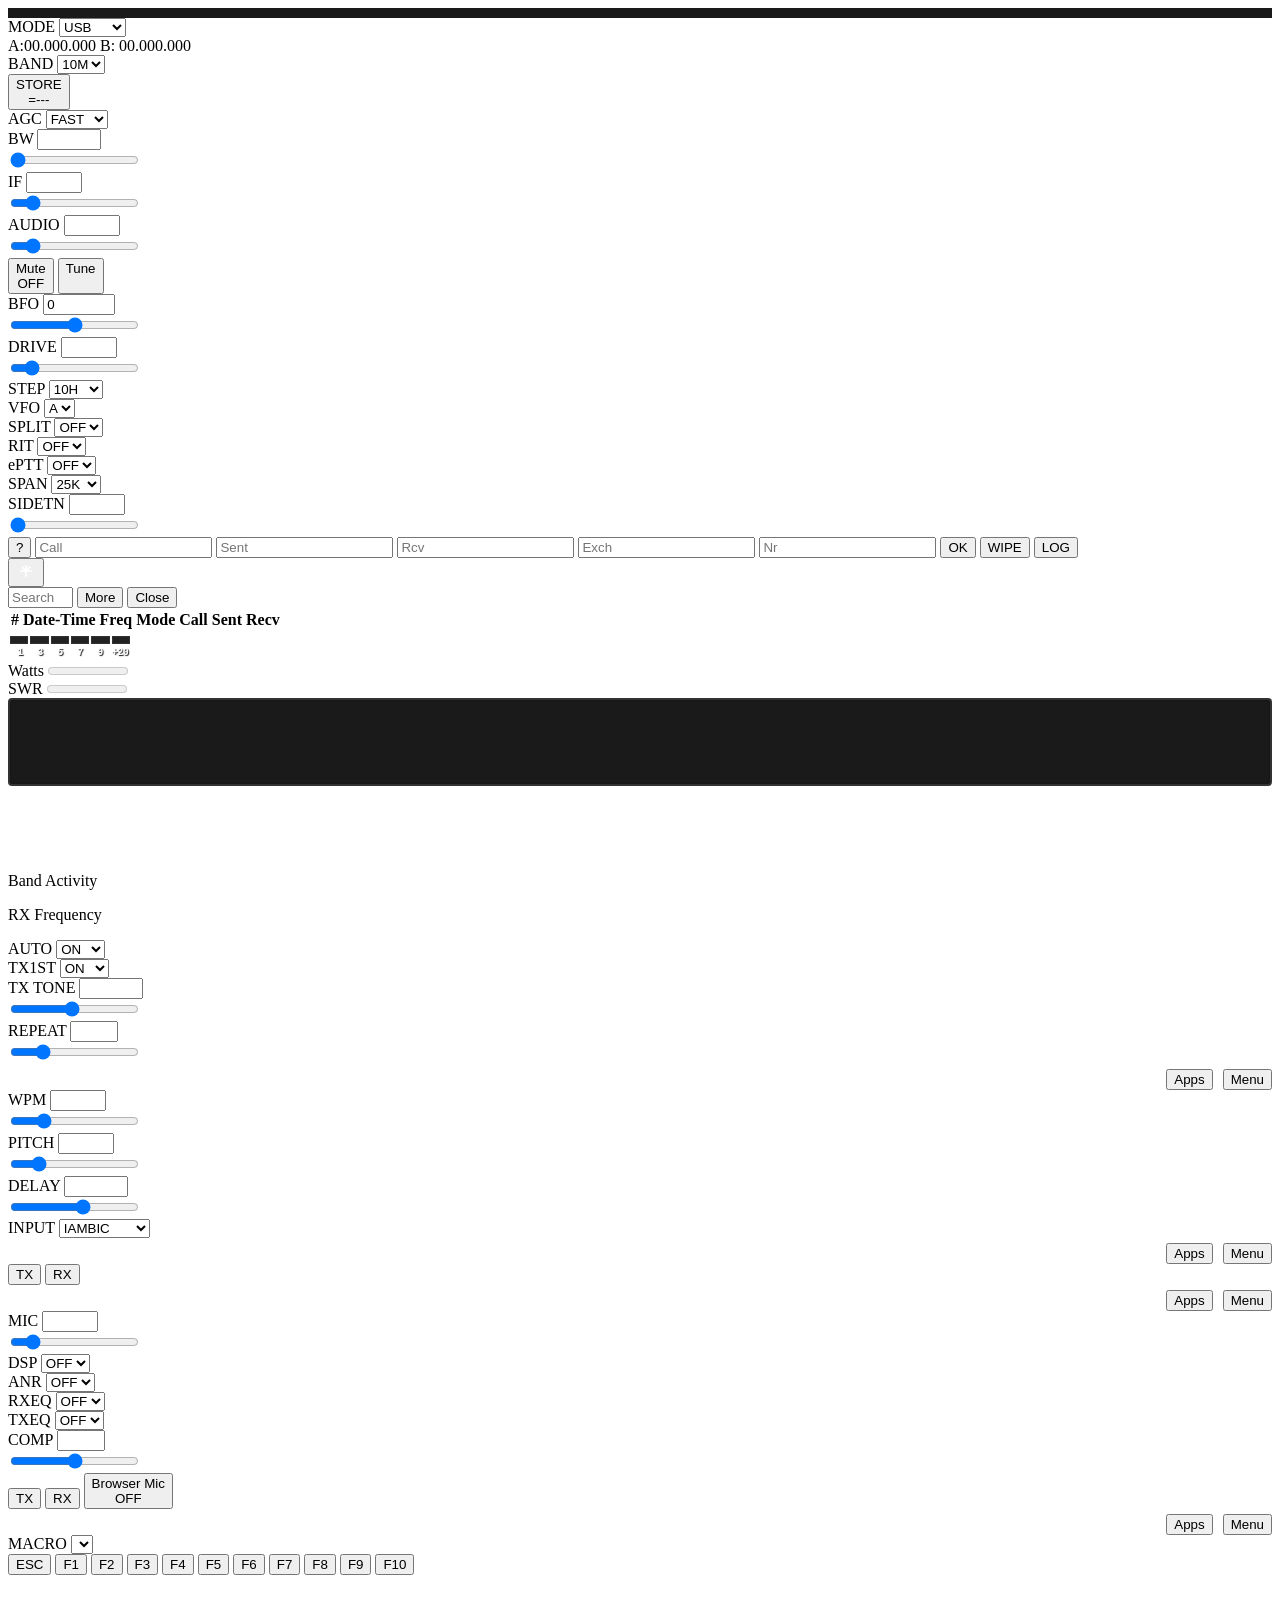
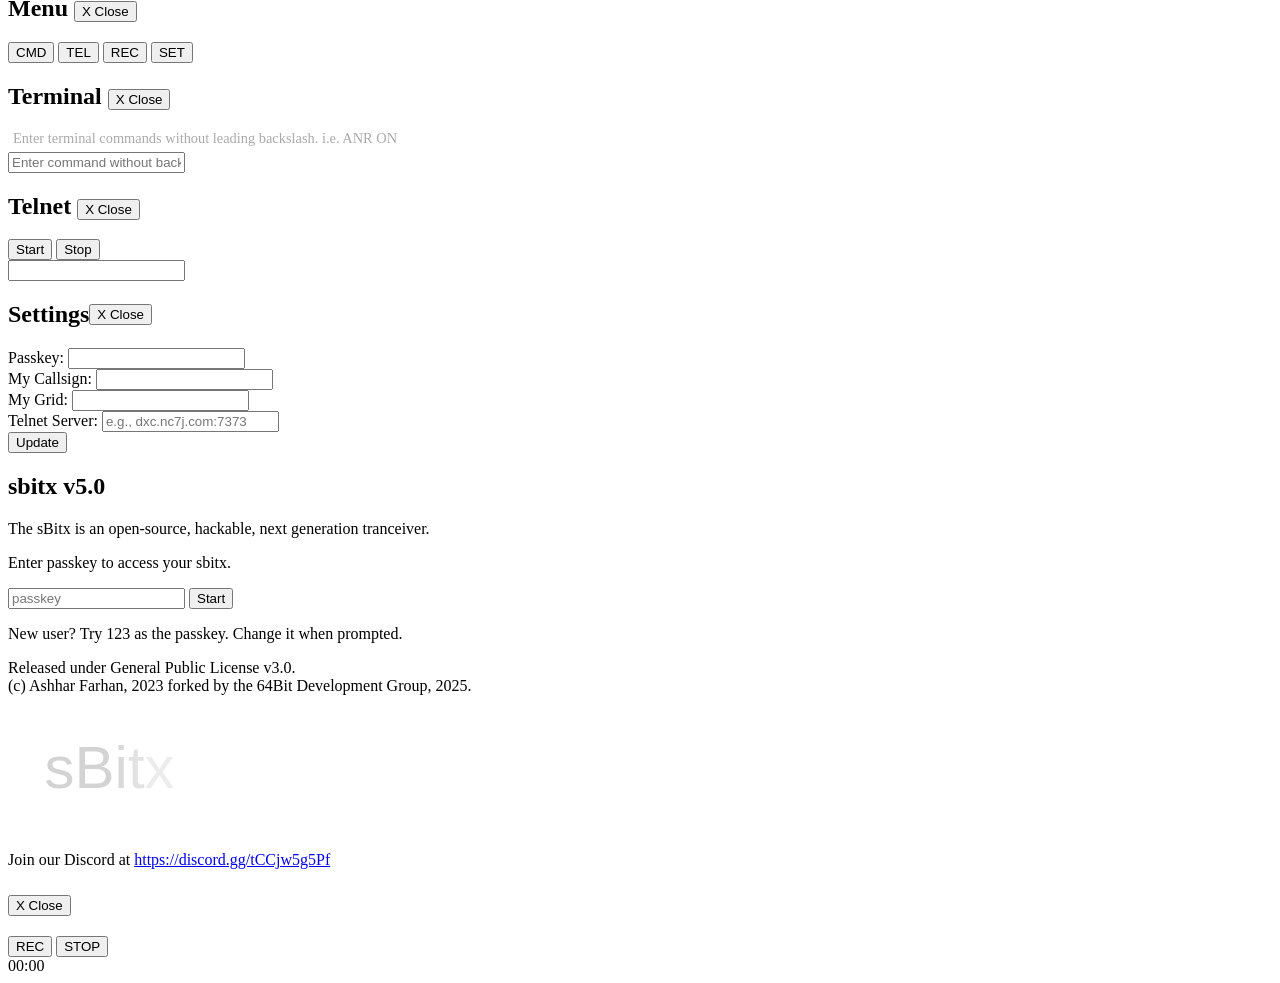
==== web/index.html @ 5fdbfc8f "Replace FONT_ defines with style enum; replace all usages At least conceptually, in UIs in general, " ====
<!DOCTYPE html>
<html lang="en">
<!--
    HOW IT WORKS

    1. A number of classes with names starting with sbitx- are defined these are
    used to implement sbitx specific handlers for events, etc.

    2. A single websocket is used for efficient communication with the sbitx process
    The websocket is used to transmit text messages for UI interactions and a binary
    format for raw audio samples.
    2.1 The audio samples are enabled only for remote login. We do this by detecting if
    the sbitx url is localhost or not.
    2.2 All commands are implemented as fields of UI in sbitx. Read the C source to
    understand those.

    SEMANTIC STRUCTURE

    The top bar has frequency, volume, mode and icons to restore the web ui,
    enable/disable the on-screen keyboard, etc.

    Each mode like ssb, ft8, etc has its own div that is enabled and others are all disabled.

    MAKING YOUR OWN SKINS
    we can use different skins by replacing/editing the index.html and the style.css
    in /home/pi/sbitx/web directory on the sbitx.

    CREDITS:
    The wonderful knob is from https://github.com/aterrien/jQuery-Knob
-->

<head>
    <meta charset="UTF-8">
    <meta name="viewport" content="width=device-width, initial-scale=1.0">
    <title>sBitx</title>
    <script src="jquery.min.js"></script>
    <script src="jquery.knob.js"></script>
    <script src="pcm-player.js"></script>
    <script src="nosleep.min.js"></script>
    <script src="proj4.js"></script>
    <script src="gridmap.js"></script>
    <link rel="stylesheet" href="style.css">
    <style>
        #spectrum_header {
            position: relative;
            color: #fff;
            font-family: monospace;
            font-size: 12px;
            margin: 0 2px;
        }
        #spectrum-wrap {
            margin-bottom: 2px;
        }
        .smeter-labels {
            text-shadow: 1px 1px 1px rgba(0, 0, 0, 0.9);
            font-weight: bold;
            letter-spacing: -0.5px;
            margin-top: 3px;
        }
        .smeter-box {
            flex: 1;
            height: 6px;
            background-color: #222;
            border: 1px solid #333;
            transition: background-color 0.15s;
            position: relative;
            overflow: hidden;
        }
        .smeter-box.active {
            background-color: #00ff00;
            box-shadow: 0 0 3px rgba(0, 255, 0, 0.5);
            border-color: #00ff00;
        }
        .smeter-box[data-level="20"].active {
            background-color: #ff0000;
            box-shadow: 0 0 3px rgba(255, 0, 0, 0.5);
            border-color: #ff0000;
        }
        .bottom-bar {
            display: flex;
            position: relative;
            margin-top: 5px;
            gap: 10px;
            justify-content: flex-end;
            width: 100%;
        }
        .mode-panel {
            position: relative;
        }

        .tune-disabled {
            position: relative;
            opacity: 0.6;
            cursor: not-allowed;
        }

        .tune-disabled::before,
        .tune-disabled::after {
            content: '';
            position: absolute;
            top: 0;
            left: 50%;
            width: 1px;
            height: 100%;
            background: red;
        }

        .tune-disabled::before {
            transform: rotate(45deg);
        }

        .tune-disabled::after {
            transform: rotate(-45deg);
        }

        /* Zerobeat indicator styles */
        #zerobeat-container {
            display: none;
            margin: 4px 10px 0;
            text-align: center;
            min-width: 120px;
        }

        .zerobeat-label {
            color: #fff;
            font-size: 12px;
            margin-bottom: 3px;
            text-shadow: 1px 1px 1px rgba(0, 0, 0, 0.9);
            font-weight: bold;
            letter-spacing: -0.5px;
        }

        .zerobeat-boxes {
            display: flex;
            gap: 2px;
            justify-content: center;
        }

        .zerobeat-box {
            width: 15px;
            height: 6px;
            background-color: #222;
            border: 1px solid #333;
            transition: background-color 0.15s;
            position: relative;
            overflow: hidden;
        }

        .zerobeat-box.active[data-level="1"] {
            background-color: #ff0000;
            box-shadow: 0 0 3px rgba(255, 0, 0, 0.5);
            border-color: #ff0000;
        }

        .zerobeat-box.active[data-level="2"] {
            background-color: #ffff00;
            box-shadow: 0 0 3px rgba(255, 255, 0, 0.5);
            border-color: #ffff00;
        }

        .zerobeat-box.active[data-level="3"] {
            background-color: #00ff00;
            box-shadow: 0 0 3px rgba(0, 255, 0, 0.5);
            border-color: #00ff00;
        }

        .zerobeat-box.active[data-level="4"] {
            background-color: #ffff00;
            box-shadow: 0 0 3px rgba(255, 255, 0, 0.5);
            border-color: #ffff00;
        }

        .zerobeat-box.active[data-level="5"] {
            background-color: #ff0000;
            box-shadow: 0 0 3px rgba(255, 0, 0, 0.5);
            border-color: #ff0000;
        }
    </style>
</head>

<body>

    <input type="hidden" id="FREQ" value="7040000">
    <input type="hidden" id="VFOA" value="7040000">
    <input type="hidden" id="VFOB" value="7040000">
    <input type="hidden" id="POWER" value="0">
    <input type="hidden" id="REF" value="1">
    <input type="hidden" id="HIGH" value="2200">
    <input type="hidden" id="LOW" value="300">
    <input type="hidden" id="STATUS" value="---">
    <input type="hidden" id="REC" value="OFF">
    <input type="hidden" id="RIT_DELTA" name="RIT_DELTA" value="">

    <input type="hidden" id="VOLTAGE" value="0">
    <input type="hidden" id="CURRENT" value="0">
    <input type="hidden" id="ZEROBEAT" value="0">
    <input type="hidden" id="ZEROSENSE_hidden" value="5">
    <div id="keypad_panel" class="sbitx-panel" style="display: none;">
        <h2 class="sbitx-panel-title">
            Enter Frequency
            <button class="sbitx-btn-back" data-for="panel_bar">X Close</button>
        </h2>
        <div id="keypad_input">
            <input type="text" id="freq_input" class="sbitx-text-input" placeholder="Enter frequency (kHz)" readonly>
        </div>
        <div id="keypad_buttons">
            <button class="keypad-btn">1</button>
            <button class="keypad-btn">2</button>
            <button class="keypad-btn">3</button>
            <button class="keypad-btn">4</button>
            <button class="keypad-btn">5</button>
            <button class="keypad-btn">6</button>
            <button class="keypad-btn">7</button>
            <button class="keypad-btn">8</button>
            <button class="keypad-btn">9</button>
            <button class="keypad-btn">0</button>
            <button class="keypad-btn">.</button>
            <button class="keypad-btn" id="keypad_clear">Clear</button>
            <button class="keypad-btn" id="keypad_delete">Del</button>
            <button class="keypad-btn" id="keypad_enter">Enter</button>
        </div>
    </div>
    <div id="sdr_page">
        <!-- Battery status bar -->
        <div style="padding: 5px; background: #1a1a1a;">
            <!-- Battery status display if INA260 is equipped -->
            <div id="battery_status" style="display: none; color: white; font-size: 14px;">
                BATT: <span id="voltage_display">0.00V</span> / <span id="current_display">0.00A</span>
            </div>
        </div>

        <section id="maincontrols">
            <div class="sbitxv3-control">
                <label class="sbitxv3-label" for="MODE">MODE</label>
                <select class="sbitxv3-selection sbitx-selection" id="MODE">
                    <option value="USB">USB</option>
                    <option value="LSB">LSB</option>
                    <option value="CW">CW</option>
                    <option value="CWR">CWR</option>
                    <option value="FT8">FT8</option>
                    <option value="DIGI">DIGI</option>
                    <option value="2TONE">2TONE</option>
                    <option value="AM">AM</option>
                </select>
            </div>
            <div class="sbitxv3-VFO" id="dial">
                <span id="current_freq">A:00.000.000</span>
                <span id="other_freq">B: 00.000.000</span>
            </div>
            <div class="sbitxv3-control">
                <label class="sbitxv3-label" for="BAND">BAND</label>
                <select class="sbitxv3-selection sbitx-selection" id="BAND">
                    <option value="10M">10M</option>
                    <option value="12M">12M</option>
                    <option value="15M">15M</option>
                    <option value="17M">17M</option>
                    <option value="20M">20M</option>
                    <option value="30M">30M</option>
                    <option value="40M">40M</option>
                    <option value="60M">60M</option>
                    <option value="80M">80M</option>
                </select>
                <!-- <span id="SELBAND" style="display: block;"></span> -->
            </div>
            <button class="sbitxv3-btn" id="STORE" type="button">
                STORE<br/>
                <span id="SELBAND" class="btn-value">=---</span>
            </button>
            <div class="sbitxv3-control rx-control">
                <label class="sbitxv3-label" for="AGC">AGC</label>
                <select class="sbitxv3-selection sbitx-selection" id="AGC">
                    <option value="FAST">FAST</option>
                    <option value="MED">MED</option>
                    <option value="SLOW">SLOW</option>
                    <option value="OFF">OFF</option>
                </select>
            </div>
            <div class="linear rx-control" id="linear_BW">
                <label class="linear-label" for="BW">BW</label>
                <input type="number" id="BW" min="50" max="5000" step="50" class="linear-value">
                <div class="linear-dropdown">
                    <input type="range" class="linear-slider" id="slider_BW" max="5000" min="50" step="50" value="13">
                </div>
            </div>
            <div class="linear rx-control" id="linear_IF">
                <label class="linear-label" for="IF">IF</label>
                <input type="number" id="IF" min="0" max="100" class="linear-value">
                <div class="linear-dropdown">
                    <input type="range" class="linear-slider" id="slider_IF" max="100" min="0" step="1" value="13">
                </div>
            </div>
            <div class="linear rx-control" id="linear_AUDIO">
                <label class="linear-label" for="AUDIO">AUDIO</label>
                <input type="number" id="AUDIO" min="0" max="100" class="linear-value">
                <div class="linear-dropdown">
                    <input type="range" class="linear-slider" id="slider_AUDIO" max="100" min="0" step="1" value="13">
                </div>
            </div>
            <button class="sbitxv3-btn" id="sound_mute" type="button">Mute<br/>
                <span id="mute_state" class="btn-value">OFF</span></button>
            <button class="sbitxv3-btn" id="tune_button" type="button">Tune<br/>
                <span id="tune_state" class="btn-value">&nbsp;</span></button></button>

            <div class="linear" id="linear_BFO">
                <label class="linear-label" for="BFO">BFO</label>
                <input type="number" id="BFO" min="-3000" max="3000" class="linear-value" value="0">
                <div class="linear-dropdown">
                    <input type="range" class="linear-slider" id="slider_BFO" max="3000" min="-3000" step="50" value="0">
                </div>
            </div>

            <div class="linear" id="linear_DRIVE">
                <label class="linear-label" for="DRIVE">DRIVE</label>
                <input type="number" id="DRIVE" min="1" max="100" class="linear-value">
                <div class="linear-dropdown">
                    <input type="range" class="linear-slider" id="slider_DRIVE" max="100" min="1" step="1" value="13">
                </div>
            </div>

            <div class="sbitxv3-control">
                <label class="sbitxv3-label" for="STEP">STEP</label>
                <select id="STEP" class="sbitx-selection sbitxv3-selection">
                    <option value="10H">10H</option>
                    <option value="100H">100H</option>
                    <option value="500H">500H</option>
                    <option value="1K">1K</option>
                    <option value="10K">10K</option>
                    <option value="100K">100K</option>
                </select>
            </div>
            <div class="sbitxv3-control">
                <label class="sbitxv3-label" for="VFO">VFO</label>
                <select class="sbitxv3-selection sbitx-selection" id="VFO">
                    <option value="A">A</option>
                    <option value="B">B</option>
                </select>
            </div>
            <div class="sbitxv3-control">
                <label class="sbitxv3-label" for="SPLIT">SPLIT</label>
                <select class="sbitxv3-selection sbitx-selection" id="SPLIT">
                    <option value="OFF">OFF</option>
                    <option value="ON">ON</option>
                </select>
            </div>
            <div class="sbitxv3-control">
                <label class="sbitxv3-label" for="RIT">RIT</label>
                <select class="sbitxv3-selection sbitx-selection" id="RIT">
                    <option value="OFF">OFF</option>
                    <option value="ON">ON</option>
                </select>
            </div>
            <div class="sbitxv3-control">
                <label class="sbitxv3-label" for="ePTT">ePTT</label>
                <select class="sbitxv3-selection sbitx-selection" id="ePTT">
                    <option value="OFF">OFF</option>
                    <option value="ON">ON</option>
                </select>
            </div>
            <div class="sbitxv3-control">
                <label class="sbitxv3-label" for="SPAN">SPAN</label>
                <select class="sbitxv3-selection sbitx-selection" id="SPAN">
                    <option value="25K">25K</option>
                    <option value="10K">10K</option>
                    <option value="6K">6K</option>
                    <option value="2.5K">2.5K</option>
                </select>
            </div>
            <div class="linear cw-ft8-control" id="linear_SIDETONE">
                <label class="linear-label" for="SIDETONE">SIDETN</label>
                <input type="number" id="SIDETONE" min="0" max="100" class="linear-value">
                <div class="linear-dropdown">
                    <input type="range" class="linear-slider" id="slider_SIDETONE" max="100" min="0" step="5"
                        value="0">
                </div>
             </div>
        </section>
        <section id="logger-controls" class="sbitx-panel">
            <button class="sbitxv3-btn" id="qrz">?</button>
            <input type="text" class="logger-input sbitx-text-input sbitx-text-field" id="CALL" placeholder="Call">
            <input type="text" class="logger-input sbitx-text-input sbitx-text-field" id="SENT" placeholder="Sent">
            <input type="text" class="logger-input sbitx-text-input sbitx-text-field" id="RECV" placeholder="Rcv">
            <input type="text" class="logger-input sbitx-text-input sbitx-text-field" id="EXCH" placeholder="Exch">
            <input type="text" class="logger-input sbitx-text-input sbitx-text-field" id="NR" placeholder="Nr">
            <button class="sbitxv3-btn" id="logger-log">OK</button>
            <button class="sbitxv3-btn" id="wipe">WIPE</button>
            <button class="sbitxv3-btn" id="logbook-open">LOG</button>
        </section>
        <button id="restore-btn" onclick="toggle_fullscreen();">
            <svg width="20" height="20" viewBox="0 0 24 24" fill="none" stroke="white" stroke-width="2">
                <path d="M12 5v14M5 12h14M7 7l5 5m5-5l-5 5" />
            </svg>
        </button>
        <main id="main">

            <!-- logbook -->
            <div id="logbook_panel" class="sbitx-panel">
                <input class="logger-input sbitx-text-input sbitx-text-field" id="logbook-search" type="text" size="6"
                    placeholder="Search" />
                <button class="sbitxv3-btn longer-control" id="btn-logbook-load">More</button>
                <button class="sbitxv3-btn longer-control" id="btn-logbook-close">Close</button>
                <table id="logbook_table">
                    <thead>
                        <tr>
                            <th class="logbook-serial">#</th>
                            <th class="logbook-datestamp">Date-Time</th>
                            <th class="logbook-freq">Freq</th>
                            <th class="logbook-mode">Mode</th>
                            <th class="logbook-call">Call</th>
                            <th class="logbook-sent">Sent</th>
                            <th class="logbook-recv">Recv</th>
                        </tr>
                    </thead>
                    <tbody>
                    </tbody>
                </table>
            </div>

            <!-- pan adapter and waterfall -->
            <section id="pan_adapter">
                <div id="spectrum_header" style="display: flex; justify-content: space-between; align-items: flex-start; margin-bottom: 4px; min-height: 24px;">
                    <!-- S-meter display -->
                    <div id="smeter_display" style="width: 120px; margin-top: 4px;">
                        <div class="smeter-boxes" style="display: flex; gap: 2px; height: 8px; margin-bottom: 2px;">
                            <div class="smeter-box" data-level="1"></div>
                            <div class="smeter-box" data-level="3"></div>
                            <div class="smeter-box" data-level="5"></div>
                            <div class="smeter-box" data-level="7"></div>
                            <div class="smeter-box" data-level="9"></div>
                            <div class="smeter-box" data-level="20"></div>
                        </div>
                        <div class="smeter-labels" style="display: flex; font-size: 10px;">
                            <div style="flex: 1; text-align: center;">1</div>
                            <div style="flex: 1; text-align: center;">3</div>
                            <div style="flex: 1; text-align: center;">5</div>
                            <div style="flex: 1; text-align: center;">7</div>
                            <div style="flex: 1; text-align: center;">9</div>
                            <div style="flex: 1; text-align: center;">+20</div>
                        </div>
                    </div>
                    <!-- Zerobeat indicator -->
                    <div id="zerobeat-container" style="position: absolute; left: 50%; transform: translateX(-50%);">
                        <div class="zerobeat-boxes" style="margin-bottom: 2px;">
                            <div class="zerobeat-box" data-level="1"></div>
                            <div class="zerobeat-box" data-level="2"></div>
                            <div class="zerobeat-box" data-level="3"></div>
                            <div class="zerobeat-box" data-level="4"></div>
                            <div class="zerobeat-box" data-level="5"></div>
                        </div>
                        <div class="zerobeat-label smeter-labels" style="text-align: center;">Zero Beat</div>
                    </div>
                    <!--<div id="console" style="width: autoxt-align: left; margin-top: 4px;">Hello</div>-->
                </div>
                <div id="tx_meters">
                    <div class="menu-item">
                        <label class="slider-label" for="POWER_meter">Watts</label>
                        <meter id="POWER_meter" max="500" min="0" value="0"></meter>
                        <span id="POWER_reading"></span>
                    </div>
                    <div class="menu-item">
                        <label class="slider-label" for="REF_meter">SWR</label>
                        <meter id="REF_meter" max="1000" min="0" value="0"></meter>
                        <span id="REF_reading"></span>
                    </div>
                </div>

                <div id="spectrum-wrap" style="position: relative; border: 2px solid #333; border-radius: 4px; padding: 0px; background: #1a1a1a; box-shadow: inset 0 0 2px rgba(0,0,0,0.5);">
                    <canvas id="spectrum" width="600" height="80"></canvas>
                </div>
                <canvas id="waterfall" width="600" height="80"></canvas>
            </section>
            <!-- wsjtx specific controls -->
            <section id="FT8_ui" class="sbitx-panel mode-panel">
                <div id="wsjtx-activity" class="sbitx-list-container">
                    Band Activity
                    <ol class="sbitx-list-box"></ol>
                </div>
                <div id="wsjtx-rx" class="sbitx-list-container">
                    RX Frequency
                    <ol class="sbitx-list-box"></ol>
                </div>
                <div id="gridmap"></div>
                <div id="FT8_controls">
                    <div class="sbitxv3-control">
                        <label class="sbitxv3-label" for="FT8_AUTO">AUTO</label>
                        <select class="sbitxv3-selection sbitx-selection" id="FT8_AUTO">
                            <option value="ON">ON</option>
                            <option value="OFF">OFF</option>
                        </select>
                    </div>
                    <div class="sbitxv3-control">
                        <label class="sbitxv3-label" for="FT8_TX1ST">TX1ST</label>
                        <select class="sbitxv3-selection sbitx-selection" id="FT8_TX1ST">
                            <option value="ON">ON</option>
                            <option value="OFF">OFF</option>
                        </select>
                    </div>
                    <div class="linear" id="linear_TX_PITCH">
                        <label class="linear-label" for="TX_PITCH">TX TONE</label>
                        <input type="number" id="TX_PITCH" min="10" max="4000" class="linear-value">
                        <div class="linear-dropdown">
                            <input type="range" class="linear-slider" id="slider_TX_PITCH" max="4000" min="10" step="10"
                                value="1900">
                        </div>
                    </div>
                    <div class="linear" id="linear_FT8_REPEAT">
                        <label class="linear-label" for="FT8_REPEAT">REPEAT</label>
                        <input type="number" id="FT8_REPEAT" min="1" max="10" class="linear-value">
                        <div class="linear-dropdown">
                            <input type="range" class="linear-slider" id="slider_FT8_REPEAT" max="10" min="1" step="1"
                                value="3">
                        </div>
                    </div>
                    <div class="bottom-bar">
                        <button class="sbitxv3-btn" id="xpra_launch_ft8" type="button">Apps</button>
                        <button class="sbitxv3-btn" id="menu-open">Menu</button>
                   </div>
                </div>

            </section>
            <!-- cw pane -->
            <section id="CW_ui" class="sbitx-panel mode-panel">
                <div id="data_window" tabindex="0">
                    <span id="text_done"></span>
                    <span id="text_pending"></span>
                </div>
                <div id="cw_settings">
                    <div class="linear" id="linear_WPM">
                        <label class="linear-label" for="WPM">WPM</label>
                        <input type="number" id="WPM" min="0" max="100" class="linear-value">
                        <div class="linear-dropdown">
                            <input type="range" class="linear-slider" id="slider_WPM" max="40" min="5" step="1"
                                value="13">
                        </div>
                    </div>
                    <div class="linear" id="linear_PITCH">
                        <label class="linear-label" for="PITCH">PITCH</label>
                        <input type="number" id="PITCH" min="0" max="100" class="linear-value">
                        <div class="linear-dropdown">
                            <input type="range" class="linear-slider" id="slider_PITCH" max="3000" min="50" step="10"
                                value="600">
                        </div>
                    </div>
                    <div class="linear" id="linear_CW_DELAY">
                        <label class="linear-label" for="CW_DELAY">DELAY</label>
                        <input type="number" id="CW_DELAY" min="50" max="1000" class="linear-value">
                        <div class="linear-dropdown">
                            <input type="range" class="linear-slider" id="slider_CW_DELAY" max="1000" min="50" step="50"
                                value="600">
                        </div>
                    </div>

                    <div class="linear" id="linear_CW_INPUT">
                        <label class="linear-label" for="CW_INPUT">INPUT</label>
                        <select class="sbitxv3-selection sbitx-selection" id="CW_INPUT">
                            <option value="IAMBIC">IAMBIC</option>
                            <option value="IAMBICB">IAMBIC-B</option>
                            <option value="STRAIGHT">STRAIGHT</option>
                            <option value="BUG">BUG</option>
                            <option value="ULTIMAT">ULTIMATIC</option>
                        </select>
                    </div>

                    <div class="bottom-bar">
                        <button class="sbitxv3-btn" id="xpra_launch_cw" type="button">Apps</button>
                        <button class="sbitxv3-btn" id="menu-open2">Menu</button>
                    </div>
                </div>
                <div id="data_chat">
                    <button id="data_chat_tx">TX</button>
                    <button id="data_chat_rx">RX</button>
                </div>

            </section>
            <!-- ssb/2tone pane -->
            <section id="digi_ui" class="sbitx-panel mode-panel">
                <div class="bottom-bar">
                    <button class="sbitxv3-btn" id="xpra_launch_digi" type="button">Apps</button>
                    <button class="sbitxv3-btn" id="menu-open4">Menu</button>
                </div>
            </section>
            <section id="Voice_ui" class="sbitx-panel mode-panel">
                <div class="linear" id="linear_MIC">
                    <label class="linear-label" for="MIC">MIC</label>
                    <input type="number" id="MIC" min="0" max="100" class="linear-value">
                    <div class="linear-dropdown">
                        <input type="range" class="linear-slider" id="slider_MIC" max="100" min="0" step="1" value="13">
                    </div>
                </div>
                <div class="sbitxv3-control">
                    <label class="sbitxv3-label" for="DSP">DSP</label>
                    <select class="sbitxv3-selection sbitx-selection" id="DSP">
                        <option value="OFF">OFF</option>
                        <option value="ON">ON</option>
                    </select>
                </div>
                <div class="sbitxv3-control">
                    <label class="sbitxv3-label" for="ANR">ANR</label>
                    <select class="sbitxv3-selection sbitx-selection" id="ANR">
                        <option value="OFF">OFF</option>
                        <option value="ON">ON</option>
                    </select>
                </div>
                <div class="sbitxv3-control">
                    <label class="sbitxv3-label" for="RXEQ">RXEQ</label>
                    <select class="sbitxv3-selection sbitx-selection" id="RXEQ">
                        <option value="OFF">OFF</option>
                        <option value="ON">ON</option>
                    </select>
                </div>
                <div class="sbitxv3-control">
                    <label class="sbitxv3-label" for="TXEQ">TXEQ</label>
                    <select class="sbitxv3-selection sbitx-selection" id="TXEQ">
                        <option value="OFF">OFF</option>
                        <option value="ON">ON</option>
                    </select>
                </div>
                <div class="linear rx-control" id="compresseion">
                    <label class="linear-label" for="COMP">COMP</label>
                    <input type="number" id="COMP" min="0" max="10" class="linear-value">
                    <div class="linear-dropdown">
                        <input type="range" class="linear-slider" id="slider_COMP" max="10" min="0" step="1" value="5">
                    </div>
                </div>
                <button id="ptt_tx">TX</button>
                <button id="ptt_rx">RX</button>
                <button class="sbitxv3-btn" id="browser_mic" type="button" onclick="toggleBrowserMic()">Browser Mic<br>OFF</button>
                <div class="bottom-bar">
                   <button class="sbitxv3-btn" id="xpra_launch_voice" type="button">Apps</button>
                    <button class="sbitxv3-btn" id="menu-open3">Menu</button>
                </div>
            </section>

        </main>
    </div>


    <div id="more_keys">
        <div class="sbitxv3-MACRO">
            <label class="sbitxv3-label" for="MACRO">MACRO</label>
            <select class="sbitxv3-selection sbitx-selection" id="MACRO"></select>
        </div>
        <button class="sbitxv3-btn" id="esc">ESC</button>
        <button class="sbitxv3-btn macro-btn" id="F1">F1</button>
        <button class="sbitxv3-btn macro-btn" id="F2">F2</button>
        <button class="sbitxv3-btn macro-btn" id="F3">F3</button>
        <button class="sbitxv3-btn macro-btn" id="F4">F4</button>
        <button class="sbitxv3-btn macro-btn" id="F5">F5</button>
        <button class="sbitxv3-btn macro-btn" id="F6">F6</button>
        <button class="sbitxv3-btn macro-btn" id="F7">F7</button>
        <button class="sbitxv3-btn macro-btn" id="F8">F8</button>
        <button class="sbitxv3-btn macro-btn" id="F9">F9</button>
        <button class="sbitxv3-btn macro-btn" id="F10">F10</button>
    </div>

    <!-- menu panel -->
    <section id="menu_panel" class="sbitx-panel">
        <h2 class="sbitx-panel-title">
            Menu
            <button class="sbitx-btn-back" data-for="panel_bar">X Close</button>
        </h2>
        <button class="sbitxv3-btn" id="console-open">CMD</button>
        <button class="sbitxv3-btn" id="telnet-open">TEL</button>
        <button class="sbitxv3-btn" id="recorder-open">REC</button>
        <button class="sbitxv3-btn" id="settings-open">SET</button>
    </section>
    <!-- console panel -->
    <section id="console_panel" class="sbitx-panel">
        <h2 class="sbitx-panel-title">
            Terminal
            <button class="sbitx-btn-back" data-for="panel_bar">X Close</button>
        </h2>
        <div id="console_window"></div>
        <div class="console-help-text" style="color: #aaa; font-size: 0.9em; margin: 5px 0; padding: 0 5px;">Enter terminal commands without leading backslash. i.e. ANR ON</div>
        <div id="command_bar">
            <input type="text" class="sbitx-text-input" id="text_in" placeholder="Enter command without backslash...">
        </div>
    </section>
    <!-- telnet panel -->
    <section id="telnet_panel" class="sbitx-panel">
        <h2 class="sbitx-panel-title">
            Telnet
            <button class="sbitx-btn-back" data-for="panel_bar">X Close</button>
        </h2>
        <button id="telnet" class="logger-button sbitx-btn">Start</button>
        <button id="tclose" class="logger-button sbitx-btn">Stop</button>
        <div id="telnet_window"></div>
        <div id="telnet_command_bar">
            <input type="text" class="sbitx-text-input" id="telnet_in">
        </div>
    </section>
    <!-- settings panel -->
    <section id="settings_panel" class="sbitx-panel">
        <h2 class="sbitx-panel-title" style="display: flex; align-items: center; width: 100%;">
            Settings
            <button class="sbitx-btn-back" data-for="panel_bar">X Close</button>
        </h2>
        <div>
            <label class="settings-label" for="PASSKEY">Passkey:</label>
            <input id="PASSKEY" class="settings_input sbitx-text-input" type="text">
        </div>
        <div class="settings-element">
            <label class="settings-label" for="MYCALLSIGN">My Callsign:</label>
            <input id="MYCALLSIGN" class="settings_input sbitx-text-input" type="text">
        </div>
        <div class="settings-element">
            <label class="settings-label" for="MYGRID">My Grid:</label>
            <input id="MYGRID" class="settings_input sbitx-text-input" type="text">
        </div>
        <div class="settings-element">
            <label class="settings-label" for="TELNETURL">Telnet Server:</label>
            <input type="text" class="settings_input sbitx-text-input" id="TELNETURL"
                placeholder="e.g., dxc.nc7j.com:7373">
        </div>
        <div class="settings-element">
            <button id="settings_save" class="logger-button">Update</button>
        </div>

    </section>
    <!-- login panel -->
    <section id="login_panel">
        <div class="help_text">
            <h1>sbitx v5.0</h1>
            <p>The sBitx is an open-source, hackable, next generation tranceiver.</p>
            <p>Enter passkey to access your sbitx.</p>
            <div id="login_error"></div>
            <input type="text" class="sbitx-text-input" id="passkey" name="passkey" autocomplete="off"
                placeholder="passkey">
            <button class="sbitxv3-btn" id="start_login">Start</button>
            <p>New user? Try 123 as the passkey. Change it when prompted.</p>
            <p>
                Released under General Public License v3.0.<br>
                (c) Ashhar Farhan, 2023 forked by the 64Bit Development Group, 2025.
            </p>

            <canvas id="canvas" width="350" height="120"></canvas>
            <script>
                const canvas = document.getElementById('canvas');
                const ctx = canvas.getContext('2d');
                const text_animation = "sBitx 64bit";
                const fontSize = 60;
                let letters = [];
                let time = 0;

                class Letter {
                    constructor(char, x, y, delay) {
                        this.char = char;
                        this.x = x;
                        this.y = y;
                        this.delay = delay;
                        this.opacity = 0;
                    }

                    update() {
                        if (time >= this.delay) {
                            this.opacity = Math.min(this.opacity + 0.015, 1); // Smooth fade-in
                        }
                    }

                    draw() {
                        ctx.save();
                        ctx.globalAlpha = this.opacity;
                        ctx.font = `${fontSize}px Arial`;
                        ctx.fillStyle = '#D3D3D3'; // White/grey color
                        ctx.textAlign = 'center';
                        ctx.textBaseline = 'middle';
                        ctx.fillText(this.char, this.x, this.y);
                        ctx.restore();
                    }
                }

                function init() {
                    ctx.font = `${fontSize}px Arial`;
                    const textWidth = ctx.measureText(text_animation).width;
                    const startX = canvas.width / 2 - textWidth / 2;
                    let x = startX;

                    for (let i = 0; i < text_animation.length; i++) {
                        const metrics = ctx.measureText(text_animation[i]);
                        x += metrics.width / 2;
                        letters.push(new Letter(text_animation[i], x, canvas.height / 2, i * 15));
                        x += metrics.width / 2;
                    }
                }

                function animate() {
                    ctx.clearRect(0, 0, canvas.width, canvas.height);
                    letters.forEach(letter => {
                        letter.update();
                        letter.draw();
                    });
                    time++;
                    requestAnimationFrame(animate);
                }

                init();
                animate();
            </script>
            <p>
                Join our Discord at <a href="https://discord.gg/tCCjw5g5Pf">https://discord.gg/tCCjw5g5Pf</a>
            </p>
        </div>
    </section>
    <!-- recorder panel -->
    <div id="recorder_panel" class="sbitx-panel mode-panel">
        <h2 class="sbitx-panel-title">
            <button class="sbitx-btn-back" data-for="panel_bar">X Close</button>
        </h2>
        <div class="menu_item">
            <button class="logger-button" id="record_start">REC</button>
            <button class="logger-button" id="record_stop">STOP</button>

        </div>
        <span id="record_duration">00:00</span>

    </div>
</body>

<script>

    var in_tx = false;
    var parser = null;
    var qrz_window = null;
    var log_window = null;
    var session_id = "nullsession";
    var macros_file = "";
    var spots = null;
    var logbook_bottom_row_id = -1;
    var logbook_top_row_id = 0;
    var sound_mute = false;
    var curBand = "";
    var band_stack_indicators = ["", "", "", "", "", "", "", "", ""];

    /* oz7bx gridmap */
    GRIDMAP.init(document.getElementById("gridmap"), 360, 360);

    // Keypad functionality
    function show_keypad() {
        $("#keypad_panel").show();
        el("freq_input").value = "";
        el("freq_input").focus();
    }

    function hide_keypad() {
        $("#keypad_panel").hide();
        el("freq_input").value = "";
    }

    // Handle keypad button clicks
    function keypad_button_clicked(event) {
        var btn = event.currentTarget;
        var input = el("freq_input");
        var currentValue = input.value;

        if (btn.id === "keypad_clear") {
            input.value = "";
        } else if (btn.id === "keypad_delete") {
            input.value = currentValue.slice(0, -1);
        } else if (btn.id === "keypad_enter") {
            submit_frequency();
        } else {
            // Append the button's value (number or decimal point)
            var newChar = btn.innerHTML;
            // Prevent multiple decimal points
            if (newChar === "." && currentValue.includes(".")) {
                return;
            }
            input.value = currentValue + newChar;
        }
    }

    // Validate and submit the frequency
    function submit_frequency() {
        var input = el("freq_input").value;
        // Remove any trailing decimal point
        if (input.endsWith(".")) {
            input = input.slice(0, -1);
        }
        // Validate input: must be a number, optionally with one decimal point
        if (!/^\d+(\.\d{0,3})?$/.test(input)) {
            alert("Please enter a valid frequency in kHz (e.g., 7.040 or 14.0745)");
            return;
        }
        // Convert kHz to Hz (multiply by 1000)
        var freqHz = Math.round(parseFloat(input) * 1000);
        // Basic validation: ensure frequency is within a reasonable range (e.g., 1 MHz to 30 MHz)
        if (freqHz < 1000000 || freqHz > 30000000) {
            alert("Frequency must be between 1 MHz and 30 MHz.");
            return;
        }
        // Update the frequency using the existing update_freq function
        update_freq(freqHz.toString());
        hide_keypad();
    }

    // Attach event handlers for keypad
    $("#dial").on("click", show_keypad);
    $(".keypad-btn").on("click", keypad_button_clicked);
    $("#keypad_panel .sbitx-btn-back").on("click", hide_keypad);

    /* a few helper functions */
    function el(element_id) {
        return document.getElementById(element_id);
    }

    function log(str) {
        console.log(str);
    }

    function isdigit(str) {
        if (isNaN(str[0]))
            return false;
        else
            return true;
    }

    /* socket handlers */
    var socket = null;

    // Helper function to determine if we're using HTTPS
    function isSecureConnection() {
        return window.location.protocol === 'https:';
    }

    // Helper function to get the correct WebSocket protocol (ws:// or wss://)
    function getWebSocketProtocol() {
        return isSecureConnection() ? 'wss://' : 'ws://';
    }

    // Helper function to get the correct port
    function getWebSocketPort() {
        return isSecureConnection() ? '8443' : '8080';
    }

    // Helper function to get the correct WebSocket path
    function getWebSocketPath() {
        return '/websocket';
    }

    function on_open(event) {
        log("socket is connected");
        websocket_send("login=" + el("passkey").value);
    }

    function on_close(event) {
        log("socket was closed by the radio");
        end_login("Connection lost");
    }

    function on_message(event) {
        response_handler(event.data);
    }

    function websocket_send(str) {
        if (socket == null)
            return;

        var request = session_id + "\n" + str;
        // Add debug logging for all websocket messages
        //console.log("Websocket sending: [" + str + "]");
        socket.send(request);

        // Check if this is a mode change message
        if (str.startsWith("MODE ")) {
            var mode = str.split(" ")[1];
            if ((mode === "FT8" || mode === "DIGI") && window.sbitxMic && window.sbitxMic.enabled) {
                toggleBrowserMic(); // Turn off browser mic
            }
        }
    }

    function on_error(event) {
        log("socket communication error, resetting now");
        if (socket != null)
            socket.close();
        socket = null;
        session_id = "nullsession";
        log("on_error: session_id set to " + session_id);
        show_login();
    }

    /* login handler */
    function end_login(reason) {
        socket = null;
        session_id = "nullsession";
        log("end_login called:" + reason);
        $("#login_error").innerHTML = reason;
        show_login();
    }

    function go_fullscreen() {
        var elem = document.documentElement;
        if (elem.requestFullscreen) {
            elem.requestFullscreen();
        } else if (elem.webkitRequestFullscreen) { /* Safari */
            elem.webkitRequestFullscreen();
        } else if (elem.msRequestFullscreen) { /* IE11 */
            elem.msRequestFullscreen();
        }
    }

    function passkey_keydown(event) {
        if (event.key === 'Enter') {
            // Prevent the default action (e.g., form submission if the input is inside a form)
            event.preventDefault();
            do_login()
        }
    }

    // Existing do_login (modified to call audio_start correctly)
    function do_login() {
        log("requesting full screen");
        if (document.location.hostname == "127.0.0.1") {
            go_fullscreen();
        }

        // Check passkey for non-local connections
        if (el("passkey").value.length < 3 && document.location.hostname != "127.0.0.1") {
            alert("Enter the passkey (three characters or more)");
            return false;
        }

        if (socket != null) {
            socket.close();
            socket = null;
        }

        // Use the helper functions to determine protocol and port
        var wsProtocol = getWebSocketProtocol();
        var wsPort = getWebSocketPort();
        var wsPath = getWebSocketPath();
        var hostname = window.location.hostname;
        if (hostname == "") {
            hostname = "localhost";
        }

        var wsUrl = wsProtocol + hostname + ":" + wsPort + wsPath;

        log("opening socket to " + wsUrl);
        try {
            socket = new WebSocket(wsUrl);
            socket.binaryType = "arraybuffer";
            socket.onopen = on_open;
            socket.onclose = on_close;
            socket.onmessage = on_message;
            socket.onerror = on_error;

            // Start audio for non-local connections
            if (document.location.hostname != "127.0.0.1") {
                audio_start();
            }
        } catch (e) {
            log("socket error: " + e);
            end_login("Failed to connect to sBitx");
        }
    }



    // ui panel switchers
    function show_login() {
        $("#login_panel").show();
        $(".sbitx-panel").hide();
        $("#pan_adapter").hide();
        $("#cmd").hide();
        $("#more_keys").hide();
        $("#maincontrols").hide();
        $("#logger-controls").hide(); // Hide logger controls on login
        if (document.location.hostname == "127.0.0.1")
            show_keyboard();

        // This is a hack to make the onscreen keyboard work with the passkey
        text_focus = el("passkey");
        el("passkey").value = "";
        $("#passkey").focus();
        el("passkey").addEventListener('keydown', passkey_keydown);
    }

    function show_main() {
        var main = el("main");
        main.style.marginLeft = 0; // No sidebar, so no margin
        $("#pan_adapter").show();
        $("#login_panel").hide();
        $("#more_keys").show();
        $("#maincontrols").show();
        $("#logger-controls").show();
        websocket_send("logbook=-1");
        websocket_send("macros_list=macros_list");
    }

    function toggle_fullscreen() {
        if (document.fullscreenElement != null) {
            if (document.exitFullscreen)
                document.exitFullscreen();
            else
                document.documentElement.exitFullscreen();
        }
        else
            document.documentElement.requestFullscreen();
    }

    function freq2str(freq) {
        return freq.substring(0, freq.length - 6) + '.'
            + freq.substring(freq.length - 6, freq.length - 3)
            + '.' + freq.substring(freq.length - 3);
    }


    function draw_meters(event) {
        var power = parseInt(el("POWER").value);
        var ref = parseInt(el("REF").value);

        if (power == 0)
            ref = 10;

        el("POWER_meter").value = power;
        el("POWER_reading").innerHTML = (power / 10).toFixed(0);

        el("REF_meter").value = ref;
        el("REF_reading").innerHTML = (ref / 10).toFixed(1);
    }


    function update_freq(freq) {
        websocket_send("freq " + freq);
    }

    /* All tuning related functions including the soft-kob, drawing the dial etc. */


    function vfo_set(event) {
        var vfo_a = el("VFOA").value;
        var vfo_b = el("VFOB").value;
        var vfo = el("VFO").value; //which one is used?
        var f = el("FREQ").value;

        var btn_id = event.currentTarget.id;

        if (btn_id == 'vfo_reset') {
            if (vfo == 'A')
                vfo_b = vfo_a;
            else
                vfo_a = vfo_b;
        }
        else if (btn_id == "vfo_swap") {
            var swap = vfo_a;
            vfo_a = vfo_b;
            vfo_b = swap;
        }
        websocket_send("VFOB " + vfo_b);
        websocket_send("VFOA " + vfo_a);
        el("VFOA").value = vfo_a;
        el("VFOB").value = vfo_b;
        if (vfo == 'A')
            websocket_send("FREQ " + vfo_a);
        else
            websocket_send("FREQ " + vfo_b);
        draw_dial();
    }

    //draw_dial is called after setting FREQ to the current freq
    function draw_dial() {
        var freq = el("FREQ").value;
        var split = el("SPLIT").value;
        var rit = el("RIT").value;
        var vfo_a = el("VFOA").value;
        var vfo_b = el("VFOB").value;
        var vfo = el("VFO").value; //which one is used?
        var rit_delta = el("RIT_DELTA").value;

        if (rit == "ON") {
            if (in_tx == 1) {
                el("current_freq").innerHTML = "TX&nbsp;" + freq2str(freq);
                el("other_freq").innerHTML =
                    "RX&nbsp;" + freq2str((parseInt(freq) + parseInt(rit_delta)).toString());
            }
            else {
                el("current_freq").innerHTML =
                    "RX&nbsp;" + freq2str((parseInt(freq) + parseInt(rit_delta)).toString());
                el("other_freq").innerHTML = "TX&nbsp;" + freq2str(freq);
            }
        }
        else if (split == "ON") {
            if (in_tx == 0) {
                el("current_freq").innerHTML = "RX&nbsp;" + freq2str(freq);
                el("other_freq").innerHTML = "TX&nbsp;" + freq2str(vfo_b);
            }
            else {
                el("current_freq").innerHTML = "TX&nbsp;" + freq2str(vfo_b);
                el("other_freq").innerHTML = "RX&nbsp;" + freq2str(freq);

            }
        }
        else if (vfo == 'A') {
            if (!in_tx) {
                el("current_freq").innerHTML = "A&nbsp;" + freq2str(freq);
                el("other_freq").innerHTML = "B&nbsp;" + freq2str(vfo_b);
            } else {
                el("current_freq").innerHTML = "TX&nbsp;" + freq2str(vfo_a);
                el("other_freq").innerHTML = "B&nbsp;" + freq2str(freq);
            }
        }
        else if (vfo == 'B') {
            if (!in_tx) {
                el("current_freq").innerHTML = "B&nbsp;" + freq2str(freq);
                el("other_freq").innerHTML = "A&nbsp;" + freq2str(vfo_a);
            } else {
                el("current_freq").innerHTML = "TX&nbsp;" + freq2str(freq);
                el("other_freq").innerHTML = "A&nbsp;" + freq2str(vfo_a);
            }
        }
    }



    /*
        TUNING PANEL
        This handles all frequency changing related functionality
        like RIT, SPLIT, etc.
    */

    let tuning_position_last = 0;
    var knob_resolution = 6;

    function getStepSize() {
        var step_text = el("STEP").value;
        var step_size = 1000;
        switch (step_text) {
            case "10H": step_size = 10; break;
            case "100H": step_size = 100; break;
            case "500H": step_size = 500; break;
            case "1K": step_size = 1000; break;
            case "10K": step_size = 10000; break;
            case "100K": step_size = 100000; break;
        }
        return step_size;
    }
    function tuning_knob_handler(position_now) {
        //avoid small movements
        if (Math.abs(position_now - tuning_position_last) < knob_resolution)
            return;

        //calculate the relative movement of the dial knob
        var delta = 0;
        //we reduce the granulity of the step
        if (position_now < 90 && tuning_position_last > 270)
            delta = position_now + 360.0 - tuning_position_last;
        else if (position_now > 270 && tuning_position_last < 90)
            delta = tuning_position_last + 360 - position_now;
        else
            delta = position_now - tuning_position_last;

        tuning_position_last = position_now;

        //reduce the precision of delta
        delta = Math.round(delta / knob_resolution);
        //tuning up or down by the step value
        var step_size = getStepSize();

        f = el('FREQ');
        var freq = parseInt(f.value);
        freq = Math.round(freq / step_size) * step_size;
        if (delta > 0)
            delta = step_size;
        else
            delta = -step_size;
        f.value = freq + delta;
        update_freq(f.value);
    }

    //initialization code

    //link the knob to the jquery code
    $(function ($) {
        $('.knob').knob({
            width: 150,
            height: 150,
            fgColor: '#1a75ff', // --accent-blue
            bgColor: '#444444', // Slightly lighter for visibility
            thickness: 0.4,
            cursor: 20,
            lineCap: 'round',
            displayInput: false, // No numbers
            step: 0.1, // Fine steps for smooth tuning
            font: 'Helvetica, sans-serif',
            fontWeight: 'normal',
            change: function (value) {
                console.log('Knob changed to:', value);
                tuning_knob_handler(value);
            },
            release: function (value) {
                console.log('Knob released at:', value);
                tuning_knob_handler(value);
            },
            cancel: function () {
                console.log('Knob cancelled');
            },
            draw: function () {
                // Custom draw for gradient
                var ctx = this.g;
                var gradient = ctx.createLinearGradient(0, 0, this.w, this.h);
                gradient.addColorStop(0, '#1a75ff'); // --accent-blue
                gradient.addColorStop(1, '#0d47a1'); // Darker blue
                ctx.strokeStyle = gradient;
            }
        });
        console.log('Knob initialized for #tuning_knob:', $('#tuning_knob').length);
    });
    function change_freq(event) {
        event.preventDefault();
        let f = el('FREQ');
        var freq = parseInt(f.value);
        var step_size = getStepSize();
        freq = Math.round(freq / step_size) * step_size;
        if (event.deltaY > 0)
            freq += step_size;
        else
            freq -= step_size;
        f.value = freq;
        update_freq(f.value);
    }

    /* waterfall and spectrum */

    function resize_ui() {
        var b = $("body");
        log("resize_ui w = " + b.width() + " h = " + b.height());
        el("pan_adapter").width = b.width() - 30;
        el("waterfall").width = b.width() - 30;
        el("spectrum").width = el("waterfall").width;
        $(".sbitx-panel").width = b.width() - 30;
        el("CW_ui").width = b.width() - 30;
        if (el("FT8_controls")) {
            el("FT8_controls").style.width = b.width() + "px"; // Ensure FT8_controls spans full width
        }
        if (el("sbitx-list-container")) {
            el("sbitx-list-container").style.width = "320px"; // Match original fixed width
        }
        /* if(b.height() > 600){
            el("waterfall").height = b.height() / 4;
            el("spectrum").height = b.height() / 4;
        } */
        height = b.height();
    }

    var waterfall_image = null;

    function waterfall_init() {
        var w = el("waterfall");
        var ctx = w.getContext("2d");
        var waterfall_image = ctx.createImageData(w.width, w.height);
        i = 0;
        for (var y = 0; y < w.height; y++) {
            for (var x = 0; x < w.width; x++) {
                waterfall_image.data[i++] = (256 * y) / w.height;
                waterfall_image.data[i++] = (256 * x) / w.width;
                waterfall_image.data[i++] = 0;
                waterfall_image.data[i++] = 255;
            }
        }
        ctx.putImageData(waterfall_image, 0, 0);
    }

    // created by OZ7BX
    function getMousePosition(canvas, event) {
        let rect = canvas.getBoundingClientRect();
        let x = event.clientX - rect.left;
        let w = rect.width;
        console.log("waterfall click " + x + ", " + w);
        let freq = parseInt(el('FREQ').value);
        let span = parseFloat(el('SPAN').value) * 1000;
        freq = Math.round((freq - span / 2 + (span / w) * x) / 100) * 100;
        console.log("waterfall freq " + freq);
        update_freq(freq);
    }

    // Waterfall and filter drag handling
    let isFilterDragging = false; // Flag to indicate if a filter edge is being dragged
    let filterDragEdge = null; // Which edge is being dragged ('left' or 'right')
    let isDragging = false; // Flag to indicate if waterfall is being dragged
    let lastX = 0; // Last X position for calculating drag delta
    let lastTime = 0; // Last time for calculating drag speed
    let lastUpdateTime = 0; // Track time of last frequency update
    const FILTER_EDGE_DETECTION_WIDTH = 40; // Width in pixels for the filter edge detection area

    // Function to get the canvas coordinates from client coordinates
    function getCanvasCoordinates(clientX, clientY, canvas) {
        const rect = canvas.getBoundingClientRect();

        // Calculate the ratio between the canvas's internal dimensions and its display dimensions
        const scaleX = canvas.width / rect.width;
        const scaleY = canvas.height / rect.height;

        // Convert client coordinates to canvas coordinates
        const canvasX = (clientX - rect.left) * scaleX;
        const canvasY = (clientY - rect.top) * scaleY;

        // Store the current scale factors for reference
        window.currentScaleX = scaleX;
        window.currentScaleY = scaleY;

        return { x: canvasX, y: canvasY };
    }

    // Function to get the appropriate edge detection width based on device
    function getEdgeDetectionWidth(isTouch = false) {
        // Use a wider detection area for touch devices
        if (isTouch || ('ontouchstart' in window)) {
            return FILTER_EDGE_DETECTION_WIDTH * 1.5; // 50% wider for touch devices
        }
        return FILTER_EDGE_DETECTION_WIDTH;
    }

    // Function to check if mouse is over a filter edge
    function isOverFilterEdge(clientX, clientY, canvas) {
        if (!canvas) canvas = el("spectrum");

        // Convert client coordinates to canvas coordinates
        const { x, y } = getCanvasCoordinates(clientX, clientY, canvas);

        const { width, height } = canvas;
        const drawHeight = height - 15;

        // Calculate filter edge positions directly
        const nbins = 1024; // Typical value for spectrum
        const calculated_span = nbins * 46.875;
        const hz_per_pixel = width / calculated_span;
        const half_width = width / 2;

        // Get current filter values
        const mode = el("MODE").value;

        // Skip filter edge detection for FT8 mode
        if (mode === "FT8") {
            return null;
        }

        const bw = parseFloat(el("BW").value);
        const low = parseFloat(el("LOW").value);
        const high = parseFloat(el("HIGH").value);

        let filterLeftX, filterRightX, visualLeftEdgeX, visualRightEdgeX;

        if (mode === "LSB" || mode === "CWR") {
            filterLeftX = half_width - hz_per_pixel * high;
            filterRightX = half_width - hz_per_pixel * low;
        } else if (mode === "AM") {
            const blockWidth = bw * hz_per_pixel * 2;
            filterLeftX = half_width - blockWidth / 2;
            filterRightX = half_width + blockWidth / 2;
        } else {
            filterLeftX = half_width + hz_per_pixel * low;
            filterRightX = half_width + hz_per_pixel * high;
        }

        // Calculate the visual edge positions (where the edges are actually drawn)
        visualLeftEdgeX = filterLeftX;
        visualRightEdgeX = filterRightX - 6; // Right edge is drawn 6 pixels to the left

        // Store these calculated positions for reference
        window.filterLeftEdgeX = filterLeftX;
        window.filterRightEdgeX = filterRightX;
        window.visualLeftEdgeX = visualLeftEdgeX;
        window.visualRightEdgeX = visualRightEdgeX;

        // Use the appropriate detection width based on device type
        const edgeWidth = getEdgeDetectionWidth();

        // Only detect if within the vertical area of the filter
        if (y >= 0 && y < drawHeight) {
            // Check left edge
            if (Math.abs(x - visualLeftEdgeX) < edgeWidth) {
                console.log(`Left edge detected at canvas x: ${x}, visualLeftEdgeX: ${visualLeftEdgeX}`);
                return 'left';
            }
            // Check right edge using the visual edge position
            if (Math.abs(x - visualRightEdgeX) < edgeWidth) {
                console.log(`Right edge detected at canvas x: ${x}, visualRightEdgeX: ${visualRightEdgeX}`);
                return 'right';
            }
        }

        return null;
    }

    // Handle filter edge dragging with proper scaling support
    function handleFilterDrag(event, isTouch = false) {
        if (!isFilterDragging) return;

        const currentX = isTouch ? event.touches[0].clientX : event.clientX;
        const deltaX = currentX - lastX;
        lastX = currentX;

        if (deltaX === 0) return;

        const canvas = el("spectrum");
        const rect = canvas.getBoundingClientRect();

        // Calculate the scaling ratio between canvas and display
        const scaleX = canvas.width / rect.width;

        // Adjust delta based on scaling ratio
        const adjustedDelta = deltaX * scaleX;

        const { width } = canvas;
        const nbins = 1024; // Typical value for spectrum
        const calculated_span = nbins * 46.875;
        const hz_per_pixel = width / calculated_span;

        // Get current filter values
        const mode = el("MODE").value;
        const bw = parseFloat(el("BW").value);
        let low = parseFloat(el("LOW").value);
        let high = parseFloat(el("HIGH").value);

        // Calculate Hz change based on pixel movement
        // Apply a multiplier to make dragging more responsive
        const multiplier = 1.5;
        const hzChange = Math.round((adjustedDelta / hz_per_pixel) * multiplier);

        console.log(`Dragging ${filterDragEdge} edge in ${mode} mode, deltaX: ${deltaX}, adjustedDelta: ${adjustedDelta}, scaleX: ${scaleX}, hzChange: ${hzChange}`);
        console.log(`Current filter values - low: ${low}, high: ${high}`);
        if (mode === "LSB" || mode === "CWR") {
            if (filterDragEdge === 'left') {
                // Left edge in LSB/CWR controls the high cut
                high -= hzChange;
                // Ensure high is at least 50 Hz greater than low
                high = Math.max(high, low + 50);
                // Limit high to reasonable values
                high = Math.min(Math.max(high, 300), 5000);
                websocket_send(`HIGH=${high}`);
                console.log(`Updated high to ${high}`);
            } else { // right edge
                // Right edge in LSB/CWR controls the low cut
                low -= hzChange;
                // Ensure low is at least 50 Hz less than high
                low = Math.min(low, high - 50);
                // Limit low to reasonable values
                low = Math.min(Math.max(low, 50), 4800);
                websocket_send(`LOW=${low}`);
                console.log(`Updated low to ${low}`);
            }
        } else if (mode === "AM") {
            // For AM, both edges move symmetrically to adjust bandwidth
            if (filterDragEdge === 'left' || filterDragEdge === 'right') {
                let newBw = bw + (hzChange / (filterDragEdge === 'left' ? -1 : 1));
                // Limit bandwidth to reasonable values
                newBw = Math.min(Math.max(newBw, 1000), 6000);
                websocket_send(`BW=${newBw}`);
                console.log(`Updated BW to ${newBw}`);
            }
        } else { // USB, CW, etc.
            if (filterDragEdge === 'left') {
                // Left edge in USB controls the low cut
                low += hzChange;
                // Ensure low is at least 50 Hz less than high
                low = Math.min(low, high - 50);
                // Limit low to reasonable values
                low = Math.min(Math.max(low, 50), 4800);
                websocket_send(`LOW=${low}`);
                console.log(`Updated low to ${low}`);
            } else { // right edge
                // Right edge in USB controls the high cut
                high += hzChange;
                // Ensure high is at least 50 Hz greater than low
                high = Math.max(high, low + 50);
                // Limit high to reasonable values
                high = Math.min(Math.max(high, 300), 5000);
                websocket_send(`HIGH=${high}`);
                console.log(`Updated high to ${high}`);
            }
        }
    }
    let accumulatedPixels = 0; // Accumulator for pixel movement
    const pixelsPerStep = 100; // Pixels required to trigger one step (adjustable)
    const maxMultiplier = 5; // Maximum step size multiplier
    const minSpeed = 100; // Pixels/sec for 1x multiplier (adjustable)
    const maxSpeed = 1000; // Pixels/sec for 5x multiplier (adjustable)
    const debounceInterval = 100; // Minimum time (ms) between frequency updates
    const residualThreshold = pixelsPerStep * 0.3; // Ignore residuals < 30% of pixelsPerStep on release

    function handleWaterfallDrag(event, isTouch = false) {
        if (isFilterDragging) {
            handleFilterDrag(event, isTouch);
            return;
        }

        if (!isDragging) return;

        // Get clientX from mouse or touch event
        const currentX = isTouch ? event.touches[0].clientX : event.clientX;
        const deltaX = currentX - lastX; // Positive if moving right, negative if left
        const currentTime = performance.now(); // Current time in milliseconds
        const deltaTime = (currentTime - lastTime) / 1000; // Time difference in seconds
        const stepSize = getStepSize(); // e.g., 10, 100, 1000 Hz

        // Calculate drag speed (pixels per second)
        const speed = deltaTime > 0 ? Math.abs(deltaX / deltaTime) : 0; // Avoid division by zero

        // Compute multiplier based on speed (linear interpolation between minSpeed and maxSpeed)
        let multiplier = 1;
        if (speed >= minSpeed) {
            multiplier = 1 + (speed - minSpeed) * (maxMultiplier - 1) / (maxSpeed - minSpeed);
            multiplier = Math.min(maxMultiplier, Math.max(1, multiplier)); // Clamp between 1 and 5
        }

        // Accumulate raw pixel movement
        accumulatedPixels += deltaX;

        // Calculate number of steps based on accumulated pixels, adjusted by multiplier
        const effectivePixelsPerStep = pixelsPerStep / multiplier; // Smaller threshold for faster drags
        const steps = Math.floor(accumulatedPixels / effectivePixelsPerStep); // Integer steps

        // Apply frequency update only if steps exist and debounce interval has passed
        if (steps !== 0 && (currentTime - lastUpdateTime) >= debounceInterval) {
            // Update frequency: dragging right (deltaX > 0) decreases freq
            let freq = parseInt(el('FREQ').value);
            freq -= steps * stepSize; // Apply steps * stepSize (e.g., -1000 Hz for 1 kHz step)
            freq = Math.round(freq / stepSize) * stepSize; // Snap to step grid

            // Apply update if frequency changed
            if (freq !== parseInt(el('FREQ').value)) {
                update_freq(freq);
                console.log(`Waterfall drag freq: ${freq} (deltaX: ${deltaX}, speed: ${speed.toFixed(2)} px/s, multiplier: ${multiplier.toFixed(2)}, steps: ${steps})`);
            }

            // Reduce accumulated pixels by the amount used
            accumulatedPixels -= steps * effectivePixelsPerStep;
            lastUpdateTime = currentTime; // Update last update time
        }

        lastX = currentX; // Update last position
        lastTime = currentTime; // Update last time
        if (!isTouch) event.preventDefault(); // Prevent text selection for mouse
    }

    function startWaterfallDrag(event, isTouch = false) {
        if (isTouch && event.touches.length !== 1) return;

        // Check if we're clicking on a filter edge in the spectrum display
        const canvas = isTouch ? event.touches[0].target : event.target;
        if (canvas.id === "spectrum") {
            const rect = canvas.getBoundingClientRect();
            const x = (isTouch ? event.touches[0].clientX : event.clientX) - rect.left;
            const y = (isTouch ? event.touches[0].clientY : event.clientY) - rect.top;

            // Force recalculation of filter edges
            const spectrumCanvas = el("spectrum");
            const { width, height } = spectrumCanvas;
            const drawHeight = height - 15;
            const nbins = 1024; // Typical value for spectrum
            const calculated_span = nbins * 46.875;
            const hz_per_pixel = width / calculated_span;
            const half_width = width / 2;

            // Get current filter values
            const mode = el("MODE").value;
            const bw = parseFloat(el("BW").value);
            const low = parseFloat(el("LOW").value);
            const high = parseFloat(el("HIGH").value);

            let filterLeftX, filterRightX;

            if (mode === "LSB" || mode === "CWR") {
                filterLeftX = half_width - hz_per_pixel * high;
                filterRightX = half_width - hz_per_pixel * low;
            } else if (mode === "AM") {
                const blockWidth = bw * hz_per_pixel * 2;
                filterLeftX = half_width - blockWidth / 2;
                filterRightX = half_width + blockWidth / 2;
            } else {
                filterLeftX = half_width + hz_per_pixel * low;
                filterRightX = half_width + hz_per_pixel * high;
            }

            // Use a wider detection area (20 pixels) for clicking
            const edgeWidth = getEdgeDetectionWidth(false);
            let edge = null;

            // For LSB/CWR, the left edge is high cut and right edge is low cut
            // For USB/CW/others, the left edge is low cut and right edge is high cut
            // For AM, both edges adjust bandwidth symmetrically

            // Check left edge first (closer to the left side of the canvas)
            if (Math.abs(x - filterLeftX) < edgeWidth && y < drawHeight) {
                edge = 'left';
            }
            // Then check right edge (closer to the right side of the canvas)
            else if (Math.abs(x - filterRightX) < edgeWidth && y < drawHeight) {
                edge = 'right';
            }

            console.log(`Clicked at x: ${x}, y: ${y}, filterLeftX: ${filterLeftX}, filterRightX: ${filterRightX}, edge detected: ${edge}`);

            if (edge) {
                isFilterDragging = true;
                filterDragEdge = edge;
                lastX = isTouch ? event.touches[0].clientX : event.clientX;
                canvas.style.cursor = 'ew-resize';
                console.log(`Started dragging ${edge} filter edge`);
                event.preventDefault();
                return;
            }
        }

        // If not dragging a filter edge, proceed with normal waterfall drag
        isDragging = true;
        lastX = isTouch ? event.touches[0].clientX : event.clientX;
        lastTime = performance.now(); // Initialize time
        lastUpdateTime = 0; // Reset last update time
        accumulatedPixels = 0; // Reset accumulator
        event.preventDefault();
    }

    function stopWaterfallDrag() {
        // Handle filter edge dragging stop
        if (isFilterDragging) {
            console.log('Stopped filter edge dragging');
            isFilterDragging = false;
            filterDragEdge = null;
            // Reset cursor
            el("spectrum").style.cursor = 'default';
            return;
        }

        if (isDragging) {
            setTimeout(() => {
                const stepSize = getStepSize();
                let freq = parseInt(el('FREQ').value);
                let effectiveSteps = 0;

                // Determine drag direction and apply steps based on threshold
                const threshold = pixelsPerStep * 0.5; // Require 50% of pixelsPerStep to trigger a step
                if (accumulatedPixels > threshold) {
                    // Right drag (positive pixels): decrease frequency
                    effectiveSteps = Math.floor(accumulatedPixels / pixelsPerStep); // Round down
                } else if (accumulatedPixels < -threshold) {
                    // Left drag (negative pixels): increase frequency
                    effectiveSteps = Math.ceil(accumulatedPixels / pixelsPerStep); // Round up
                }

                if (effectiveSteps !== 0) {
                    freq -= effectiveSteps * stepSize; // Apply steps (negative steps increase freq)
                    freq = Math.round(freq / stepSize) * stepSize; // Snap to step grid
                    if (freq !== parseInt(el('FREQ').value)) {
                        update_freq(freq);
                        console.log(`Waterfall drag end freq: ${freq} (final steps: ${effectiveSteps}, accumulatedPixels: ${accumulatedPixels})`);
                    }
                }
                accumulatedPixels = 0; // Reset after processing
            }, 50); // Small delay for touch events
        }
        isDragging = false;
    }

    // Attach event listeners
    const waterfallCanvas = el("waterfall");
    const spectrumCanvas = el("spectrum");

    // Mouse events for waterfall
    waterfallCanvas.addEventListener("mousedown", (e) => startWaterfallDrag(e, false));
    waterfallCanvas.addEventListener("mousemove", (e) => handleWaterfallDrag(e, false));
    waterfallCanvas.addEventListener("mouseup", stopWaterfallDrag);
    waterfallCanvas.addEventListener("mouseleave", stopWaterfallDrag);

    // Function to handle cursor changes when hovering over filter edges
    function handleFilterEdgeHover(event) {
        const canvas = el("spectrum");

        // Use our new edge detection function that handles scaling properly
        const edge = isOverFilterEdge(event.clientX, event.clientY, canvas);

        if (edge) {
            canvas.style.cursor = 'ew-resize';
            return true;
        } else {
            canvas.style.cursor = 'default';
            return false;
        }
    }

    // Mouse events for spectrum (filter dragging)
    spectrumCanvas.addEventListener("mousedown", (e) => {
        // Get canvas coordinates directly
        const rect = spectrumCanvas.getBoundingClientRect();
        const scaleX = spectrumCanvas.width / rect.width;
        const scaleY = spectrumCanvas.height / rect.height;

        // Convert client coordinates to canvas coordinates
        const canvasX = (e.clientX - rect.left) * scaleX;
        const canvasY = (e.clientY - rect.top) * scaleY;

        // Get the current visual edge positions
        const visualLeftEdgeX = window.visualLeftEdgeX;
        const visualRightEdgeX = window.visualRightEdgeX;

        // Use a very wide detection area for better usability
        const edgeWidth = getEdgeDetectionWidth(false);

        let edge = null;

        // Check if we're clicking on a filter edge
        if (Math.abs(canvasX - visualLeftEdgeX) < edgeWidth) {
            edge = 'left';
            console.log(`Left edge clicked at canvas x: ${canvasX}, visualLeftEdgeX: ${visualLeftEdgeX}`);
        } else if (Math.abs(canvasX - visualRightEdgeX) < edgeWidth) {
            edge = 'right';
            console.log(`Right edge clicked at canvas x: ${canvasX}, visualRightEdgeX: ${visualRightEdgeX}`);
        }

        if (edge) {
            // If over a filter edge, start filter dragging
            isFilterDragging = true;
            filterDragEdge = edge;
            lastX = e.clientX; // Keep original clientX for dragging
            spectrumCanvas.style.cursor = 'ew-resize';
            console.log(`Started dragging ${edge} filter edge directly`);
            e.preventDefault();
            e.stopPropagation(); // Prevent waterfall drag from activating
        } else {
            // Otherwise, proceed with normal waterfall drag
            startWaterfallDrag(e, false);
        }
    });

    spectrumCanvas.addEventListener("mousemove", (e) => {
        // Check if we're already dragging a filter edge
        if (isFilterDragging) {
            handleFilterDrag(e, false);
            e.preventDefault();
            e.stopPropagation(); // Prevent waterfall drag from activating
            return;
        }

        // Get canvas coordinates directly
        const rect = spectrumCanvas.getBoundingClientRect();
        const scaleX = spectrumCanvas.width / rect.width;
        const scaleY = spectrumCanvas.height / rect.height;

        // Convert client coordinates to canvas coordinates
        const canvasX = (e.clientX - rect.left) * scaleX;
        const canvasY = (e.clientY - rect.top) * scaleY;

        // Get the current visual edge positions
        const visualLeftEdgeX = window.visualLeftEdgeX;
        const visualRightEdgeX = window.visualRightEdgeX;

        // Use a very wide detection area for better usability
        const edgeWidth = getEdgeDetectionWidth(false);

        // Check if we're hovering over a filter edge
        if (Math.abs(canvasX - visualLeftEdgeX) < edgeWidth ||
            Math.abs(canvasX - visualRightEdgeX) < edgeWidth) {
            // Over a filter edge
            spectrumCanvas.style.cursor = 'ew-resize';
            // Don't handle waterfall drag
        } else {
            // Not over a filter edge
            spectrumCanvas.style.cursor = 'default';
            // Handle waterfall drag if active
            if (isDragging) {
                handleWaterfallDrag(e, false);
            }
        }
    });

    spectrumCanvas.addEventListener("mouseup", stopWaterfallDrag);
    spectrumCanvas.addEventListener("mouseleave", stopWaterfallDrag);

    // Global mouse up to ensure drag stops even if cursor leaves canvas
    document.addEventListener("mouseup", stopWaterfallDrag);

    // Touch events for waterfall
    waterfallCanvas.addEventListener("touchstart", (e) => startWaterfallDrag(e, true));
    waterfallCanvas.addEventListener("touchmove", (e) => handleWaterfallDrag(e, true));
    waterfallCanvas.addEventListener("touchend", stopWaterfallDrag);
    waterfallCanvas.addEventListener("touchcancel", stopWaterfallDrag);

    // Touch events for spectrum (filter dragging)
    spectrumCanvas.addEventListener("touchstart", (e) => {
        // Get canvas coordinates directly
        if (e.touches.length !== 1) return;

        const rect = spectrumCanvas.getBoundingClientRect();
        const scaleX = spectrumCanvas.width / rect.width;
        const scaleY = spectrumCanvas.height / rect.height;

        // Convert client coordinates to canvas coordinates
        const canvasX = (e.touches[0].clientX - rect.left) * scaleX;
        const canvasY = (e.touches[0].clientY - rect.top) * scaleY;

        // Get the current visual edge positions
        const visualLeftEdgeX = window.visualLeftEdgeX;
        const visualRightEdgeX = window.visualRightEdgeX;

        // Use a wider detection area for touch devices
        const edgeWidth = getEdgeDetectionWidth(true);

        let edge = null;

        // Check if we're touching a filter edge
        if (Math.abs(canvasX - visualLeftEdgeX) < edgeWidth) {
            edge = 'left';
            console.log(`Left edge touched at canvas x: ${canvasX}, visualLeftEdgeX: ${visualLeftEdgeX}`);
        } else if (Math.abs(canvasX - visualRightEdgeX) < edgeWidth) {
            edge = 'right';
            console.log(`Right edge touched at canvas x: ${canvasX}, visualRightEdgeX: ${visualRightEdgeX}`);
        }

        if (edge) {
            // If over a filter edge, start filter dragging
            isFilterDragging = true;
            filterDragEdge = edge;
            lastX = e.touches[0].clientX; // Keep original clientX for dragging
            console.log(`Started dragging ${edge} filter edge on touch device`);
            e.preventDefault();
            e.stopPropagation(); // Prevent waterfall drag from activating
        } else {
            // Otherwise, proceed with normal waterfall drag
            startWaterfallDrag(e, true);
        }
    });

    spectrumCanvas.addEventListener("touchmove", (e) => {
        // Check if we're already dragging a filter edge
        if (isFilterDragging) {
            handleFilterDrag(e, true);
            e.preventDefault();
            e.stopPropagation(); // Prevent waterfall drag from activating
            return;
        }

        // Otherwise, proceed with normal waterfall drag
        handleWaterfallDrag(e, true);
    });

    spectrumCanvas.addEventListener("touchend", stopWaterfallDrag);
    spectrumCanvas.addEventListener("touchcancel", stopWaterfallDrag);
    // created by OZ7BX

    function calcGradientFarhan(v) {
        if (v > 100) {
            v = 100;
        }
        let clr = {};
        if (v < 20) {
            clr.r = 0;
            clr.g = 0;
            clr.b = v * 12;
        }
        else if (v < 40) {
            clr.r = 0;
            clr.g = (v - 20) * 12;
            clr.b = 255;
        }
        else if (v < 60) {
            clr.r = 0;
            clr.g = 255;
            clr.b = (60 - v) * 12;
        }
        else if (v < 80) {
            clr.r = (v - 60) * 12;
            clr.g = 255;
            clr.b = 0;
        }
        else {
            clr.r = 255;
            clr.g = (100 - v) * 12;
            clr.b = 0;
        }
        return clr;
    }

    function calcGradient(v) {
        if (v > 100) {
            v = 100;
        }
        let clr = {};
        if (v < 20) {
            const t = v / 20.0;
            clr.r = 0;
            clr.g = 0;
            clr.b = Math.round(t * 255);
        }
        else if (v < 40) {
            const t = (v - 20) / 20.0;
            clr.r = 0;
            clr.g = Math.round(t * 255);
            clr.b = 255;
        }
        else if (v < 60) {
            const t = (v - 40) / 20.0;
            clr.r = 0;
            clr.g = 255;
            clr.b = Math.round((1.0 - t) * 255);
        }
        else if (v < 80) {
            const t = (v - 60) / 20.0;
            clr.r = Math.round(t * 255);
            clr.g = 255;
            clr.b = 0;
        }
        else {
            const t = (v - 80) / 20.0;
            clr.r = 255;
            clr.g = Math.round((1.0 - t) * 255);
            clr.b = 0;
        }
        return clr;
    }

    var nbins = 0;

    // Cache DOM elements (assumed to be stable) outside the function
    const spectrumEl = el("spectrum");
    const modeEl = el("MODE");
    const bwEl = el("BW");
    const lowEl = el("LOW");
    const highEl = el("HIGH");
    const statusEl = el("STATUS");
    const freqEl = el("FREQ");
    const pitchEl = el("PITCH");
    const txPitchEl = el("TX_PITCH");

    // Precompute gradient if calcGradient is deterministic
    const gradientCache = new Map(); // Cache gradient colors for values of v
    let cachedGradient = null; // Cache the linear gradient


    // Global declarations
    let activeSpots = new Map(); // Map<callsign, { spot, last_seen }>
    const SPOT_TIMEOUT = 15000; // 15 seconds

    function spectrum_update(update) {
        const { width, height } = spectrumEl;
        const ctx = spectrumEl.getContext("2d");
        const nbins = update.length - 3;
        const scale = width / nbins;
        const drawHeight = height - 15; // Keep original height allocation
        const calculated_span = nbins * 46.875;
        const hz_per_pixel = width / calculated_span;
        const half_width = width / 2;

        // Clear canvas
        ctx.fillStyle = "#000";
        ctx.fillRect(0, 0, width, height);

        // Create or reuse gradient
        if (!cachedGradient) {
            cachedGradient = ctx.createLinearGradient(0, 0, 0, drawHeight);
            for (let v = 0; v <= 100; v++) {
                let clr = gradientCache.get(100 - v);
                if (!clr) {
                    clr = calcGradient(100 - v);
                    gradientCache.set(100 - v, clr);
                }
                cachedGradient.addColorStop(v / 100, `rgb(${clr.r},${clr.g},${clr.b})`);
            }
        }

        // Cache DOM values
        const mode = modeEl.value;
        const bw = parseFloat(bwEl.value);
        const low = parseFloat(lowEl.value);
        const high = parseFloat(highEl.value);
        const status = statusEl.value;

        // Draw filter block
        ctx.fillStyle = "#444";
        let filterLeftX, filterRightX;

        if (mode === "LSB" || mode === "CWR") {
            filterLeftX = half_width - hz_per_pixel * high;
            filterRightX = half_width - hz_per_pixel * low;
            ctx.fillRect(filterLeftX, 0, (high - low) * hz_per_pixel, drawHeight);
        } else if (mode === "AM") {
            const blockWidth = bw * hz_per_pixel * 2;
            filterLeftX = half_width - blockWidth / 2;
            filterRightX = half_width + blockWidth / 2;
            ctx.fillRect(filterLeftX, 0, blockWidth, drawHeight);
        } else {
            filterLeftX = half_width + hz_per_pixel * low;
            filterRightX = half_width + hz_per_pixel * high;
            ctx.fillRect(filterLeftX, 0, (high - low) * hz_per_pixel, drawHeight);
        }

        // Skip filter visualization for FT8 mode
        if (mode !== "FT8") {
            // Calculate the visual edge positions (where the edges are actually drawn)
            const visualLeftEdgeX = filterLeftX;
            const visualRightEdgeX = filterRightX - 6; // Right edge is drawn 6 pixels to the left

            // Store both the filter positions and visual edge positions for detection
            window.filterLeftEdgeX = filterLeftX;
            window.filterRightEdgeX = filterRightX;
            window.visualLeftEdgeX = visualLeftEdgeX;
            window.visualRightEdgeX = visualRightEdgeX;

            // Draw filter edges with a more prominent color to indicate they're draggable
            ctx.fillStyle = "#666";
            ctx.fillRect(visualLeftEdgeX, 0, 6, drawHeight); // Left edge
            ctx.fillRect(visualRightEdgeX, 0, 6, drawHeight); // Right edge
        }

        // Add a highlight effect at the top of the edges
        //ctx.fillStyle = "#aaa";
        //ctx.fillRect(visualLeftEdgeX, 0, 6, 5); // Left edge highlight
        //ctx.fillRect(visualRightEdgeX, 0, 6, 5); // Right edge highlight

        // Debug visualization removed for production

        // Debug logging removed for production

        // Draw grid
        ctx.beginPath();
        for (let x = 0; x <= 10; x++) {
            const px = width * x / 10;
            ctx.moveTo(px, 0);
            ctx.lineTo(px, drawHeight);
        }
        for (let y = 0; y <= 8; y++) {
            const py = drawHeight * y / 8;
            ctx.moveTo(0, py);
            ctx.lineTo(width, py);
        }
        ctx.strokeStyle = "#333";
        ctx.stroke();

        // Plot spectrum
        if (update.startsWith("TX")) {
            ctx.beginPath();
            const centerY = drawHeight * 4.5/8; // Exactly between the middle grid lines
            // Get the first sample value normalized to -1 to 1 range
            const firstSample = ((update.charCodeAt(3) - 32) / 50) - 1;
            ctx.moveTo(width, centerY + (firstSample * (drawHeight/8) * 2)); // Scale by 2 grid cells

            for (let x = 0; x < nbins; x++) {
                const px = (nbins - x - 1) * scale;
                // Normalize the sample value to -1 to 1 range and center it
                const sampleValue = ((update.charCodeAt(x + 3) - 32) / 50) - 1;
                const py = centerY + (sampleValue * (drawHeight/8) * 2); // Scale by 2 grid cells to match moveTo
                ctx.lineTo(px, py);
            }
            ctx.strokeStyle = "#ffff00";
            ctx.stroke();
        } else {
            const binWidth = Math.max(1, scale);
            for (let x = 0; x < nbins; x++) {
                const px = (nbins - x - 1) * scale;

                // Adjust the spectrum level calculation for FT8 mode
                let ph;
                if (mode === "FT8") {
                    // Use a more appropriate scaling for FT8 mode
                    ph = -((update.charCodeAt(x + 3) - 32) * drawHeight) / 100;
                } else {
                    // Original calculation for other modes
                    ph = -((update.charCodeAt(x + 3) - 32) * drawHeight * 2) / 100;
                }

                ctx.fillStyle = cachedGradient;
                ctx.fillRect(px, drawHeight - 1, binWidth, ph);
            }
        }

        // Draw status
        ctx.fillStyle = "orange";
        ctx.font = "14px Sans";
        ctx.fillText(status, 5, 14);

        // Draw spots
        const freq = parseInt(freqEl.value) / 1000; // Current frequency in kHz
        const currentTime = Date.now();
        const spots_with_x = [];

        // Update active spots: process new spots and remove expired ones
        const newSpots = new Map();

        // Process incoming spots, keeping newest per callsign within frequency range
        for (const spot of spots) {
            if (Math.abs(spot.frequency - freq) < 25) {
                const existing = newSpots.get(spot.callsign);
                if (!existing || (spot.timestamp || currentTime) > (existing.spot.timestamp || 0)) {
                    newSpots.set(spot.callsign, {
                        spot,
                        last_seen: currentTime
                    });
                }
            }
        }

        // Copy still-valid spots from activeSpots, excluding expired ones
        for (const [callsign, entry] of activeSpots) {
            if (currentTime - entry.last_seen <= SPOT_TIMEOUT && Math.abs(entry.spot.frequency - freq) < 25) {
                newSpots.set(callsign, entry);
            }
        }

        // Update activeSpots with filtered spots
        activeSpots = newSpots;

        // Collect spots for drawing
        for (const [callsign, { spot }] of activeSpots) {
            const spot_freq = spot.frequency * 1000;
            const relative_freq = spot_freq - freq * 1000;
            const spot_x = half_width + relative_freq * hz_per_pixel;
            spots_with_x.push({ x: spot_x, callsign, timestamp: spot.timestamp || currentTime });
        }

        // Sort spots by x-coordinate for overlap handling
        spots_with_x.sort((a, b) => a.x - b.x);

        // Draw spot lines and labels (only if label fits)
        ctx.strokeStyle = "yellow";
        ctx.fillStyle = "white";
        ctx.font = "12px Sans";
        let last_x = -100;

        for (const spot of spots_with_x) {
            const label_x = spot.x - 10;
            const min_gap = ctx.measureText(spot.callsign).width + 5;
            if (Math.abs(label_x - last_x) > min_gap) {
                // Draw line and label only if label fits
                ctx.beginPath();
                ctx.moveTo(spot.x, 0);
                ctx.lineTo(spot.x, drawHeight);
                ctx.stroke();
                ctx.fillText(spot.callsign, label_x, drawHeight + 12);
                last_x = label_x;
            }
        }

        // Draw RX/TX lines
        const rx_pitch = parseFloat(pitchEl.value);
        const tx_pitch = mode === "AM" ? 0 : parseFloat(txPitchEl.value);

        ctx.beginPath();
        ctx.strokeStyle = "cyan";
        ctx.fillStyle = "white";
        ctx.font = "12px Sans";
        let rx_x;

        if (mode === "USB" || mode === "LSB" || mode === "DIGI" || mode === "AM") {
            rx_x = half_width;
        } else if (mode === "CWR") {
            rx_x = half_width - rx_pitch * hz_per_pixel;
        } else {
            rx_x = half_width + rx_pitch * hz_per_pixel;
        }

        // Check for overlap with spot labels
        const rx_label_x = rx_x - 10;
        let rx_label_overlaps = false;
        const rx_label_width = ctx.measureText("RX").width + 5;

        for (const spot of spots_with_x) {
            const spot_label_x = spot.x - 10;
            const spot_label_width = ctx.measureText(spot.callsign).width + 5;
            const min_gap = Math.max(rx_label_width, spot_label_width);
            if (Math.abs(rx_label_x - spot_label_x) < min_gap) {
                rx_label_overlaps = true;
                break;
            }
        }

        // Draw RX line and conditionally draw RX label
        ctx.moveTo(rx_x, 0);
        ctx.lineTo(rx_x, drawHeight);
        if (!rx_label_overlaps) {
            ctx.fillText("RX", rx_label_x, drawHeight + 12);
        }
        ctx.stroke();

        if (mode === "FT8") {
            ctx.beginPath();
            ctx.strokeStyle = "red";
            ctx.fillStyle = "red";
            const tx_x = half_width + tx_pitch * hz_per_pixel;
            ctx.moveTo(tx_x, 0);
            ctx.lineTo(tx_x, drawHeight);
            ctx.fillText("TX", tx_x - 10, drawHeight + 12);
            ctx.stroke();
        }
    }
    // Cache DOM elements (assumed to be stable) outside the function
    const waterfallEl = el("waterfall");

    function waterfall_update(update) {
        const { width, height } = waterfallEl;
        if (width === 0 || height === 0) return;

        const ctx = waterfallEl.getContext("2d", { willReadFrequently: true });
        const nbins = update.length - 3;
        const scale = nbins / width;
        const calculated_span = nbins * 46.875;
        const hz_per_pixel = width / calculated_span;
        const half_width = width / 2; // Precompute for reuse

        // Get mode and pitch values
        const mode = modeEl.value;
        const rx_pitch = parseFloat(pitchEl.value);
        const tx_pitch = mode === "FT8" ? parseFloat(txPitchEl.value) : 0;

        // Calculate repeat and spot positions
        const repeat = mode === "FT8" ? 1 : mode === "CW" || mode === "CWR" ? 2 : 2;

        // Simplify rx_spot calculation
        let rx_spot;
        if (mode === "USB" || mode === "LSB" || mode === "DIGI" || mode === "AM") {
            rx_spot = Math.round(half_width);
        } else if (mode === "CWR") {
            rx_spot = Math.round(half_width - rx_pitch * hz_per_pixel);
        } else {
            rx_spot = Math.round(half_width + rx_pitch * hz_per_pixel);
        }

        const tx_spot = mode === "FT8" ? Math.round(half_width + tx_pitch * hz_per_pixel) : -1;

        // Shift existing image down
        const img = ctx.getImageData(0, 0, width, height);
        ctx.putImageData(img, 0, repeat);

        // Create and fill strip data
        const strip = ctx.createImageData(width, 1);
        const data = strip.data; // Uint8ClampedArray
        let i = 0;

        for (let x = 0; x < width; x++) {
            const bin = Math.floor((width - x) * scale);
            let v = (update.charCodeAt(bin + 3) - 32) * 2;
            v = Math.min(v, 100);

            // Use cached gradient if available
            let clr = gradientCache.get(v);
            if (!clr) {
                clr = calcGradient(v);
                gradientCache.set(v, clr);
            }

            // Set pixel data efficiently
            data[i++] = x === tx_spot ? 255 : clr.r;
            data[i++] = x === rx_spot ? 255 : clr.g;
            data[i++] = x === rx_spot ? 255 : clr.b;
            data[i++] = 255; // Alpha
        }

        // Draw the strip once (avoid looping if repeat is small)
        if (repeat === 1) {
            ctx.putImageData(strip, 0, 0);
        } else {
            for (let i = 0; i < repeat; i++) {
                ctx.putImageData(strip, 0, i);
            }
        }
    }

    /* on screen keyboard panel */

    var text_focus = null;

    function sbitx_text_focus(event) {
        text_focus = event.currentTarget;
    }

    function sbitx_onscreen_key(event) {
        event.stopImmediatePropagation();
        var key = event.currentTarget.innerHTML;

        if (text_focus == null)
            return;

        //translate keys
        if (key == 'SPACE')
            key = ' ';
        else if (key == 'CMD')
            key = '\\';
        else if (key == 'Enter')
            key = '\n';

        //sent key strokes to be transmitted
        //even if the focus is not on datawindow
        //as long as we have the CW_ui opened

        if (text_focus.id == "data_window" ||
            (el("CW_ui").style.display == "block" && text_focus == null)) {
            if (key == '\u21E4')
                websocket_send("key " + String.fromCharCode(8));
            else if (key == '\u23D8')
                $("#keybd").hide();
            else if (key == '\u2716')
                websocket_send("key " + key);
            return;
        }

        var caret = text_focus.selectionStart;
        var string = text_focus.value;

        //backspace
        if (key == '\u21E4' || key == 'DEL') {
            text_focus.value = string.substring(0, caret - 1) + string.substring(caret);
            move_caret(text_focus, caret - 1);
        }//enter key when the focus is on text_in
        else if ((key == "\u8617" || key == '\n') && text_focus.id == "text_in") {
        if (text_focus.value.toUpperCase() === "CLEAR") {
          FT8_lists_clear();
         }
            websocket_send(text_focus.value);
            text_focus.value = "";
        }
        else if (key == '\u23D8') {
            text_focus.value = string.substring(0, caret) + ' ' + string.substring(caret);
            move_caret(text_focus, caret + 1);
        }
        else if (key == '[x]') {
            $("#keybd").hide();
        }
        else {
            if (key == '\u21A9')
                key = '\n';
            text_focus.value = string.substring(0, caret) + key + string.substring(caret);
            move_caret(text_focus, caret + 1);
        }
    }

    function show_keyboard() {
        $("#keybd").show();
    }
    /* Filter Panel */

    function receiver_panel_open() {
        log("intializing the receiver panel");
        //resize the waterfall and the spectrum, both need to be visible when tuning
        var waterfall = el("waterfall");
        var spectrum = el("spectrum");
        //	spectrum.height = 50;
        //	waterfall.height = 50;

    }

    function filter_set(event) {
        var id = parseInt(event.currentTarget.id);
        var center = parseInt(el("PITCH").value);
        var mode = el("MODE").value;
        var low = 300;
        var high = 3000;

        websocket_send("bandwidth " + id);
    }

    /* audio stuff (this needs to work with webrtc data packets rather than websockets */
    //setup the audio
    var rxAudioContext = null;
    var rxWorkletNode = null;
    var rxAudioInitialized = false;
    var micStream = null;
    var micContext = null;
    var prev_sample = 0;
    var intp_factor = 6; //we will interpolate from 8 khz to 48 khz
    var sound_mute = false;
    var f = null;
    // Set up variables for browser microphone - single global object to prevent duplication
    window.sbitxMic = window.sbitxMic || {
        enabled: false,
        initialized: false,
        stream: null,
        context: null,
        workletNode: null,        // AudioWorklet node (replaces processor)
        buffer: [],
        bufferSize: 512,          // Buffer size for audio processing
        bufferThreshold: 256,     // Send when buffer reaches this size
        sendIntervalMs: 50,       // Send interval in milliseconds
        sendInterval: null,       // Interval reference
        lastSendTime: 0,          // Timestamp of last audio send
        initCount: 0              // Track initialization attempts
    };

    function toggleBrowserMic() {
        // Toggle mic state using the global object
        window.sbitxMic.enabled = !window.sbitxMic.enabled;
        var micBtn = document.getElementById('browser_mic');

        if (window.sbitxMic.enabled) {
            micBtn.textContent = "Browser Mic\nON";
            //micBtn.style.backgroundColor = "yellow";
            console.log("Browser microphone enabled");

            // Initialize microphone if not already done
            if (navigator.mediaDevices && navigator.mediaDevices.getUserMedia) {
                // Only initialize once
                if (!window.sbitxMic.initialized) {
                    console.log("Initializing browser mic");
                    initBrowserMic();
                }

                // Set up the audio send interval only once
                if (!window.sbitxMic.sendInterval) {
                    setupAudioSendInterval();
                }
            } else {
                console.log("Browser microphone not supported");
            }
        } else {
            micBtn.textContent = "Browser Mic\nOFF";
            micBtn.style.backgroundColor = "";
            console.log("Browser microphone disabled");

            // Clear the audio buffer when mic is disabled
            window.sbitxMic.buffer = [];
        }
    }

    async function audio_start() {
        try {
            // Initialize the RX audio worklet if not already initialized
            if (!rxAudioInitialized) {
                // Create audio context
                rxAudioContext = new (window.AudioContext || window.webkitAudioContext)();

                // Load the audio worklet module
                try {
                    await rxAudioContext.audioWorklet.addModule('rxProcessor.js');
                    log("RX AudioWorklet module loaded successfully");

                    // Create the worklet node with processor options
                    rxWorkletNode = new AudioWorkletNode(
                        rxAudioContext,
                        'audio-playback-processor',
                        {
                            // Pass the correct sample rate information
                            processorOptions: {
                                inputSampleRate: 16000, // The sBitx system decimates from 96kHz to 16kHz
                                outputSampleRate: rxAudioContext.sampleRate,
                                debug: false // Set to true to enable buffer logging for debugging
                            }
                        }
                    );

                    // Connect the node to the audio output
                    rxWorkletNode.connect(rxAudioContext.destination);

                    // Handle messages from the processor
                    rxWorkletNode.port.onmessage = (event) => {
                        const { status, level } = event.data;

                        if (status === "buffer_low") {
                            // Buffer is running low, could log or handle this
                            // console.log("Audio buffer running low");
                        } else if (status === "buffer_full") {
                            // Buffer is full, could throttle sending data
                            // console.log("Audio buffer full");
                        } else if (status === "buffer_level") {
                            // Could use this to display a buffer level indicator
                            // console.log(`Buffer level: ${level * 100}%`);
                        }
                    };

                    rxAudioInitialized = true;
                    log("RX audio worklet initialized successfully");

                    // Request audio data from the server after initialization
                    if (session_id !== 'nullsession') {
                        websocket_send("audio");
                    }
                } catch (workletError) {
                    log("Failed to load RX AudioWorklet: " + workletError + ". Falling back to PCMPlayer.");
                    // Fallback to PCMPlayer
                    player = new PCMPlayer({
                        encoding: '16bitInt',
                        channels: 1,
                        sampleRate: 48000,
                        flushingTime: 100
                    });
                    log("PCM player initialized as fallback");
                    rxAudioInitialized = true; // Mark as initialized even though we're using fallback

                    // Request audio data from the server after initialization
                    if (session_id !== 'nullsession') {
                        websocket_send("audio");
                    }
                }
            } else {
                log("RX audio already initialized");
                // Ensure we're requesting audio data
                if (session_id !== 'nullsession') {
                    websocket_send("audio");
                }
            }
        } catch (e) {
            log("RX audio initialization error: " + e);
            // Last resort fallback
            try {
                player = new PCMPlayer({
                    encoding: '16bitInt',
                    channels: 1,
                    sampleRate: 48000,
                    flushingTime: 100
                });
                log("PCM player initialized as emergency fallback");
                rxAudioInitialized = true;

                // Request audio data from the server
                if (session_id !== 'nullsession') {
                    websocket_send("audio");
                }
            } catch (fallbackError) {
                log("Critical audio error: " + fallbackError);
            }
        }
    }

    window.sbitxMic = window.sbitxMic || {
        enabled: false,
        initialized: false,
        stream: null,
        context: null,
        workletNode: null,        // AudioWorklet node
        buffer: [],
        bufferSize: 512,          // Buffer size for audio processing
        bufferThreshold: 256,     // Send when buffer reaches this size
        sendIntervalMs: 50,       // Send interval in milliseconds
        sendInterval: null,       // Interval reference
        lastSendTime: 0,          // Timestamp of last audio send
        initCount: 0              // Track initialization attempts
    };

    async function initBrowserMic() {
        // Track initialization attempts
        window.sbitxMic.initCount++;
        console.log("Browser mic initialization attempt #" + window.sbitxMic.initCount);

        // Skip if already initialized
        if (window.sbitxMic.initialized && window.sbitxMic.stream) {
            console.log("Browser microphone already initialized, skipping");
            return;
        }

        try {
         // Request microphone access
         if ('audioSession' in navigator) {
                navigator.audioSession.type = 'play-and-record';
            }
            const stream = await navigator.mediaDevices.getUserMedia({
                audio: {
                    sampleRate: 8000,
                    channelCount: 1,
                    echoCancellation: false, // Disable echo cancellation to prevent audio ducking
                    noiseSuppression: false, // Disable noise suppression to prevent audio ducking
                    autoGainControl: false, // Disable auto gain control to prevent audio ducking
                    latency: 0,
                    deviceId: 'default'
                }
            });
            if ('audioSession' in navigator) {
                navigator.audioSession.type = 'playback';
            }

            // Initialize audio context
            window.sbitxMic.stream = stream;
            window.sbitxMic.context = new (window.AudioContext || window.webkitAudioContext)();
            window.sbitxMic.initialized = true; // Mark as initialized
            console.log("Audio context sample rate: " + window.sbitxMic.context.sampleRate + "Hz");

            // Load the audio worklet module
            try {
                await window.sbitxMic.context.audioWorklet.addModule('micProcessor.js');
                console.log("AudioWorklet module loaded successfully");

                // Create audio nodes
                const source = window.sbitxMic.context.createMediaStreamSource(stream);
                window.sbitxMic.workletNode = new AudioWorkletNode(
                    window.sbitxMic.context,
                    'mic-audio-processor'
                );

                // Connect the audio processing chain
                source.connect(window.sbitxMic.workletNode);
                window.sbitxMic.workletNode.connect(window.sbitxMic.context.destination);

                // Handle messages from the processor
                window.sbitxMic.workletNode.port.onmessage = (event) => {
                    if (in_tx && window.sbitxMic.enabled) {
                        const { audioData } = event.data;

                        // Add processed audio to buffer for sending
                        for (let i = 0; i < audioData.length; i++) {
                            window.sbitxMic.buffer.push(audioData[i]);
                        }

                        // Limit buffer size to prevent memory issues
                        if (window.sbitxMic.buffer.length > 10000) {
                            window.sbitxMic.buffer = window.sbitxMic.buffer.slice(0, 5000);
                        }
                    }
                };

                console.log("Browser microphone initialized with AudioWorklet");
            } catch (workletError) {
                console.error("Failed to load AudioWorklet, falling back to ScriptProcessor: " + workletError);
                // If AudioWorklet fails, we could add a fallback to ScriptProcessor here
                // But for simplicity, we'll just report the error
                throw workletError;
            }
        } catch (err) {
            console.log("Error accessing microphone: " + err);
            window.sbitxMic.initialized = false;
        }
    }

    // Setup the interval to send audio data at regular intervals
    function setupAudioSendInterval() {
        // Clear any existing interval first
        if (window.sbitxMic.sendInterval) {
            clearInterval(window.sbitxMic.sendInterval);
            window.sbitxMic.sendInterval = null;
        }

        // Create the interval directly with an inline function
        window.sbitxMic.sendInterval = setInterval(function () {
            if (in_tx && window.sbitxMic.enabled && socket && socket.readyState === WebSocket.OPEN) {
                var now = Date.now();
                if (window.sbitxMic.buffer.length >= window.sbitxMic.bufferThreshold ||
                    (now - window.sbitxMic.lastSendTime > 200 && window.sbitxMic.buffer.length > 0)) {
                    // Take what we have in the buffer, up to bufferSize
                    var samplesToSend = Math.min(window.sbitxMic.buffer.length, window.sbitxMic.bufferSize);
                    var dataToSend = window.sbitxMic.buffer.slice(0, samplesToSend);
                    window.sbitxMic.buffer = window.sbitxMic.buffer.slice(samplesToSend);

                    // Note: Audio processing is now done in the AudioWorklet
                    // We just need to convert to 16-bit PCM for transmission
                    var pcmData = new Int16Array(dataToSend.length);

                    // Check if we're in the silence period for TX transition
                    var silenceAudio = false;
                    if (window.txSilenceUntil && now < window.txSilenceUntil) {
                        silenceAudio = true;
                        console.log("Silencing TX audio during transition");
                    }

                    for (var i = 0; i < dataToSend.length; i++) {
                        // If in silence period, use zero samples
                        if (silenceAudio) {
                            pcmData[i] = 0;
                        } else {
                            // Apply soft clipping to prevent harsh distortion
                            var sample = dataToSend[i];
                            if (sample > 0.8) {
                                sample = 0.8 + (sample - 0.8) / (1 + Math.pow((sample - 0.8) / 0.2, 2));
                            } else if (sample < -0.8) {
                                sample = -0.8 - ((-sample) - 0.8) / (1 + Math.pow(((-sample) - 0.8) / 0.2, 2));
                            }

                            pcmData[i] = Math.round(sample * 32767);
                        }
                    }

                    // Clear the silence flag if we've passed the time
                    if (window.txSilenceUntil && now >= window.txSilenceUntil) {
                        window.txSilenceUntil = null;
                        console.log("TX audio transition complete");
                    }

                    // Send the audio data to the server
                    socket.send(pcmData.buffer);
                    window.sbitxMic.lastSendTime = now;
                }
            }
        }, window.sbitxMic.sendIntervalMs);
    }

    function move_caret(elem, caretPos) {

        if (elem != null) {
            if (elem.createTextRange) {
                var range = elem.createTextRange();
                range.move('character', caretPos);
                range.select();
            }
            else {
                if (elem.selectionStart) {
                    elem.focus();
                    elem.setSelectionRange(caretPos, caretPos);
                }
                else
                    elem.focus();
            }
        }
    }



    //user interaction handlers

    function open_panel(panel) {
        //	$(".sbitx-panel").hide();
        var active_panel = $("#" + panel);
        if (active_panel == undefined)
            return;
        $("#" + panel).show();
        if (window[panel + "_open"] == undefined)
            return;
        window[panel + "_open"]();
    }

    function close_panel(event) {
        //extract the panel name from the parent
        var panel = event.currentTarget.parentElement;
        panel.style.display = "none";
        draw_dial(); //fwiw
        if (window[panel.id + "_close"] == undefined)
            return;
        window[panel.id + "_close"]();
    }

    function sbitx_button_clicked(event) {
        websocket_send(event.currentTarget.id);
    }


    function sbitx_selection_changed(event) {
        var e = event.currentTarget;
        var id_reading = e.id + "_reading";
        if (e.id === "BAND") {
            log("Sending band command: " + e.value); // Debug log
            websocket_send(e.value); // Send just the band value, e.g., "20M"
        } else {
            log("Sending command: " + e.id + " " + e.value); // Debug log
            websocket_send(e.id + " " + e.value); // Original behavior for other selects
        }
        draw_dial();
    }
    function sbitx_slider_update(e) {
        var id_reading = e.id + "_reading";
        if (el(id_reading)) {
            if (el(id_reading).innerHTML != e.value)
                el(id_reading).innerHTML = e.value;
        }
        draw_dial();
    }

    function sbitx_text_changed(event) {
        var e = event.currentTarget;

        if (e.id === "BFO") {
            var slider = el("slider_BFO");
            slider.value = e.value;

            var currentTime = Date.now();
            var timeSinceLastAdjustment = currentTime - lastBFOAdjustmentTime;

            // Only send menu 1 if more than 5 seconds have passed since last adjustment
            if (timeSinceLastAdjustment > 5000) {
                //console.log("BFO text input: Sending menu 1 command (5+ seconds since last adjustment)");
                websocket_send("menu 1");
                // Add a slight pause between commands
                setTimeout(function() {
                //    console.log("BFO text input: Now sending BFO command");
                    websocket_send("BFO " + e.value);
                }, 200);
            } else   {
                //console.log("BFO text input: Skipping menu 1 command (last adjustment was " + Math.round(timeSinceLastAdjustment/1000) + " seconds ago)");
                websocket_send("BFO " + e.value);
            }

            // Update the last adjustment time
            lastBFOAdjustmentTime = currentTime;
            return;
        }

        websocket_send(e.id + " " + e.value);
    }

    function sbitx_slider_changed(event) {
        var e = event.currentTarget;

        if (e.id == "HIGH") {
            var low = el("LOW");
            if (parseInt(low.value) > parseInt(e.value) + 200) {
                if (parseInt(e.value) > 400)
                    low.value = parseInt(e.value) - 200;
                else
                    low.value = e.value;
                websocket_send("LOW " + low.value);
            }
        }
        if (e.id == "LOW") {
            var high = el("HIGH");
            if (parseInt(high.value) < parseInt(e.value)) {
                if (parseInt(e.value) < 3800)
                    high.value = parseInt(e.value) + 200;
                else
                    high.value = e.value;
                websocket_send("HIGH" + high.value);
            }
        }

        websocket_send(e.id + " " + e.value);
        sbitx_slider_update(e);
    }

    function sbitx_toggle_clicked(e) {

        var btn = event.currentTarget;
        if (!btn.classList.contains('sbitx-toggle'))
            return;
        var cmd = btn.id.substring('toggle_'.length);
        if (el(cmd).value == "OFF")
            websocket_send(cmd + " ON");
        else
            websocket_send(cmd + " OFF");
    }

    function sbitx_toggle_update(e) {

        var element = el('toggle_' + e.id);
        if (element == null)
            return;
        if (element.type == 'checkbox') {
            if (e.value == "ON")
                element.checked = true;
            else
                element.checked = false;
        }
        else {
            if (e.value == 'ON') {
                element.innerHTML = e.id + " ON";
                element.style.backgroundColor = "yellow";
                element.style.color = "black";
            }
            else {
                element.innerHTML = e.id + " OFF";
                element.style.backgroundColor = "#555";
                element.style.color = "white";
            }
        }
        log("toggle updated");
        draw_dial();
    }

    function sbitx_list_select(event) {
        var message = event.currentTarget.innerHTML;

        event.currentTarget.classList.add("wsjtx-selected-message");
        log(message);
    }



    function switch_to_tx() {
        // Set UI state immediately
        log("setting in_tx true");
        $("#tx_meters").show();
        in_tx = true;

        // Clear the RX audio buffer
        if (rxAudioInitialized && rxWorkletNode) {
            rxWorkletNode.port.postMessage({ command: 'clear_buffer' });
            log("RX audio buffer cleared");
        }

        // Set a flag to silence the first 100ms of TX audio
        window.txSilenceUntil = Date.now() + 100; // 100ms silence
        log("TX audio silenced for transition");

        // Resume microphone audio context if it's suspended
        if (micContext && micContext.state === 'suspended') {
            micContext.resume();
        }
    }


    function switch_to_rx() {
        $("#tx_meters").hide();
        log("setting in_tx false");
        in_tx = false;

        // Clear any lingering TX audio data
        if (window.sbitxMic && window.sbitxMic.buffer) {
            window.sbitxMic.buffer = [];
        }

        // Clear any TX silence timing
        window.txSilenceUntil = null;

        // Request fresh audio data from the server
        if (session_id !== 'nullsession' && rxAudioInitialized) {
            websocket_send("audio");
        }
    }

    /* wsjtx functionality */

    var ft8_tx_count = 0;
    var ft8_tx_on_even = true;
    var ft8_tx_message = "";

    /* old version (OZ7BX)
        function FT8_stylize_message(text, style) {
            //tokenize the message
            var token_list = text.match(/\S+/g);
            if (token_list.length < 8 || token_list[4] != '~' || token_list.length > 9) {
                log("FT8_process_message: error parsing [" + text + "]");
                return;
            }

            var index = 1;
            var confidence_score = token_list[1];
            var signal_strength = token_list[2];
            var rx_frequency = token_list[3];
            var contact_callsign = token_list[5];
            var sender_callsign = token_list[6];
            var message = token_list[7];
            var mycallsign = $("#MYCALLSIGN").val().toUpperCase();
            var mygrid = $("#MYGRID").val().substring(0, 4).toUpperCase();

            if (style == 'Q')
                return "sbitx-list-item wsjtx-message-queued";
            if (contact_callsign == mycallsign)
                return "sbitx-list-item wsjtx-message-for-me";
            else if (sender_callsign == mycallsign)
                return "sbitx-list-item wsjtx-mycallsign";
        else if (contact_callsign == "CQ")
                return "sbitx-list-item wsjtx-cq-in-message";
            else
                return "sbitx-list-item";
    } */
    function deco_strip(text) {
        return text.replace(/#./g, '');
    }

    // Style codes of interest - if present the caller / grid is not found in the log
    const FF_MYCALL = 16;
    const FF_CALLER = 17;
    const FF_GRID = 18;
    function deco_get_style(text) {
        let i = text.indexOf('#');
        if (i >= 0 && text.length > i + 1) {
            return text.charCodeAt(i + 1) - 'A'.charCodeAt(0);
        }
        return 0;
    }
    function deco_to_span(text) {
        let jclass = "";
        switch (deco_get_style(text)) {
            case FF_CALLER:
                jclass = "ft8-new-caller";
                break;
            case FF_GRID:
                jclass = "ft8-new-grid";
                GRIDMAP.gridIdNotLogged(text.substring(2));
                break;
            case FF_MYCALL:
                jclass = "wsjtx-mycallsign";
                break;
            default:
                if (GRIDMAP.isValidGridId(text.substring(2))) {
                    GRIDMAP.gridIdLogged(text.substring(2));
                }
                jclass = "ft8-old-grid";
                break;
        }
        return "<span class='" + jclass + "'>" + deco_strip(text) + "</span>";
    }
    function FT8_stylize_message_item(item, text, style) {
        //tokenize the message
        var normalized_text = text.replace(/_/g, ' ');
        var token_list = normalized_text.match(/\S+/g)
        if (token_list.length < 8 || token_list[4] != '~' || token_list.length > 9) {
            log("FT8_process_message: error parsing [" + text + "]");
            return;
        }
        var label_position = normalized_text.search("~");
        var label = normalized_text.substring(0, label_position);

        var confidence_score = token_list[1];
        var signal_strength = token_list[2];
        var rx_frequency = token_list[3];
        var m1 = token_list[5];
        var m2 = token_list[6];
        var m3 = token_list[7];
        var m4 = token_list[8];
        var mycallsign = $("#MYCALLSIGN").val().toUpperCase();
        var mygrid = $("#MYGRID").val().substring(0, 4).toUpperCase();
        if (style == 'Q') {
            item.className = "sbitx-list-item wsjtx-message-queued";
        }
        else if (deco_strip(m1) == mycallsign) {
            item.className = "sbitx-list-item wsjtx-message-for-me";
        }
        else if (deco_strip(m2) == mycallsign) {
            item.className = "sbitx-list-item wsjtx-mycallsign";
        }
        else {
            item.className = "sbitx-list-item";
        }
        var htmLabel = "<span class = 'ft8-label'>" + deco_strip(label) + "</span>";
        // detailed markup
        var htmMessage = "";
        if (deco_strip(m1) == "CQ") {
            item.className = "sbitx-list-item wsjtx-cq-in-message";
            if (token_list.length == 8) { // CQ sender grid
                htmMessage = "CQ " + deco_to_span(m2) + " " + deco_to_span(m3);
            } else { // CQ DX sender grid
                htmMessage = "CQ " + deco_strip(m2) + " " + deco_to_span(m3) + " " + deco_to_span(m4);
            }
        }
        else {
            // contact sender grid|R
            htmMessage = deco_to_span(m1) + " " + deco_to_span(m2) + " " + deco_to_span(m3);
        }
        item.innerHTML = htmLabel + '<span class="ft8-message">' + htmMessage + '</span>';
    }

// Style codes of interest - if present the caller / grid is not found in the log
const STYLE_MYCALL = 16;
const STYLE_CALLER = 17;
const STYLE_GRID = 18;
function deco_get_style(text) {
	let i = text.indexOf('#');
	if (i >= 0 && text.length > i+1) {
		return text.charCodeAt(i+1)-'A'.charCodeAt(0);
	}
	return 0;
}
function deco_to_span(text) {
	let jclass = "";
	switch (deco_get_style(text)) {
		case STYLE_CALLER:
			jclass = "ft8-new-caller";
			break;
		case STYLE_GRID:
			jclass = "ft8-new-grid";
			GRIDMAP.gridIdNotLogged(text.substring(2));
			break;
		case STYLE_MYCALL:
			jclass = "wsjtx-mycallsign";
			break;
		default:
			if (GRIDMAP.isValidGridId(text.substring(2))) {
				GRIDMAP.gridIdLogged(text.substring(2));
			}
		    jclass = "ft8-old-grid";
			break;
	}
	return "<span class='" + jclass + "'>" + deco_strip(text) + "</span>";
}
function FT8_stylize_message_item(item, text, style) {
	//tokenize the message
	var token_list = text.match(/\S+/g);
	if (token_list.length < 8 || token_list[4] != '~' || token_list.length > 9){
		log("FT8_process_message: error parsing [" + text + "]");
		return;
	}
        var label_position = text.search("~");
        var label = text.substring(0, label_position);

	var confidence_score = token_list[1];
	var signal_strength = token_list[2];
	var rx_frequency = token_list[3];
	var m1 = token_list[5];
	var m2 = token_list[6];
	var m3 = token_list[7];
	var m4 = token_list[8];
	var mycallsign = $("#MYCALLSIGN").val().toUpperCase();
	var mygrid = $("#MYGRID").val().substring(0,4).toUpperCase();
	if(style == 'Q') {
		item.className = "sbitx-list-item wsjtx-message-queued";
	}
	else if (deco_strip(m1) == mycallsign){
		item.className = "sbitx-list-item wsjtx-message-for-me";
	}
	else if (deco_strip(m2) == mycallsign){
		item.className = "sbitx-list-item wsjtx-mycallsign";
	}
	else {
		item.className = "sbitx-list-item";
	}
	var htmLabel = "<span class = 'ft8-label'>" + deco_strip(label) + "</span>";
	// detailed markup
	var htmMessage = "";
	if (deco_strip(m1) == "CQ"){
		item.className = "sbitx-list-item wsjtx-cq-in-message";
		if (token_list.length == 8) { // CQ sender grid
			htmMessage = "CQ " + deco_to_span(m2) + " " + deco_to_span(m3);
		} else { // CQ DX sender grid
			htmMessage = "CQ " + deco_strip(m2) + " " + deco_to_span(m3) + " " + deco_to_span(m4);
		}
	}
	else {
		// contact sender grid|R
		htmMessage = deco_to_span(m1) + " " + deco_to_span(m2) + " " + deco_to_span(m3);
	}
	item.innerHTML = htmLabel + '<span class="ft8-message">' + htmMessage + '</span>';
}
function FT8_list_append(list_id, text, style){
        var item = document.createElement("li");
        FT8_stylize_message_item(item, text, style);
        item.id = deco_strip(text).replace(/[^\w\-\~]+/g, "_");
        item.addEventListener("click", FT8_message_chosen);
        el(list_id).children[0].appendChild(item);
        item.scrollIntoView({ behaviour: 'smooth', block: 'nearest' });
    }

    function FT8_transmit(message) {
        websocket_send("key " + message + "\n");
        log("FT8 tx: " + message);
        //	FT8_list_append("wsjtx-rx", message);
    }

    function FT8_cq(event) {
        logger_wipe();
        logger_abort();
        var cq_type = el("ft8_cq_kindof").value;
        FT8_transmit(cq_type + " " + el("MYCALLSIGN").value.toUpperCase()
            + " " + el("MYGRID").value.substring(0, 4).toUpperCase());
    }

    //you can choose messages that are:
    // 1. reply to your cq
    // 2. someone calling cq
    // 3. a message of your own that you want to resend

    function FT8_message_chosen(event) {
        var message_text = event.currentTarget.id;
        var mycallsign = $("#MYCALLSIGN").val().toUpperCase();

        if (message_text.length == 0)
            return;
        //tokenize the message
        var normalized_text = message_text.replace(/_/g, ' ');
        var token_list = normalized_text.match(/\S+/g);
        if (token_list.length < 7 || token_list[4] != '~' || token_list.length > 9) {
            log("FT8_process_message: error parsing [" + message_text + "]");
            return;
        }

        var index = 1;
        var confidence_score = token_list[1];
        var signal_strength = token_list[2];
        var rx_frequency = token_list[3];
        var mycallsign = $("#MYCALLSIGN").val().toUpperCase();

        var contact_callsign = "";
        var sender_callsign = ""

        if (event.altKey) { // shift click
            if (token_list.length == 9) { // cq dx call grid
                show_in_qrz_window(token_list[7]);
            } else { // cq call grid || to call grid
                show_in_qrz_window(token_list[6]);
            }
            //event.stopPropagation();
            return false;
        } else {
            if (token_list[6] == mycallsign) {
                //a message that I sent out, retransmit this
                contact_callsign = token_list[5];
                FT8_transmit(normalized_text);
                return;
            } else {

                //this is the start of a new call
                logger_wipe();
                logger_abort();
                FT8_list_append("wsjtx-rx", normalized_text);
                websocket_send("FT8 " + normalized_text);
            }
        }
    }

    function FT8_lists_clear() {
        document.querySelector('#wsjtx-activity ol').innerHTML = "";
        document.querySelector('#wsjtx-rx ol').innerHTML = "";
        console.log("FT8 lists cleared");
    }
    function FT8_new_message(text, style) {
        //log("ft8:" + text + ":" + style);
        var words = text.split(' ');
        FT8_list_append("wsjtx-activity", text, style);
        var mycallsign = $("#MYCALLSIGN").val().toUpperCase();
        if (words[4] == $("#FT8-rx-freq").val() || text.search(mycallsign) >= 0)
            FT8_list_append("wsjtx-rx", text, style);
    }

    // setup the html for wsjtx
    function FT8_open() {

        el("FT8_ui").style.display = "block";
    }

    /* cw functionality */

    function cw_open(mode) {
        if (document.location.hostname == "127.0.0.1")
            el("keybd").style.display = "block";
        text_focus = el("data_window");
        if (mode == 'RTTY' || mode == 'PSK31') {
            $("#data_chat").show();
            $("#cw_settings").hide();
        }
        else {
            $("#data_chat").hide();
            $("#cw_settings").show();
        }
        var b = $("body");
        if (b.height() > 600)
            el("data_window").styleheight = 50;
    }

    //the keystrokes, as they transfer to the sdr backend
    //are color coded into different colored spans

    function cw_keydown(c) {
        //we changed this from being an evernt handler
        //var c = event.key;

        if (el("MODE").value != "CW" && el("MODE").value == "CWR" &&
            el("MODE").value != "PSK31" && el("MODE").value != "RTTY")
            return;

        if (c == "Shift" || c == "Alt") {
            logger_abort();
            return;
        }
        else if (c == 'Escape') {
            logger_abort();
            return;
        }
        else if (c == 'Backspace')
            c = String.fromCharCode(8);
        else if (c.length > 1)
            return;

        log("user typed cw letter [" + event.key + "], sending to sdr");
        websocket_send("key " + c);
    }

    function cw_input_focus(event) {
        text_focus = event.currentTarget;
    }

    function cw_update(text, kindof) {
        var rx_window = el("data_window");
        var text_done = el("text_done");
        text_done.innerHTML = text_done.innerHTML
            + '<span class="' + kindof + '">' + text + "</span>";
        rx_window.scrollTop = rx_window.scrollHeight;
    }

    function data_tx(event) {
        websocket_send("t ");
        text_focus = el("data_window");
    }

    function data_rx(event) {
        websocket_send("r ");
        el("data_window").focus;
    }

    /* console functionality */

    function console_update(text) {
        var window = el("console_window");
        window.innerHTML = window.innerHTML + text;
        window.scrollTop = window.scrollHeight;
    }

    function show_console_panel() {
        open_panel("console_panel");
    }

    /* telnet functionality */

    function telnet_update(text) {
        const window = el("telnet_window");
        const MAX_LINES = 100; // Maximum number of lines to display
        let lines = window.innerHTML ? window.innerHTML.split('\n') : []; // Current lines

        // Split new text into lines and filter out empty ones
        const newLines = text.split('\n').filter(line => line.trim());

        // Add new lines to the FIFO buffer
        lines.push(...newLines);

        // Trim oldest lines if exceeding MAX_LINES
        if (lines.length > MAX_LINES) {
            lines = lines.slice(lines.length - MAX_LINES);
        }

        // Update window content
        window.innerHTML = lines.join('\n');
        window.scrollTop = window.scrollHeight;

        // Existing spot parsing logic remains unchanged
        const word = text.split(' ');
        let i = 0;
        if (word[i] !== 'DX') return;
        i++;
        while (word[i] === '') i++;

        if (word[i] !== 'de') return;
        i++;
        while (word[i] === '') i++;

        i++; // Skip the spotter's callsign
        while (word[i] === '') i++;

        const freq = parseInt(word[i++]);
        while (word[i] === '') i++;

        const call = word[i++];
        while (word[i] === '') i++;

        const mode = word[i];

        const currentTime = Date.now();
        const s = {
            frequency: freq,
            callsign: call,
            mode: mode,
            timestamp: currentTime
        };

        spots.unshift(s);

        const MAX_SPOTS = 1000;
        if (spots.length > MAX_SPOTS) {
            spots.pop();
        }

        const SPOT_TIMEOUT = 300000;
        while (spots.length > 0 && currentTime - spots[spots.length - 1].timestamp > SPOT_TIMEOUT) {
            spots.pop();
        }
    }

    function show_telnet_panel() {
        open_panel("telnet_panel");
    }

    /* voice functionality */
    function voice_open() {
        //	el("spectrum").height =  150;
        //	el("waterfall").height = 150;
    }

    function ptt_tx(event) {
        websocket_send("t ");
    }

    function ptt_rx(event) {
        websocket_send("r ");
    }

    /* logger functionality */


    function logger_wipe(event) {
        websocket_send("ABORT");
        $("CALL").val("");
        $("SENT").val("");
        $("RECV").val("");
        $("EXCH").val("");
        $("NR").val("");
    }

    function logger_abort(event) {
        websocket_send("abort=1");
    }

    function show_in_qrz_window(callsign) {
        var url = "https://www.qrz.com/db/" + callsign;
        if (qrz_window == null || qrz_window.closed)
            qrz_window = window.open(url, "_blank");
        else
            qrz_window.location = url;
    }
    function logger_qrz(event) {
        if ($("#CALL").val().length < 2)
            return;

        show_in_qrz_window($("#CALL").val());
    }

    function logbook_open(event) {
        //	var url = "https://www.qrz.com/db/" + $("#CALL").val();
        var url = window.location.origin + "/logbook.html";

        if (log_window == null)
            log_window = window.open(url, "log");
        else //if (log_window.closed)
            log_window = window.open(url, "log");
        //else
        //log_window.location = url;
    }
    function logger_enter_qso() {
        var contact_callsign = el("CALL").value.toUpperCase();
        var rst_sent = el("SENT").value.toUpperCase();
        var exchange_sent = el("NR").value.toUpperCase();
        var rst_recv = el("RECV").value.toUpperCase();
        var exchange_recv = el("EXCH").value.toUpperCase();
        if (contact_callsign.length < 2 || !rst_sent.length || !rst_recv.length) {
            alert("Fill the logger callsign, RST sent, received to save the QSO");
            return;
        }
        websocket_send("qso=" + contact_callsign + "|" + rst_sent + "|" + exchange_sent
            + "|" + rst_recv + "|" + exchange_recv);
        logger_wipe();
        setTimeout(logbook_reload, 500);
    }

    function logger_trigger_macro(event) {
        websocket_send(event.id);
    }

    function logger_bind_key(fn_key, macro_line) {
        //extract the key name
        var key_name = "";
        var i;
        for (i = 0; i < macro_line.length; i++)
            if (macro_line.charAt(i) == ',')
                break;
        if (i == 0 || i == macro_line.length)
            return;
        if (fn_key) {
            var e = el(fn_key);
            if (e != null) {
                el(fn_key).innerHTML = e.id + "<br>" + macro_line.substring(0, i);
                el(fn_key).dataset.macro_text = macro_line.substring(i + 1);
            }
        }
    }

    //we expect the macro file to be in n1mm format
    function logger_keys_update() {
        var lines = macros_file.split("\n");
        for (var i = 0; i < lines.length; i++) {
            var line = lines[i];
            //we deal only with the lines that start with 'FN ' or 'FNN '
            if (line.charAt(0) == 'F' && isdigit(line.charAt(1))) {
                if (isdigit(line.charAt(2)) && line.charAt(3) == ' ')
                    logger_bind_key(line.substring(0, 3), line.substring(4));
                else if (line.charAt(2) == ' ')
                    logger_bind_key(line.substring(0, 2), line.substring(3));
            }
        }
    }

    function logger_set_macro(macro_file_name) {
        if (el("MACRO").value != macro_file_name)
            el("MACRO").value = macro_file_name;
        jQuery.get("/" + macro_file_name + ".mc", function (data) { macros_file = data; logger_keys_update(); });
    }

    function logger_get_macro_file(event) {
        var macro_file_name = event.currentTarget.value;
        logger_set_macro(macro_file_name);
    }

    function logger_toggle_macros(event) {
        if (el("logger-macros").style.display == "block") {
            el("logger-macros").style.display = "none";
            return;
        }
        el("logger-macros").style.display = "block";
        var macro_file_name = el("MACROS_list").value
        jQuery.get("/" + macro_file_name + ".mc", function (data) { macros_file = data; logger_keys_update(); });
    }

    function logger_list_macros(list) {
        var names = list.split("|");
        var sel = el("MACRO");
        sel.innerHTML = "";
        for (var i = 0; i < names.length; i++)
            if (names[i].length > 0)
                sel.appendChild(new Option(names[i], names[i]));
    }

    // trigged when the back sdr changes the macros
    function logger_macro_changed_from_sdr(new_macro) {
        if (el("MACRO").value == new_macro)
            return;
        el("MACRO").value = new_macro;
        websocket_send("macro_labels=" + new_macro);
    }

    /* logbook
    web api:
        logbook=0 loads the last 50 qsos
        any +ve number loads 50 qsos with earlier
    */

    function logbook_update(args) {
        var token = args.split("|");
        var insert_index = 0; //at the top
        if (token.length < 10)
            return;

        var qso_id = token[0];

        if (logbook_top_row_id < Number(qso_id))
            logbook_top_row_id = Number(qso_id);
        if (logbook_bottom_row_id > Number(qso_id)) {
            logbook_bottom_row_id = Number(qso_id);
            insert_index = -1; //insert at the bottom
        }

        var table = $("#logbook_table tbody")[0];

        //replace existing row?
        var row = el("logentry-" + token[0]);
        if (row == null) {
            row = table.insertRow(insert_index);
            row.id = "logentry-" + token[0];
        } else {
            for (var i = 0; i < 8; i++)
                row.deleteCell(-1);
        }

        //date and time are at position 3, 4
        item = row.insertCell(-1);
        item.innerHTML = qso_id;
        item.className = "logbook-field logbook-serial";

        item = row.insertCell(-1);
        item.innerHTML = token[3] + ' ' + token[4];
        item.className = "logbook-field logbook-datestamp";
        //frequency
        item = row.insertCell(-1);
        item.innerHTML = token[2];
        item.className = "logbook-field logbook-freq";
        //mode
        item = row.insertCell(-1);
        item.innerHTML = token[1];
        item.className = "logbook-field logbook-mode";
        //callsign
        item = row.insertCell(-1);
        item.innerHTML = token[8];
        item.className = "logbook-lfield logbook-call";
        //sent
        item = row.insertCell(-1);
        item.innerHTML = token[6] + '  ' + token[7];
        item.className = "logbook-field logbook-sent";
        //received
        item = row.insertCell(-1);
        item.innerHTML = token[9] + '  ' + token[10];
        item.className = "logbook-field logbook-recv";
    }

    function logbook_reset() {
        $("#logbook_table tbody")[0].innerHTML = "";
        logbook_bottom_row_id = 10000000;
        logbook_top_row_id = 0;
    }

    function open_logbook(event) {
        open_panel("logbook_panel");
    }

    function close_logbook(event) {

    }
    //ask for qso made after a particular qso id
    //or qso made prior to a particular qso_id (prior is minus)
    function logbook_request(qso_id) {
        var q = "logbook=" + Number(qso_id);
        if (el("logbook-search").value.length > 0)
            q += " " + el("logbook-search").value.toUpperCase();
        websocket_send(q);
    }

    function logbook_more() {
        logbook_request(logbook_bottom_row_id);
    }

    function logbook_search() {
        logbook_reset();
    }

    function open_logbook(event) {
        open_panel("logbook_panel");
    }


    /* settings panel */

    function open_settings() {
        open_panel("settings_panel");
        //set the focs to the pin
        el("PASSKEY").focus();
    }

    function open_menu() {
        open_panel("menu_panel");

    }

    function save_settings() {
        websocket_send("MYCALLSIGN " + el("MYCALLSIGN").value);
        websocket_send("MYGRID " + el("MYGRID").value);
        websocket_send("PASSKEY " + el("PASSKEY").value);
        websocket_send("SIDETONE " + el("SIDETONE").value);
        websocket_send("TELNETURL " + el("TELNETURL").value);
        $("#settings_panel").hide();
    }

    function close_settings() {

        $("#settings_panel").hide();
    }


    /* recorder panel */

    var record_started = -1;

    function open_recorder() {
        open_panel("recorder_panel");
    }

    function start_recorder() {
        websocket_send("REC ON");
    }

    function stop_recorder() {
        websocket_send("REC OFF");
        el("recorder_panel").style.display = "";
    }

    function update_recorder() {
        if (record_started == -1)
            el("record_duration").innerHTML = "00:00";
        else {
            seconds = Math.round(Date.now() / 1000) - record_started;
            minutes = Math.round(seconds / 60);
            seconds = Math.round(seconds % 60);
            el("record_duration").innerHTML = ("0" + minutes).slice(-2)
                + ":" + ("0" + seconds).slice(-2);
        }
    }

    /* switching the ui for different modes */

    // response from the sdr

    function update_data(text) {
        var xml = parser.parseFromString("<updates>" + text + "</updates>", "text/xml");
        if (xml != null) {
            var wsjtx = xml.getElementsByTagName("WSJTX-RX");
            if (wsjtx)
                for (var i = 0; i < wsjtx.length; i++)
                    if (wsjtx[i].innerHTML.length > 30)
                        FT8_new_message(wsjtx[i].innerHTML, "RX");

            //read the QSO specific ones too
            wsjtx = xml.getElementsByTagName("WSJTX-TX");
            if (wsjtx)
                for (var i = 0; i < wsjtx.length; i++)
                    if (wsjtx[i].innerHTML.length > 30)
                        FT8_new_message(wsjtx[i].innerHTML, "TX");

            //read tx message in the Q
            wsjtx = xml.getElementsByTagName("WSJTX-Q");
            if (wsjtx)
                for (var i = 0; i < wsjtx.length; i++)
                    if (wsjtx[i].innerHTML.length > 30)
                        FT8_new_message(wsjtx[i].innerHTML, "Q");

            var data = xml.getElementsByTagName("TELNET");
            if (data && in_tx == false)
                for (var i = 0; i < data.length; i++)
                    telnet_update(data[i].innerHTML, "telnet");

            var data = xml.getElementsByTagName("FLDIGI-RX");
            if (data && in_tx == false)
                for (var i = 0; i < data.length; i++)
                    cw_update(data[i].innerHTML, "data_rx");

            var data = xml.getElementsByTagName("FLDIGI-TX");
            if (data && in_tx == true)
                for (var i = 0; i < data.length; i++)
                    cw_update(data[i].innerHTML, "data_tx");

            var data = xml.getElementsByTagName("CW-TX");
            if (data)
                for (var i = 0; i < data.length; i++)
                    cw_update(data[i].innerHTML, "data_tx");

            var data = xml.getElementsByTagName("CW-RX");
            if (data)
                for (var i = 0; i < data.length; i++)
                    cw_update(data[i].innerHTML, "data_rx");

            var data = xml.getElementsByTagName("LOG");
            for (var i = 0; i < data.length; i++) {
                let s = data[i].innerHTML;
                write_console(s);
                // Extract qso grid from message e.g.
                // "Logged: F4VTG -05-JO65 -14-JN12\n;"
                if (s.startsWith("Logged:")) { // String ends width \n
                    s = s.substring(s.length - 5, s.length - 1);
                    GRIDMAP.gridIdJustLogged(s);
                }
            }
        }
        else
            console_update(text);
        //		el("log").insertAdjacentHTML("beforeend", text);
    }

    var ticks = 0;
    function ui_tick() {
        if (socket == null)
            return;

        //recorder update if it is running
        if (record_started != -1)
            update_recorder();

        if (socket.readyState != 1)
            return;
        if (session_id == 'nullsession')
            return;
        if (rxAudioInitialized && !sound_mute)
            websocket_send("audio");
        else
            websocket_send("spectrum");

        ticks++;
        if (ticks % 10 == 0)
            logbook_request(-logbook_top_row_id);
    }

    function show_selected_band_store(args) {
        // Update the BAND dropdown to reflect the selected band
        var band_map = {
            '0': '80M',
            '1': '60M',
            '2': '40M',
            '3': '30M',
            '4': '20M',
            '5': '17M',
            '6': '15M',
            '7': '12M',
            '8': '10M'
        };
        const bandEl = el("BAND");
        if (bandEl && band_map[args]) {
            bandEl.value = band_map[args];
        }
        const selbandEl = el("SELBAND");
        if (selbandEl) {
		    selbandEl.innerText = band_stack_indicators[args] || " ";
        }
    }
    function mode_set(new_mode) {

        var wf = el("waterfall");
        var sp = el("spectrum");
        wf.height = 100;
        sp.height = 100;
        cachedGradient = null;

        $(".mode-panel").hide();

        if (new_mode === 'CW' || new_mode === 'CWR' || new_mode === 'FT8' || new_mode === 'DIGI') {
            $(".cw-ft8-control").show();
        } else {
            $(".cw-ft8-control").hide();
        }
        switch (new_mode) {
            case 'CW':
            case 'CWR':
                wf.height = 150;
                sp.height = 100;
                cw_open(new_mode);
                $("#CW_ui").show();
                $("#more_keys").show();
                logger_set_macro("CW1");
                break;
            case "AM":
            case "LSB":
            case "USB":
            case "2TONE":
                wf.height = 225;
                sp.height = 125;
                $("#Voice_ui").show();
                $("#more_keys").hide();
                break;
            case "DIGI":
                wf.height = 150;
                sp.height = 100;
                $("#digi_ui").show();
                $("#more_keys").hide();
                break;
            case 'FT8':
                sp.height = 50;
                wf.height = 50;
                FT8_open();
                $(".FT8_ui").show();
                $("#more_keys").show();
                logger_set_macro("FT8");
                //sound_mute = false;
                break;
            default:
                wf.height = 150;
                var panel_name = "#" + new_mode + "_ui";
                var active_panel = $(panel_name);
                $("#more_keys").hide();
                logger_set_macro("CW1");
                if (active_panel.length > 0)
                    $(panel_name).show();
                return;
        }
        //	if (window[new_mode+"_open"] == undefined)
        //		return;
        //	window[new_mode + "_open"]();
    }

    function mode_changed(event) {
        mode_set(event.currentTarget.value);
    }

    var prev_sample = 0;
    var intp_factor = 3;

    // Waterfall throttling variables
    var lastWaterfallUpdate = 0;
    var waterfallUpdateInterval = 200; // Update every 100ms (adjust to slow more/less)

    //audio interpolation variables
    var prev_sample = 0;
    var intp_factor = 3;
    function response_handler(response) {
        var cmd = "";
        var args = "";

        // Function to update linear control values
        function updateLinearControl(id, value) {
            // Update hidden input
            const hiddenInput = document.getElementById(id + '_hidden');
            if (hiddenInput) {
                hiddenInput.value = value;
            }

            // Update visible control and slider
            const control = document.getElementById(id);
            if (control) {
                control.value = value;
                const slider = document.getElementById('slider_' + id);
                if (slider) {
                    slider.value = value;
                }
            }
        }

        // Function to update S-meter display
        function updateSMeter(s_units, additional_db) {
            const boxes = document.querySelectorAll('.smeter-box');
            boxes.forEach(box => {
                const level = parseInt(box.dataset.level) || 20;
                if (level === 20) {
                    // Special case for 20+ box
                    box.classList.toggle('active', s_units >= 9 && additional_db > 0);
                } else {
                    box.classList.toggle('active', s_units >= level);
                }
            });
        }

        // Handle binary data (audio samples)
        if (response instanceof Blob) {
            f = new FileReader();
            f.onload = () => {
                if (!sound_mute) {
                    var samples = new Int16Array(f.result);

                    // If we have the worklet initialized, use it
                    if (rxAudioInitialized && rxWorkletNode) {
                        // Send the raw Int16Array data directly to the worklet
                        rxWorkletNode.port.postMessage(samples.buffer);
                    }
                    // Otherwise fall back to PCMPlayer if available
                    else if (typeof player !== 'undefined' && player) {
                        var upsample = new Int16Array(samples.length * intp_factor);
                        var j = 0;
                        //interpolate, generating higher sampling rate
                        for (var i = 0; i < samples.length; i++)
                            for (var x = 0; x < intp_factor; x++) {
                                upsample[j++] = ((prev_sample * (intp_factor - x - 1))
                                    + (samples[i] * (x + 1))) / intp_factor;
                                prev_sample = samples[i];
                            }
                        player.feed(upsample);
                    }
                }
            }
            f.readAsArrayBuffer(response);
            return;
        }

        // Handle ArrayBuffer data (binary audio data)
        if (response instanceof ArrayBuffer ||
            (typeof response === 'object' && response.constructor &&
                response.constructor.name === 'ArrayBuffer')) {
            if (!sound_mute) {
                var samples = new Int16Array(response);

                // If we have the worklet initialized, use it
                if (rxAudioInitialized && rxWorkletNode) {
                    // Send the raw Int16Array data directly to the worklet
                    rxWorkletNode.port.postMessage(samples.buffer);
                }
                // Otherwise fall back to PCMPlayer if available
                else if (typeof player !== 'undefined' && player) {
                    var upsample = new Int16Array(samples.length * intp_factor);
                    var j = 0;
                    //interpolate, generating higher sampling rate
                    for (var i = 0; i < samples.length; i++)
                        for (var x = 0; x < intp_factor; x++) {
                            upsample[j++] = ((prev_sample * (intp_factor - x - 1))
                                + (samples[i] * (x + 1))) / intp_factor;
                            prev_sample = samples[i];
                        }
                    player.feed(upsample);
                }
            }
            return;
        }

        // Handle string data
        // Make sure response is a string before using string methods
        if (typeof response !== 'string') {
            // Silently ignore non-string, non-binary data
            return;
        }

        if (response.substring(0, 3) == "TX " || response.substring(0, 3) == "RX ") {

            if (response.substring(0, 2) == "TX" && in_tx == false)
                switch_to_tx();
            else if (response.substring(0, 2) == "RX" && in_tx == true)
                switch_to_rx();

            spectrum_update(response);
            if (in_tx == false)
                waterfall_update(response);
            return;
        }

        var i = response.indexOf(' ');
        if (i >= 0) {
            cmd = response.substring(0, i);
            args = response.substring(i + 1);
        }
        else
            return;

        switch (cmd) {
            case 'quit':
                log("Received a quit message");
                session_id = "nullsession";
                socket.close();
                end_login("Logged in from a another device");
                break;
            case 'login':
                if (args != 'error') {
                    session_id = args;
                    document.cookie = "sessionid=" + session_id + ";path=/";
                    log("session_id set to " + session_id);
                    show_main();
                    resize_ui();
                    // Initialize mode state after successful login
                    setTimeout(() => {
                        checkTuneState();
                    }, 500);
                }
                else {
                    alert("Incorrect passkey.\r\nIf you have forgotten your pass key\r\n" +
                        "You can see it in user_settings.ini in sbitx/data folder");
                }
                break;
            case 'QSO':
                logbook_update(args);
                break;
            case 'TEXT':
                log("text: [ " + args + "]");
                el("text_pending").innerHTML = args;
                break;
            case 'CONSOLE':
                update_data(args);
                break;
            case 'SPECTRUM':
            case 'WATERFALL':
                break;
            case 'FREQ':
                e = el(cmd);
                log("freq " + args);
                if (e)
                    e.value = args;
                //update the selected VFO
                if (el("VFO").value == 'A')
                    el("VFOA").value = args;
                else
                    el("VFOB").value = args;
                draw_dial();
                break;
            case 'macros_list':
                logger_list_macros(args);
                break;
            case 'SMETER':
                var parts = args.split(' ');
                if (parts.length === 2) {
                    updateSMeter(parseInt(parts[0]), parseInt(parts[1]));
                }
                break;
            case 'ZEROSENSE':
                updateLinearControl('ZEROSENSE', parseInt(args));
                break;
            case 'VOLTAGE':
                el("VOLTAGE").value = args;
                document.getElementById("voltage_display").textContent = parseFloat(args).toFixed(2) + "V";
                document.getElementById("battery_status").style.display = "block";
                break;
            case 'CURRENT':
                el("CURRENT").value = args;
                document.getElementById("current_display").textContent = parseFloat(args).toFixed(2) + "A";
                document.getElementById("battery_status").style.display = "block";
                break;
            case 'MACRO':
                logger_macro_changed_from_sdr(args);
                break;
            case '10M':
                band_stack_indicators[8] = args;
                break;
            case '12M':
                band_stack_indicators[7] = args;
                break;
            case '15M':
                band_stack_indicators[6] = args;
                break;
            case '17M':
                band_stack_indicators[5] = args;
                break;
            case '20M':
                band_stack_indicators[4] = args;
                break;
            case '30M':
                band_stack_indicators[3] = args;
                break;
            case '40M':
                band_stack_indicators[2] = args;
                break;
            case '60M':
                band_stack_indicators[1] = args;
                break;
            case '80M':
                band_stack_indicators[0] = args;
                break;
            case 'SELBAND':
                if (curBand !== args) {
                    FT8_lists_clear();
                }
                curBand = args;
                show_selected_band_store(args);
                break;
            case "BSTACKPOSOPT":
                if (args == "OFF") {
                    el("STORE").style.display = "none";
                }
                break;
            case 'MODE':
                mode_set(args);
            //There is no break statement here, MODE continues to default case
            default:
                e = el(cmd);
                if (e) {
                    if (e.value != args) {
                        e.value = args;
                        if (e.classList.contains('knob-value'))
                            knob_update(e);
                        else if (e.classList.contains('linear-value'))
                            update_linear(e);
                        else if (e.classList.contains('sbitx-update-toggle'))
                            sbitx_toggle_update(e);
                        else if (cmd == "MYCALLSIGN" && args == "NOBODY")
                            open_settings("settings_panel");
                        else if (cmd == "ZEROBEAT")
                            updateZerobeatDisplay(parseInt(args));
                        else if (cmd == 'SPLIT')
                            draw_dial();
                        if (cmd == "REC") {
                            if (args == "ON")
                                record_started = Math.round(Date.now() / 1000);
                            else
                                record_started = -1;
                            update_recorder();
                        }
                    }

                }
                /*	else
                        log("unhandled " + cmd + " : " + args);
                */

                if (cmd == 'REF') {
                    draw_meters();
                    //				log("meter : " + el("POWER").value + "," + el("REF").value);
                }
        }
    }


    parser = new DOMParser();
    show_login();
    waterfall_init();
    setInterval(ui_tick, 50);
    spots = [];

    //init the event handlers
    window.addEventListener("resize", resize_ui);
    window.addEventListener("click", on_click);
    $(".sbitx-btn").on("click", sbitx_button_clicked);
    $(".sbitxv3-btn").on("click", sbitx_button_clicked);
    //$(".sbitxv3-control").on("click", sbitxv3_control_clicked);
    $(".sbitx-selection").on("change", sbitx_selection_changed);
    $(".sbitx-slider").on("input", sbitx_slider_changed);
    $(".sbitx-toggle").on("click", sbitx_toggle_clicked);
    $(".sbitx-keystroke td").on("click", sbitx_onscreen_key);
    $(".sbitx-panel-title").on("click", close_panel);
    $(".sbitx-text-field").on("change keydown paste input", sbitx_text_changed);
    $(".linear-slider").on("input", on_linear_moved);
    $(".linear").on("click", linear_toggle);
    $(".macro-btn").on("click", logger_trigger_macro);

    //ft8 specific handlers
    //$(".ft8-clickable").on("click", FT8_message_chosen);

    //specific control handler
    //$("#knob_on").on("click", toggle_dial);

    spectrumEl.addEventListener("mouseup", (event) => { getMousePosition(canvas, event)});
    $("#STORE").on("click", () => { websocket_send(el("BAND").value); });
    $("#sound_mute").on("click", () => {
        sound_mute = !sound_mute;
        el("mute_state").innerHTML = sound_mute ? "ON" : "OFF";
    });
    el("dial").addEventListener("wheel", change_freq, { passive: false });
    $("#REF").on("change", draw_meters);
    $("#MODE").on("change", mode_changed);
    $("#console-open").on("click", show_console_panel);
    $("#telnet-open").on("click", show_telnet_panel);
    $("#keyboard-open").on("click", show_keyboard);
    $("#MACRO").on("change", logger_get_macro_file);
    //vfo buttons
    $("#vfo_reset").on("click", vfo_set);
    $("#vfo_swap").on("click", vfo_set);

    // logger buttons
    $("#wipe").on("click", logger_wipe);
    $("#esc").on("click", logger_abort);
    $("#qrz").on("click", logger_qrz);
    $("#logger-log").on("click", logger_enter_qso);
    //$("#macros").on("click", logger_toggle_macros);
    $("#MACRO").on("change", logger_get_macro_file);
    $(".macro-button").on("click", logger_trigger_macro);
    //function key handlers
    document.addEventListener('keydown', function (e) {
        if (e.key.length > 1 && e.key[0] == 'F' && isdigit(e.key[1])) {
            websocket_send(e.key);
            e.preventDefault();
        }
        else if (e.key == 'Escape') {
            websocket_send("ESC");
            e.preventDefault();
        }
        else if (e.key == "Enter" && text_focus != null && text_focus.id == "text_in") {
            // Special handling for CLEAR command
            if (text_focus.value.toUpperCase() === "CLEAR") {
                FT8_lists_clear(); // Clear the FT8 lists in the web interface
            }
            websocket_send(text_focus.value);
            text_focus.value = "";
        }
        else if (e.key == "Enter" && text_focus != null && text_focus.id == "telnet_in") {
            websocket_send("tel " + text_focus.value);
            text_focus.value = "";
        }
        else if (text_focus.id == "data_window") {
            cw_keydown(e.key);
        }
    });


    $("#start_login").on("click", do_login);
    //cw buttons, also used for chatty data
    $("#data_window").on("click", cw_input_focus);
    $("#data_chat_tx").on("click", data_tx);
    $("#data_chat_rx").on("click", data_rx);
    //$(".sbitxv3-slider").on("click", toggle_slider);
    //ssb buttons
    $("#xpra_launch_digi, #xpra_launch_cw, #xpra_launch_ft8, #xpra_launch_voice").on("click", function() {
        window.open("apps.html", "_blank");
    });
    $("#ptt_tx").on("click", ptt_tx);
    $("#ptt_rx").on("click", ptt_rx);

    //logbook buttons
    $("#logbook-open").on("click", logbook_open);
    $("#btn-logbook-close").on("click", close_logbook);
    $("#btn-logbook-search").on("click", logbook_request);
    $("#btn-logbook-load").on("click", logbook_more);
    $("#logbook-search").on("input", logbook_search);

    //settings buttons
    $("#settings-open").on("click", open_settings);

    $("#menu-open").on("click", open_menu);
    $("#menu-open2").on("click", open_menu);
    $("#menu-open3").on("click", open_menu);
    $("#menu-open4").on("click", open_menu);
    $("#settings_save").on("click", save_settings);
    $("#close_button").on("click", close_settings);


    //recorder buttons
    $("#recorder-open").on("click", open_recorder);
    $("#record_start").on("click", start_recorder);
    $("#record_stop").on("click", stop_recorder);

    window.onload = ui_init();

    //init the state of the ui
    function ui_init() {
        $(".sbitx-text-input").on("focus", sbitx_text_focus);
        $("#tx_rx").hide();
        $(".sbitx-panel").hide();
        $("#extra-controls").hide(); //do something about these
        $("#more_keys").hide(); //do something about these
        logger_set_macro("CW1");
        logbook_reset();
        if (document.location.hostname == "127.0.0.1") {
            //		window.addEventListener("contextmenu", function(e) { e.preventDefault(); }); //uncomment in production
            //		$("#tuning_knob").hide();
        }
        if (document.location.hostname == "127.0.0.1") {
            show_keyboard();
            do_login();
        }
        /*	else
                $("#keybd").hide();*/
    }

    function v3control_number(id, start, stop, step) {
        var c = document.getElementById(id);
        for (var i = start; i <= stop; i += step) {
            var option = document.createElement("option");
            option.text = i.toString();
            option.value = i.toString();
            option.className = "sbitxv3-option";
            c.add(option);
        }
    }

    function sbitxv3_control_clicked(event) {
        //find the nested button or select, just one in the control
        var id = event.currentTarget.getElementsByTagName("select")[0].id;
        var select_control = el(id);
        var options = select_control.options;
        if (options.selectedIndex < options.length - 1)
            select_control.value = options[options.selectedIndex + 1].text;
        else
            select_control.value = options[0].text;

        websocket_send(id + " " + select_control.value);

        // If this is the MODE control, check if we need to disable browser mic
        if (id === "MODE") {
            var mode = select_control.value;
            if ((mode === "FT8" || mode === "DIGI") && window.sbitxMic && window.sbitxMic.enabled) {
                toggleBrowserMic(); // Turn off browser mic
            }
        }
    }


    /* knob control handlers */

    function linear_toggle(event) {
        var drop_id = event.currentTarget.id.substring(7);
        var div_el = event.currentTarget.querySelector(".linear-dropdown");
        log("Toggle!!!!");

        if (div_el.style.display == "block") {
            div_el.style.display = "";
            // Show logger controls again when slider is hidden
            //$("#logger-controls").show();
        } else {
            div_el.style.display = "block";
            // Hide logger controls when slider is shown
            //$("#logger-controls").hide();

            // send this value to the radio to get the focus here
            // this will enable the control encoder to work
            websocket_send(drop_id + " " + el(drop_id).value);
        }
    }



    //when the user changes the value
    // Variable to track the last time BFO was adjusted
    var lastBFOAdjustmentTime = 0;

    function on_linear_moved(event) {
        var control = event.currentTarget;
        var control_id = control.id.substring(7);
        el(control_id).value = control.value;

        // Special handling for BFO slider
        if (control_id === "BFO") {
            var currentTime = Date.now();
            var timeSinceLastAdjustment = currentTime - lastBFOAdjustmentTime;

            // Only send menu 1 if more than 5 seconds have passed since last adjustment
            if (timeSinceLastAdjustment > 5000) {
                //console.log("BFO slider: Sending menu 1 command (5+ seconds since last adjustment)");
                websocket_send("menu 1");
                // Add a slight pause between commands
                setTimeout(function() {
                    //console.log("BFO slider: Now sending BFO command");
                    websocket_send("BFO " + control.value);
                }, 200);
            } else {
                  //console.log("BFO slider: Skipping menu 1 command (last adjustment was " + Math.round(timeSinceLastAdjustment/1000) + " seconds ago)");
                websocket_send("BFO " + control.value);
            }

            // Update the last adjustment time
            lastBFOAdjustmentTime = currentTime;
        } else {
            // Normal handling for other sliders
            websocket_send(control_id + " " + control.value);
        }
    }

    //called in update from the server
    //the value is already set in the readonly control
    //we just duplicate it on the slider
    function update_linear(event) {
        event.parentNode.querySelector(".linear-slider").value = event.value;
    }

    /* close any open linear controls if clicked outside*/
    function on_click(event) {
        log("clicked");
        var target = event.target;

        //don't close if the click is within the controls slider
        if (target.classList.contains("linear-slider") ||
            target.classList.contains("linear-dropdown") ||
            target.classList.contains("linear-value"))
            return;

        var collection = document.getElementsByClassName("linear-dropdown");
        for (var i = 0; i < collection.length; i++)
            collection[i].style.display = "";
    }



    function write_console(str) {
        var con = $("#console");
        con[0].innerHTML = str;
        con.fadeIn(0);
        con.fadeOut(6000);
    }
</script>
<script>
    function setDebug(on) {
        ws.send("DEBUG:" + on);
    }

    // Function to update zerobeat display
    function updateZerobeatDisplay(value) {
        // Update the hidden input
        const hiddenInput = document.getElementById('ZEROBEAT');
        if (hiddenInput) {
            hiddenInput.value = value;
        }

        // Update the indicator boxes
        const boxes = document.querySelectorAll('.zerobeat-box');
        boxes.forEach(box => {
            const level = parseInt(box.getAttribute('data-level'));
            if (level === value) {
                box.classList.add('active');
            } else {
                box.classList.remove('active');
            }
        });
    }

    // Function to check if tune should be disabled
    function checkTuneState() {
        const tuneButton = document.getElementById('tune_button');
        const modeSelect = document.getElementById('MODE');
        const zerobeatContainer = document.getElementById('zerobeat-container');

        if (!tuneButton || !modeSelect || !zerobeatContainer) {
            console.log('Required elements not found for checkTuneState');
            return;
        }

        const disabledModes = ['CW', 'CWR', 'FT8'];
        const currentMode = modeSelect.value;

        if (disabledModes.includes(currentMode)) {
            tuneButton.classList.add('tune-disabled');
            tuneButton.disabled = true;

            // Show zerobeat indicator only in CW/CWR modes
            if (currentMode === 'CW' || currentMode === 'CWR') {
                zerobeatContainer.style.display = 'block';
                document.querySelectorAll('.cw-control').forEach(control => control.style.display = 'block');
            } else {
                zerobeatContainer.style.display = 'none';
                document.querySelectorAll('.cw-control').forEach(control => control.style.display = 'none');
            }
        } else {
            tuneButton.classList.remove('tune-disabled');
            tuneButton.disabled = false;
            zerobeatContainer.style.display = 'none';
        }
    }

    // Function to handle tune button click
    document.addEventListener('DOMContentLoaded', function() {
        const modeSelect = document.getElementById('MODE');

        // Listen for mode changes
        modeSelect.addEventListener('change', checkTuneState);

        // Tune button click handler
        const tuneButton = document.getElementById('tune_button');
        tuneButton.addEventListener('click', function() {
            websocket_send('tune on');
        });

        // ePTT button handler
        document.getElementById('ePTT').addEventListener('change', function() {
            websocket_send('eptt ' + this.value.toLowerCase());
        });

        // Initialize sidetone slider
        document.getElementById('slider_SIDETONE').addEventListener('input', function() {
            websocket_send('sidetone ' + this.value);
        });

        // Check initial state to show/hide controls based on current mode
        checkTuneState();
    });

    // Hide Browser Mic button if not on HTTPS
    // Initialize NoSleep to prevent device from sleeping
    const noSleep = new NoSleep();

    // Function to enable/disable wake lock
    function enableWakeLock() {
        noSleep.enable();
        console.log('Wake Lock is enabled');
    }

    document.addEventListener('DOMContentLoaded', (event) => {
        // Enable wake lock when page loads
        enableWakeLock();

        const browserMicButton = document.getElementById('browser_mic');
        if (browserMicButton && window.location.protocol !== 'https:') {
            console.log('Not on HTTPS, hiding Browser Mic button.');
            browserMicButton.style.display = 'none';
        }

        // Auto-start browser mic if this is a remote session (not localhost/127.0.0.1)
        const isRemote = document.location.hostname !== "127.0.0.1" && document.location.hostname !== "localhost";
        if (isRemote) {
            console.log("Remote session detected, auto-starting browser microphone");
            setTimeout(function() {
                // Use the existing toggleBrowserMic function to initialize and enable the mic
                if (!window.sbitxMic.enabled) {
                    toggleBrowserMic();
                }
            }, 2000); // Small delay to ensure everything else is loaded
        }
    });
</script>

</html>
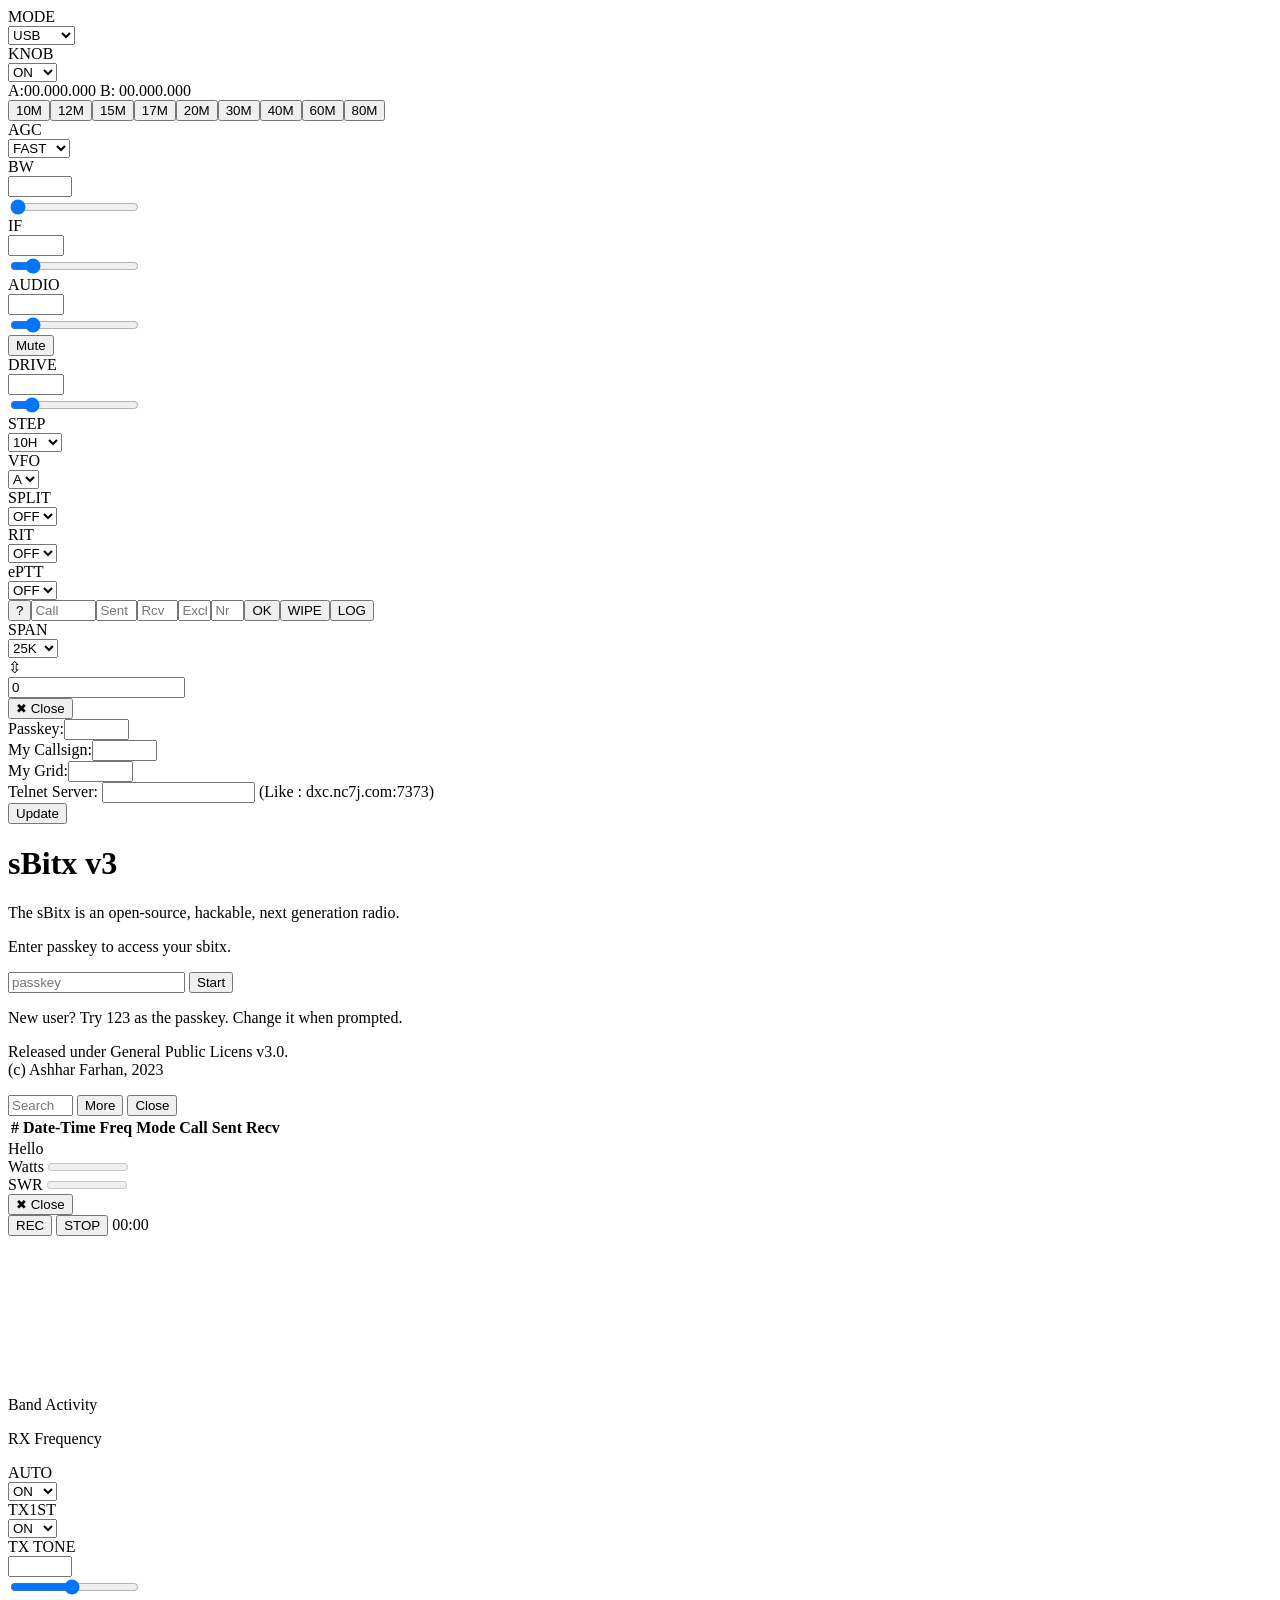
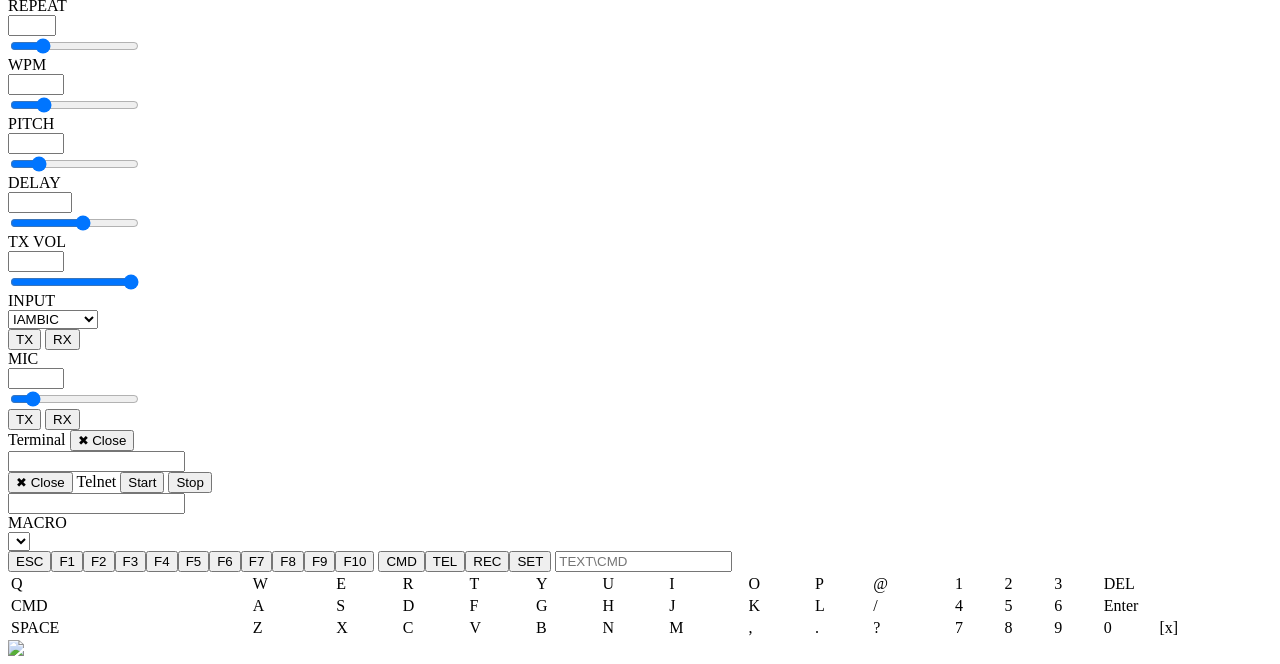
==== commit 79a3f973: "Replace FONT_ defines with style enum; replace all usages At least conceptually, in UIs in general, " ====
--- a/web/index.html
+++ b/web/index.html
@@ -1,10 +1,9 @@
-<!DOCTYPE html>
-<html lang="en">
+<html>
 <!--
     HOW IT WORKS
 
     1. A number of classes with names starting with sbitx- are defined these are
-    used to implement sbitx specific handlers for events, etc.
+    used to implment sbitx specific handlers for events, etc.
 
     2. A single websocket is used for efficient communication with the sbitx process
     The websocket is used to transmit text messages for UI interactions and a binary
@@ -16,10 +15,10 @@
 
     SEMANTIC STRUCTURE
 
-    The top bar has frequency, volume, mode and icons to restore the web ui,
+  The top bar has frequency, volume, mode and icons to restore the web ui,
     enable/disable the on-screen keyboard, etc.
 
-    Each mode like ssb, ft8, etc has its own div that is enabled and others are all disabled.
+    Each mode like ssb, ft8, etc has its one div that is enabled and others are all disabled.
 
     MAKING YOUR OWN SKINS
     we can use different skins by replacing/editing the index.html and the style.css
@@ -28,210 +27,33 @@
     CREDITS:
     The wonderful knob is from https://github.com/aterrien/jQuery-Knob
 -->
-
 <head>
-    <meta charset="UTF-8">
-    <meta name="viewport" content="width=device-width, initial-scale=1.0">
+    <meta charset="utf-8">
+    <meta name="viewport" content="width=device-width, initial-scale=1">
     <title>sBitx</title>
     <script src="jquery.min.js"></script>
     <script src="jquery.knob.js"></script>
     <script src="pcm-player.js"></script>
-    <script src="nosleep.min.js"></script>
-    <script src="proj4.js"></script>
+	<script src="proj4.js"></script>
     <script src="gridmap.js"></script>
     <link rel="stylesheet" href="style.css">
-    <style>
-        #spectrum_header {
-            position: relative;
-            color: #fff;
-            font-family: monospace;
-            font-size: 12px;
-            margin: 0 2px;
-        }
-        #spectrum-wrap {
-            margin-bottom: 2px;
-        }
-        .smeter-labels {
-            text-shadow: 1px 1px 1px rgba(0, 0, 0, 0.9);
-            font-weight: bold;
-            letter-spacing: -0.5px;
-            margin-top: 3px;
-        }
-        .smeter-box {
-            flex: 1;
-            height: 6px;
-            background-color: #222;
-            border: 1px solid #333;
-            transition: background-color 0.15s;
-            position: relative;
-            overflow: hidden;
-        }
-        .smeter-box.active {
-            background-color: #00ff00;
-            box-shadow: 0 0 3px rgba(0, 255, 0, 0.5);
-            border-color: #00ff00;
-        }
-        .smeter-box[data-level="20"].active {
-            background-color: #ff0000;
-            box-shadow: 0 0 3px rgba(255, 0, 0, 0.5);
-            border-color: #ff0000;
-        }
-        .bottom-bar {
-            display: flex;
-            position: relative;
-            margin-top: 5px;
-            gap: 10px;
-            justify-content: flex-end;
-            width: 100%;
-        }
-        .mode-panel {
-            position: relative;
-        }
-
-        .tune-disabled {
-            position: relative;
-            opacity: 0.6;
-            cursor: not-allowed;
-        }
-
-        .tune-disabled::before,
-        .tune-disabled::after {
-            content: '';
-            position: absolute;
-            top: 0;
-            left: 50%;
-            width: 1px;
-            height: 100%;
-            background: red;
-        }
-
-        .tune-disabled::before {
-            transform: rotate(45deg);
-        }
-
-        .tune-disabled::after {
-            transform: rotate(-45deg);
-        }
-
-        /* Zerobeat indicator styles */
-        #zerobeat-container {
-            display: none;
-            margin: 4px 10px 0;
-            text-align: center;
-            min-width: 120px;
-        }
-
-        .zerobeat-label {
-            color: #fff;
-            font-size: 12px;
-            margin-bottom: 3px;
-            text-shadow: 1px 1px 1px rgba(0, 0, 0, 0.9);
-            font-weight: bold;
-            letter-spacing: -0.5px;
-        }
-
-        .zerobeat-boxes {
-            display: flex;
-            gap: 2px;
-            justify-content: center;
-        }
-
-        .zerobeat-box {
-            width: 15px;
-            height: 6px;
-            background-color: #222;
-            border: 1px solid #333;
-            transition: background-color 0.15s;
-            position: relative;
-            overflow: hidden;
-        }
-
-        .zerobeat-box.active[data-level="1"] {
-            background-color: #ff0000;
-            box-shadow: 0 0 3px rgba(255, 0, 0, 0.5);
-            border-color: #ff0000;
-        }
-
-        .zerobeat-box.active[data-level="2"] {
-            background-color: #ffff00;
-            box-shadow: 0 0 3px rgba(255, 255, 0, 0.5);
-            border-color: #ffff00;
-        }
-
-        .zerobeat-box.active[data-level="3"] {
-            background-color: #00ff00;
-            box-shadow: 0 0 3px rgba(0, 255, 0, 0.5);
-            border-color: #00ff00;
-        }
-
-        .zerobeat-box.active[data-level="4"] {
-            background-color: #ffff00;
-            box-shadow: 0 0 3px rgba(255, 255, 0, 0.5);
-            border-color: #ffff00;
-        }
-
-        .zerobeat-box.active[data-level="5"] {
-            background-color: #ff0000;
-            box-shadow: 0 0 3px rgba(255, 0, 0, 0.5);
-            border-color: #ff0000;
-        }
-    </style>
 </head>
-
 <body>
-
-    <input type="hidden" id="FREQ" value="7040000">
-    <input type="hidden" id="VFOA" value="7040000">
-    <input type="hidden" id="VFOB" value="7040000">
-    <input type="hidden" id="POWER" value="0">
-    <input type="hidden" id="REF" value="1">
-    <input type="hidden" id="HIGH" value="2200">
-    <input type="hidden" id="LOW" value="300">
-    <input type="hidden" id="STATUS" value="---">
-    <input type="hidden" id="REC" value="OFF">
-    <input type="hidden" id="RIT_DELTA" name="RIT_DELTA" value="">
-
-    <input type="hidden" id="VOLTAGE" value="0">
-    <input type="hidden" id="CURRENT" value="0">
-    <input type="hidden" id="ZEROBEAT" value="0">
-    <input type="hidden" id="ZEROSENSE_hidden" value="5">
-    <div id="keypad_panel" class="sbitx-panel" style="display: none;">
-        <h2 class="sbitx-panel-title">
-            Enter Frequency
-            <button class="sbitx-btn-back" data-for="panel_bar">X Close</button>
-        </h2>
-        <div id="keypad_input">
-            <input type="text" id="freq_input" class="sbitx-text-input" placeholder="Enter frequency (kHz)" readonly>
-        </div>
-        <div id="keypad_buttons">
-            <button class="keypad-btn">1</button>
-            <button class="keypad-btn">2</button>
-            <button class="keypad-btn">3</button>
-            <button class="keypad-btn">4</button>
-            <button class="keypad-btn">5</button>
-            <button class="keypad-btn">6</button>
-            <button class="keypad-btn">7</button>
-            <button class="keypad-btn">8</button>
-            <button class="keypad-btn">9</button>
-            <button class="keypad-btn">0</button>
-            <button class="keypad-btn">.</button>
-            <button class="keypad-btn" id="keypad_clear">Clear</button>
-            <button class="keypad-btn" id="keypad_delete">Del</button>
-            <button class="keypad-btn" id="keypad_enter">Enter</button>
-        </div>
-    </div>
+    <input type="hidden" id="FREQ" value="7040000" />
+    <input type="hidden" id="VFOA" value="7040000" />
+    <input type="hidden" id="VFOB" value="7040000" />
+    <input type="hidden" id="POWER" value="0" />
+    <input type="hidden" id="REF" value="1" />
+    <input type="hidden" id="HIGH" value="2200" />
+    <input type="hidden" id="LOW" value="300" />
+    <input type="hidden" id="STATUS" value="---" />
+    <input type="hidden" id="REC" value="OFF" />
+    <input type="hidden" id="RIT_DELTA" name="RIT_DELTA" value="" />
+    <input type="hidden" id="VFOx" value="A" /> <!-- oz7bx: This id=VFO causes VFO switch to fail  -->
     <div id="sdr_page">
-        <!-- Battery status bar -->
-        <div style="padding: 5px; background: #1a1a1a;">
-            <!-- Battery status display if INA260 is equipped -->
-            <div id="battery_status" style="display: none; color: white; font-size: 14px;">
-                BATT: <span id="voltage_display">0.00V</span> / <span id="current_display">0.00A</span>
-            </div>
-        </div>
-
-        <section id="maincontrols">
+        <div id="maincontrols">
             <div class="sbitxv3-control">
-                <label class="sbitxv3-label" for="MODE">MODE</label>
+                <div class="sbitxv3-label">MODE</div>
                 <select class="sbitxv3-selection sbitx-selection" id="MODE">
                     <option value="USB">USB</option>
                     <option value="LSB">LSB</option>
@@ -242,83 +64,95 @@
                     <option value="2TONE">2TONE</option>
                     <option value="AM">AM</option>
                 </select>
-            </div>
-            <div class="sbitxv3-VFO" id="dial">
+            </div><div class="sbitxv3-control">
+                <div class="sbitxv3-label">KNOB</div>
+                <select class="sbitxv3-selection sbitx-selection" id="KNOB">
+                    <option value="ON">ON</option>
+                    <option value="OFF">OFF</option>
+                </select>
+            </div><div class="sbitxv3-control" id="dial">
                 <span id="current_freq">A:00.000.000</span>
                 <span id="other_freq">B: 00.000.000</span>
             </div>
-            <div class="sbitxv3-control">
-                <label class="sbitxv3-label" for="BAND">BAND</label>
-                <select class="sbitxv3-selection sbitx-selection" id="BAND">
-                    <option value="10M">10M</option>
-                    <option value="12M">12M</option>
-                    <option value="15M">15M</option>
-                    <option value="17M">17M</option>
-                    <option value="20M">20M</option>
-                    <option value="30M">30M</option>
-                    <option value="40M">40M</option>
-                    <option value="60M">60M</option>
-                    <option value="80M">80M</option>
-                </select>
-                <!-- <span id="SELBAND" style="display: block;"></span> -->
-            </div>
-            <button class="sbitxv3-btn" id="STORE" type="button">
-                STORE<br/>
-                <span id="SELBAND" class="btn-value">=---</span>
-            </button>
-            <div class="sbitxv3-control rx-control">
-                <label class="sbitxv3-label" for="AGC">AGC</label>
+            <!-- funny html that breaks the line inside the button tag to
+            prevent spaces between the elements
+            -->
+            <button class="sbitxv3-btn" id="10M" type="submit">
+                10M<span id="S10" class="selband"></span>
+            </button><button class="sbitxv3-btn" id="12M" type="submit">
+                12M<span id="S12" class="selband"></span>
+            </button><button class="sbitxv3-btn" id="15M" type="submit">
+                15M<span id="S15" class="selband"></span>
+            </button><button class="sbitxv3-btn" id="17M" type="submit">
+                17M<span id="S17" class="selband"></span>
+            </button><button class="sbitxv3-btn" id="20M" type="submit">
+                20M<span id="S20" class="selband"></span>
+            </button><button class="sbitxv3-btn" id="30M" type="submit">
+                30M<span id="S30" class="selband"></span>
+            </button><button class="sbitxv3-btn" id="40M" type="submit">
+                40M<span id="S40" class="selband"></span>
+            </button><button class="sbitxv3-btn" id="60M" type="submit">
+                60M<span id="S60" class="selband"></span>
+            </button><button class="sbitxv3-btn" id="80M" type="submit">
+                80M<span id="S80" class="selband"></span>
+            </button><div class="sbitxv3-control rx-control">
+                <div class="sbitxv3-label">AGC </div>
                 <select class="sbitxv3-selection sbitx-selection" id="AGC">
                     <option value="FAST">FAST</option>
                     <option value="MED">MED</option>
                     <option value="SLOW">SLOW</option>
                     <option value="OFF">OFF</option>
                 </select>
-            </div>
-            <div class="linear rx-control" id="linear_BW">
-                <label class="linear-label" for="BW">BW</label>
-                <input type="number" id="BW" min="50" max="5000" step="50" class="linear-value">
+            </div><div class="linear rx-control" id="linear_BW">
+                <div class="linear-label">BW</div>
+    	<input type="number" id="BW" min="50" max="5000" step="50" class="linear-value" />
                 <div class="linear-dropdown">
-                    <input type="range" class="linear-slider" id="slider_BW" max="5000" min="50" step="50" value="13">
+                    <input type="range" class="linear-slider"
+                           id="slider_BW" max="5000" min="50" step="50" value="13" />
                 </div>
-            </div>
-            <div class="linear rx-control" id="linear_IF">
-                <label class="linear-label" for="IF">IF</label>
-                <input type="number" id="IF" min="0" max="100" class="linear-value">
+
+                <!--
+                     </div><div class="linear rx-control" id="LOW">
+                     <div class="linear-label">LOW</div>
+                     <input type="number" id="LOW" min="0" max="4000" class="linear-value" />
+                     <div class="linear-dropdown">
+                     <input type="range" class="linear-slider"
+                         id="slider_LOW" max="4000" min="50" step="10" value="13" />
+                         </div>
+                             </div><div class="linear rx-control" id="HIGH">
+                     <div class="linear-label">HIGH</div>
+                     <input type="number" id="HIGH" min="50" max="4000" class="linear-value" />
+                     <div class="linear-dropdown">
+                     <input type="range" class="linear-slider"
+                         id="slider_HIGH" max="4000" min="50" step="10" value="13" />
+                         </div>
+                -->
+            </div><div class="linear rx-control" id="linear_IF">
+                <div class="linear-label">IF</div>
+                <input type="number" id="IF" min="0" max="100" class="linear-value" />
                 <div class="linear-dropdown">
-                    <input type="range" class="linear-slider" id="slider_IF" max="100" min="0" step="1" value="13">
+                    <input type="range" class="linear-slider"
+                           id="slider_IF" max="100" min="0" step="1" value="13" />
                 </div>
-            </div>
-            <div class="linear rx-control" id="linear_AUDIO">
-                <label class="linear-label" for="AUDIO">AUDIO</label>
-                <input type="number" id="AUDIO" min="0" max="100" class="linear-value">
+            </div><div class="linear rx-control" id="linear_AUDIO">
+                <div class="linear-label">AUDIO</div>
+                <input type="number" id="AUDIO" min="0" max="100" class="linear-value" />
                 <div class="linear-dropdown">
-                    <input type="range" class="linear-slider" id="slider_AUDIO" max="100" min="0" step="1" value="13">
+                    <input type="range" class="linear-slider"
+                           id="slider_AUDIO" max="100" min="0" step="1" value="13" />
                 </div>
-            </div>
-            <button class="sbitxv3-btn" id="sound_mute" type="button">Mute<br/>
-                <span id="mute_state" class="btn-value">OFF</span></button>
-            <button class="sbitxv3-btn" id="tune_button" type="button">Tune<br/>
-                <span id="tune_state" class="btn-value">&nbsp;</span></button></button>
-
-            <div class="linear" id="linear_BFO">
-                <label class="linear-label" for="BFO">BFO</label>
-                <input type="number" id="BFO" min="-3000" max="3000" class="linear-value" value="0">
+            </div><!-- It's nice to mute e.g. the FT8 sond in the browser
+            --><button class="sbitxv3-btn" id="sound_mute" type="button">Mute</button><!--
+            --><br />
+            <div class="linear" id="linear_DRIVE">
+                <div class="linear-label">DRIVE</div>
+                <input type="number" id="DRIVE" min="1" max="100" class="linear-value" />
                 <div class="linear-dropdown">
-                    <input type="range" class="linear-slider" id="slider_BFO" max="3000" min="-3000" step="50" value="0">
+                    <input type="range" class="linear-slider"
+                           id="slider_DRIVE" max="100" min="1" step="1" value="13" />
                 </div>
-            </div>
-
-            <div class="linear" id="linear_DRIVE">
-                <label class="linear-label" for="DRIVE">DRIVE</label>
-                <input type="number" id="DRIVE" min="1" max="100" class="linear-value">
-                <div class="linear-dropdown">
-                    <input type="range" class="linear-slider" id="slider_DRIVE" max="100" min="1" step="1" value="13">
-                </div>
-            </div>
-
-            <div class="sbitxv3-control">
-                <label class="sbitxv3-label" for="STEP">STEP</label>
+            </div><div class="sbitxv3-control">
+                <div class="sbitxv3-label">STEP</div>
                 <select id="STEP" class="sbitx-selection sbitxv3-selection">
                     <option value="10H">10H</option>
                     <option value="100H">100H</option>
@@ -327,37 +161,45 @@
                     <option value="10K">10K</option>
                     <option value="100K">100K</option>
                 </select>
-            </div>
-            <div class="sbitxv3-control">
-                <label class="sbitxv3-label" for="VFO">VFO</label>
+            </div><div class="sbitxv3-control">
+                <div class="sbitxv3-label">VFO</div>
                 <select class="sbitxv3-selection sbitx-selection" id="VFO">
                     <option value="A">A</option>
                     <option value="B">B</option>
                 </select>
-            </div>
-            <div class="sbitxv3-control">
-                <label class="sbitxv3-label" for="SPLIT">SPLIT</label>
+            </div><div class="sbitxv3-control">
+                <div class="sbitxv3-label">SPLIT</div>
                 <select class="sbitxv3-selection sbitx-selection" id="SPLIT">
                     <option value="OFF">OFF</option>
                     <option value="ON">ON</option>
                 </select>
-            </div>
-            <div class="sbitxv3-control">
-                <label class="sbitxv3-label" for="RIT">RIT</label>
+            </div><div class="sbitxv3-control">
+                <div class="sbitxv3-label">RIT</div>
                 <select class="sbitxv3-selection sbitx-selection" id="RIT">
                     <option value="OFF">OFF</option>
                     <option value="ON">ON</option>
                 </select>
-            </div>
-            <div class="sbitxv3-control">
-                <label class="sbitxv3-label" for="ePTT">ePTT</label>
+            </div><div class="sbitxv3-control">
+                <div class="sbitxv3-label">ePTT</div>
                 <select class="sbitxv3-selection sbitx-selection" id="ePTT">
                     <option value="OFF">OFF</option>
                     <option value="ON">ON</option>
                 </select>
-            </div>
-            <div class="sbitxv3-control">
-                <label class="sbitxv3-label" for="SPAN">SPAN</label>
+            </div><button class="sbitxv3-btn" id="qrz" tabindex=-1>
+                ?
+            </button><input type="text" class="logger-input sbitx-text-input sbitx-text-field"
+                            id="CALL" placeholder="Call" size="6"><input type="text" class="logger-input sbitx-text-input sbitx-text-field"
+                                                                         id="SENT" placeholder="Sent" size="3" /><input type="text" class="logger-input sbitx-text-input sbitx-text-field"
+                                                                                                                        id="RECV" placeholder="Rcv" size="3" /><input type="text" class="logger-input sbitx-text-input sbitx-text-field"
+                                                                                                                                                                      id="EXCH" placeholder="Exch" size="2" /><input type="text" class="logger-input sbitx-text-input sbitx-text-field"
+                                                                                                                                                                                                                     id="NR" placeholder="Nr" size="2" /><button class="sbitxv3-btn" id="logger-log">
+                OK
+            </button><button class="sbitxv3-btn" id="wipe">
+                WIPE
+            </button><button class="sbitxv3-btn" id="logbook-open">
+                LOG
+            </button><div class="sbitxv3-control">
+                <div class="sbitxv3-label">SPAN</div>
                 <select class="sbitxv3-selection sbitx-selection" id="SPAN">
                     <option value="25K">25K</option>
                     <option value="10K">10K</option>
@@ -365,37 +207,74 @@
                     <option value="2.5K">2.5K</option>
                 </select>
             </div>
-            <div class="linear cw-ft8-control" id="linear_SIDETONE">
-                <label class="linear-label" for="SIDETONE">SIDETN</label>
-                <input type="number" id="SIDETONE" min="0" max="100" class="linear-value">
-                <div class="linear-dropdown">
-                    <input type="range" class="linear-slider" id="slider_SIDETONE" max="100" min="0" step="5"
-                        value="0">
+        </div><!-- end of maincontrols -->
+        <span id="restore-btn" onclick="toggle_fullscreen();"> &#X21F3; </span>
+        <div id="sidebar">
+            <div class="menu-item" id="tuning_knob">
+                <input id="big_tuning_knob"
+                       class="knob" data-width="190"
+                       data-height="190" data-displayInput=false
+                       data-cursor=true data-fgColor="#222222" data-thickness=.3
+                       data-step=1 data-max=360 value="0">
+            </div>
+        </div> <!-- end of sidebar -->
+        <div id="main">
+            <!-- settings panel -->
+            <div id="settings_panel" class="sbitx-panel">
+                <span class="sbitx-panel-title">
+                    <button class="sbitx-btn-back" data-for="panel_bar">&#x2716; Close</button>
+                </span>
+
+                <div class="settings-element">
+                    <span class="settings-label">Passkey:</span><input id="PASSKEY"
+                                                                       class="settings_input sbitx-text-input" type="text" size="6" />
                 </div>
-             </div>
-        </section>
-        <section id="logger-controls" class="sbitx-panel">
-            <button class="sbitxv3-btn" id="qrz">?</button>
-            <input type="text" class="logger-input sbitx-text-input sbitx-text-field" id="CALL" placeholder="Call">
-            <input type="text" class="logger-input sbitx-text-input sbitx-text-field" id="SENT" placeholder="Sent">
-            <input type="text" class="logger-input sbitx-text-input sbitx-text-field" id="RECV" placeholder="Rcv">
-            <input type="text" class="logger-input sbitx-text-input sbitx-text-field" id="EXCH" placeholder="Exch">
-            <input type="text" class="logger-input sbitx-text-input sbitx-text-field" id="NR" placeholder="Nr">
-            <button class="sbitxv3-btn" id="logger-log">OK</button>
-            <button class="sbitxv3-btn" id="wipe">WIPE</button>
-            <button class="sbitxv3-btn" id="logbook-open">LOG</button>
-        </section>
-        <button id="restore-btn" onclick="toggle_fullscreen();">
-            <svg width="20" height="20" viewBox="0 0 24 24" fill="none" stroke="white" stroke-width="2">
-                <path d="M12 5v14M5 12h14M7 7l5 5m5-5l-5 5" />
-            </svg>
-        </button>
-        <main id="main">
-
+
+                <div class="settings-element">
+                    <span class="settings-label">My Callsign:</span><input id="MYCALLSIGN"
+                                                                           class="settings_input sbitx-text-input" type="text" size="6" />
+                </div>
+
+                <div class="settings-element">
+                    <span class="settings-label">My Grid:</span><input id="MYGRID"
+                                                                       class="settings_input sbitx-text-input" type="text" size="6" />
+                </div>
+                <div class="settings-element">
+                    <span class="settings-label">Telnet Server:</span>
+                    <input type="text" class="settings_input sbitx-text-input" size="17"
+                           id="TELNETURL" />
+                    (Like : dxc.nc7j.com:7373)
+                </div>
+                <div class="settings-element">
+                    <span class="settings-label"></span>
+                    <button id="settings_save" class="logger-button">Update</button>
+                </div>
+            </div><!-- end of help text -->
+            <div id="login_panel">
+                <div class="help_text">
+                    <h1>sBitx v3</h1>
+                    <p>The sBitx is an open-source, hackable, next generation radio.</p>
+                    <p>Enter passkey to access your sbitx.</p>
+                    <div id="login_error"></div>
+                    <input type="text" class="sbitx-text-input" id="passkey"
+                           name="passkey" autocomplete="off" placeholder="passkey" />
+                    <button class="logger-button" id="start_login">Start</button>
+                    <p>New user? Try 123 as the passkey. Change it when prompted.</p>
+                    <p>
+                        Released under General Public Licens v3.0.<br />
+                        (c) Ashhar Farhan, 2023
+                    </p>
+                </div>
+            </div><!-- end of login -->
+            <!-- it streams automatically, anyway
+            <div id="extra-controls">
+                <button id="streamaudio" type="submit" onclick="audio_start();">Stream Audio</button>
+            </div>
+            -->
             <!-- logbook -->
             <div id="logbook_panel" class="sbitx-panel">
-                <input class="logger-input sbitx-text-input sbitx-text-field" id="logbook-search" type="text" size="6"
-                    placeholder="Search" />
+                <input class="logger-input sbitx-text-input sbitx-text-field"
+                       id="logbook-search" type="text" size="6" placeholder="Search" />
                 <button class="sbitxv3-btn longer-control" id="btn-logbook-load">More</button>
                 <button class="sbitxv3-btn longer-control" id="btn-logbook-close">Close</button>
                 <table id="logbook_table">
@@ -414,405 +293,277 @@
                     </tbody>
                 </table>
             </div>
-
+            <!--   panadapter, xxxx_open functions will resize this as needed -->
             <!-- pan adapter and waterfall -->
-            <section id="pan_adapter">
-                <div id="spectrum_header" style="display: flex; justify-content: space-between; align-items: flex-start; margin-bottom: 4px; min-height: 24px;">
-                    <!-- S-meter display -->
-                    <div id="smeter_display" style="width: 120px; margin-top: 4px;">
-                        <div class="smeter-boxes" style="display: flex; gap: 2px; height: 8px; margin-bottom: 2px;">
-                            <div class="smeter-box" data-level="1"></div>
-                            <div class="smeter-box" data-level="3"></div>
-                            <div class="smeter-box" data-level="5"></div>
-                            <div class="smeter-box" data-level="7"></div>
-                            <div class="smeter-box" data-level="9"></div>
-                            <div class="smeter-box" data-level="20"></div>
-                        </div>
-                        <div class="smeter-labels" style="display: flex; font-size: 10px;">
-                            <div style="flex: 1; text-align: center;">1</div>
-                            <div style="flex: 1; text-align: center;">3</div>
-                            <div style="flex: 1; text-align: center;">5</div>
-                            <div style="flex: 1; text-align: center;">7</div>
-                            <div style="flex: 1; text-align: center;">9</div>
-                            <div style="flex: 1; text-align: center;">+20</div>
-                        </div>
-                    </div>
-                    <!-- Zerobeat indicator -->
-                    <div id="zerobeat-container" style="position: absolute; left: 50%; transform: translateX(-50%);">
-                        <div class="zerobeat-boxes" style="margin-bottom: 2px;">
-                            <div class="zerobeat-box" data-level="1"></div>
-                            <div class="zerobeat-box" data-level="2"></div>
-                            <div class="zerobeat-box" data-level="3"></div>
-                            <div class="zerobeat-box" data-level="4"></div>
-                            <div class="zerobeat-box" data-level="5"></div>
-                        </div>
-                        <div class="zerobeat-label smeter-labels" style="text-align: center;">Zero Beat</div>
-                    </div>
-                    <!--<div id="console" style="width: autoxt-align: left; margin-top: 4px;">Hello</div>-->
-                </div>
+            <div id="pan_adapter">
+                <div id="console">Hello</div>
                 <div id="tx_meters">
                     <div class="menu-item">
-                        <label class="slider-label" for="POWER_meter">Watts</label>
+                        <span class="slider-label">Watts</span>
                         <meter id="POWER_meter" max="500" min="0" value="0"></meter>
                         <span id="POWER_reading"></span>
                     </div>
                     <div class="menu-item">
-                        <label class="slider-label" for="REF_meter">SWR</label>
+                        <span class="slider-label">SWR</span>
                         <meter id="REF_meter" max="1000" min="0" value="0"></meter>
-                        <span id="REF_reading"></span>
+                        <span id="REF_reading" /></span>
+                    </div>
+                </div><!-- end of tx_meters -->
+                <!-- recorder panel -->
+                <div id="recorder_panel" class="sbitx-panel mode-panel">
+                    <span class="sbitx-panel-title">
+                        <button class="sbitx-btn-back" data-for="panel_bar">&#x2716; Close</button>
+                    </span>
+                    <div class="menu_item">
+                        <button class="logger-button" id="record_start">REC</button>
+                        <button class="logger-button" id="record_stop">STOP</button>
+                        <span id="record_duration">00:00</span>
                     </div>
                 </div>
-
-                <div id="spectrum-wrap" style="position: relative; border: 2px solid #333; border-radius: 4px; padding: 0px; background: #1a1a1a; box-shadow: inset 0 0 2px rgba(0,0,0,0.5);">
-                    <canvas id="spectrum" width="600" height="80"></canvas>
-                </div>
-                <canvas id="waterfall" width="600" height="80"></canvas>
-            </section>
-            <!-- wsjtx specific controls -->
-            <section id="FT8_ui" class="sbitx-panel mode-panel">
+                <div id="spectrum-wrap">
+                    <div width="100%"><canvas id="spectrum" width="600" height="80"></canvas></div>
+                </div><!-- end of spectrum-wrap -->
+                <div width="100%"><canvas id="waterfall" width="600" height="80"></canvas></div>
+            </div>
+            <!-- end of panadapter -->
+            <!- wsjtx specific controls -->
+            <div id="FT8_ui" class="sbitx-panel mode-panel">
                 <div id="wsjtx-activity" class="sbitx-list-container">
                     Band Activity
-                    <ol class="sbitx-list-box"></ol>
+                    <ol size="10" class="sbitx-list-box">
+                    </ol>
                 </div>
                 <div id="wsjtx-rx" class="sbitx-list-container">
                     RX Frequency
-                    <ol class="sbitx-list-box"></ol>
+                    <ol size="10" class="sbitx-list-box">
+                    </ol>
                 </div>
-                <div id="gridmap"></div>
+			<div id="gridmap"></div>
                 <div id="FT8_controls">
                     <div class="sbitxv3-control">
-                        <label class="sbitxv3-label" for="FT8_AUTO">AUTO</label>
+                        <div class="sbitxv3-label">AUTO</div>
                         <select class="sbitxv3-selection sbitx-selection" id="FT8_AUTO">
                             <option value="ON">ON</option>
                             <option value="OFF">OFF</option>
                         </select>
                     </div>
                     <div class="sbitxv3-control">
-                        <label class="sbitxv3-label" for="FT8_TX1ST">TX1ST</label>
+                        <div class="sbitxv3-label">TX1ST</div>
                         <select class="sbitxv3-selection sbitx-selection" id="FT8_TX1ST">
                             <option value="ON">ON</option>
                             <option value="OFF">OFF</option>
                         </select>
-                    </div>
-                    <div class="linear" id="linear_TX_PITCH">
-                        <label class="linear-label" for="TX_PITCH">TX TONE</label>
-                        <input type="number" id="TX_PITCH" min="10" max="4000" class="linear-value">
+                    </div><div class="linear" id="linear_TX_PITCH">
+                        <div class="linear-label">TX TONE</div>
+                        <input type="number" id="TX_PITCH" min="10" max="4000" class="linear-value" />
                         <div class="linear-dropdown">
-                            <input type="range" class="linear-slider" id="slider_TX_PITCH" max="4000" min="10" step="10"
-                                value="1900">
+                            <input type="range" class="linear-slider"
+                                   id="slider_TX_PITCH" max="4000" min="10" step="10" value="1900" />
                         </div>
-                    </div>
-                    <div class="linear" id="linear_FT8_REPEAT">
-                        <label class="linear-label" for="FT8_REPEAT">REPEAT</label>
-                        <input type="number" id="FT8_REPEAT" min="1" max="10" class="linear-value">
+                    </div><div class="linear" id="linear_FT8_REPEAT">
+                        <div class="linear-label">REPEAT</div>
+                        <input type="number" id="FT8_REPEAT" min="1" max="10" class="linear-value" />
                         <div class="linear-dropdown">
-                            <input type="range" class="linear-slider" id="slider_FT8_REPEAT" max="10" min="1" step="1"
-                                value="3">
+                            <input type="range" class="linear-slider"
+                                   id="slider_FT8_REPEAT" max="10" min="1" step="1" value="3" />
                         </div>
-                    </div>
-                    <div class="bottom-bar">
-                        <button class="sbitxv3-btn" id="xpra_launch_ft8" type="button">Apps</button>
-                        <button class="sbitxv3-btn" id="menu-open">Menu</button>
-                   </div>
+                    </div><!-- end of FT8_controls -->
                 </div>
-
-            </section>
-            <!-- cw pane -->
-            <section id="CW_ui" class="sbitx-panel mode-panel">
+            </div>
+            <!- cw pane -->
+            <div id="CW_ui" class="sbitx-panel mode-panel">
                 <div id="data_window" tabindex="0">
                     <span id="text_done"></span>
                     <span id="text_pending"></span>
                 </div>
                 <div id="cw_settings">
                     <div class="linear" id="linear_WPM">
-                        <label class="linear-label" for="WPM">WPM</label>
-                        <input type="number" id="WPM" min="0" max="100" class="linear-value">
+                        <div class="linear-label">WPM</div>
+                        <input type="number" id="WPM" min="0" max="100" class="linear-value" />
                         <div class="linear-dropdown">
-                            <input type="range" class="linear-slider" id="slider_WPM" max="40" min="5" step="1"
-                                value="13">
+                            <input type="range" class="linear-slider"
+                                   id="slider_WPM" max="40" min="5" step="1" value="13" />
                         </div>
-                    </div>
-                    <div class="linear" id="linear_PITCH">
-                        <label class="linear-label" for="PITCH">PITCH</label>
-                        <input type="number" id="PITCH" min="0" max="100" class="linear-value">
+                    </div><div class="linear" id="linear_PITCH">
+                        <div class="linear-label">PITCH</div>
+                        <input type="number" id="PITCH" min="0" max="100" class="linear-value" />
                         <div class="linear-dropdown">
-                            <input type="range" class="linear-slider" id="slider_PITCH" max="3000" min="50" step="10"
-                                value="600">
+                            <input type="range" class="linear-slider"
+                                   id="slider_PITCH" max="3000" min="50" step="10" value="600" />
                         </div>
-                    </div>
-                    <div class="linear" id="linear_CW_DELAY">
-                        <label class="linear-label" for="CW_DELAY">DELAY</label>
-                        <input type="number" id="CW_DELAY" min="50" max="1000" class="linear-value">
+                    </div><div class="linear" id="linear_CW_DELAY">
+                        <div class="linear-label">DELAY</div>
+                        <input type="number" id="CW_DELAY" min="50" max="1000" class="linear-value" />
                         <div class="linear-dropdown">
-                            <input type="range" class="linear-slider" id="slider_CW_DELAY" max="1000" min="50" step="50"
-                                value="600">
+                            <input type="range" class="linear-slider"
+                                   id="slider_PITCH" max="1000" min="50" step="50" value="600" />
                         </div>
-                    </div>
-
-                    <div class="linear" id="linear_CW_INPUT">
-                        <label class="linear-label" for="CW_INPUT">INPUT</label>
+                    </div><div class="linear" id="linear_SIDETONE">
+                        <div class="linear-label">TX VOL</div>
+                        <input type="number" id="SIDETONE" min="0" max="100" class="linear-value" />
+                        <div class="linear-dropdown">
+                            <input type="range" class="linear-slider"
+                                   id="slider_SIDETONE" max="100" min="0" step="5" value="600" />
+                        </div>
+                    </div><div class="sbitx-control longer-control">
+                        <div class="sbitxv3-label">INPUT</div>
                         <select class="sbitxv3-selection sbitx-selection" id="CW_INPUT">
                             <option value="IAMBIC">IAMBIC</option>
                             <option value="IAMBICB">IAMBIC-B</option>
                             <option value="STRAIGHT">STRAIGHT</option>
-                            <option value="BUG">BUG</option>
-                            <option value="ULTIMAT">ULTIMATIC</option>
                         </select>
                     </div>
-
-                    <div class="bottom-bar">
-                        <button class="sbitxv3-btn" id="xpra_launch_cw" type="button">Apps</button>
-                        <button class="sbitxv3-btn" id="menu-open2">Menu</button>
-                    </div>
                 </div>
-                <div id="data_chat">
+                <span id="data_chat">
                     <button id="data_chat_tx">TX</button>
                     <button id="data_chat_rx">RX</button>
-                </div>
-
-            </section>
+                </span>
+            </div>
             <!-- ssb/2tone pane -->
-            <section id="digi_ui" class="sbitx-panel mode-panel">
-                <div class="bottom-bar">
-                    <button class="sbitxv3-btn" id="xpra_launch_digi" type="button">Apps</button>
-                    <button class="sbitxv3-btn" id="menu-open4">Menu</button>
-                </div>
-            </section>
-            <section id="Voice_ui" class="sbitx-panel mode-panel">
+            <div id="Voice_ui" class="sbitx-panel mode-panel">
                 <div class="linear" id="linear_MIC">
-                    <label class="linear-label" for="MIC">MIC</label>
-                    <input type="number" id="MIC" min="0" max="100" class="linear-value">
+                    <div class="linear-label">MIC</div>
+                    <input type="number" id="MIC" min="0" max="100" class="linear-value" />
                     <div class="linear-dropdown">
-                        <input type="range" class="linear-slider" id="slider_MIC" max="100" min="0" step="1" value="13">
-                    </div>
-                </div>
-                <div class="sbitxv3-control">
-                    <label class="sbitxv3-label" for="DSP">DSP</label>
-                    <select class="sbitxv3-selection sbitx-selection" id="DSP">
-                        <option value="OFF">OFF</option>
-                        <option value="ON">ON</option>
-                    </select>
-                </div>
-                <div class="sbitxv3-control">
-                    <label class="sbitxv3-label" for="ANR">ANR</label>
-                    <select class="sbitxv3-selection sbitx-selection" id="ANR">
-                        <option value="OFF">OFF</option>
-                        <option value="ON">ON</option>
-                    </select>
-                </div>
-                <div class="sbitxv3-control">
-                    <label class="sbitxv3-label" for="RXEQ">RXEQ</label>
-                    <select class="sbitxv3-selection sbitx-selection" id="RXEQ">
-                        <option value="OFF">OFF</option>
-                        <option value="ON">ON</option>
-                    </select>
-                </div>
-                <div class="sbitxv3-control">
-                    <label class="sbitxv3-label" for="TXEQ">TXEQ</label>
-                    <select class="sbitxv3-selection sbitx-selection" id="TXEQ">
-                        <option value="OFF">OFF</option>
-                        <option value="ON">ON</option>
-                    </select>
-                </div>
-                <div class="linear rx-control" id="compresseion">
-                    <label class="linear-label" for="COMP">COMP</label>
-                    <input type="number" id="COMP" min="0" max="10" class="linear-value">
-                    <div class="linear-dropdown">
-                        <input type="range" class="linear-slider" id="slider_COMP" max="10" min="0" step="1" value="5">
+                        <input type="range" class="linear-slider"
+                               id="slider_MIC" max="100" min="0" step="1" value="13" />
                     </div>
                 </div>
                 <button id="ptt_tx">TX</button>
                 <button id="ptt_rx">RX</button>
-                <button class="sbitxv3-btn" id="browser_mic" type="button" onclick="toggleBrowserMic()">Browser Mic<br>OFF</button>
-                <div class="bottom-bar">
-                   <button class="sbitxv3-btn" id="xpra_launch_voice" type="button">Apps</button>
-                    <button class="sbitxv3-btn" id="menu-open3">Menu</button>
+            </div>
+            <!-- console panel -->
+            <div id="console_panel" class="sbitx-panel">
+                Terminal
+                <span class="sbitx-panel-title">
+                    <button class="sbitx-btn-back" data-for="panel_bar">&#x2716; Close</button>
+                </span>
+                <div id="console_window">
                 </div>
-            </section>
-
-        </main>
+                <div id="command_bar">
+                    <input type="text" class="sbitx-text-input" id="text_in" />
+                </div>
+            </div>
+
+            <!-- telnet panel -->
+            <div id="telnet_panel" class="sbitx-panel">
+                <span class="sbitx-panel-title">
+                    <button class="sbitx-btn-back" data-for="panel_bar">&#x2716; Close</button>
+                </span>
+                Telnet
+                <button id="telnet" class="logger-button sbitx-btn">Start</button>
+                <button id="tclose" class="logger-button sbitx-btn">Stop</button>
+                <div id="telnet_window">
+                </div>
+                <div id="telnet_command_bar">
+                    <input type="text" class="sbitx-text-input" id="telnet_in" />
+                </div>
+            </div>
+
+
+        </div><!-- end of main used to limit overlapping of sidebar -->
+        <!-- the keyboard, comes at the bottom of them all -->
+    </div> <!-- end of sdr_page (vs login page, etc)-->
+    <div id="keybd-container">
+        <div id="more_keys">
+            <div class="Sbitxv3-control">
+                <div class="sbitxv3-label">MACRO</div>
+                <select class="sbitxv3-selection sbitx-selection" id="MACRO">
+                </select>
+            </div>
+            <button class="sbitxv3-btn" id="esc">
+                ESC
+            </button><button class="sbitxv3-btn macro-btn" id="F1">
+                F1
+            </button><button class="sbitxv3-btn macro-btn" id="F2">
+                F2
+            </button><button class="sbitxv3-btn macro-btn" id="F3">
+                F3
+            </button><button class="sbitxv3-btn macro-btn" id="F4">
+                F4
+            </button><button class="sbitxv3-btn macro-btn" id="F5">
+                F5
+            </button><button class="sbitxv3-btn macro-btn" id="F6">
+                F6
+            </button><button class="sbitxv3-btn macro-btn" id="F7">
+                F7
+            </button><button class="sbitxv3-btn macro-btn" id="F8">
+                F8
+            </button><button class="sbitxv3-btn macro-btn" id="F9">
+                F9
+            </button><button class="sbitxv3-btn macro-btn" id="F10">F10</button>
+            <button class="sbitxv3-btn" id="console-open">
+                CMD
+            </button><button class="sbitxv3-btn" id="telnet-open">
+                TEL
+            </button><button class="sbitxv3-btn" id="recorder-open">
+                REC
+            </button><button class="sbitxv3-btn" id="settings-open">SET</button>
+            <input type="text" class="sbitx-text-input sbitx-text-field"
+                   id="TEXT" placeholder="TEXT\CMD" size="20" />
+        </div><!-- end of more_keys -->
+        <table id="keybd" class="sbitx-keystroke" width="100%">
+            <tr>
+                <td>Q</td>
+                <td>W</td>
+                <td>E</td>
+                <td>R</td>
+                <td>T</td>
+                <td>Y</td>
+                <td>U</td>
+                <td>I</td>
+                <td>O</td>
+                <td>P</td>
+                <td>@</td>
+                <td>1</td>
+                <td>2</td>
+                <td>3</td>
+                <td colspan="2">DEL</td>
+            </tr>
+            <tr>
+                <td>CMD</td>
+                <td>A</td>
+                <td>S</td>
+                <td>D</td>
+                <td>F</td>
+                <td>G</td>
+                <td>H</td>
+                <td>J</td>
+                <td>K</td>
+                <td>L</td>
+                <td>/</td>
+                <td>4</td>
+                <td>5</td>
+                <td>6</td>
+                <td colspan="2">Enter</td>
+            </tr>
+            <tr>
+                <td>SPACE</td>
+                <td>Z</td>
+                <td>X</td>
+                <td>C</td>
+                <td>V</td>
+                <td>B</td>
+                <td>N</td>
+                <td>M</td>
+                <td>,</td>
+                <td>.</td>
+                <td>?</td>
+                <td>7</td>
+                <td>8</td>
+                <td>9</td>
+                <td>0</td>
+                <td>[x]</td>
+            </tr>
+        </table>
+    </div> <!-- end of on screen keyboard -->
+    <div class="menu-item">
+        <a href="https://www.hamqsl.com/solar.html"
+           title="Click to add Solar-Terrestrial Data to your website!">
+            <img src="https://www.hamqsl.com/solarbc.php">
+        </a>
     </div>
-
-
-    <div id="more_keys">
-        <div class="sbitxv3-MACRO">
-            <label class="sbitxv3-label" for="MACRO">MACRO</label>
-            <select class="sbitxv3-selection sbitx-selection" id="MACRO"></select>
-        </div>
-        <button class="sbitxv3-btn" id="esc">ESC</button>
-        <button class="sbitxv3-btn macro-btn" id="F1">F1</button>
-        <button class="sbitxv3-btn macro-btn" id="F2">F2</button>
-        <button class="sbitxv3-btn macro-btn" id="F3">F3</button>
-        <button class="sbitxv3-btn macro-btn" id="F4">F4</button>
-        <button class="sbitxv3-btn macro-btn" id="F5">F5</button>
-        <button class="sbitxv3-btn macro-btn" id="F6">F6</button>
-        <button class="sbitxv3-btn macro-btn" id="F7">F7</button>
-        <button class="sbitxv3-btn macro-btn" id="F8">F8</button>
-        <button class="sbitxv3-btn macro-btn" id="F9">F9</button>
-        <button class="sbitxv3-btn macro-btn" id="F10">F10</button>
-    </div>
-
-    <!-- menu panel -->
-    <section id="menu_panel" class="sbitx-panel">
-        <h2 class="sbitx-panel-title">
-            Menu
-            <button class="sbitx-btn-back" data-for="panel_bar">X Close</button>
-        </h2>
-        <button class="sbitxv3-btn" id="console-open">CMD</button>
-        <button class="sbitxv3-btn" id="telnet-open">TEL</button>
-        <button class="sbitxv3-btn" id="recorder-open">REC</button>
-        <button class="sbitxv3-btn" id="settings-open">SET</button>
-    </section>
-    <!-- console panel -->
-    <section id="console_panel" class="sbitx-panel">
-        <h2 class="sbitx-panel-title">
-            Terminal
-            <button class="sbitx-btn-back" data-for="panel_bar">X Close</button>
-        </h2>
-        <div id="console_window"></div>
-        <div class="console-help-text" style="color: #aaa; font-size: 0.9em; margin: 5px 0; padding: 0 5px;">Enter terminal commands without leading backslash. i.e. ANR ON</div>
-        <div id="command_bar">
-            <input type="text" class="sbitx-text-input" id="text_in" placeholder="Enter command without backslash...">
-        </div>
-    </section>
-    <!-- telnet panel -->
-    <section id="telnet_panel" class="sbitx-panel">
-        <h2 class="sbitx-panel-title">
-            Telnet
-            <button class="sbitx-btn-back" data-for="panel_bar">X Close</button>
-        </h2>
-        <button id="telnet" class="logger-button sbitx-btn">Start</button>
-        <button id="tclose" class="logger-button sbitx-btn">Stop</button>
-        <div id="telnet_window"></div>
-        <div id="telnet_command_bar">
-            <input type="text" class="sbitx-text-input" id="telnet_in">
-        </div>
-    </section>
-    <!-- settings panel -->
-    <section id="settings_panel" class="sbitx-panel">
-        <h2 class="sbitx-panel-title" style="display: flex; align-items: center; width: 100%;">
-            Settings
-            <button class="sbitx-btn-back" data-for="panel_bar">X Close</button>
-        </h2>
-        <div>
-            <label class="settings-label" for="PASSKEY">Passkey:</label>
-            <input id="PASSKEY" class="settings_input sbitx-text-input" type="text">
-        </div>
-        <div class="settings-element">
-            <label class="settings-label" for="MYCALLSIGN">My Callsign:</label>
-            <input id="MYCALLSIGN" class="settings_input sbitx-text-input" type="text">
-        </div>
-        <div class="settings-element">
-            <label class="settings-label" for="MYGRID">My Grid:</label>
-            <input id="MYGRID" class="settings_input sbitx-text-input" type="text">
-        </div>
-        <div class="settings-element">
-            <label class="settings-label" for="TELNETURL">Telnet Server:</label>
-            <input type="text" class="settings_input sbitx-text-input" id="TELNETURL"
-                placeholder="e.g., dxc.nc7j.com:7373">
-        </div>
-        <div class="settings-element">
-            <button id="settings_save" class="logger-button">Update</button>
-        </div>
-
-    </section>
-    <!-- login panel -->
-    <section id="login_panel">
-        <div class="help_text">
-            <h1>sbitx v5.0</h1>
-            <p>The sBitx is an open-source, hackable, next generation tranceiver.</p>
-            <p>Enter passkey to access your sbitx.</p>
-            <div id="login_error"></div>
-            <input type="text" class="sbitx-text-input" id="passkey" name="passkey" autocomplete="off"
-                placeholder="passkey">
-            <button class="sbitxv3-btn" id="start_login">Start</button>
-            <p>New user? Try 123 as the passkey. Change it when prompted.</p>
-            <p>
-                Released under General Public License v3.0.<br>
-                (c) Ashhar Farhan, 2023 forked by the 64Bit Development Group, 2025.
-            </p>
-
-            <canvas id="canvas" width="350" height="120"></canvas>
-            <script>
-                const canvas = document.getElementById('canvas');
-                const ctx = canvas.getContext('2d');
-                const text_animation = "sBitx 64bit";
-                const fontSize = 60;
-                let letters = [];
-                let time = 0;
-
-                class Letter {
-                    constructor(char, x, y, delay) {
-                        this.char = char;
-                        this.x = x;
-                        this.y = y;
-                        this.delay = delay;
-                        this.opacity = 0;
-                    }
-
-                    update() {
-                        if (time >= this.delay) {
-                            this.opacity = Math.min(this.opacity + 0.015, 1); // Smooth fade-in
-                        }
-                    }
-
-                    draw() {
-                        ctx.save();
-                        ctx.globalAlpha = this.opacity;
-                        ctx.font = `${fontSize}px Arial`;
-                        ctx.fillStyle = '#D3D3D3'; // White/grey color
-                        ctx.textAlign = 'center';
-                        ctx.textBaseline = 'middle';
-                        ctx.fillText(this.char, this.x, this.y);
-                        ctx.restore();
-                    }
-                }
-
-                function init() {
-                    ctx.font = `${fontSize}px Arial`;
-                    const textWidth = ctx.measureText(text_animation).width;
-                    const startX = canvas.width / 2 - textWidth / 2;
-                    let x = startX;
-
-                    for (let i = 0; i < text_animation.length; i++) {
-                        const metrics = ctx.measureText(text_animation[i]);
-                        x += metrics.width / 2;
-                        letters.push(new Letter(text_animation[i], x, canvas.height / 2, i * 15));
-                        x += metrics.width / 2;
-                    }
-                }
-
-                function animate() {
-                    ctx.clearRect(0, 0, canvas.width, canvas.height);
-                    letters.forEach(letter => {
-                        letter.update();
-                        letter.draw();
-                    });
-                    time++;
-                    requestAnimationFrame(animate);
-                }
-
-                init();
-                animate();
-            </script>
-            <p>
-                Join our Discord at <a href="https://discord.gg/tCCjw5g5Pf">https://discord.gg/tCCjw5g5Pf</a>
-            </p>
-        </div>
-    </section>
-    <!-- recorder panel -->
-    <div id="recorder_panel" class="sbitx-panel mode-panel">
-        <h2 class="sbitx-panel-title">
-            <button class="sbitx-btn-back" data-for="panel_bar">X Close</button>
-        </h2>
-        <div class="menu_item">
-            <button class="logger-button" id="record_start">REC</button>
-            <button class="logger-button" id="record_stop">STOP</button>
-
-        </div>
-        <span id="record_duration">00:00</span>
-
-    </div>
+    <!- tx panel -->
 </body>
 
 <script>
@@ -831,71 +582,7 @@
     var band_stack_indicators = ["", "", "", "", "", "", "", "", ""];
 
     /* oz7bx gridmap */
-    GRIDMAP.init(document.getElementById("gridmap"), 360, 360);
-
-    // Keypad functionality
-    function show_keypad() {
-        $("#keypad_panel").show();
-        el("freq_input").value = "";
-        el("freq_input").focus();
-    }
-
-    function hide_keypad() {
-        $("#keypad_panel").hide();
-        el("freq_input").value = "";
-    }
-
-    // Handle keypad button clicks
-    function keypad_button_clicked(event) {
-        var btn = event.currentTarget;
-        var input = el("freq_input");
-        var currentValue = input.value;
-
-        if (btn.id === "keypad_clear") {
-            input.value = "";
-        } else if (btn.id === "keypad_delete") {
-            input.value = currentValue.slice(0, -1);
-        } else if (btn.id === "keypad_enter") {
-            submit_frequency();
-        } else {
-            // Append the button's value (number or decimal point)
-            var newChar = btn.innerHTML;
-            // Prevent multiple decimal points
-            if (newChar === "." && currentValue.includes(".")) {
-                return;
-            }
-            input.value = currentValue + newChar;
-        }
-    }
-
-    // Validate and submit the frequency
-    function submit_frequency() {
-        var input = el("freq_input").value;
-        // Remove any trailing decimal point
-        if (input.endsWith(".")) {
-            input = input.slice(0, -1);
-        }
-        // Validate input: must be a number, optionally with one decimal point
-        if (!/^\d+(\.\d{0,3})?$/.test(input)) {
-            alert("Please enter a valid frequency in kHz (e.g., 7.040 or 14.0745)");
-            return;
-        }
-        // Convert kHz to Hz (multiply by 1000)
-        var freqHz = Math.round(parseFloat(input) * 1000);
-        // Basic validation: ensure frequency is within a reasonable range (e.g., 1 MHz to 30 MHz)
-        if (freqHz < 1000000 || freqHz > 30000000) {
-            alert("Frequency must be between 1 MHz and 30 MHz.");
-            return;
-        }
-        // Update the frequency using the existing update_freq function
-        update_freq(freqHz.toString());
-        hide_keypad();
-    }
-
-    // Attach event handlers for keypad
-    $("#dial").on("click", show_keypad);
-    $(".keypad-btn").on("click", keypad_button_clicked);
-    $("#keypad_panel .sbitx-btn-back").on("click", hide_keypad);
+    GRIDMAP.init(document.getElementById("gridmap"), 700, 360);
 
     /* a few helper functions */
     function el(element_id) {
@@ -916,26 +603,6 @@
     /* socket handlers */
     var socket = null;
 
-    // Helper function to determine if we're using HTTPS
-    function isSecureConnection() {
-        return window.location.protocol === 'https:';
-    }
-
-    // Helper function to get the correct WebSocket protocol (ws:// or wss://)
-    function getWebSocketProtocol() {
-        return isSecureConnection() ? 'wss://' : 'ws://';
-    }
-
-    // Helper function to get the correct port
-    function getWebSocketPort() {
-        return isSecureConnection() ? '8443' : '8080';
-    }
-
-    // Helper function to get the correct WebSocket path
-    function getWebSocketPath() {
-        return '/websocket';
-    }
-
     function on_open(event) {
         log("socket is connected");
         websocket_send("login=" + el("passkey").value);
@@ -951,21 +618,13 @@
     }
 
     function websocket_send(str) {
+        //adds the session id
         if (socket == null)
             return;
 
         var request = session_id + "\n" + str;
-        // Add debug logging for all websocket messages
-        //console.log("Websocket sending: [" + str + "]");
+        //	log("ws tx:[" + request + "]");
         socket.send(request);
-
-        // Check if this is a mode change message
-        if (str.startsWith("MODE ")) {
-            var mode = str.split(" ")[1];
-            if ((mode === "FT8" || mode === "DIGI") && window.sbitxMic && window.sbitxMic.enabled) {
-                toggleBrowserMic(); // Turn off browser mic
-            }
-        }
     }
 
     function on_error(event) {
@@ -979,6 +638,7 @@
     }
 
     /* login handler */
+
     function end_login(reason) {
         socket = null;
         session_id = "nullsession";
@@ -998,60 +658,28 @@
         }
     }
 
-    function passkey_keydown(event) {
-        if (event.key === 'Enter') {
-            // Prevent the default action (e.g., form submission if the input is inside a form)
-            event.preventDefault();
-            do_login()
-        }
-    }
-
-    // Existing do_login (modified to call audio_start correctly)
     function do_login() {
         log("requesting full screen");
-        if (document.location.hostname == "127.0.0.1") {
+        if (document.location.hostname == "127.0.0.1")
             go_fullscreen();
-        }
-
-        // Check passkey for non-local connections
+        //	document.documentElement.requestFullscreen();
+        log("done full screen");
+        if (socket != null)
+            socket.close();
+        log("reset the socket, if any");
         if (el("passkey").value.length < 3 && document.location.hostname != "127.0.0.1") {
             alert("Enter the passkey (three characters or more)");
             return false;
         }
-
-        if (socket != null) {
-            socket.close();
-            socket = null;
-        }
-
-        // Use the helper functions to determine protocol and port
-        var wsProtocol = getWebSocketProtocol();
-        var wsPort = getWebSocketPort();
-        var wsPath = getWebSocketPath();
-        var hostname = window.location.hostname;
-        if (hostname == "") {
-            hostname = "localhost";
-        }
-
-        var wsUrl = wsProtocol + hostname + ":" + wsPort + wsPath;
-
-        log("opening socket to " + wsUrl);
-        try {
-            socket = new WebSocket(wsUrl);
-            socket.binaryType = "arraybuffer";
-            socket.onopen = on_open;
-            socket.onclose = on_close;
-            socket.onmessage = on_message;
-            socket.onerror = on_error;
-
-            // Start audio for non-local connections
-            if (document.location.hostname != "127.0.0.1") {
-                audio_start();
-            }
-        } catch (e) {
-            log("socket error: " + e);
-            end_login("Failed to connect to sBitx");
-        }
+        log("creating a new socket, if any");
+        socket = new WebSocket("ws://" + location.host + "/websocket");
+        log("created the new socket");
+        socket.onopen = on_open;
+        socket.onmessage = on_message;
+        socket.onclose = on_close;
+        socket.onerror = on_error;
+        if (document.location.hostname != "127.0.0.1")
+            audio_start();
     }
 
 
@@ -1062,27 +690,34 @@
         $(".sbitx-panel").hide();
         $("#pan_adapter").hide();
         $("#cmd").hide();
+        $("#sidebar").hide();
         $("#more_keys").hide();
         $("#maincontrols").hide();
-        $("#logger-controls").hide(); // Hide logger controls on login
         if (document.location.hostname == "127.0.0.1")
             show_keyboard();
 
-        // This is a hack to make the onscreen keyboard work with the passkey
+        //this is a hack to make the onscreen keyboard
+        //work with the passkey
         text_focus = el("passkey");
         el("passkey").value = "";
         $("#passkey").focus();
-        el("passkey").addEventListener('keydown', passkey_keydown);
     }
 
     function show_main() {
+        var dial = el("sidebar");
         var main = el("main");
-        main.style.marginLeft = 0; // No sidebar, so no margin
+        if (document.location.hostname == "127.0.0.1") {
+            main.style.marginLeft = 0;
+            dial.style.display = "none";
+        }
+        else {
+            main.style.marginLeft = 200;
+            dial.style.display = "block";
+        }
         $("#pan_adapter").show();
         $("#login_panel").hide();
         $("#more_keys").show();
         $("#maincontrols").show();
-        $("#logger-controls").show();
         websocket_send("logbook=-1");
         websocket_send("macros_list=macros_list");
     }
@@ -1221,19 +856,19 @@
     let tuning_position_last = 0;
     var knob_resolution = 6;
 
-    function getStepSize() {
-        var step_text = el("STEP").value;
-        var step_size = 1000;
-        switch (step_text) {
-            case "10H": step_size = 10; break;
-            case "100H": step_size = 100; break;
-            case "500H": step_size = 500; break;
-            case "1K": step_size = 1000; break;
-            case "10K": step_size = 10000; break;
-            case "100K": step_size = 100000; break;
-        }
-        return step_size;
-    }
+function getStepSize() {
+	var step_text = el("STEP").value;
+	var step_size = 1000;
+	switch(step_text){
+		case "10H": step_size = 10; break;
+		case "100H": step_size = 100; break;
+		case "500H": step_size = 500; break;
+		case "1K": step_size = 1000; break;
+		case "10K": step_size = 10000; break;
+		case "100K": step_size = 100000; break;
+	}
+	return step_size;
+}
     function tuning_knob_handler(position_now) {
         //avoid small movements
         if (Math.abs(position_now - tuning_position_last) < knob_resolution)
@@ -1254,7 +889,7 @@
         //reduce the precision of delta
         delta = Math.round(delta / knob_resolution);
         //tuning up or down by the step value
-        var step_size = getStepSize();
+	    var step_size = getStepSize();
 
         f = el('FREQ');
         var freq = parseInt(f.value);
@@ -1271,74 +906,55 @@
 
     //link the knob to the jquery code
     $(function ($) {
-        $('.knob').knob({
-            width: 150,
-            height: 150,
-            fgColor: '#1a75ff', // --accent-blue
-            bgColor: '#444444', // Slightly lighter for visibility
-            thickness: 0.4,
-            cursor: 20,
-            lineCap: 'round',
-            displayInput: false, // No numbers
-            step: 0.1, // Fine steps for smooth tuning
-            font: 'Helvetica, sans-serif',
-            fontWeight: 'normal',
+        $(".knob").knob({
             change: function (value) {
-                console.log('Knob changed to:', value);
                 tuning_knob_handler(value);
             },
             release: function (value) {
-                console.log('Knob released at:', value);
-                tuning_knob_handler(value);
+		tuning_knob_handler(value); // +llh
+                //console.log(this.$.attr('value'));
+                //console.log("release : " + value);
             },
             cancel: function () {
-                console.log('Knob cancelled');
+                //console.log("cancel : ", this);
             },
             draw: function () {
-                // Custom draw for gradient
-                var ctx = this.g;
-                var gradient = ctx.createLinearGradient(0, 0, this.w, this.h);
-                gradient.addColorStop(0, '#1a75ff'); // --accent-blue
-                gradient.addColorStop(1, '#0d47a1'); // Darker blue
-                ctx.strokeStyle = gradient;
             }
         });
-        console.log('Knob initialized for #tuning_knob:', $('#tuning_knob').length);
     });
-    function change_freq(event) {
-        event.preventDefault();
-        let f = el('FREQ');
-        var freq = parseInt(f.value);
-        var step_size = getStepSize();
-        freq = Math.round(freq / step_size) * step_size;
-        if (event.deltaY > 0)
-            freq += step_size;
-        else
-            freq -= step_size;
-        f.value = freq;
-        update_freq(f.value);
-    }
+
+function change_freq(event) {
+	event.preventDefault();
+	let f = el('FREQ');
+	var freq = parseInt(f.value);
+	var step_size = getStepSize();
+	freq = Math.round(freq/step_size) * step_size;
+	if (event.deltaY > 0)
+		freq += step_size;
+	else
+		freq -= step_size;
+	f.value = freq;
+	update_freq(f.value);	
+}
 
     /* waterfall and spectrum */
 
     function resize_ui() {
         var b = $("body");
+        var sidebar_width = $("#sidebar").width();
+        if ($("#sidebar")[0].style.display == "none")
+            sidebar_width = 0;
+
         log("resize_ui w = " + b.width() + " h = " + b.height());
-        el("pan_adapter").width = b.width() - 30;
-        el("waterfall").width = b.width() - 30;
-        el("spectrum").width = el("waterfall").width;
-        $(".sbitx-panel").width = b.width() - 30;
-        el("CW_ui").width = b.width() - 30;
-        if (el("FT8_controls")) {
-            el("FT8_controls").style.width = b.width() + "px"; // Ensure FT8_controls spans full width
-        }
-        if (el("sbitx-list-container")) {
-            el("sbitx-list-container").style.width = "320px"; // Match original fixed width
-        }
-        /* if(b.height() > 600){
-            el("waterfall").height = b.height() / 4;
-            el("spectrum").height = b.height() / 4;
-        } */
+
+        el("waterfall").width = b.width() - sidebar_width;//-sidebar.width;
+        el("spectrum").width = b.width() - sidebar_width;//-sidebar.width;
+        $(".sbitx-panel").width = b.width() - sidebar_width;
+        el("CW_ui").width = b.width() - sidebar_width;//-sidebar.width;
+        /*	if(b.height() > 600){
+                el("waterfall").height = b.height() / 4;
+                el("spectrum").height = b.height() /4;
+            }*/
         height = b.height();
     }
 
@@ -1373,568 +989,11 @@
         update_freq(freq);
     }
 
-    // Waterfall and filter drag handling
-    let isFilterDragging = false; // Flag to indicate if a filter edge is being dragged
-    let filterDragEdge = null; // Which edge is being dragged ('left' or 'right')
-    let isDragging = false; // Flag to indicate if waterfall is being dragged
-    let lastX = 0; // Last X position for calculating drag delta
-    let lastTime = 0; // Last time for calculating drag speed
-    let lastUpdateTime = 0; // Track time of last frequency update
-    const FILTER_EDGE_DETECTION_WIDTH = 40; // Width in pixels for the filter edge detection area
-
-    // Function to get the canvas coordinates from client coordinates
-    function getCanvasCoordinates(clientX, clientY, canvas) {
-        const rect = canvas.getBoundingClientRect();
-
-        // Calculate the ratio between the canvas's internal dimensions and its display dimensions
-        const scaleX = canvas.width / rect.width;
-        const scaleY = canvas.height / rect.height;
-
-        // Convert client coordinates to canvas coordinates
-        const canvasX = (clientX - rect.left) * scaleX;
-        const canvasY = (clientY - rect.top) * scaleY;
-
-        // Store the current scale factors for reference
-        window.currentScaleX = scaleX;
-        window.currentScaleY = scaleY;
-
-        return { x: canvasX, y: canvasY };
-    }
-
-    // Function to get the appropriate edge detection width based on device
-    function getEdgeDetectionWidth(isTouch = false) {
-        // Use a wider detection area for touch devices
-        if (isTouch || ('ontouchstart' in window)) {
-            return FILTER_EDGE_DETECTION_WIDTH * 1.5; // 50% wider for touch devices
-        }
-        return FILTER_EDGE_DETECTION_WIDTH;
-    }
-
-    // Function to check if mouse is over a filter edge
-    function isOverFilterEdge(clientX, clientY, canvas) {
-        if (!canvas) canvas = el("spectrum");
-
-        // Convert client coordinates to canvas coordinates
-        const { x, y } = getCanvasCoordinates(clientX, clientY, canvas);
-
-        const { width, height } = canvas;
-        const drawHeight = height - 15;
-
-        // Calculate filter edge positions directly
-        const nbins = 1024; // Typical value for spectrum
-        const calculated_span = nbins * 46.875;
-        const hz_per_pixel = width / calculated_span;
-        const half_width = width / 2;
-
-        // Get current filter values
-        const mode = el("MODE").value;
-
-        // Skip filter edge detection for FT8 mode
-        if (mode === "FT8") {
-            return null;
-        }
-
-        const bw = parseFloat(el("BW").value);
-        const low = parseFloat(el("LOW").value);
-        const high = parseFloat(el("HIGH").value);
-
-        let filterLeftX, filterRightX, visualLeftEdgeX, visualRightEdgeX;
-
-        if (mode === "LSB" || mode === "CWR") {
-            filterLeftX = half_width - hz_per_pixel * high;
-            filterRightX = half_width - hz_per_pixel * low;
-        } else if (mode === "AM") {
-            const blockWidth = bw * hz_per_pixel * 2;
-            filterLeftX = half_width - blockWidth / 2;
-            filterRightX = half_width + blockWidth / 2;
-        } else {
-            filterLeftX = half_width + hz_per_pixel * low;
-            filterRightX = half_width + hz_per_pixel * high;
-        }
-
-        // Calculate the visual edge positions (where the edges are actually drawn)
-        visualLeftEdgeX = filterLeftX;
-        visualRightEdgeX = filterRightX - 6; // Right edge is drawn 6 pixels to the left
-
-        // Store these calculated positions for reference
-        window.filterLeftEdgeX = filterLeftX;
-        window.filterRightEdgeX = filterRightX;
-        window.visualLeftEdgeX = visualLeftEdgeX;
-        window.visualRightEdgeX = visualRightEdgeX;
-
-        // Use the appropriate detection width based on device type
-        const edgeWidth = getEdgeDetectionWidth();
-
-        // Only detect if within the vertical area of the filter
-        if (y >= 0 && y < drawHeight) {
-            // Check left edge
-            if (Math.abs(x - visualLeftEdgeX) < edgeWidth) {
-                console.log(`Left edge detected at canvas x: ${x}, visualLeftEdgeX: ${visualLeftEdgeX}`);
-                return 'left';
-            }
-            // Check right edge using the visual edge position
-            if (Math.abs(x - visualRightEdgeX) < edgeWidth) {
-                console.log(`Right edge detected at canvas x: ${x}, visualRightEdgeX: ${visualRightEdgeX}`);
-                return 'right';
-            }
-        }
-
-        return null;
-    }
-
-    // Handle filter edge dragging with proper scaling support
-    function handleFilterDrag(event, isTouch = false) {
-        if (!isFilterDragging) return;
-
-        const currentX = isTouch ? event.touches[0].clientX : event.clientX;
-        const deltaX = currentX - lastX;
-        lastX = currentX;
-
-        if (deltaX === 0) return;
-
-        const canvas = el("spectrum");
-        const rect = canvas.getBoundingClientRect();
-
-        // Calculate the scaling ratio between canvas and display
-        const scaleX = canvas.width / rect.width;
-
-        // Adjust delta based on scaling ratio
-        const adjustedDelta = deltaX * scaleX;
-
-        const { width } = canvas;
-        const nbins = 1024; // Typical value for spectrum
-        const calculated_span = nbins * 46.875;
-        const hz_per_pixel = width / calculated_span;
-
-        // Get current filter values
-        const mode = el("MODE").value;
-        const bw = parseFloat(el("BW").value);
-        let low = parseFloat(el("LOW").value);
-        let high = parseFloat(el("HIGH").value);
-
-        // Calculate Hz change based on pixel movement
-        // Apply a multiplier to make dragging more responsive
-        const multiplier = 1.5;
-        const hzChange = Math.round((adjustedDelta / hz_per_pixel) * multiplier);
-
-        console.log(`Dragging ${filterDragEdge} edge in ${mode} mode, deltaX: ${deltaX}, adjustedDelta: ${adjustedDelta}, scaleX: ${scaleX}, hzChange: ${hzChange}`);
-        console.log(`Current filter values - low: ${low}, high: ${high}`);
-        if (mode === "LSB" || mode === "CWR") {
-            if (filterDragEdge === 'left') {
-                // Left edge in LSB/CWR controls the high cut
-                high -= hzChange;
-                // Ensure high is at least 50 Hz greater than low
-                high = Math.max(high, low + 50);
-                // Limit high to reasonable values
-                high = Math.min(Math.max(high, 300), 5000);
-                websocket_send(`HIGH=${high}`);
-                console.log(`Updated high to ${high}`);
-            } else { // right edge
-                // Right edge in LSB/CWR controls the low cut
-                low -= hzChange;
-                // Ensure low is at least 50 Hz less than high
-                low = Math.min(low, high - 50);
-                // Limit low to reasonable values
-                low = Math.min(Math.max(low, 50), 4800);
-                websocket_send(`LOW=${low}`);
-                console.log(`Updated low to ${low}`);
-            }
-        } else if (mode === "AM") {
-            // For AM, both edges move symmetrically to adjust bandwidth
-            if (filterDragEdge === 'left' || filterDragEdge === 'right') {
-                let newBw = bw + (hzChange / (filterDragEdge === 'left' ? -1 : 1));
-                // Limit bandwidth to reasonable values
-                newBw = Math.min(Math.max(newBw, 1000), 6000);
-                websocket_send(`BW=${newBw}`);
-                console.log(`Updated BW to ${newBw}`);
-            }
-        } else { // USB, CW, etc.
-            if (filterDragEdge === 'left') {
-                // Left edge in USB controls the low cut
-                low += hzChange;
-                // Ensure low is at least 50 Hz less than high
-                low = Math.min(low, high - 50);
-                // Limit low to reasonable values
-                low = Math.min(Math.max(low, 50), 4800);
-                websocket_send(`LOW=${low}`);
-                console.log(`Updated low to ${low}`);
-            } else { // right edge
-                // Right edge in USB controls the high cut
-                high += hzChange;
-                // Ensure high is at least 50 Hz greater than low
-                high = Math.max(high, low + 50);
-                // Limit high to reasonable values
-                high = Math.min(Math.max(high, 300), 5000);
-                websocket_send(`HIGH=${high}`);
-                console.log(`Updated high to ${high}`);
-            }
-        }
-    }
-    let accumulatedPixels = 0; // Accumulator for pixel movement
-    const pixelsPerStep = 100; // Pixels required to trigger one step (adjustable)
-    const maxMultiplier = 5; // Maximum step size multiplier
-    const minSpeed = 100; // Pixels/sec for 1x multiplier (adjustable)
-    const maxSpeed = 1000; // Pixels/sec for 5x multiplier (adjustable)
-    const debounceInterval = 100; // Minimum time (ms) between frequency updates
-    const residualThreshold = pixelsPerStep * 0.3; // Ignore residuals < 30% of pixelsPerStep on release
-
-    function handleWaterfallDrag(event, isTouch = false) {
-        if (isFilterDragging) {
-            handleFilterDrag(event, isTouch);
-            return;
-        }
-
-        if (!isDragging) return;
-
-        // Get clientX from mouse or touch event
-        const currentX = isTouch ? event.touches[0].clientX : event.clientX;
-        const deltaX = currentX - lastX; // Positive if moving right, negative if left
-        const currentTime = performance.now(); // Current time in milliseconds
-        const deltaTime = (currentTime - lastTime) / 1000; // Time difference in seconds
-        const stepSize = getStepSize(); // e.g., 10, 100, 1000 Hz
-
-        // Calculate drag speed (pixels per second)
-        const speed = deltaTime > 0 ? Math.abs(deltaX / deltaTime) : 0; // Avoid division by zero
-
-        // Compute multiplier based on speed (linear interpolation between minSpeed and maxSpeed)
-        let multiplier = 1;
-        if (speed >= minSpeed) {
-            multiplier = 1 + (speed - minSpeed) * (maxMultiplier - 1) / (maxSpeed - minSpeed);
-            multiplier = Math.min(maxMultiplier, Math.max(1, multiplier)); // Clamp between 1 and 5
-        }
-
-        // Accumulate raw pixel movement
-        accumulatedPixels += deltaX;
-
-        // Calculate number of steps based on accumulated pixels, adjusted by multiplier
-        const effectivePixelsPerStep = pixelsPerStep / multiplier; // Smaller threshold for faster drags
-        const steps = Math.floor(accumulatedPixels / effectivePixelsPerStep); // Integer steps
-
-        // Apply frequency update only if steps exist and debounce interval has passed
-        if (steps !== 0 && (currentTime - lastUpdateTime) >= debounceInterval) {
-            // Update frequency: dragging right (deltaX > 0) decreases freq
-            let freq = parseInt(el('FREQ').value);
-            freq -= steps * stepSize; // Apply steps * stepSize (e.g., -1000 Hz for 1 kHz step)
-            freq = Math.round(freq / stepSize) * stepSize; // Snap to step grid
-
-            // Apply update if frequency changed
-            if (freq !== parseInt(el('FREQ').value)) {
-                update_freq(freq);
-                console.log(`Waterfall drag freq: ${freq} (deltaX: ${deltaX}, speed: ${speed.toFixed(2)} px/s, multiplier: ${multiplier.toFixed(2)}, steps: ${steps})`);
-            }
-
-            // Reduce accumulated pixels by the amount used
-            accumulatedPixels -= steps * effectivePixelsPerStep;
-            lastUpdateTime = currentTime; // Update last update time
-        }
-
-        lastX = currentX; // Update last position
-        lastTime = currentTime; // Update last time
-        if (!isTouch) event.preventDefault(); // Prevent text selection for mouse
-    }
-
-    function startWaterfallDrag(event, isTouch = false) {
-        if (isTouch && event.touches.length !== 1) return;
-
-        // Check if we're clicking on a filter edge in the spectrum display
-        const canvas = isTouch ? event.touches[0].target : event.target;
-        if (canvas.id === "spectrum") {
-            const rect = canvas.getBoundingClientRect();
-            const x = (isTouch ? event.touches[0].clientX : event.clientX) - rect.left;
-            const y = (isTouch ? event.touches[0].clientY : event.clientY) - rect.top;
-
-            // Force recalculation of filter edges
-            const spectrumCanvas = el("spectrum");
-            const { width, height } = spectrumCanvas;
-            const drawHeight = height - 15;
-            const nbins = 1024; // Typical value for spectrum
-            const calculated_span = nbins * 46.875;
-            const hz_per_pixel = width / calculated_span;
-            const half_width = width / 2;
-
-            // Get current filter values
-            const mode = el("MODE").value;
-            const bw = parseFloat(el("BW").value);
-            const low = parseFloat(el("LOW").value);
-            const high = parseFloat(el("HIGH").value);
-
-            let filterLeftX, filterRightX;
-
-            if (mode === "LSB" || mode === "CWR") {
-                filterLeftX = half_width - hz_per_pixel * high;
-                filterRightX = half_width - hz_per_pixel * low;
-            } else if (mode === "AM") {
-                const blockWidth = bw * hz_per_pixel * 2;
-                filterLeftX = half_width - blockWidth / 2;
-                filterRightX = half_width + blockWidth / 2;
-            } else {
-                filterLeftX = half_width + hz_per_pixel * low;
-                filterRightX = half_width + hz_per_pixel * high;
-            }
-
-            // Use a wider detection area (20 pixels) for clicking
-            const edgeWidth = getEdgeDetectionWidth(false);
-            let edge = null;
-
-            // For LSB/CWR, the left edge is high cut and right edge is low cut
-            // For USB/CW/others, the left edge is low cut and right edge is high cut
-            // For AM, both edges adjust bandwidth symmetrically
-
-            // Check left edge first (closer to the left side of the canvas)
-            if (Math.abs(x - filterLeftX) < edgeWidth && y < drawHeight) {
-                edge = 'left';
-            }
-            // Then check right edge (closer to the right side of the canvas)
-            else if (Math.abs(x - filterRightX) < edgeWidth && y < drawHeight) {
-                edge = 'right';
-            }
-
-            console.log(`Clicked at x: ${x}, y: ${y}, filterLeftX: ${filterLeftX}, filterRightX: ${filterRightX}, edge detected: ${edge}`);
-
-            if (edge) {
-                isFilterDragging = true;
-                filterDragEdge = edge;
-                lastX = isTouch ? event.touches[0].clientX : event.clientX;
-                canvas.style.cursor = 'ew-resize';
-                console.log(`Started dragging ${edge} filter edge`);
-                event.preventDefault();
-                return;
-            }
-        }
-
-        // If not dragging a filter edge, proceed with normal waterfall drag
-        isDragging = true;
-        lastX = isTouch ? event.touches[0].clientX : event.clientX;
-        lastTime = performance.now(); // Initialize time
-        lastUpdateTime = 0; // Reset last update time
-        accumulatedPixels = 0; // Reset accumulator
-        event.preventDefault();
-    }
-
-    function stopWaterfallDrag() {
-        // Handle filter edge dragging stop
-        if (isFilterDragging) {
-            console.log('Stopped filter edge dragging');
-            isFilterDragging = false;
-            filterDragEdge = null;
-            // Reset cursor
-            el("spectrum").style.cursor = 'default';
-            return;
-        }
-
-        if (isDragging) {
-            setTimeout(() => {
-                const stepSize = getStepSize();
-                let freq = parseInt(el('FREQ').value);
-                let effectiveSteps = 0;
-
-                // Determine drag direction and apply steps based on threshold
-                const threshold = pixelsPerStep * 0.5; // Require 50% of pixelsPerStep to trigger a step
-                if (accumulatedPixels > threshold) {
-                    // Right drag (positive pixels): decrease frequency
-                    effectiveSteps = Math.floor(accumulatedPixels / pixelsPerStep); // Round down
-                } else if (accumulatedPixels < -threshold) {
-                    // Left drag (negative pixels): increase frequency
-                    effectiveSteps = Math.ceil(accumulatedPixels / pixelsPerStep); // Round up
-                }
-
-                if (effectiveSteps !== 0) {
-                    freq -= effectiveSteps * stepSize; // Apply steps (negative steps increase freq)
-                    freq = Math.round(freq / stepSize) * stepSize; // Snap to step grid
-                    if (freq !== parseInt(el('FREQ').value)) {
-                        update_freq(freq);
-                        console.log(`Waterfall drag end freq: ${freq} (final steps: ${effectiveSteps}, accumulatedPixels: ${accumulatedPixels})`);
-                    }
-                }
-                accumulatedPixels = 0; // Reset after processing
-            }, 50); // Small delay for touch events
-        }
-        isDragging = false;
-    }
-
-    // Attach event listeners
-    const waterfallCanvas = el("waterfall");
-    const spectrumCanvas = el("spectrum");
-
-    // Mouse events for waterfall
-    waterfallCanvas.addEventListener("mousedown", (e) => startWaterfallDrag(e, false));
-    waterfallCanvas.addEventListener("mousemove", (e) => handleWaterfallDrag(e, false));
-    waterfallCanvas.addEventListener("mouseup", stopWaterfallDrag);
-    waterfallCanvas.addEventListener("mouseleave", stopWaterfallDrag);
-
-    // Function to handle cursor changes when hovering over filter edges
-    function handleFilterEdgeHover(event) {
-        const canvas = el("spectrum");
-
-        // Use our new edge detection function that handles scaling properly
-        const edge = isOverFilterEdge(event.clientX, event.clientY, canvas);
-
-        if (edge) {
-            canvas.style.cursor = 'ew-resize';
-            return true;
-        } else {
-            canvas.style.cursor = 'default';
-            return false;
-        }
-    }
-
-    // Mouse events for spectrum (filter dragging)
-    spectrumCanvas.addEventListener("mousedown", (e) => {
-        // Get canvas coordinates directly
-        const rect = spectrumCanvas.getBoundingClientRect();
-        const scaleX = spectrumCanvas.width / rect.width;
-        const scaleY = spectrumCanvas.height / rect.height;
-
-        // Convert client coordinates to canvas coordinates
-        const canvasX = (e.clientX - rect.left) * scaleX;
-        const canvasY = (e.clientY - rect.top) * scaleY;
-
-        // Get the current visual edge positions
-        const visualLeftEdgeX = window.visualLeftEdgeX;
-        const visualRightEdgeX = window.visualRightEdgeX;
-
-        // Use a very wide detection area for better usability
-        const edgeWidth = getEdgeDetectionWidth(false);
-
-        let edge = null;
-
-        // Check if we're clicking on a filter edge
-        if (Math.abs(canvasX - visualLeftEdgeX) < edgeWidth) {
-            edge = 'left';
-            console.log(`Left edge clicked at canvas x: ${canvasX}, visualLeftEdgeX: ${visualLeftEdgeX}`);
-        } else if (Math.abs(canvasX - visualRightEdgeX) < edgeWidth) {
-            edge = 'right';
-            console.log(`Right edge clicked at canvas x: ${canvasX}, visualRightEdgeX: ${visualRightEdgeX}`);
-        }
-
-        if (edge) {
-            // If over a filter edge, start filter dragging
-            isFilterDragging = true;
-            filterDragEdge = edge;
-            lastX = e.clientX; // Keep original clientX for dragging
-            spectrumCanvas.style.cursor = 'ew-resize';
-            console.log(`Started dragging ${edge} filter edge directly`);
-            e.preventDefault();
-            e.stopPropagation(); // Prevent waterfall drag from activating
-        } else {
-            // Otherwise, proceed with normal waterfall drag
-            startWaterfallDrag(e, false);
-        }
+    canvasElem = el("waterfall");
+
+    $('#waterfall').mousedown(function (e) {
+        getMousePosition(canvasElem, e);
     });
-
-    spectrumCanvas.addEventListener("mousemove", (e) => {
-        // Check if we're already dragging a filter edge
-        if (isFilterDragging) {
-            handleFilterDrag(e, false);
-            e.preventDefault();
-            e.stopPropagation(); // Prevent waterfall drag from activating
-            return;
-        }
-
-        // Get canvas coordinates directly
-        const rect = spectrumCanvas.getBoundingClientRect();
-        const scaleX = spectrumCanvas.width / rect.width;
-        const scaleY = spectrumCanvas.height / rect.height;
-
-        // Convert client coordinates to canvas coordinates
-        const canvasX = (e.clientX - rect.left) * scaleX;
-        const canvasY = (e.clientY - rect.top) * scaleY;
-
-        // Get the current visual edge positions
-        const visualLeftEdgeX = window.visualLeftEdgeX;
-        const visualRightEdgeX = window.visualRightEdgeX;
-
-        // Use a very wide detection area for better usability
-        const edgeWidth = getEdgeDetectionWidth(false);
-
-        // Check if we're hovering over a filter edge
-        if (Math.abs(canvasX - visualLeftEdgeX) < edgeWidth ||
-            Math.abs(canvasX - visualRightEdgeX) < edgeWidth) {
-            // Over a filter edge
-            spectrumCanvas.style.cursor = 'ew-resize';
-            // Don't handle waterfall drag
-        } else {
-            // Not over a filter edge
-            spectrumCanvas.style.cursor = 'default';
-            // Handle waterfall drag if active
-            if (isDragging) {
-                handleWaterfallDrag(e, false);
-            }
-        }
-    });
-
-    spectrumCanvas.addEventListener("mouseup", stopWaterfallDrag);
-    spectrumCanvas.addEventListener("mouseleave", stopWaterfallDrag);
-
-    // Global mouse up to ensure drag stops even if cursor leaves canvas
-    document.addEventListener("mouseup", stopWaterfallDrag);
-
-    // Touch events for waterfall
-    waterfallCanvas.addEventListener("touchstart", (e) => startWaterfallDrag(e, true));
-    waterfallCanvas.addEventListener("touchmove", (e) => handleWaterfallDrag(e, true));
-    waterfallCanvas.addEventListener("touchend", stopWaterfallDrag);
-    waterfallCanvas.addEventListener("touchcancel", stopWaterfallDrag);
-
-    // Touch events for spectrum (filter dragging)
-    spectrumCanvas.addEventListener("touchstart", (e) => {
-        // Get canvas coordinates directly
-        if (e.touches.length !== 1) return;
-
-        const rect = spectrumCanvas.getBoundingClientRect();
-        const scaleX = spectrumCanvas.width / rect.width;
-        const scaleY = spectrumCanvas.height / rect.height;
-
-        // Convert client coordinates to canvas coordinates
-        const canvasX = (e.touches[0].clientX - rect.left) * scaleX;
-        const canvasY = (e.touches[0].clientY - rect.top) * scaleY;
-
-        // Get the current visual edge positions
-        const visualLeftEdgeX = window.visualLeftEdgeX;
-        const visualRightEdgeX = window.visualRightEdgeX;
-
-        // Use a wider detection area for touch devices
-        const edgeWidth = getEdgeDetectionWidth(true);
-
-        let edge = null;
-
-        // Check if we're touching a filter edge
-        if (Math.abs(canvasX - visualLeftEdgeX) < edgeWidth) {
-            edge = 'left';
-            console.log(`Left edge touched at canvas x: ${canvasX}, visualLeftEdgeX: ${visualLeftEdgeX}`);
-        } else if (Math.abs(canvasX - visualRightEdgeX) < edgeWidth) {
-            edge = 'right';
-            console.log(`Right edge touched at canvas x: ${canvasX}, visualRightEdgeX: ${visualRightEdgeX}`);
-        }
-
-        if (edge) {
-            // If over a filter edge, start filter dragging
-            isFilterDragging = true;
-            filterDragEdge = edge;
-            lastX = e.touches[0].clientX; // Keep original clientX for dragging
-            console.log(`Started dragging ${edge} filter edge on touch device`);
-            e.preventDefault();
-            e.stopPropagation(); // Prevent waterfall drag from activating
-        } else {
-            // Otherwise, proceed with normal waterfall drag
-            startWaterfallDrag(e, true);
-        }
-    });
-
-    spectrumCanvas.addEventListener("touchmove", (e) => {
-        // Check if we're already dragging a filter edge
-        if (isFilterDragging) {
-            handleFilterDrag(e, true);
-            e.preventDefault();
-            e.stopPropagation(); // Prevent waterfall drag from activating
-            return;
-        }
-
-        // Otherwise, proceed with normal waterfall drag
-        handleWaterfallDrag(e, true);
-    });
-
-    spectrumCanvas.addEventListener("touchend", stopWaterfallDrag);
-    spectrumCanvas.addEventListener("touchcancel", stopWaterfallDrag);
     // created by OZ7BX
 
     function calcGradientFarhan(v) {
@@ -1943,29 +1002,29 @@
         }
         let clr = {};
         if (v < 20) {
-            clr.r = 0;
-            clr.g = 0;
-            clr.b = v * 12;
+           clr.r = 0;
+           clr.g = 0;
+           clr.b = v * 12;
         }
         else if (v < 40) {
-            clr.r = 0;
-            clr.g = (v - 20) * 12;
-            clr.b = 255;
+           clr.r = 0;
+           clr.g = (v - 20) * 12;
+           clr.b = 255;
         }
         else if (v < 60) {
-            clr.r = 0;
-            clr.g = 255;
-            clr.b = (60 - v) * 12;
+           clr.r = 0;
+           clr.g = 255;
+           clr.b = (60 - v) * 12;
         }
         else if (v < 80) {
-            clr.r = (v - 60) * 12;
-            clr.g = 255;
-            clr.b = 0;
+           clr.r = (v - 60) * 12;
+           clr.g = 255;
+           clr.b = 0;
         }
         else {
-            clr.r = 255;
-            clr.g = (100 - v) * 12;
-            clr.b = 0;
+           clr.r = 255;
+           clr.g = (100 - v) * 12;
+           clr.b = 0;
         }
         return clr;
     }
@@ -1976,381 +1035,303 @@
         }
         let clr = {};
         if (v < 20) {
-            const t = v / 20.0;
-            clr.r = 0;
-            clr.g = 0;
-            clr.b = Math.round(t * 255);
+           const t = v / 20.0;
+           clr.r = 0;
+           clr.g = 0;
+           clr.b = Math.round(t * 255);
         }
         else if (v < 40) {
-            const t = (v - 20) / 20.0;
-            clr.r = 0;
-            clr.g = Math.round(t * 255);
-            clr.b = 255;
+           const t = (v - 20) / 20.0;
+           clr.r = 0;
+           clr.g = Math.round(t * 255);
+           clr.b = 255;
         }
         else if (v < 60) {
-            const t = (v - 40) / 20.0;
-            clr.r = 0;
-            clr.g = 255;
-            clr.b = Math.round((1.0 - t) * 255);
+           const t = (v - 40) / 20.0;
+           clr.r = 0;
+           clr.g = 255;
+           clr.b = Math.round((1.0 - t) * 255);
         }
         else if (v < 80) {
-            const t = (v - 60) / 20.0;
-            clr.r = Math.round(t * 255);
-            clr.g = 255;
-            clr.b = 0;
+           const t = (v - 60) / 20.0;
+           clr.r = Math.round(t * 255);
+           clr.g = 255;
+           clr.b = 0;
         }
         else {
-            const t = (v - 80) / 20.0;
-            clr.r = 255;
-            clr.g = Math.round((1.0 - t) * 255);
-            clr.b = 0;
-        }
-        return clr;
+           const t = (v - 80) / 20.0;
+           clr.r = 255;
+           clr.g = Math.round((1.0 - t) * 255);
+           clr.b = 0;
+        }
+	return clr;
     }
 
     var nbins = 0;
 
-    // Cache DOM elements (assumed to be stable) outside the function
-    const spectrumEl = el("spectrum");
-    const modeEl = el("MODE");
-    const bwEl = el("BW");
-    const lowEl = el("LOW");
-    const highEl = el("HIGH");
-    const statusEl = el("STATUS");
-    const freqEl = el("FREQ");
-    const pitchEl = el("PITCH");
-    const txPitchEl = el("TX_PITCH");
-
-    // Precompute gradient if calcGradient is deterministic
-    const gradientCache = new Map(); // Cache gradient colors for values of v
-    let cachedGradient = null; // Cache the linear gradient
-
-
-    // Global declarations
-    let activeSpots = new Map(); // Map<callsign, { spot, last_seen }>
-    const SPOT_TIMEOUT = 15000; // 15 seconds
-
     function spectrum_update(update) {
-        const { width, height } = spectrumEl;
-        const ctx = spectrumEl.getContext("2d");
-        const nbins = update.length - 3;
-        const scale = width / nbins;
-        const drawHeight = height - 15; // Keep original height allocation
-        const calculated_span = nbins * 46.875;
-        const hz_per_pixel = width / calculated_span;
-        const half_width = width / 2;
-
-        // Clear canvas
+        var w = el("spectrum");
+        var ctx = w.getContext("2d");
+        nbins = update.length - 3; //the first three characters are the status
+        var scale = w.width / nbins;
+        var height = w.height - 15;
         ctx.fillStyle = "#000";
-        ctx.fillRect(0, 0, width, height);
-
-        // Create or reuse gradient
-        if (!cachedGradient) {
-            cachedGradient = ctx.createLinearGradient(0, 0, 0, drawHeight);
-            for (let v = 0; v <= 100; v++) {
-                let clr = gradientCache.get(100 - v);
-                if (!clr) {
-                    clr = calcGradient(100 - v);
-                    gradientCache.set(100 - v, clr);
-                }
-                cachedGradient.addColorStop(v / 100, `rgb(${clr.r},${clr.g},${clr.b})`);
+        ctx.fillRect(0, 0, w.width, w.height);
+
+	// Create linear gradient
+	const grad=ctx.createLinearGradient(0,0, 0,height);
+     /*	grad.addColorStop(0, "red");
+	grad.addColorStop(0.2, "orange");
+        grad.addColorStop(0.4, "yellow");
+        grad.addColorStop(0.6, "green");
+        grad.addColorStop(0.8, "darkcyan");
+        grad.addColorStop(1, "darkblue"); */
+
+        for ( var v = 0; v <= 100; v++) {
+            let clr = calcGradient(100-v);
+            grad.addColorStop(v/100.0, "rgb(" + clr.r + " " + clr.g + " " + clr.b + ")"); 
+        }
+
+        //draw the filter block
+        var bw = parseFloat(el("BW").value); // Use BW setting for bandwidth
+        var low = parseFloat(el("LOW").value);
+        var high = parseFloat(el("HIGH").value);
+        var mode = el("MODE").value;
+        var status = el("STATUS").value;
+        var calculated_span = nbins * 46.875; //this comes from the sampling rate of the sdr
+        var hz_per_pixel = w.width / calculated_span;
+
+        ctx.fillStyle = "#444";
+        if (mode == 'LSB' || mode == 'CWR') {
+            ctx.fillRect(w.width / 2 - (hz_per_pixel * high), 0,
+                (high - low) * hz_per_pixel, height); // existing logic for LSB and CWR modes
+        } else if (mode == 'AM') {
+            var centerFrequency = w.width / 2;
+            var blockWidth = bw * hz_per_pixel * 2; // cover both sidebands
+
+            ctx.fillRect(centerFrequency - blockWidth / 2, 0, blockWidth, height);
+        } else {
+            if (mode == 'USB') {
+                ctx.fillRect(w.width / 2 + (hz_per_pixel * low), 0,
+                    (high - low) * hz_per_pixel, height); // USB mode
+            } else {
+                ctx.fillRect(w.width / 2 + (hz_per_pixel * low), 0,
+                    (high - low) * hz_per_pixel, height); // other modes
             }
         }
 
-        // Cache DOM values
-        const mode = modeEl.value;
-        const bw = parseFloat(bwEl.value);
-        const low = parseFloat(lowEl.value);
-        const high = parseFloat(highEl.value);
-        const status = statusEl.value;
-
-        // Draw filter block
-        ctx.fillStyle = "#444";
-        let filterLeftX, filterRightX;
-
-        if (mode === "LSB" || mode === "CWR") {
-            filterLeftX = half_width - hz_per_pixel * high;
-            filterRightX = half_width - hz_per_pixel * low;
-            ctx.fillRect(filterLeftX, 0, (high - low) * hz_per_pixel, drawHeight);
-        } else if (mode === "AM") {
-            const blockWidth = bw * hz_per_pixel * 2;
-            filterLeftX = half_width - blockWidth / 2;
-            filterRightX = half_width + blockWidth / 2;
-            ctx.fillRect(filterLeftX, 0, blockWidth, drawHeight);
-        } else {
-            filterLeftX = half_width + hz_per_pixel * low;
-            filterRightX = half_width + hz_per_pixel * high;
-            ctx.fillRect(filterLeftX, 0, (high - low) * hz_per_pixel, drawHeight);
-        }
-
-        // Skip filter visualization for FT8 mode
-        if (mode !== "FT8") {
-            // Calculate the visual edge positions (where the edges are actually drawn)
-            const visualLeftEdgeX = filterLeftX;
-            const visualRightEdgeX = filterRightX - 6; // Right edge is drawn 6 pixels to the left
-
-            // Store both the filter positions and visual edge positions for detection
-            window.filterLeftEdgeX = filterLeftX;
-            window.filterRightEdgeX = filterRightX;
-            window.visualLeftEdgeX = visualLeftEdgeX;
-            window.visualRightEdgeX = visualRightEdgeX;
-
-            // Draw filter edges with a more prominent color to indicate they're draggable
-            ctx.fillStyle = "#666";
-            ctx.fillRect(visualLeftEdgeX, 0, 6, drawHeight); // Left edge
-            ctx.fillRect(visualRightEdgeX, 0, 6, drawHeight); // Right edge
-        }
-
-        // Add a highlight effect at the top of the edges
-        //ctx.fillStyle = "#aaa";
-        //ctx.fillRect(visualLeftEdgeX, 0, 6, 5); // Left edge highlight
-        //ctx.fillRect(visualRightEdgeX, 0, 6, 5); // Right edge highlight
-
-        // Debug visualization removed for production
-
-        // Debug logging removed for production
-
-        // Draw grid
+
+        //draw the grid
         ctx.beginPath();
-        for (let x = 0; x <= 10; x++) {
-            const px = width * x / 10;
-            ctx.moveTo(px, 0);
-            ctx.lineTo(px, drawHeight);
-        }
-        for (let y = 0; y <= 8; y++) {
-            const py = drawHeight * y / 8;
-            ctx.moveTo(0, py);
-            ctx.lineTo(width, py);
-        }
+        for (var x = 0; x < 10; x++) {
+            ctx.moveTo(w.width * x / 10, 0);
+            ctx.lineTo(w.width * x / 10, height);
+        }
+        for (var x = 0; x < 8; x++) {
+            ctx.moveTo(0, height * x / 8);
+            ctx.lineTo(w.width, x * height / 8);
+        }
+        ctx.closePath();
         ctx.strokeStyle = "#333";
         ctx.stroke();
 
-        // Plot spectrum
+        //plot the spectrum
+        ctx.beginPath();
+        ctx.moveTo(w.width, height - (update.charCodeAt(0) - 32));
+        //we index the charcodes at an offset of 3 (the first three are status)
+
         if (update.startsWith("TX")) {
-            ctx.beginPath();
-            const centerY = drawHeight * 4.5/8; // Exactly between the middle grid lines
-            // Get the first sample value normalized to -1 to 1 range
-            const firstSample = ((update.charCodeAt(3) - 32) / 50) - 1;
-            ctx.moveTo(width, centerY + (firstSample * (drawHeight/8) * 2)); // Scale by 2 grid cells
-
+            for (let x = 0; x < nbins; x++) {
+                ctx.lineTo((nbins - x - 1) * scale, height - (((update.charCodeAt(x + 3) - 32) / 100) * height));
+            }
+        } else {
             for (let x = 0; x < nbins; x++) {
                 const px = (nbins - x - 1) * scale;
-                // Normalize the sample value to -1 to 1 range and center it
-                const sampleValue = ((update.charCodeAt(x + 3) - 32) / 50) - 1;
-                const py = centerY + (sampleValue * (drawHeight/8) * 2); // Scale by 2 grid cells to match moveTo
-                ctx.lineTo(px, py);
+                const ph = - (((update.charCodeAt(x + 3) -32 ) * height * 2) / 100);
+                ctx.fillStyle = grad;
+                ctx.fillRect(px,height-1, 3,ph);
             }
-            ctx.strokeStyle = "#ffff00";
-            ctx.stroke();
-        } else {
-            const binWidth = Math.max(1, scale);
-            for (let x = 0; x < nbins; x++) {
-                const px = (nbins - x - 1) * scale;
-
-                // Adjust the spectrum level calculation for FT8 mode
-                let ph;
-                if (mode === "FT8") {
-                    // Use a more appropriate scaling for FT8 mode
-                    ph = -((update.charCodeAt(x + 3) - 32) * drawHeight) / 100;
-                } else {
-                    // Original calculation for other modes
-                    ph = -((update.charCodeAt(x + 3) - 32) * drawHeight * 2) / 100;
-                }
-
-                ctx.fillStyle = cachedGradient;
-                ctx.fillRect(px, drawHeight - 1, binWidth, ph);
-            }
-        }
-
-        // Draw status
+        }
+
+        ctx.strokeStyle = "#ffff00";
+        ctx.stroke();
+
+        //write the spectrum edges
+        ctx.fillStyle = "cyan";
+        ctx.font = "14px Sans";
         ctx.fillStyle = "orange";
-        ctx.font = "14px Sans";
-        ctx.fillText(status, 5, 14);
-
-        // Draw spots
-        const freq = parseInt(freqEl.value) / 1000; // Current frequency in kHz
-        const currentTime = Date.now();
-        const spots_with_x = [];
-
-        // Update active spots: process new spots and remove expired ones
-        const newSpots = new Map();
-
-        // Process incoming spots, keeping newest per callsign within frequency range
-        for (const spot of spots) {
-            if (Math.abs(spot.frequency - freq) < 25) {
-                const existing = newSpots.get(spot.callsign);
-                if (!existing || (spot.timestamp || currentTime) > (existing.spot.timestamp || 0)) {
-                    newSpots.set(spot.callsign, {
-                        spot,
-                        last_seen: currentTime
-                    });
+
+        //write the status
+        //ctx.fillText(status, w.width / 2 - ctx.measureText(status).width / 2, 14);
+        ctx.fillText(status, 20, 14);
+
+
+        //show spots!
+        let freq = parseInt(el("FREQ").value) / 1000;
+        let spot_count = 0;
+        let spot_report = "";
+        let dups = new Object();
+
+        for (let i = 0; i < spots.length && spot_count < 10; i++) {
+            if (Math.abs(spots[i].frequency - freq) < 25) {
+                if (dups[spots[i].callsign] == undefined) {
+                    spot_report = spot_report + " " + spots[i].frequency + "/" + spots[i].callsign + "/" + spots[i].mode;
+                    spot_count++;
+                    dups[spots[i].callsign] = spots[i].frequency;
                 }
             }
         }
-
-        // Copy still-valid spots from activeSpots, excluding expired ones
-        for (const [callsign, entry] of activeSpots) {
-            if (currentTime - entry.last_seen <= SPOT_TIMEOUT && Math.abs(entry.spot.frequency - freq) < 25) {
-                newSpots.set(callsign, entry);
-            }
-        }
-
-        // Update activeSpots with filtered spots
-        activeSpots = newSpots;
-
-        // Collect spots for drawing
-        for (const [callsign, { spot }] of activeSpots) {
-            const spot_freq = spot.frequency * 1000;
-            const relative_freq = spot_freq - freq * 1000;
-            const spot_x = half_width + relative_freq * hz_per_pixel;
-            spots_with_x.push({ x: spot_x, callsign, timestamp: spot.timestamp || currentTime });
-        }
-
-        // Sort spots by x-coordinate for overlap handling
-        spots_with_x.sort((a, b) => a.x - b.x);
-
-        // Draw spot lines and labels (only if label fits)
-        ctx.strokeStyle = "yellow";
+        ctx.font = "12px Sans";
         ctx.fillStyle = "white";
+        ctx.fillText(spot_report, 0, height + 12);
+
+        //now, draw the tx and rx lines
+        var rx_pitch = el("PITCH").value;
+
+        if (mode == 'AM') {
+            var tx_pitch = 0;
+        } else {
+            var tx_pitch = el("TX_PITCH").value;
+        }
+
+        ctx.beginPath();
         ctx.font = "12px Sans";
-        let last_x = -100;
-
-        for (const spot of spots_with_x) {
-            const label_x = spot.x - 10;
-            const min_gap = ctx.measureText(spot.callsign).width + 5;
-            if (Math.abs(label_x - last_x) > min_gap) {
-                // Draw line and label only if label fits
-                ctx.beginPath();
-                ctx.moveTo(spot.x, 0);
-                ctx.lineTo(spot.x, drawHeight);
-                ctx.stroke();
-                ctx.fillText(spot.callsign, label_x, drawHeight + 12);
-                last_x = label_x;
-            }
-        }
-
-        // Draw RX/TX lines
-        const rx_pitch = parseFloat(pitchEl.value);
-        const tx_pitch = mode === "AM" ? 0 : parseFloat(txPitchEl.value);
-
-        ctx.beginPath();
         ctx.strokeStyle = "cyan";
         ctx.fillStyle = "white";
-        ctx.font = "12px Sans";
-        let rx_x;
-
-        if (mode === "USB" || mode === "LSB" || mode === "DIGI" || mode === "AM") {
-            rx_x = half_width;
-        } else if (mode === "CWR") {
-            rx_x = half_width - rx_pitch * hz_per_pixel;
-        } else {
-            rx_x = half_width + rx_pitch * hz_per_pixel;
-        }
-
-        // Check for overlap with spot labels
-        const rx_label_x = rx_x - 10;
-        let rx_label_overlaps = false;
-        const rx_label_width = ctx.measureText("RX").width + 5;
-
-        for (const spot of spots_with_x) {
-            const spot_label_x = spot.x - 10;
-            const spot_label_width = ctx.measureText(spot.callsign).width + 5;
-            const min_gap = Math.max(rx_label_width, spot_label_width);
-            if (Math.abs(rx_label_x - spot_label_x) < min_gap) {
-                rx_label_overlaps = true;
-                break;
+        if (mode == 'CWR' || mode == 'LSB') {
+            ctx.moveTo(w.width / 2 - (rx_pitch * hz_per_pixel), 0);
+            ctx.lineTo(w.width / 2 - (rx_pitch * hz_per_pixel), height);
+            ctx.fillText("RX", w.width / 2 - (rx_pitch * hz_per_pixel) - 10, height + 12);
+        }
+        //W2JON
+        else if (mode == 'AM') {
+            // Draw RX line for AM centered
+            ctx.moveTo(w.width / 2, 0);
+            ctx.lineTo(w.width / 2, height);
+            ctx.fillText("RX", w.width / 2 - 10, height + 12);
+
+            // Optionally, we can draw TX line for AM bu tthere is ZERO reason to do so
+            ctx.moveTo(w.width / 2 + (tx_pitch * hz_per_pixel), 0);
+            ctx.lineTo(w.width / 2 + (tx_pitch * hz_per_pixel), height);
+            //ctx.fillText("TX", w.width/2 + (tx_pitch * hz_per_pixel) - 10, height + 12);
+            //ctx.fillText("TX", w.width/2 - 10, height + 12);
+        }
+        //-
+        else {
+            ctx.moveTo(w.width / 2 + (rx_pitch * hz_per_pixel), 0);
+            ctx.lineTo(w.width / 2 + (rx_pitch * hz_per_pixel), height);
+            ctx.fillText("RX", w.width / 2 + (rx_pitch * hz_per_pixel) - 10, height + 12);
+        }
+        ctx.stroke();
+
+        //
+        //draw the tx line separately only for FT8
+        if (mode != "FT8")
+            return;
+
+        ctx.beginPath();
+        ctx.strokeStyle = "red";
+        ctx.fillStyle = "red";
+
+        if (mode == 'CWR' || mode == 'LSB') {
+            ctx.moveTo(w.width / 2 - (tx_pitch * hz_per_pixel), 0);
+            ctx.lineTo(w.width / 2 - (tx_pitch * hz_per_pixel), height);
+            ctx.fillText("TX", w.width / 2 - (tx_pitch * hz_per_pixel) - 10, height + 12);
+        }
+        //W2JON
+        else if (mode == 'AM') {
+            // Draw RX line for AM centered
+            ctx.moveTo(w.width / 2, 0);
+            ctx.lineTo(w.width / 2, height);
+            ctx.fillText("RX", w.width / 2 - 10, height + 12);
+
+            // Optionally, we can draw TX line for AM
+            ctx.moveTo(w.width / 2 + (tx_pitch * hz_per_pixel), 0);
+            ctx.lineTo(w.width / 2 + (tx_pitch * hz_per_pixel), height);
+            //ctx.fillText("TX", w.width/2 + (tx_pitch * hz_per_pixel) - 10, height + 12);
+            //ctx.fillText("TX", w.width/2 - 10, height + 12);
+        }
+        //-
+        else {
+            ctx.moveTo(w.width / 2 + (tx_pitch * hz_per_pixel), 0);
+            ctx.lineTo(w.width / 2 + (tx_pitch * hz_per_pixel), height);
+            ctx.fillText("TX", w.width / 2 + (tx_pitch * hz_per_pixel) - 10, height + 12);
+        }
+        ctx.stroke();
+    }
+
+    function waterfall_update(update) {
+        var w = el("waterfall");
+        var i = 0;
+
+        if (w.width == 0 || w.height == 0)
+            return;
+
+        nbins = update.length - 3;
+        var scale = nbins / w.width;
+
+        //get the tx and rx lines
+        var rx_pitch = el("PITCH").value;
+        var tx_pitch = el("TX_PITCH").value;
+        var mode = el("MODE").value;
+        var calculated_span = nbins * 46.875; //this comes from the sampling rate of the sdr
+        var hz_per_pixel = w.width / calculated_span;
+        var repeat = 3;
+
+        if (mode == 'FT8')
+            repeat = 1;
+        else if (mode == 'CW' || mode == 'CWR')
+            repeat = 2;
+
+
+        var rx_spot = -1;
+        var tx_spot = -1;
+
+        if (mode == 'CWR' || mode == 'LSB')
+            rx_spot = w.width / 2 - (rx_pitch * hz_per_pixel);
+        else
+            rx_spot = w.width / 2 + (rx_pitch * hz_per_pixel);
+        rx_spot = Math.round(rx_spot);
+
+        if (mode == 'FT8') {
+            tx_spot = w.width / 2 + (tx_pitch * hz_per_pixel);
+            tx_spot = Math.round(tx_spot);
+        }
+
+        var ctx = w.getContext("2d", { willReadFrequently: true });
+
+        //first move the old image down by 1 pixels (bitblt it down)
+        var img = ctx.getImageData(0, 0, w.width, w.height);
+        ctx.putImageData(img, 0, repeat);
+
+        //create a new strip of waterfall width, but 1 pixels high
+        img = ctx.getImageData(0, 0, w.width, 1);
+        var i = 0;
+
+        for (var x = 0; x < w.width; x++) {
+            var bin = (w.width - x) * scale;
+
+            //the first three are status
+            var v = (update.charCodeAt(bin + 3) - 32) * 2;
+            let clr = calcGradient(v);
+            if (x == tx_spot)
+                img.data[i++] = 255;
+            else
+                img.data[i++] = clr.r;
+
+            if (x == rx_spot) {
+                img.data[i++] = 255;
+                img.data[i++] = 255;
             }
-        }
-
-        // Draw RX line and conditionally draw RX label
-        ctx.moveTo(rx_x, 0);
-        ctx.lineTo(rx_x, drawHeight);
-        if (!rx_label_overlaps) {
-            ctx.fillText("RX", rx_label_x, drawHeight + 12);
-        }
-        ctx.stroke();
-
-        if (mode === "FT8") {
-            ctx.beginPath();
-            ctx.strokeStyle = "red";
-            ctx.fillStyle = "red";
-            const tx_x = half_width + tx_pitch * hz_per_pixel;
-            ctx.moveTo(tx_x, 0);
-            ctx.lineTo(tx_x, drawHeight);
-            ctx.fillText("TX", tx_x - 10, drawHeight + 12);
-            ctx.stroke();
-        }
-    }
-    // Cache DOM elements (assumed to be stable) outside the function
-    const waterfallEl = el("waterfall");
-
-    function waterfall_update(update) {
-        const { width, height } = waterfallEl;
-        if (width === 0 || height === 0) return;
-
-        const ctx = waterfallEl.getContext("2d", { willReadFrequently: true });
-        const nbins = update.length - 3;
-        const scale = nbins / width;
-        const calculated_span = nbins * 46.875;
-        const hz_per_pixel = width / calculated_span;
-        const half_width = width / 2; // Precompute for reuse
-
-        // Get mode and pitch values
-        const mode = modeEl.value;
-        const rx_pitch = parseFloat(pitchEl.value);
-        const tx_pitch = mode === "FT8" ? parseFloat(txPitchEl.value) : 0;
-
-        // Calculate repeat and spot positions
-        const repeat = mode === "FT8" ? 1 : mode === "CW" || mode === "CWR" ? 2 : 2;
-
-        // Simplify rx_spot calculation
-        let rx_spot;
-        if (mode === "USB" || mode === "LSB" || mode === "DIGI" || mode === "AM") {
-            rx_spot = Math.round(half_width);
-        } else if (mode === "CWR") {
-            rx_spot = Math.round(half_width - rx_pitch * hz_per_pixel);
-        } else {
-            rx_spot = Math.round(half_width + rx_pitch * hz_per_pixel);
-        }
-
-        const tx_spot = mode === "FT8" ? Math.round(half_width + tx_pitch * hz_per_pixel) : -1;
-
-        // Shift existing image down
-        const img = ctx.getImageData(0, 0, width, height);
-        ctx.putImageData(img, 0, repeat);
-
-        // Create and fill strip data
-        const strip = ctx.createImageData(width, 1);
-        const data = strip.data; // Uint8ClampedArray
-        let i = 0;
-
-        for (let x = 0; x < width; x++) {
-            const bin = Math.floor((width - x) * scale);
-            let v = (update.charCodeAt(bin + 3) - 32) * 2;
-            v = Math.min(v, 100);
-
-            // Use cached gradient if available
-            let clr = gradientCache.get(v);
-            if (!clr) {
-                clr = calcGradient(v);
-                gradientCache.set(v, clr);
+            else {
+                img.data[i++] = clr.g;
+                img.data[i++] = clr.b;
             }
-
-            // Set pixel data efficiently
-            data[i++] = x === tx_spot ? 255 : clr.r;
-            data[i++] = x === rx_spot ? 255 : clr.g;
-            data[i++] = x === rx_spot ? 255 : clr.b;
-            data[i++] = 255; // Alpha
-        }
-
-        // Draw the strip once (avoid looping if repeat is small)
-        if (repeat === 1) {
-            ctx.putImageData(strip, 0, 0);
-        } else {
-            for (let i = 0; i < repeat; i++) {
-                ctx.putImageData(strip, 0, i);
-            }
-        }
+            img.data[i++] = 255;
+        }
+
+        for (i = 0; i < repeat; i++)
+            ctx.putImageData(img, 0, i);
     }
 
     /* on screen keyboard panel */
@@ -2385,8 +1366,16 @@
             if (key == '\u21E4')
                 websocket_send("key " + String.fromCharCode(8));
             else if (key == '\u23D8')
+                websocket_send("key  ");
+            else if (key == '\u2716')
                 $("#keybd").hide();
-            else if (key == '\u2716')
+            else if (key == "AR")
+                websocket_send("key [");
+            else if (key == "AS")
+                websocket_send("key ]");
+            else if (key == "BT")
+                websocket_send("key &");
+            else
                 websocket_send("key " + key);
             return;
         }
@@ -2400,9 +1389,6 @@
             move_caret(text_focus, caret - 1);
         }//enter key when the focus is on text_in
         else if ((key == "\u8617" || key == '\n') && text_focus.id == "text_in") {
-        if (text_focus.value.toUpperCase() === "CLEAR") {
-          FT8_lists_clear();
-         }
             websocket_send(text_focus.value);
             text_focus.value = "";
         }
@@ -2448,322 +1434,15 @@
 
     /* audio stuff (this needs to work with webrtc data packets rather than websockets */
     //setup the audio
-    var rxAudioContext = null;
-    var rxWorkletNode = null;
-    var rxAudioInitialized = false;
-    var micStream = null;
-    var micContext = null;
-    var prev_sample = 0;
-    var intp_factor = 6; //we will interpolate from 8 khz to 48 khz
-    var sound_mute = false;
-    var f = null;
-    // Set up variables for browser microphone - single global object to prevent duplication
-    window.sbitxMic = window.sbitxMic || {
-        enabled: false,
-        initialized: false,
-        stream: null,
-        context: null,
-        workletNode: null,        // AudioWorklet node (replaces processor)
-        buffer: [],
-        bufferSize: 512,          // Buffer size for audio processing
-        bufferThreshold: 256,     // Send when buffer reaches this size
-        sendIntervalMs: 50,       // Send interval in milliseconds
-        sendInterval: null,       // Interval reference
-        lastSendTime: 0,          // Timestamp of last audio send
-        initCount: 0              // Track initialization attempts
-    };
-
-    function toggleBrowserMic() {
-        // Toggle mic state using the global object
-        window.sbitxMic.enabled = !window.sbitxMic.enabled;
-        var micBtn = document.getElementById('browser_mic');
-
-        if (window.sbitxMic.enabled) {
-            micBtn.textContent = "Browser Mic\nON";
-            //micBtn.style.backgroundColor = "yellow";
-            console.log("Browser microphone enabled");
-
-            // Initialize microphone if not already done
-            if (navigator.mediaDevices && navigator.mediaDevices.getUserMedia) {
-                // Only initialize once
-                if (!window.sbitxMic.initialized) {
-                    console.log("Initializing browser mic");
-                    initBrowserMic();
-                }
-
-                // Set up the audio send interval only once
-                if (!window.sbitxMic.sendInterval) {
-                    setupAudioSendInterval();
-                }
-            } else {
-                console.log("Browser microphone not supported");
-            }
-        } else {
-            micBtn.textContent = "Browser Mic\nOFF";
-            micBtn.style.backgroundColor = "";
-            console.log("Browser microphone disabled");
-
-            // Clear the audio buffer when mic is disabled
-            window.sbitxMic.buffer = [];
-        }
-    }
-
-    async function audio_start() {
-        try {
-            // Initialize the RX audio worklet if not already initialized
-            if (!rxAudioInitialized) {
-                // Create audio context
-                rxAudioContext = new (window.AudioContext || window.webkitAudioContext)();
-
-                // Load the audio worklet module
-                try {
-                    await rxAudioContext.audioWorklet.addModule('rxProcessor.js');
-                    log("RX AudioWorklet module loaded successfully");
-
-                    // Create the worklet node with processor options
-                    rxWorkletNode = new AudioWorkletNode(
-                        rxAudioContext,
-                        'audio-playback-processor',
-                        {
-                            // Pass the correct sample rate information
-                            processorOptions: {
-                                inputSampleRate: 16000, // The sBitx system decimates from 96kHz to 16kHz
-                                outputSampleRate: rxAudioContext.sampleRate,
-                                debug: false // Set to true to enable buffer logging for debugging
-                            }
-                        }
-                    );
-
-                    // Connect the node to the audio output
-                    rxWorkletNode.connect(rxAudioContext.destination);
-
-                    // Handle messages from the processor
-                    rxWorkletNode.port.onmessage = (event) => {
-                        const { status, level } = event.data;
-
-                        if (status === "buffer_low") {
-                            // Buffer is running low, could log or handle this
-                            // console.log("Audio buffer running low");
-                        } else if (status === "buffer_full") {
-                            // Buffer is full, could throttle sending data
-                            // console.log("Audio buffer full");
-                        } else if (status === "buffer_level") {
-                            // Could use this to display a buffer level indicator
-                            // console.log(`Buffer level: ${level * 100}%`);
-                        }
-                    };
-
-                    rxAudioInitialized = true;
-                    log("RX audio worklet initialized successfully");
-
-                    // Request audio data from the server after initialization
-                    if (session_id !== 'nullsession') {
-                        websocket_send("audio");
-                    }
-                } catch (workletError) {
-                    log("Failed to load RX AudioWorklet: " + workletError + ". Falling back to PCMPlayer.");
-                    // Fallback to PCMPlayer
-                    player = new PCMPlayer({
-                        encoding: '16bitInt',
-                        channels: 1,
-                        sampleRate: 48000,
-                        flushingTime: 100
-                    });
-                    log("PCM player initialized as fallback");
-                    rxAudioInitialized = true; // Mark as initialized even though we're using fallback
-
-                    // Request audio data from the server after initialization
-                    if (session_id !== 'nullsession') {
-                        websocket_send("audio");
-                    }
-                }
-            } else {
-                log("RX audio already initialized");
-                // Ensure we're requesting audio data
-                if (session_id !== 'nullsession') {
-                    websocket_send("audio");
-                }
-            }
-        } catch (e) {
-            log("RX audio initialization error: " + e);
-            // Last resort fallback
-            try {
-                player = new PCMPlayer({
-                    encoding: '16bitInt',
-                    channels: 1,
-                    sampleRate: 48000,
-                    flushingTime: 100
-                });
-                log("PCM player initialized as emergency fallback");
-                rxAudioInitialized = true;
-
-                // Request audio data from the server
-                if (session_id !== 'nullsession') {
-                    websocket_send("audio");
-                }
-            } catch (fallbackError) {
-                log("Critical audio error: " + fallbackError);
-            }
-        }
-    }
-
-    window.sbitxMic = window.sbitxMic || {
-        enabled: false,
-        initialized: false,
-        stream: null,
-        context: null,
-        workletNode: null,        // AudioWorklet node
-        buffer: [],
-        bufferSize: 512,          // Buffer size for audio processing
-        bufferThreshold: 256,     // Send when buffer reaches this size
-        sendIntervalMs: 50,       // Send interval in milliseconds
-        sendInterval: null,       // Interval reference
-        lastSendTime: 0,          // Timestamp of last audio send
-        initCount: 0              // Track initialization attempts
-    };
-
-    async function initBrowserMic() {
-        // Track initialization attempts
-        window.sbitxMic.initCount++;
-        console.log("Browser mic initialization attempt #" + window.sbitxMic.initCount);
-
-        // Skip if already initialized
-        if (window.sbitxMic.initialized && window.sbitxMic.stream) {
-            console.log("Browser microphone already initialized, skipping");
-            return;
-        }
-
-        try {
-         // Request microphone access
-         if ('audioSession' in navigator) {
-                navigator.audioSession.type = 'play-and-record';
-            }
-            const stream = await navigator.mediaDevices.getUserMedia({
-                audio: {
-                    sampleRate: 8000,
-                    channelCount: 1,
-                    echoCancellation: false, // Disable echo cancellation to prevent audio ducking
-                    noiseSuppression: false, // Disable noise suppression to prevent audio ducking
-                    autoGainControl: false, // Disable auto gain control to prevent audio ducking
-                    latency: 0,
-                    deviceId: 'default'
-                }
-            });
-            if ('audioSession' in navigator) {
-                navigator.audioSession.type = 'playback';
-            }
-
-            // Initialize audio context
-            window.sbitxMic.stream = stream;
-            window.sbitxMic.context = new (window.AudioContext || window.webkitAudioContext)();
-            window.sbitxMic.initialized = true; // Mark as initialized
-            console.log("Audio context sample rate: " + window.sbitxMic.context.sampleRate + "Hz");
-
-            // Load the audio worklet module
-            try {
-                await window.sbitxMic.context.audioWorklet.addModule('micProcessor.js');
-                console.log("AudioWorklet module loaded successfully");
-
-                // Create audio nodes
-                const source = window.sbitxMic.context.createMediaStreamSource(stream);
-                window.sbitxMic.workletNode = new AudioWorkletNode(
-                    window.sbitxMic.context,
-                    'mic-audio-processor'
-                );
-
-                // Connect the audio processing chain
-                source.connect(window.sbitxMic.workletNode);
-                window.sbitxMic.workletNode.connect(window.sbitxMic.context.destination);
-
-                // Handle messages from the processor
-                window.sbitxMic.workletNode.port.onmessage = (event) => {
-                    if (in_tx && window.sbitxMic.enabled) {
-                        const { audioData } = event.data;
-
-                        // Add processed audio to buffer for sending
-                        for (let i = 0; i < audioData.length; i++) {
-                            window.sbitxMic.buffer.push(audioData[i]);
-                        }
-
-                        // Limit buffer size to prevent memory issues
-                        if (window.sbitxMic.buffer.length > 10000) {
-                            window.sbitxMic.buffer = window.sbitxMic.buffer.slice(0, 5000);
-                        }
-                    }
-                };
-
-                console.log("Browser microphone initialized with AudioWorklet");
-            } catch (workletError) {
-                console.error("Failed to load AudioWorklet, falling back to ScriptProcessor: " + workletError);
-                // If AudioWorklet fails, we could add a fallback to ScriptProcessor here
-                // But for simplicity, we'll just report the error
-                throw workletError;
-            }
-        } catch (err) {
-            console.log("Error accessing microphone: " + err);
-            window.sbitxMic.initialized = false;
-        }
-    }
-
-    // Setup the interval to send audio data at regular intervals
-    function setupAudioSendInterval() {
-        // Clear any existing interval first
-        if (window.sbitxMic.sendInterval) {
-            clearInterval(window.sbitxMic.sendInterval);
-            window.sbitxMic.sendInterval = null;
-        }
-
-        // Create the interval directly with an inline function
-        window.sbitxMic.sendInterval = setInterval(function () {
-            if (in_tx && window.sbitxMic.enabled && socket && socket.readyState === WebSocket.OPEN) {
-                var now = Date.now();
-                if (window.sbitxMic.buffer.length >= window.sbitxMic.bufferThreshold ||
-                    (now - window.sbitxMic.lastSendTime > 200 && window.sbitxMic.buffer.length > 0)) {
-                    // Take what we have in the buffer, up to bufferSize
-                    var samplesToSend = Math.min(window.sbitxMic.buffer.length, window.sbitxMic.bufferSize);
-                    var dataToSend = window.sbitxMic.buffer.slice(0, samplesToSend);
-                    window.sbitxMic.buffer = window.sbitxMic.buffer.slice(samplesToSend);
-
-                    // Note: Audio processing is now done in the AudioWorklet
-                    // We just need to convert to 16-bit PCM for transmission
-                    var pcmData = new Int16Array(dataToSend.length);
-
-                    // Check if we're in the silence period for TX transition
-                    var silenceAudio = false;
-                    if (window.txSilenceUntil && now < window.txSilenceUntil) {
-                        silenceAudio = true;
-                        console.log("Silencing TX audio during transition");
-                    }
-
-                    for (var i = 0; i < dataToSend.length; i++) {
-                        // If in silence period, use zero samples
-                        if (silenceAudio) {
-                            pcmData[i] = 0;
-                        } else {
-                            // Apply soft clipping to prevent harsh distortion
-                            var sample = dataToSend[i];
-                            if (sample > 0.8) {
-                                sample = 0.8 + (sample - 0.8) / (1 + Math.pow((sample - 0.8) / 0.2, 2));
-                            } else if (sample < -0.8) {
-                                sample = -0.8 - ((-sample) - 0.8) / (1 + Math.pow(((-sample) - 0.8) / 0.2, 2));
-                            }
-
-                            pcmData[i] = Math.round(sample * 32767);
-                        }
-                    }
-
-                    // Clear the silence flag if we've passed the time
-                    if (window.txSilenceUntil && now >= window.txSilenceUntil) {
-                        window.txSilenceUntil = null;
-                        console.log("TX audio transition complete");
-                    }
-
-                    // Send the audio data to the server
-                    socket.send(pcmData.buffer);
-                    window.sbitxMic.lastSendTime = now;
-                }
-            }
-        }, window.sbitxMic.sendIntervalMs);
+    var player = null;
+
+    function audio_start() {
+        player = new PCMPlayer({
+            encoding: '16bitInt',
+            channels: 1,
+            sampleRate: 48000,
+            flushingTime: 200
+        });
     }
 
     function move_caret(elem, caretPos) {
@@ -2785,8 +1464,6 @@
         }
     }
 
-
-
     //user interaction handlers
 
     function open_panel(panel) {
@@ -2818,15 +1495,10 @@
     function sbitx_selection_changed(event) {
         var e = event.currentTarget;
         var id_reading = e.id + "_reading";
-        if (e.id === "BAND") {
-            log("Sending band command: " + e.value); // Debug log
-            websocket_send(e.value); // Send just the band value, e.g., "20M"
-        } else {
-            log("Sending command: " + e.id + " " + e.value); // Debug log
-            websocket_send(e.id + " " + e.value); // Original behavior for other selects
-        }
+        websocket_send(e.id + " " + e.value);
         draw_dial();
     }
+
     function sbitx_slider_update(e) {
         var id_reading = e.id + "_reading";
         if (el(id_reading)) {
@@ -2839,38 +1511,11 @@
     function sbitx_text_changed(event) {
         var e = event.currentTarget;
 
-        if (e.id === "BFO") {
-            var slider = el("slider_BFO");
-            slider.value = e.value;
-
-            var currentTime = Date.now();
-            var timeSinceLastAdjustment = currentTime - lastBFOAdjustmentTime;
-
-            // Only send menu 1 if more than 5 seconds have passed since last adjustment
-            if (timeSinceLastAdjustment > 5000) {
-                //console.log("BFO text input: Sending menu 1 command (5+ seconds since last adjustment)");
-                websocket_send("menu 1");
-                // Add a slight pause between commands
-                setTimeout(function() {
-                //    console.log("BFO text input: Now sending BFO command");
-                    websocket_send("BFO " + e.value);
-                }, 200);
-            } else   {
-                //console.log("BFO text input: Skipping menu 1 command (last adjustment was " + Math.round(timeSinceLastAdjustment/1000) + " seconds ago)");
-                websocket_send("BFO " + e.value);
-            }
-
-            // Update the last adjustment time
-            lastBFOAdjustmentTime = currentTime;
-            return;
-        }
-
         websocket_send(e.id + " " + e.value);
     }
 
     function sbitx_slider_changed(event) {
         var e = event.currentTarget;
-
         if (e.id == "HIGH") {
             var low = el("LOW");
             if (parseInt(low.value) > parseInt(e.value) + 200) {
@@ -2945,45 +1590,15 @@
 
 
     function switch_to_tx() {
-        // Set UI state immediately
         log("setting in_tx true");
         $("#tx_meters").show();
         in_tx = true;
-
-        // Clear the RX audio buffer
-        if (rxAudioInitialized && rxWorkletNode) {
-            rxWorkletNode.port.postMessage({ command: 'clear_buffer' });
-            log("RX audio buffer cleared");
-        }
-
-        // Set a flag to silence the first 100ms of TX audio
-        window.txSilenceUntil = Date.now() + 100; // 100ms silence
-        log("TX audio silenced for transition");
-
-        // Resume microphone audio context if it's suspended
-        if (micContext && micContext.state === 'suspended') {
-            micContext.resume();
-        }
-    }
-
+    }
 
     function switch_to_rx() {
         $("#tx_meters").hide();
         log("setting in_tx false");
         in_tx = false;
-
-        // Clear any lingering TX audio data
-        if (window.sbitxMic && window.sbitxMic.buffer) {
-            window.sbitxMic.buffer = [];
-        }
-
-        // Clear any TX silence timing
-        window.txSilenceUntil = null;
-
-        // Request fresh audio data from the server
-        if (session_id !== 'nullsession' && rxAudioInitialized) {
-            websocket_send("audio");
-        }
     }
 
     /* wsjtx functionality */
@@ -2992,121 +1607,38 @@
     var ft8_tx_on_even = true;
     var ft8_tx_message = "";
 
-    /* old version (OZ7BX)
-        function FT8_stylize_message(text, style) {
-            //tokenize the message
-            var token_list = text.match(/\S+/g);
-            if (token_list.length < 8 || token_list[4] != '~' || token_list.length > 9) {
-                log("FT8_process_message: error parsing [" + text + "]");
-                return;
-            }
-
-            var index = 1;
-            var confidence_score = token_list[1];
-            var signal_strength = token_list[2];
-            var rx_frequency = token_list[3];
-            var contact_callsign = token_list[5];
-            var sender_callsign = token_list[6];
-            var message = token_list[7];
-            var mycallsign = $("#MYCALLSIGN").val().toUpperCase();
-            var mygrid = $("#MYGRID").val().substring(0, 4).toUpperCase();
-
-            if (style == 'Q')
-                return "sbitx-list-item wsjtx-message-queued";
-            if (contact_callsign == mycallsign)
-                return "sbitx-list-item wsjtx-message-for-me";
-            else if (sender_callsign == mycallsign)
-                return "sbitx-list-item wsjtx-mycallsign";
-        else if (contact_callsign == "CQ")
-                return "sbitx-list-item wsjtx-cq-in-message";
-            else
-                return "sbitx-list-item";
-    } */
-    function deco_strip(text) {
-        return text.replace(/#./g, '');
-    }
-
-    // Style codes of interest - if present the caller / grid is not found in the log
-    const FF_MYCALL = 16;
-    const FF_CALLER = 17;
-    const FF_GRID = 18;
-    function deco_get_style(text) {
-        let i = text.indexOf('#');
-        if (i >= 0 && text.length > i + 1) {
-            return text.charCodeAt(i + 1) - 'A'.charCodeAt(0);
-        }
-        return 0;
-    }
-    function deco_to_span(text) {
-        let jclass = "";
-        switch (deco_get_style(text)) {
-            case FF_CALLER:
-                jclass = "ft8-new-caller";
-                break;
-            case FF_GRID:
-                jclass = "ft8-new-grid";
-                GRIDMAP.gridIdNotLogged(text.substring(2));
-                break;
-            case FF_MYCALL:
-                jclass = "wsjtx-mycallsign";
-                break;
-            default:
-                if (GRIDMAP.isValidGridId(text.substring(2))) {
-                    GRIDMAP.gridIdLogged(text.substring(2));
-                }
-                jclass = "ft8-old-grid";
-                break;
-        }
-        return "<span class='" + jclass + "'>" + deco_strip(text) + "</span>";
-    }
-    function FT8_stylize_message_item(item, text, style) {
+/* old version (OZ7BX)
+    function FT8_stylize_message(text, style) {
         //tokenize the message
-        var normalized_text = text.replace(/_/g, ' ');
-        var token_list = normalized_text.match(/\S+/g)
+        var token_list = text.match(/\S+/g);
         if (token_list.length < 8 || token_list[4] != '~' || token_list.length > 9) {
             log("FT8_process_message: error parsing [" + text + "]");
             return;
         }
-        var label_position = normalized_text.search("~");
-        var label = normalized_text.substring(0, label_position);
-
+
+        var index = 1;
         var confidence_score = token_list[1];
         var signal_strength = token_list[2];
         var rx_frequency = token_list[3];
-        var m1 = token_list[5];
-        var m2 = token_list[6];
-        var m3 = token_list[7];
-        var m4 = token_list[8];
+        var contact_callsign = token_list[5];
+        var sender_callsign = token_list[6];
+        var message = token_list[7];
         var mycallsign = $("#MYCALLSIGN").val().toUpperCase();
         var mygrid = $("#MYGRID").val().substring(0, 4).toUpperCase();
-        if (style == 'Q') {
-            item.className = "sbitx-list-item wsjtx-message-queued";
-        }
-        else if (deco_strip(m1) == mycallsign) {
-            item.className = "sbitx-list-item wsjtx-message-for-me";
-        }
-        else if (deco_strip(m2) == mycallsign) {
-            item.className = "sbitx-list-item wsjtx-mycallsign";
-        }
-        else {
-            item.className = "sbitx-list-item";
-        }
-        var htmLabel = "<span class = 'ft8-label'>" + deco_strip(label) + "</span>";
-        // detailed markup
-        var htmMessage = "";
-        if (deco_strip(m1) == "CQ") {
-            item.className = "sbitx-list-item wsjtx-cq-in-message";
-            if (token_list.length == 8) { // CQ sender grid
-                htmMessage = "CQ " + deco_to_span(m2) + " " + deco_to_span(m3);
-            } else { // CQ DX sender grid
-                htmMessage = "CQ " + deco_strip(m2) + " " + deco_to_span(m3) + " " + deco_to_span(m4);
-            }
-        }
-        else {
-            // contact sender grid|R
-            htmMessage = deco_to_span(m1) + " " + deco_to_span(m2) + " " + deco_to_span(m3);
-        }
-        item.innerHTML = htmLabel + '<span class="ft8-message">' + htmMessage + '</span>';
+
+        if (style == 'Q')
+            return "sbitx-list-item wsjtx-message-queued";
+        if (contact_callsign == mycallsign)
+            return "sbitx-list-item wsjtx-message-for-me";
+        else if (sender_callsign == mycallsign)
+            return "sbitx-list-item wsjtx-mycallsign";
+	else if (contact_callsign == "CQ")
+            return "sbitx-list-item wsjtx-cq-in-message";
+        else
+            return "sbitx-list-item";
+} */
+function deco_strip(text) {
+	return text.replace(/#./g, '');
     }
 
 // Style codes of interest - if present the caller / grid is not found in the log
@@ -3129,7 +1661,7 @@
 		case STYLE_GRID:
 			jclass = "ft8-new-grid";
 			GRIDMAP.gridIdNotLogged(text.substring(2));
-			break;
+			break;	
 		case STYLE_MYCALL:
 			jclass = "wsjtx-mycallsign";
 			break;
@@ -3155,10 +1687,10 @@
 	var confidence_score = token_list[1];
 	var signal_strength = token_list[2];
 	var rx_frequency = token_list[3];
-	var m1 = token_list[5];
-	var m2 = token_list[6];
-	var m3 = token_list[7];
-	var m4 = token_list[8];
+	var m1 = token_list[5]; 
+	var m2 = token_list[6]; 
+	var m3 = token_list[7]; 
+	var m4 = token_list[8]; 
 	var mycallsign = $("#MYCALLSIGN").val().toUpperCase();
 	var mygrid = $("#MYGRID").val().substring(0,4).toUpperCase();
 	if(style == 'Q') {
@@ -3173,7 +1705,7 @@
 	else {
 		item.className = "sbitx-list-item";
 	}
-	var htmLabel = "<span class = 'ft8-label'>" + deco_strip(label) + "</span>";
+	var htmLabel = "<span class = 'ft8-label'>" + deco_strip(label) + "</span>";   
 	// detailed markup
 	var htmMessage = "";
 	if (deco_strip(m1) == "CQ"){
@@ -3192,11 +1724,11 @@
 }
 function FT8_list_append(list_id, text, style){
         var item = document.createElement("li");
-        FT8_stylize_message_item(item, text, style);
-        item.id = deco_strip(text).replace(/[^\w\-\~]+/g, "_");
+	FT8_stylize_message_item(item, text, style);
+	item.id = deco_strip(text);
         item.addEventListener("click", FT8_message_chosen);
         el(list_id).children[0].appendChild(item);
-        item.scrollIntoView({ behaviour: 'smooth', block: 'nearest' });
+        item.scrollIntoView({ behaviour: 'smooth', block: 'nearest', inline: 'start' });
     }
 
     function FT8_transmit(message) {
@@ -3225,10 +1757,9 @@
         if (message_text.length == 0)
             return;
         //tokenize the message
-        var normalized_text = message_text.replace(/_/g, ' ');
-        var token_list = normalized_text.match(/\S+/g);
+        var token_list = message_text.match(/\S+/g);
         if (token_list.length < 7 || token_list[4] != '~' || token_list.length > 9) {
-            log("FT8_process_message: error parsing [" + message_text + "]");
+            log("FT8_process_message: error parsing [" + text + "]");
             return;
         }
 
@@ -3240,39 +1771,38 @@
 
         var contact_callsign = "";
         var sender_callsign = ""
-
-        if (event.altKey) { // shift click
-            if (token_list.length == 9) { // cq dx call grid
-                show_in_qrz_window(token_list[7]);
-            } else { // cq call grid || to call grid
-                show_in_qrz_window(token_list[6]);
-            }
-            //event.stopPropagation();
-            return false;
-        } else {
-            if (token_list[6] == mycallsign) {
-                //a message that I sent out, retransmit this
-                contact_callsign = token_list[5];
-                FT8_transmit(normalized_text);
-                return;
-            } else {
-
-                //this is the start of a new call
-                logger_wipe();
-                logger_abort();
-                FT8_list_append("wsjtx-rx", normalized_text);
-                websocket_send("FT8 " + normalized_text);
-            }
-        }
-    }
-
-    function FT8_lists_clear() {
-        document.querySelector('#wsjtx-activity ol').innerHTML = "";
-        document.querySelector('#wsjtx-rx ol').innerHTML = "";
-        console.log("FT8 lists cleared");
-    }
+		
+		if (event.altKey) { // shift click
+			if (token_list.length == 9) { // cq dx call grid
+				show_in_qrz_window(token_list[7]);
+			} else { // cq call grid || to call grid 
+				show_in_qrz_window(token_list[6]);
+			}
+			//event.stopPropagation();
+			return false;
+		} else {
+        if (token_list[6] == mycallsign) {
+			    //a message that I sent out, retransmit this
+            contact_callsign = token_list[5];
+            FT8_transmit(message_text);
+            return;
+			} else {
+
+        //this is the start of a new call
+        logger_wipe();
+        logger_abort();
+        FT8_list_append("wsjtx-rx", message_text);
+        websocket_send("FT8 " + message_text);
+    }
+		}
+	}
+
+function FT8_lists_clear() {
+	document.querySelector('#wsjtx-activity ol').innerHTML ="";
+	document.querySelector('#wsjtx-rx ol').innerHTML ="";
+}
     function FT8_new_message(text, style) {
-        //log("ft8:" + text + ":" + style);
+	log("ft8:" + text + ":" + style);
         var words = text.split(' ');
         FT8_list_append("wsjtx-activity", text, style);
         var mycallsign = $("#MYCALLSIGN").val().toUpperCase();
@@ -3282,7 +1812,8 @@
 
     // setup the html for wsjtx
     function FT8_open() {
-
+        el("KNOB").value = "OFF";
+        dial_show();
         el("FT8_ui").style.display = "block";
     }
 
@@ -3370,66 +1901,41 @@
     /* telnet functionality */
 
     function telnet_update(text) {
-        const window = el("telnet_window");
-        const MAX_LINES = 100; // Maximum number of lines to display
-        let lines = window.innerHTML ? window.innerHTML.split('\n') : []; // Current lines
-
-        // Split new text into lines and filter out empty ones
-        const newLines = text.split('\n').filter(line => line.trim());
-
-        // Add new lines to the FIFO buffer
-        lines.push(...newLines);
-
-        // Trim oldest lines if exceeding MAX_LINES
-        if (lines.length > MAX_LINES) {
-            lines = lines.slice(lines.length - MAX_LINES);
-        }
-
-        // Update window content
-        window.innerHTML = lines.join('\n');
+        var window = el("telnet_window");
+        window.innerHTML = window.innerHTML + text;
         window.scrollTop = window.scrollHeight;
 
-        // Existing spot parsing logic remains unchanged
-        const word = text.split(' ');
+        let word = text.split(' ');
         let i = 0;
-        if (word[i] !== 'DX') return;
+        if (word[i] != 'DX')
+            return;
         i++;
-        while (word[i] === '') i++;
-
-        if (word[i] !== 'de') return;
+        while (word[i] == '') i++;
+
+        if (word[i] != 'de')
+            return;
+
         i++;
-        while (word[i] === '') i++;
-
-        i++; // Skip the spotter's callsign
-        while (word[i] === '') i++;
-
-        const freq = parseInt(word[i++]);
-        while (word[i] === '') i++;
-
-        const call = word[i++];
-        while (word[i] === '') i++;
-
-        const mode = word[i];
-
-        const currentTime = Date.now();
-        const s = {
+        while (word[i] == '') i++;
+
+        i++; //skip the spotter's callsign
+        while (word[i] == '') i++;
+
+        let freq = parseInt(word[i++]);
+
+        while (word[i] == '') i++;
+
+        let call = word[i++];
+        while (word[i] == '') i++;
+
+        let m = word[i];
+
+        let s = {
             frequency: freq,
             callsign: call,
-            mode: mode,
-            timestamp: currentTime
-        };
-
+            mode: m,
+        }
         spots.unshift(s);
-
-        const MAX_SPOTS = 1000;
-        if (spots.length > MAX_SPOTS) {
-            spots.pop();
-        }
-
-        const SPOT_TIMEOUT = 300000;
-        while (spots.length > 0 && currentTime - spots[spots.length - 1].timestamp > SPOT_TIMEOUT) {
-            spots.pop();
-        }
     }
 
     function show_telnet_panel() {
@@ -3466,30 +1972,30 @@
         websocket_send("abort=1");
     }
 
-    function show_in_qrz_window(callsign) {
-        var url = "https://www.qrz.com/db/" + callsign;
-        if (qrz_window == null || qrz_window.closed)
-            qrz_window = window.open(url, "_blank");
-        else
-            qrz_window.location = url;
-    }
+function show_in_qrz_window(callsign) {
+	var url = "https://www.qrz.com/db/" + callsign;
+	if (qrz_window == null || qrz_window.closed)
+		qrz_window = window.open(url, "_blank");
+	else
+		qrz_window.location = url;
+}
     function logger_qrz(event) {
         if ($("#CALL").val().length < 2)
             return;
 
-        show_in_qrz_window($("#CALL").val());
+	show_in_qrz_window($("#CALL").val());
     }
 
     function logbook_open(event) {
         //	var url = "https://www.qrz.com/db/" + $("#CALL").val();
-        var url = window.location.origin + "/logbook.html";
-
-        if (log_window == null)
-            log_window = window.open(url, "log");
-        else //if (log_window.closed)
-            log_window = window.open(url, "log");
-        //else
-        //log_window.location = url;
+	var url = window.location.origin + "/logbook.html";
+
+	if (log_window == null)
+		log_window = window.open(url, "log");
+	else //if (log_window.closed)
+		log_window = window.open(url, "log");
+	//else
+		//log_window.location = url;
     }
     function logger_enter_qso() {
         var contact_callsign = el("CALL").value.toUpperCase();
@@ -3634,7 +2140,7 @@
         //callsign
         item = row.insertCell(-1);
         item.innerHTML = token[8];
-        item.className = "logbook-lfield logbook-call";
+	item.className = "logbook-lfield logbook-call";
         //sent
         item = row.insertCell(-1);
         item.innerHTML = token[6] + '  ' + token[7];
@@ -3688,11 +2194,6 @@
         el("PASSKEY").focus();
     }
 
-    function open_menu() {
-        open_panel("menu_panel");
-
-    }
-
     function save_settings() {
         websocket_send("MYCALLSIGN " + el("MYCALLSIGN").value);
         websocket_send("MYGRID " + el("MYGRID").value);
@@ -3701,12 +2202,6 @@
         websocket_send("TELNETURL " + el("TELNETURL").value);
         $("#settings_panel").hide();
     }
-
-    function close_settings() {
-
-        $("#settings_panel").hide();
-    }
-
 
     /* recorder panel */
 
@@ -3790,16 +2285,16 @@
                     cw_update(data[i].innerHTML, "data_rx");
 
             var data = xml.getElementsByTagName("LOG");
-            for (var i = 0; i < data.length; i++) {
-                let s = data[i].innerHTML;
-                write_console(s);
-                // Extract qso grid from message e.g.
-                // "Logged: F4VTG -05-JO65 -14-JN12\n;"
-                if (s.startsWith("Logged:")) { // String ends width \n
-                    s = s.substring(s.length - 5, s.length - 1);
-                    GRIDMAP.gridIdJustLogged(s);
-                }
-            }
+		for (var i = 0; i < data.length; i++) {
+			let s = data[i].innerHTML;
+			write_console(s);
+			// Extract qso grid from message e.g.
+			// "Logged: F4VTG -05-JO65 -14-JN12\n;"
+			if (s.startsWith("Logged:")) { // String ends width \n 
+				s = s.substring(s.length-5,s.length-1);
+				GRIDMAP.gridIdJustLogged(s);
+			}
+		}
         }
         else
             console_update(text);
@@ -3819,7 +2314,7 @@
             return;
         if (session_id == 'nullsession')
             return;
-        if (rxAudioInitialized && !sound_mute)
+        if (player != null)
             websocket_send("audio");
         else
             websocket_send("spectrum");
@@ -3830,42 +2325,22 @@
     }
 
     function show_selected_band_store(args) {
-        // Update the BAND dropdown to reflect the selected band
-        var band_map = {
-            '0': '80M',
-            '1': '60M',
-            '2': '40M',
-            '3': '30M',
-            '4': '20M',
-            '5': '17M',
-            '6': '15M',
-            '7': '12M',
-            '8': '10M'
-        };
-        const bandEl = el("BAND");
-        if (bandEl && band_map[args]) {
-            bandEl.value = band_map[args];
-        }
-        const selbandEl = el("SELBAND");
-        if (selbandEl) {
-		    selbandEl.innerText = band_stack_indicators[args] || " ";
-        }
-    }
+        const elts = document.querySelectorAll('.selband');
+        let store = band_stack_indicators[args];
+        let other_store = (store.length ==  0 ? "" : "&nbsp;");
+        for (let i = 0; i < elts.length; i++) {
+            elts[i].innerHTML = " " + ((i == (elts.length-args-1)) ? store : other_store); 
+        }
+    }
+    
     function mode_set(new_mode) {
 
         var wf = el("waterfall");
         var sp = el("spectrum");
         wf.height = 100;
         sp.height = 100;
-        cachedGradient = null;
 
         $(".mode-panel").hide();
-
-        if (new_mode === 'CW' || new_mode === 'CWR' || new_mode === 'FT8' || new_mode === 'DIGI') {
-            $(".cw-ft8-control").show();
-        } else {
-            $(".cw-ft8-control").hide();
-        }
         switch (new_mode) {
             case 'CW':
             case 'CWR':
@@ -3873,38 +2348,29 @@
                 sp.height = 100;
                 cw_open(new_mode);
                 $("#CW_ui").show();
-                $("#more_keys").show();
                 logger_set_macro("CW1");
                 break;
             case "AM":
             case "LSB":
             case "USB":
             case "2TONE":
-                wf.height = 225;
-                sp.height = 125;
-                $("#Voice_ui").show();
-                $("#more_keys").hide();
-                break;
-            case "DIGI":
                 wf.height = 150;
                 sp.height = 100;
-                $("#digi_ui").show();
-                $("#more_keys").hide();
+                $("#Voice_ui").show();
+                logger_set_macro("CW1");
                 break;
             case 'FT8':
                 sp.height = 50;
                 wf.height = 50;
                 FT8_open();
-                $(".FT8_ui").show();
-                $("#more_keys").show();
+                $("#FT8_ui").show();
                 logger_set_macro("FT8");
-                //sound_mute = false;
+			sound_mute = true;
                 break;
             default:
                 wf.height = 150;
                 var panel_name = "#" + new_mode + "_ui";
                 var active_panel = $(panel_name);
-                $("#more_keys").hide();
                 logger_set_macro("CW1");
                 if (active_panel.length > 0)
                     $(panel_name).show();
@@ -3918,13 +2384,6 @@
     function mode_changed(event) {
         mode_set(event.currentTarget.value);
     }
-
-    var prev_sample = 0;
-    var intp_factor = 3;
-
-    // Waterfall throttling variables
-    var lastWaterfallUpdate = 0;
-    var waterfallUpdateInterval = 200; // Update every 100ms (adjust to slow more/less)
 
     //audio interpolation variables
     var prev_sample = 0;
@@ -3933,84 +2392,11 @@
         var cmd = "";
         var args = "";
 
-        // Function to update linear control values
-        function updateLinearControl(id, value) {
-            // Update hidden input
-            const hiddenInput = document.getElementById(id + '_hidden');
-            if (hiddenInput) {
-                hiddenInput.value = value;
-            }
-
-            // Update visible control and slider
-            const control = document.getElementById(id);
-            if (control) {
-                control.value = value;
-                const slider = document.getElementById('slider_' + id);
-                if (slider) {
-                    slider.value = value;
-                }
-            }
-        }
-
-        // Function to update S-meter display
-        function updateSMeter(s_units, additional_db) {
-            const boxes = document.querySelectorAll('.smeter-box');
-            boxes.forEach(box => {
-                const level = parseInt(box.dataset.level) || 20;
-                if (level === 20) {
-                    // Special case for 20+ box
-                    box.classList.toggle('active', s_units >= 9 && additional_db > 0);
-                } else {
-                    box.classList.toggle('active', s_units >= level);
-                }
-            });
-        }
-
-        // Handle binary data (audio samples)
         if (response instanceof Blob) {
             f = new FileReader();
             f.onload = () => {
-                if (!sound_mute) {
+			if (player != null && !sound_mute){
                     var samples = new Int16Array(f.result);
-
-                    // If we have the worklet initialized, use it
-                    if (rxAudioInitialized && rxWorkletNode) {
-                        // Send the raw Int16Array data directly to the worklet
-                        rxWorkletNode.port.postMessage(samples.buffer);
-                    }
-                    // Otherwise fall back to PCMPlayer if available
-                    else if (typeof player !== 'undefined' && player) {
-                        var upsample = new Int16Array(samples.length * intp_factor);
-                        var j = 0;
-                        //interpolate, generating higher sampling rate
-                        for (var i = 0; i < samples.length; i++)
-                            for (var x = 0; x < intp_factor; x++) {
-                                upsample[j++] = ((prev_sample * (intp_factor - x - 1))
-                                    + (samples[i] * (x + 1))) / intp_factor;
-                                prev_sample = samples[i];
-                            }
-                        player.feed(upsample);
-                    }
-                }
-            }
-            f.readAsArrayBuffer(response);
-            return;
-        }
-
-        // Handle ArrayBuffer data (binary audio data)
-        if (response instanceof ArrayBuffer ||
-            (typeof response === 'object' && response.constructor &&
-                response.constructor.name === 'ArrayBuffer')) {
-            if (!sound_mute) {
-                var samples = new Int16Array(response);
-
-                // If we have the worklet initialized, use it
-                if (rxAudioInitialized && rxWorkletNode) {
-                    // Send the raw Int16Array data directly to the worklet
-                    rxWorkletNode.port.postMessage(samples.buffer);
-                }
-                // Otherwise fall back to PCMPlayer if available
-                else if (typeof player !== 'undefined' && player) {
                     var upsample = new Int16Array(samples.length * intp_factor);
                     var j = 0;
                     //interpolate, generating higher sampling rate
@@ -4023,13 +2409,7 @@
                     player.feed(upsample);
                 }
             }
-            return;
-        }
-
-        // Handle string data
-        // Make sure response is a string before using string methods
-        if (typeof response !== 'string') {
-            // Silently ignore non-string, non-binary data
+            f.readAsArrayBuffer(response);
             return;
         }
 
@@ -4068,15 +2448,10 @@
                     log("session_id set to " + session_id);
                     show_main();
                     resize_ui();
-                    // Initialize mode state after successful login
-                    setTimeout(() => {
-                        checkTuneState();
-                    }, 500);
                 }
-                else {
+                else
                     alert("Incorrect passkey.\r\nIf you have forgotten your pass key\r\n" +
                         "You can see it in user_settings.ini in sbitx/data folder");
-                }
                 break;
             case 'QSO':
                 logbook_update(args);
@@ -4105,25 +2480,6 @@
                 break;
             case 'macros_list':
                 logger_list_macros(args);
-                break;
-            case 'SMETER':
-                var parts = args.split(' ');
-                if (parts.length === 2) {
-                    updateSMeter(parseInt(parts[0]), parseInt(parts[1]));
-                }
-                break;
-            case 'ZEROSENSE':
-                updateLinearControl('ZEROSENSE', parseInt(args));
-                break;
-            case 'VOLTAGE':
-                el("VOLTAGE").value = args;
-                document.getElementById("voltage_display").textContent = parseFloat(args).toFixed(2) + "V";
-                document.getElementById("battery_status").style.display = "block";
-                break;
-            case 'CURRENT':
-                el("CURRENT").value = args;
-                document.getElementById("current_display").textContent = parseFloat(args).toFixed(2) + "A";
-                document.getElementById("battery_status").style.display = "block";
                 break;
             case 'MACRO':
                 logger_macro_changed_from_sdr(args);
@@ -4157,15 +2513,10 @@
                 break;
             case 'SELBAND':
                 if (curBand !== args) {
-                    FT8_lists_clear();
-                }
-                curBand = args;
+                	FT8_lists_clear();
+		}
+		curBand = args; 
                 show_selected_band_store(args);
-                break;
-            case "BSTACKPOSOPT":
-                if (args == "OFF") {
-                    el("STORE").style.display = "none";
-                }
                 break;
             case 'MODE':
                 mode_set(args);
@@ -4175,16 +2526,15 @@
                 if (e) {
                     if (e.value != args) {
                         e.value = args;
+                        //					log("changing from " + e.value + " to [" + args + "]");
                         if (e.classList.contains('knob-value'))
                             knob_update(e);
-                        else if (e.classList.contains('linear-value'))
+                        else if (e.classList.contains("linear-value"))
                             update_linear(e);
                         else if (e.classList.contains('sbitx-update-toggle'))
                             sbitx_toggle_update(e);
                         else if (cmd == "MYCALLSIGN" && args == "NOBODY")
                             open_settings("settings_panel");
-                        else if (cmd == "ZEROBEAT")
-                            updateZerobeatDisplay(parseInt(args));
                         else if (cmd == 'SPLIT')
                             draw_dial();
                         if (cmd == "REC") {
@@ -4207,7 +2557,6 @@
                 }
         }
     }
-
 
     parser = new DOMParser();
     show_login();
@@ -4235,14 +2584,9 @@
     //$(".ft8-clickable").on("click", FT8_message_chosen);
 
     //specific control handler
-    //$("#knob_on").on("click", toggle_dial);
-
-    spectrumEl.addEventListener("mouseup", (event) => { getMousePosition(canvas, event)});
-    $("#STORE").on("click", () => { websocket_send(el("BAND").value); });
-    $("#sound_mute").on("click", () => {
-        sound_mute = !sound_mute;
-        el("mute_state").innerHTML = sound_mute ? "ON" : "OFF";
-    });
+	//$("#knob_on").on("click", toggle_dial);
+    $("#KNOB").on("change", dial_show);
+	$("#sound_mute").on("click", () => { sound_mute = !sound_mute;});
     el("dial").addEventListener("wheel", change_freq, { passive: false });
     $("#REF").on("change", draw_meters);
     $("#MODE").on("change", mode_changed);
@@ -4273,10 +2617,6 @@
             e.preventDefault();
         }
         else if (e.key == "Enter" && text_focus != null && text_focus.id == "text_in") {
-            // Special handling for CLEAR command
-            if (text_focus.value.toUpperCase() === "CLEAR") {
-                FT8_lists_clear(); // Clear the FT8 lists in the web interface
-            }
             websocket_send(text_focus.value);
             text_focus.value = "";
         }
@@ -4297,9 +2637,6 @@
     $("#data_chat_rx").on("click", data_rx);
     //$(".sbitxv3-slider").on("click", toggle_slider);
     //ssb buttons
-    $("#xpra_launch_digi, #xpra_launch_cw, #xpra_launch_ft8, #xpra_launch_voice").on("click", function() {
-        window.open("apps.html", "_blank");
-    });
     $("#ptt_tx").on("click", ptt_tx);
     $("#ptt_rx").on("click", ptt_rx);
 
@@ -4312,14 +2649,7 @@
 
     //settings buttons
     $("#settings-open").on("click", open_settings);
-
-    $("#menu-open").on("click", open_menu);
-    $("#menu-open2").on("click", open_menu);
-    $("#menu-open3").on("click", open_menu);
-    $("#menu-open4").on("click", open_menu);
     $("#settings_save").on("click", save_settings);
-    $("#close_button").on("click", close_settings);
-
 
     //recorder buttons
     $("#recorder-open").on("click", open_recorder);
@@ -4371,14 +2701,6 @@
             select_control.value = options[0].text;
 
         websocket_send(id + " " + select_control.value);
-
-        // If this is the MODE control, check if we need to disable browser mic
-        if (id === "MODE") {
-            var mode = select_control.value;
-            if ((mode === "FT8" || mode === "DIGI") && window.sbitxMic && window.sbitxMic.enabled) {
-                toggleBrowserMic(); // Turn off browser mic
-            }
-        }
     }
 
 
@@ -4387,59 +2709,23 @@
     function linear_toggle(event) {
         var drop_id = event.currentTarget.id.substring(7);
         var div_el = event.currentTarget.querySelector(".linear-dropdown");
-        log("Toggle!!!!");
-
-        if (div_el.style.display == "block") {
+        if (div_el.style.display == "block")
             div_el.style.display = "";
-            // Show logger controls again when slider is hidden
-            //$("#logger-controls").show();
-        } else {
+        else {
             div_el.style.display = "block";
-            // Hide logger controls when slider is shown
-            //$("#logger-controls").hide();
-
-            // send this value to the radio to get the focus here
-            // this will enable the control encoder to work
+            //send this value to the radio to get the focus here
+            //this will enable the control encoder to work
             websocket_send(drop_id + " " + el(drop_id).value);
         }
     }
 
 
-
     //when the user changes the value
-    // Variable to track the last time BFO was adjusted
-    var lastBFOAdjustmentTime = 0;
-
     function on_linear_moved(event) {
         var control = event.currentTarget;
         var control_id = control.id.substring(7);
         el(control_id).value = control.value;
-
-        // Special handling for BFO slider
-        if (control_id === "BFO") {
-            var currentTime = Date.now();
-            var timeSinceLastAdjustment = currentTime - lastBFOAdjustmentTime;
-
-            // Only send menu 1 if more than 5 seconds have passed since last adjustment
-            if (timeSinceLastAdjustment > 5000) {
-                //console.log("BFO slider: Sending menu 1 command (5+ seconds since last adjustment)");
-                websocket_send("menu 1");
-                // Add a slight pause between commands
-                setTimeout(function() {
-                    //console.log("BFO slider: Now sending BFO command");
-                    websocket_send("BFO " + control.value);
-                }, 200);
-            } else {
-                  //console.log("BFO slider: Skipping menu 1 command (last adjustment was " + Math.round(timeSinceLastAdjustment/1000) + " seconds ago)");
-                websocket_send("BFO " + control.value);
-            }
-
-            // Update the last adjustment time
-            lastBFOAdjustmentTime = currentTime;
-        } else {
-            // Normal handling for other sliders
-            websocket_send(control_id + " " + control.value);
-        }
+        websocket_send(control_id + " " + control.value);
     }
 
     //called in update from the server
@@ -4465,7 +2751,19 @@
             collection[i].style.display = "";
     }
 
-
+    function dial_show(event) {
+        var dial = el("sidebar");
+        var main = el("main");
+        if (el("KNOB").value == "ON") {
+            main.style.marginLeft = 200;
+            dial.style.display = "block";
+        }
+        else {
+            main.style.marginLeft = 0;
+            dial.style.display = "none";
+        }
+        resize_ui();
+    }
 
     function write_console(str) {
         var con = $("#console");
@@ -4474,123 +2772,4 @@
         con.fadeOut(6000);
     }
 </script>
-<script>
-    function setDebug(on) {
-        ws.send("DEBUG:" + on);
-    }
-
-    // Function to update zerobeat display
-    function updateZerobeatDisplay(value) {
-        // Update the hidden input
-        const hiddenInput = document.getElementById('ZEROBEAT');
-        if (hiddenInput) {
-            hiddenInput.value = value;
-        }
-
-        // Update the indicator boxes
-        const boxes = document.querySelectorAll('.zerobeat-box');
-        boxes.forEach(box => {
-            const level = parseInt(box.getAttribute('data-level'));
-            if (level === value) {
-                box.classList.add('active');
-            } else {
-                box.classList.remove('active');
-            }
-        });
-    }
-
-    // Function to check if tune should be disabled
-    function checkTuneState() {
-        const tuneButton = document.getElementById('tune_button');
-        const modeSelect = document.getElementById('MODE');
-        const zerobeatContainer = document.getElementById('zerobeat-container');
-
-        if (!tuneButton || !modeSelect || !zerobeatContainer) {
-            console.log('Required elements not found for checkTuneState');
-            return;
-        }
-
-        const disabledModes = ['CW', 'CWR', 'FT8'];
-        const currentMode = modeSelect.value;
-
-        if (disabledModes.includes(currentMode)) {
-            tuneButton.classList.add('tune-disabled');
-            tuneButton.disabled = true;
-
-            // Show zerobeat indicator only in CW/CWR modes
-            if (currentMode === 'CW' || currentMode === 'CWR') {
-                zerobeatContainer.style.display = 'block';
-                document.querySelectorAll('.cw-control').forEach(control => control.style.display = 'block');
-            } else {
-                zerobeatContainer.style.display = 'none';
-                document.querySelectorAll('.cw-control').forEach(control => control.style.display = 'none');
-            }
-        } else {
-            tuneButton.classList.remove('tune-disabled');
-            tuneButton.disabled = false;
-            zerobeatContainer.style.display = 'none';
-        }
-    }
-
-    // Function to handle tune button click
-    document.addEventListener('DOMContentLoaded', function() {
-        const modeSelect = document.getElementById('MODE');
-
-        // Listen for mode changes
-        modeSelect.addEventListener('change', checkTuneState);
-
-        // Tune button click handler
-        const tuneButton = document.getElementById('tune_button');
-        tuneButton.addEventListener('click', function() {
-            websocket_send('tune on');
-        });
-
-        // ePTT button handler
-        document.getElementById('ePTT').addEventListener('change', function() {
-            websocket_send('eptt ' + this.value.toLowerCase());
-        });
-
-        // Initialize sidetone slider
-        document.getElementById('slider_SIDETONE').addEventListener('input', function() {
-            websocket_send('sidetone ' + this.value);
-        });
-
-        // Check initial state to show/hide controls based on current mode
-        checkTuneState();
-    });
-
-    // Hide Browser Mic button if not on HTTPS
-    // Initialize NoSleep to prevent device from sleeping
-    const noSleep = new NoSleep();
-
-    // Function to enable/disable wake lock
-    function enableWakeLock() {
-        noSleep.enable();
-        console.log('Wake Lock is enabled');
-    }
-
-    document.addEventListener('DOMContentLoaded', (event) => {
-        // Enable wake lock when page loads
-        enableWakeLock();
-
-        const browserMicButton = document.getElementById('browser_mic');
-        if (browserMicButton && window.location.protocol !== 'https:') {
-            console.log('Not on HTTPS, hiding Browser Mic button.');
-            browserMicButton.style.display = 'none';
-        }
-
-        // Auto-start browser mic if this is a remote session (not localhost/127.0.0.1)
-        const isRemote = document.location.hostname !== "127.0.0.1" && document.location.hostname !== "localhost";
-        if (isRemote) {
-            console.log("Remote session detected, auto-starting browser microphone");
-            setTimeout(function() {
-                // Use the existing toggleBrowserMic function to initialize and enable the mic
-                if (!window.sbitxMic.enabled) {
-                    toggleBrowserMic();
-                }
-            }, 2000); // Small delay to ensure everything else is loaded
-        }
-    });
-</script>
-
 </html>
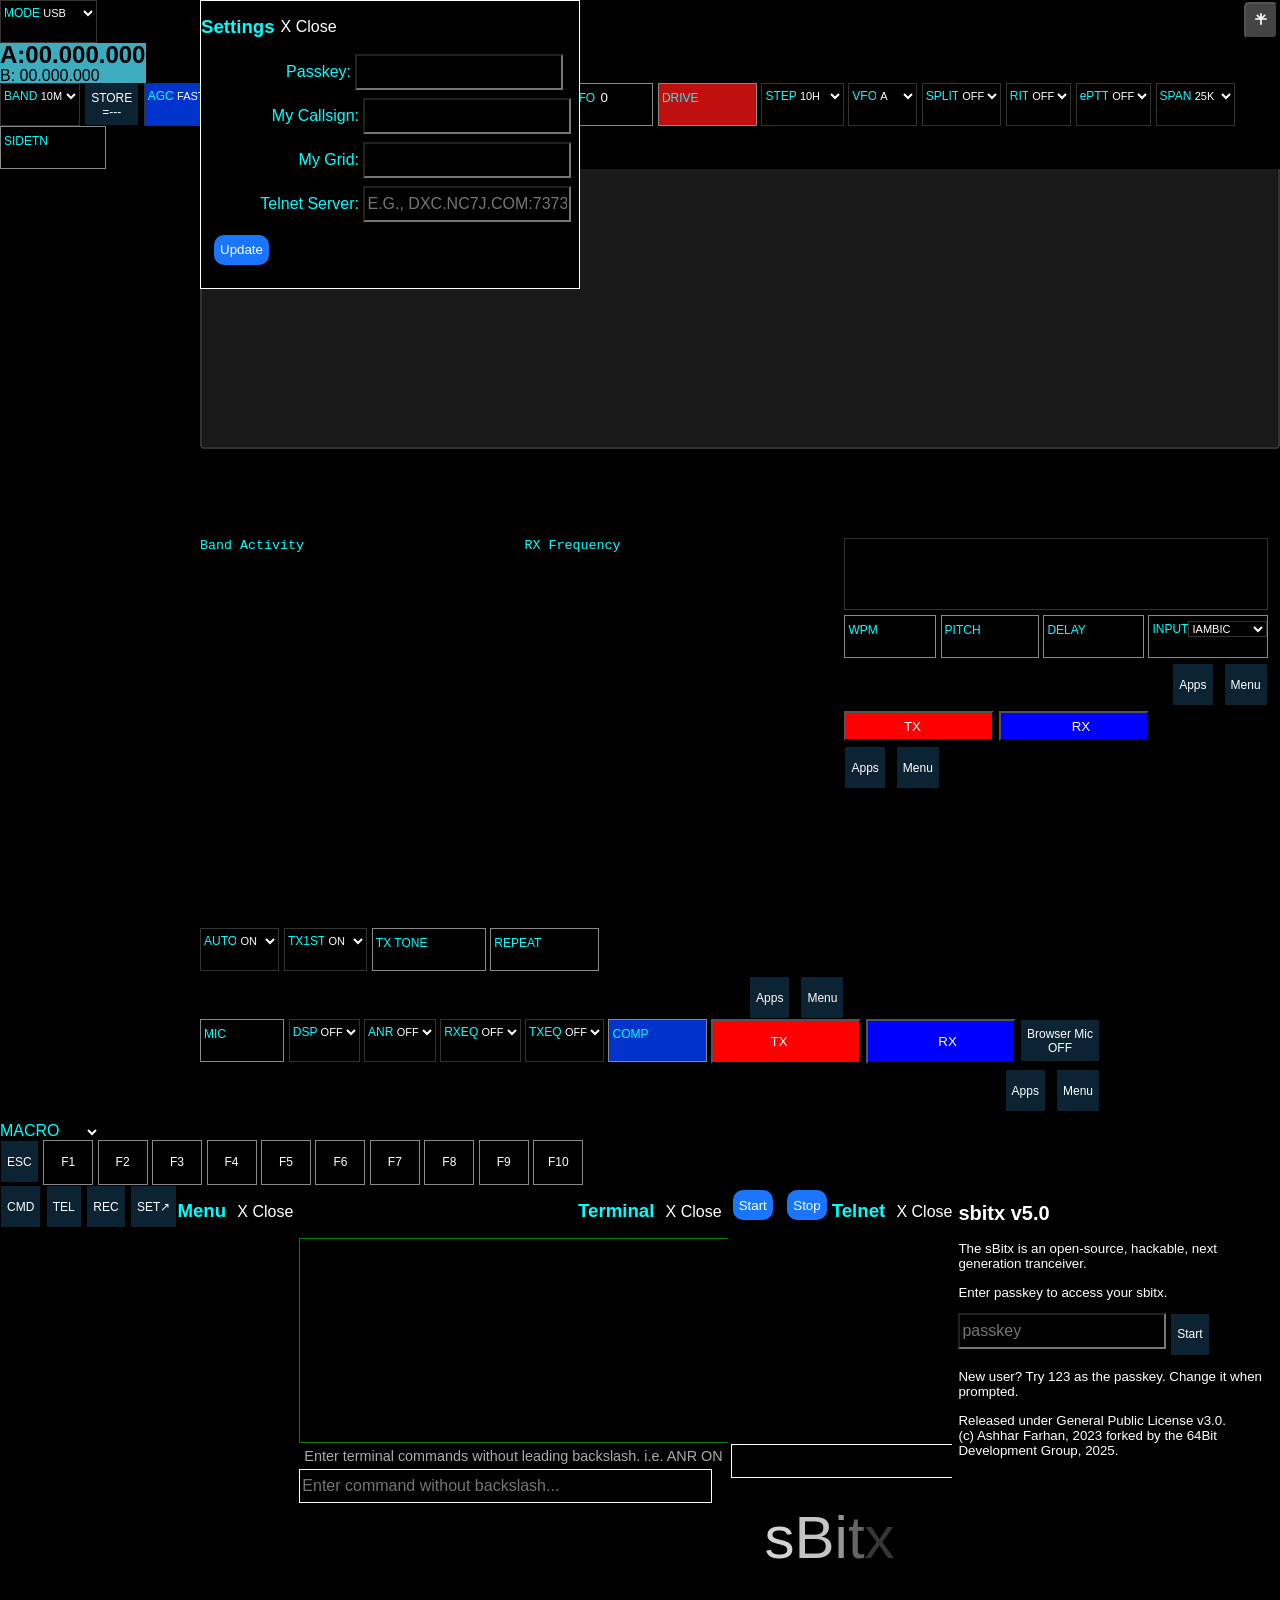
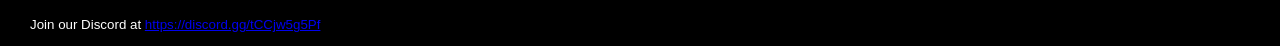
==== commit 26702034: "web: include slash as a "word" character A complex callsign has slashes in it.  JS function FT8_list" ====
--- a/web/index.html
+++ b/web/index.html
@@ -1,9 +1,10 @@
-<html>
+<!DOCTYPE html>
+<html lang="en">
 <!--
     HOW IT WORKS
 
     1. A number of classes with names starting with sbitx- are defined these are
-    used to implment sbitx specific handlers for events, etc.
+    used to implement sbitx specific handlers for events, etc.
 
     2. A single websocket is used for efficient communication with the sbitx process
     The websocket is used to transmit text messages for UI interactions and a binary
@@ -15,10 +16,10 @@
 
     SEMANTIC STRUCTURE
 
-  The top bar has frequency, volume, mode and icons to restore the web ui,
+    The top bar has frequency, volume, mode and icons to restore the web ui,
     enable/disable the on-screen keyboard, etc.
 
-    Each mode like ssb, ft8, etc has its one div that is enabled and others are all disabled.
+    Each mode like ssb, ft8, etc has its own div that is enabled and others are all disabled.
 
     MAKING YOUR OWN SKINS
     we can use different skins by replacing/editing the index.html and the style.css
@@ -27,33 +28,210 @@
     CREDITS:
     The wonderful knob is from https://github.com/aterrien/jQuery-Knob
 -->
+
 <head>
-    <meta charset="utf-8">
-    <meta name="viewport" content="width=device-width, initial-scale=1">
+    <meta charset="UTF-8">
+    <meta name="viewport" content="width=device-width, initial-scale=1.0">
     <title>sBitx</title>
     <script src="jquery.min.js"></script>
     <script src="jquery.knob.js"></script>
     <script src="pcm-player.js"></script>
-	<script src="proj4.js"></script>
+    <script src="nosleep.min.js"></script>
+    <script src="proj4.js"></script>
     <script src="gridmap.js"></script>
     <link rel="stylesheet" href="style.css">
+    <style>
+        #spectrum_header {
+            position: relative;
+            color: #fff;
+            font-family: monospace;
+            font-size: 12px;
+            margin: 0 2px;
+        }
+        #spectrum-wrap {
+            margin-bottom: 2px;
+        }
+        .smeter-labels {
+            text-shadow: 1px 1px 1px rgba(0, 0, 0, 0.9);
+            font-weight: bold;
+            letter-spacing: -0.5px;
+            margin-top: 3px;
+        }
+        .smeter-box {
+            flex: 1;
+            height: 6px;
+            background-color: #222;
+            border: 1px solid #333;
+            transition: background-color 0.15s;
+            position: relative;
+            overflow: hidden;
+        }
+        .smeter-box.active {
+            background-color: #00ff00;
+            box-shadow: 0 0 3px rgba(0, 255, 0, 0.5);
+            border-color: #00ff00;
+        }
+        .smeter-box[data-level="20"].active {
+            background-color: #ff0000;
+            box-shadow: 0 0 3px rgba(255, 0, 0, 0.5);
+            border-color: #ff0000;
+        }
+        .bottom-bar {
+            display: flex;
+            position: relative;
+            margin-top: 5px;
+            gap: 10px;
+            justify-content: flex-end;
+            width: 100%;
+        }
+        .mode-panel {
+            position: relative;
+        }
+
+        .tune-disabled {
+            position: relative;
+            opacity: 0.6;
+            cursor: not-allowed;
+        }
+
+        .tune-disabled::before,
+        .tune-disabled::after {
+            content: '';
+            position: absolute;
+            top: 0;
+            left: 50%;
+            width: 1px;
+            height: 100%;
+            background: red;
+        }
+
+        .tune-disabled::before {
+            transform: rotate(45deg);
+        }
+
+        .tune-disabled::after {
+            transform: rotate(-45deg);
+        }
+
+        /* Zerobeat indicator styles */
+        #zerobeat-container {
+            display: none;
+            margin: 4px 10px 0;
+            text-align: center;
+            min-width: 120px;
+        }
+
+        .zerobeat-label {
+            color: #fff;
+            font-size: 12px;
+            margin-bottom: 3px;
+            text-shadow: 1px 1px 1px rgba(0, 0, 0, 0.9);
+            font-weight: bold;
+            letter-spacing: -0.5px;
+        }
+
+        .zerobeat-boxes {
+            display: flex;
+            gap: 2px;
+            justify-content: center;
+        }
+
+        .zerobeat-box {
+            width: 15px;
+            height: 6px;
+            background-color: #222;
+            border: 1px solid #333;
+            transition: background-color 0.15s;
+            position: relative;
+            overflow: hidden;
+        }
+
+        .zerobeat-box.active[data-level="1"] {
+            background-color: #ff0000;
+            box-shadow: 0 0 3px rgba(255, 0, 0, 0.5);
+            border-color: #ff0000;
+        }
+
+        .zerobeat-box.active[data-level="2"] {
+            background-color: #ffff00;
+            box-shadow: 0 0 3px rgba(255, 255, 0, 0.5);
+            border-color: #ffff00;
+        }
+
+        .zerobeat-box.active[data-level="3"] {
+            background-color: #00ff00;
+            box-shadow: 0 0 3px rgba(0, 255, 0, 0.5);
+            border-color: #00ff00;
+        }
+
+        .zerobeat-box.active[data-level="4"] {
+            background-color: #ffff00;
+            box-shadow: 0 0 3px rgba(255, 255, 0, 0.5);
+            border-color: #ffff00;
+        }
+
+        .zerobeat-box.active[data-level="5"] {
+            background-color: #ff0000;
+            box-shadow: 0 0 3px rgba(255, 0, 0, 0.5);
+            border-color: #ff0000;
+        }
+    </style>
 </head>
+
 <body>
-    <input type="hidden" id="FREQ" value="7040000" />
-    <input type="hidden" id="VFOA" value="7040000" />
-    <input type="hidden" id="VFOB" value="7040000" />
-    <input type="hidden" id="POWER" value="0" />
-    <input type="hidden" id="REF" value="1" />
-    <input type="hidden" id="HIGH" value="2200" />
-    <input type="hidden" id="LOW" value="300" />
-    <input type="hidden" id="STATUS" value="---" />
-    <input type="hidden" id="REC" value="OFF" />
-    <input type="hidden" id="RIT_DELTA" name="RIT_DELTA" value="" />
-    <input type="hidden" id="VFOx" value="A" /> <!-- oz7bx: This id=VFO causes VFO switch to fail  -->
+
+    <input type="hidden" id="FREQ" value="7040000">
+    <input type="hidden" id="VFOA" value="7040000">
+    <input type="hidden" id="VFOB" value="7040000">
+    <input type="hidden" id="POWER" value="0">
+    <input type="hidden" id="REF" value="1">
+    <input type="hidden" id="HIGH" value="2200">
+    <input type="hidden" id="LOW" value="300">
+    <input type="hidden" id="STATUS" value="---">
+    <input type="hidden" id="REC" value="OFF">
+    <input type="hidden" id="RIT_DELTA" name="RIT_DELTA" value="">
+
+    <input type="hidden" id="VOLTAGE" value="0">
+    <input type="hidden" id="CURRENT" value="0">
+    <input type="hidden" id="ZEROBEAT" value="0">
+    <input type="hidden" id="ZEROSENSE_hidden" value="5">
+    <div id="keypad_panel" class="sbitx-panel" style="display: none;">
+        <h2 class="sbitx-panel-title">
+            Enter Frequency
+            <button class="sbitx-btn-back" data-for="panel_bar">X Close</button>
+        </h2>
+        <div id="keypad_input">
+            <input type="text" id="freq_input" class="sbitx-text-input" placeholder="Enter frequency (kHz)" readonly>
+        </div>
+        <div id="keypad_buttons">
+            <button class="keypad-btn">1</button>
+            <button class="keypad-btn">2</button>
+            <button class="keypad-btn">3</button>
+            <button class="keypad-btn">4</button>
+            <button class="keypad-btn">5</button>
+            <button class="keypad-btn">6</button>
+            <button class="keypad-btn">7</button>
+            <button class="keypad-btn">8</button>
+            <button class="keypad-btn">9</button>
+            <button class="keypad-btn">0</button>
+            <button class="keypad-btn">.</button>
+            <button class="keypad-btn" id="keypad_clear">Clear</button>
+            <button class="keypad-btn" id="keypad_delete">Del</button>
+            <button class="keypad-btn" id="keypad_enter">Enter</button>
+        </div>
+    </div>
     <div id="sdr_page">
-        <div id="maincontrols">
+        <!-- Battery status bar -->
+        <div style="padding: 5px; background: #1a1a1a;">
+            <!-- Battery status display if INA260 is equipped -->
+            <div id="battery_status" style="display: none; color: white; font-size: 14px;">
+                BATT: <span id="voltage_display">0.00V</span> / <span id="current_display">0.00A</span>
+            </div>
+        </div>
+
+        <section id="maincontrols">
             <div class="sbitxv3-control">
-                <div class="sbitxv3-label">MODE</div>
+                <label class="sbitxv3-label" for="MODE">MODE</label>
                 <select class="sbitxv3-selection sbitx-selection" id="MODE">
                     <option value="USB">USB</option>
                     <option value="LSB">LSB</option>
@@ -64,95 +242,83 @@
                     <option value="2TONE">2TONE</option>
                     <option value="AM">AM</option>
                 </select>
-            </div><div class="sbitxv3-control">
-                <div class="sbitxv3-label">KNOB</div>
-                <select class="sbitxv3-selection sbitx-selection" id="KNOB">
-                    <option value="ON">ON</option>
-                    <option value="OFF">OFF</option>
-                </select>
-            </div><div class="sbitxv3-control" id="dial">
+            </div>
+            <div class="sbitxv3-VFO" id="dial">
                 <span id="current_freq">A:00.000.000</span>
                 <span id="other_freq">B: 00.000.000</span>
             </div>
-            <!-- funny html that breaks the line inside the button tag to
-            prevent spaces between the elements
-            -->
-            <button class="sbitxv3-btn" id="10M" type="submit">
-                10M<span id="S10" class="selband"></span>
-            </button><button class="sbitxv3-btn" id="12M" type="submit">
-                12M<span id="S12" class="selband"></span>
-            </button><button class="sbitxv3-btn" id="15M" type="submit">
-                15M<span id="S15" class="selband"></span>
-            </button><button class="sbitxv3-btn" id="17M" type="submit">
-                17M<span id="S17" class="selband"></span>
-            </button><button class="sbitxv3-btn" id="20M" type="submit">
-                20M<span id="S20" class="selband"></span>
-            </button><button class="sbitxv3-btn" id="30M" type="submit">
-                30M<span id="S30" class="selband"></span>
-            </button><button class="sbitxv3-btn" id="40M" type="submit">
-                40M<span id="S40" class="selband"></span>
-            </button><button class="sbitxv3-btn" id="60M" type="submit">
-                60M<span id="S60" class="selband"></span>
-            </button><button class="sbitxv3-btn" id="80M" type="submit">
-                80M<span id="S80" class="selband"></span>
-            </button><div class="sbitxv3-control rx-control">
-                <div class="sbitxv3-label">AGC </div>
+            <div class="sbitxv3-control">
+                <label class="sbitxv3-label" for="BAND">BAND</label>
+                <select class="sbitxv3-selection sbitx-selection" id="BAND">
+                    <option value="10M">10M</option>
+                    <option value="12M">12M</option>
+                    <option value="15M">15M</option>
+                    <option value="17M">17M</option>
+                    <option value="20M">20M</option>
+                    <option value="30M">30M</option>
+                    <option value="40M">40M</option>
+                    <option value="60M">60M</option>
+                    <option value="80M">80M</option>
+                </select>
+                <!-- <span id="SELBAND" style="display: block;"></span> -->
+            </div>
+            <button class="sbitxv3-btn" id="STORE" type="button">
+                STORE<br/>
+                <span id="SELBAND" class="btn-value">=---</span>
+            </button>
+            <div class="sbitxv3-control rx-control">
+                <label class="sbitxv3-label" for="AGC">AGC</label>
                 <select class="sbitxv3-selection sbitx-selection" id="AGC">
                     <option value="FAST">FAST</option>
                     <option value="MED">MED</option>
                     <option value="SLOW">SLOW</option>
                     <option value="OFF">OFF</option>
                 </select>
-            </div><div class="linear rx-control" id="linear_BW">
-                <div class="linear-label">BW</div>
-    	<input type="number" id="BW" min="50" max="5000" step="50" class="linear-value" />
+            </div>
+            <div class="linear rx-control" id="linear_BW">
+                <label class="linear-label" for="BW">BW</label>
+                <input type="number" id="BW" min="50" max="5000" step="50" class="linear-value">
                 <div class="linear-dropdown">
-                    <input type="range" class="linear-slider"
-                           id="slider_BW" max="5000" min="50" step="50" value="13" />
+                    <input type="range" class="linear-slider" id="slider_BW" max="5000" min="50" step="50" value="13">
                 </div>
-
-                <!--
-                     </div><div class="linear rx-control" id="LOW">
-                     <div class="linear-label">LOW</div>
-                     <input type="number" id="LOW" min="0" max="4000" class="linear-value" />
-                     <div class="linear-dropdown">
-                     <input type="range" class="linear-slider"
-                         id="slider_LOW" max="4000" min="50" step="10" value="13" />
-                         </div>
-                             </div><div class="linear rx-control" id="HIGH">
-                     <div class="linear-label">HIGH</div>
-                     <input type="number" id="HIGH" min="50" max="4000" class="linear-value" />
-                     <div class="linear-dropdown">
-                     <input type="range" class="linear-slider"
-                         id="slider_HIGH" max="4000" min="50" step="10" value="13" />
-                         </div>
-                -->
-            </div><div class="linear rx-control" id="linear_IF">
-                <div class="linear-label">IF</div>
-                <input type="number" id="IF" min="0" max="100" class="linear-value" />
+            </div>
+            <div class="linear rx-control" id="linear_IF">
+                <label class="linear-label" for="IF">IF</label>
+                <input type="number" id="IF" min="0" max="100" class="linear-value">
                 <div class="linear-dropdown">
-                    <input type="range" class="linear-slider"
-                           id="slider_IF" max="100" min="0" step="1" value="13" />
+                    <input type="range" class="linear-slider" id="slider_IF" max="100" min="0" step="1" value="13">
                 </div>
-            </div><div class="linear rx-control" id="linear_AUDIO">
-                <div class="linear-label">AUDIO</div>
-                <input type="number" id="AUDIO" min="0" max="100" class="linear-value" />
+            </div>
+            <div class="linear rx-control" id="linear_AUDIO">
+                <label class="linear-label" for="AUDIO">AUDIO</label>
+                <input type="number" id="AUDIO" min="0" max="100" class="linear-value">
                 <div class="linear-dropdown">
-                    <input type="range" class="linear-slider"
-                           id="slider_AUDIO" max="100" min="0" step="1" value="13" />
+                    <input type="range" class="linear-slider" id="slider_AUDIO" max="100" min="0" step="1" value="13">
                 </div>
-            </div><!-- It's nice to mute e.g. the FT8 sond in the browser
-            --><button class="sbitxv3-btn" id="sound_mute" type="button">Mute</button><!--
-            --><br />
+            </div>
+            <button class="sbitxv3-btn" id="sound_mute" type="button">Mute<br/>
+                <span id="mute_state" class="btn-value">OFF</span></button>
+            <button class="sbitxv3-btn" id="tune_button" type="button">Tune<br/>
+                <span id="tune_state" class="btn-value">&nbsp;</span></button></button>
+
+            <div class="linear" id="linear_BFO">
+                <label class="linear-label" for="BFO">BFO</label>
+                <input type="number" id="BFO" min="-3000" max="3000" class="linear-value" value="0">
+                <div class="linear-dropdown">
+                    <input type="range" class="linear-slider" id="slider_BFO" max="3000" min="-3000" step="50" value="0">
+                </div>
+            </div>
+
             <div class="linear" id="linear_DRIVE">
-                <div class="linear-label">DRIVE</div>
-                <input type="number" id="DRIVE" min="1" max="100" class="linear-value" />
+                <label class="linear-label" for="DRIVE">DRIVE</label>
+                <input type="number" id="DRIVE" min="1" max="100" class="linear-value">
                 <div class="linear-dropdown">
-                    <input type="range" class="linear-slider"
-                           id="slider_DRIVE" max="100" min="1" step="1" value="13" />
+                    <input type="range" class="linear-slider" id="slider_DRIVE" max="100" min="1" step="1" value="13">
                 </div>
-            </div><div class="sbitxv3-control">
-                <div class="sbitxv3-label">STEP</div>
+            </div>
+
+            <div class="sbitxv3-control">
+                <label class="sbitxv3-label" for="STEP">STEP</label>
                 <select id="STEP" class="sbitx-selection sbitxv3-selection">
                     <option value="10H">10H</option>
                     <option value="100H">100H</option>
@@ -161,45 +327,37 @@
                     <option value="10K">10K</option>
                     <option value="100K">100K</option>
                 </select>
-            </div><div class="sbitxv3-control">
-                <div class="sbitxv3-label">VFO</div>
+            </div>
+            <div class="sbitxv3-control">
+                <label class="sbitxv3-label" for="VFO">VFO</label>
                 <select class="sbitxv3-selection sbitx-selection" id="VFO">
                     <option value="A">A</option>
                     <option value="B">B</option>
                 </select>
-            </div><div class="sbitxv3-control">
-                <div class="sbitxv3-label">SPLIT</div>
+            </div>
+            <div class="sbitxv3-control">
+                <label class="sbitxv3-label" for="SPLIT">SPLIT</label>
                 <select class="sbitxv3-selection sbitx-selection" id="SPLIT">
                     <option value="OFF">OFF</option>
                     <option value="ON">ON</option>
                 </select>
-            </div><div class="sbitxv3-control">
-                <div class="sbitxv3-label">RIT</div>
+            </div>
+            <div class="sbitxv3-control">
+                <label class="sbitxv3-label" for="RIT">RIT</label>
                 <select class="sbitxv3-selection sbitx-selection" id="RIT">
                     <option value="OFF">OFF</option>
                     <option value="ON">ON</option>
                 </select>
-            </div><div class="sbitxv3-control">
-                <div class="sbitxv3-label">ePTT</div>
+            </div>
+            <div class="sbitxv3-control">
+                <label class="sbitxv3-label" for="ePTT">ePTT</label>
                 <select class="sbitxv3-selection sbitx-selection" id="ePTT">
                     <option value="OFF">OFF</option>
                     <option value="ON">ON</option>
                 </select>
-            </div><button class="sbitxv3-btn" id="qrz" tabindex=-1>
-                ?
-            </button><input type="text" class="logger-input sbitx-text-input sbitx-text-field"
-                            id="CALL" placeholder="Call" size="6"><input type="text" class="logger-input sbitx-text-input sbitx-text-field"
-                                                                         id="SENT" placeholder="Sent" size="3" /><input type="text" class="logger-input sbitx-text-input sbitx-text-field"
-                                                                                                                        id="RECV" placeholder="Rcv" size="3" /><input type="text" class="logger-input sbitx-text-input sbitx-text-field"
-                                                                                                                                                                      id="EXCH" placeholder="Exch" size="2" /><input type="text" class="logger-input sbitx-text-input sbitx-text-field"
-                                                                                                                                                                                                                     id="NR" placeholder="Nr" size="2" /><button class="sbitxv3-btn" id="logger-log">
-                OK
-            </button><button class="sbitxv3-btn" id="wipe">
-                WIPE
-            </button><button class="sbitxv3-btn" id="logbook-open">
-                LOG
-            </button><div class="sbitxv3-control">
-                <div class="sbitxv3-label">SPAN</div>
+            </div>
+            <div class="sbitxv3-control">
+                <label class="sbitxv3-label" for="SPAN">SPAN</label>
                 <select class="sbitxv3-selection sbitx-selection" id="SPAN">
                     <option value="25K">25K</option>
                     <option value="10K">10K</option>
@@ -207,74 +365,37 @@
                     <option value="2.5K">2.5K</option>
                 </select>
             </div>
-        </div><!-- end of maincontrols -->
-        <span id="restore-btn" onclick="toggle_fullscreen();"> &#X21F3; </span>
-        <div id="sidebar">
-            <div class="menu-item" id="tuning_knob">
-                <input id="big_tuning_knob"
-                       class="knob" data-width="190"
-                       data-height="190" data-displayInput=false
-                       data-cursor=true data-fgColor="#222222" data-thickness=.3
-                       data-step=1 data-max=360 value="0">
-            </div>
-        </div> <!-- end of sidebar -->
-        <div id="main">
-            <!-- settings panel -->
-            <div id="settings_panel" class="sbitx-panel">
-                <span class="sbitx-panel-title">
-                    <button class="sbitx-btn-back" data-for="panel_bar">&#x2716; Close</button>
-                </span>
-
-                <div class="settings-element">
-                    <span class="settings-label">Passkey:</span><input id="PASSKEY"
-                                                                       class="settings_input sbitx-text-input" type="text" size="6" />
+            <div class="linear cw-ft8-control" id="linear_SIDETONE">
+                <label class="linear-label" for="SIDETONE">SIDETN</label>
+                <input type="number" id="SIDETONE" min="0" max="100" class="linear-value">
+                <div class="linear-dropdown">
+                    <input type="range" class="linear-slider" id="slider_SIDETONE" max="100" min="0" step="5"
+                        value="0">
                 </div>
-
-                <div class="settings-element">
-                    <span class="settings-label">My Callsign:</span><input id="MYCALLSIGN"
-                                                                           class="settings_input sbitx-text-input" type="text" size="6" />
-                </div>
-
-                <div class="settings-element">
-                    <span class="settings-label">My Grid:</span><input id="MYGRID"
-                                                                       class="settings_input sbitx-text-input" type="text" size="6" />
-                </div>
-                <div class="settings-element">
-                    <span class="settings-label">Telnet Server:</span>
-                    <input type="text" class="settings_input sbitx-text-input" size="17"
-                           id="TELNETURL" />
-                    (Like : dxc.nc7j.com:7373)
-                </div>
-                <div class="settings-element">
-                    <span class="settings-label"></span>
-                    <button id="settings_save" class="logger-button">Update</button>
-                </div>
-            </div><!-- end of help text -->
-            <div id="login_panel">
-                <div class="help_text">
-                    <h1>sBitx v3</h1>
-                    <p>The sBitx is an open-source, hackable, next generation radio.</p>
-                    <p>Enter passkey to access your sbitx.</p>
-                    <div id="login_error"></div>
-                    <input type="text" class="sbitx-text-input" id="passkey"
-                           name="passkey" autocomplete="off" placeholder="passkey" />
-                    <button class="logger-button" id="start_login">Start</button>
-                    <p>New user? Try 123 as the passkey. Change it when prompted.</p>
-                    <p>
-                        Released under General Public Licens v3.0.<br />
-                        (c) Ashhar Farhan, 2023
-                    </p>
-                </div>
-            </div><!-- end of login -->
-            <!-- it streams automatically, anyway
-            <div id="extra-controls">
-                <button id="streamaudio" type="submit" onclick="audio_start();">Stream Audio</button>
-            </div>
-            -->
+             </div>
+        </section>
+        <section id="logger-controls" class="sbitx-panel">
+            <button class="sbitxv3-btn" id="qrz">?</button>
+            <input type="text" class="logger-input sbitx-text-input sbitx-text-field" id="CALL" placeholder="Call">
+            <input type="text" class="logger-input sbitx-text-input sbitx-text-field" id="SENT" placeholder="Sent">
+            <input type="text" class="logger-input sbitx-text-input sbitx-text-field" id="RECV" placeholder="Rcv">
+            <input type="text" class="logger-input sbitx-text-input sbitx-text-field" id="EXCH" placeholder="Exch">
+            <input type="text" class="logger-input sbitx-text-input sbitx-text-field" id="NR" placeholder="Nr">
+            <button class="sbitxv3-btn" id="logger-log">OK</button>
+            <button class="sbitxv3-btn" id="wipe">WIPE</button>
+            <button class="sbitxv3-btn" id="logbook-open">LOG</button>
+        </section>
+        <button id="restore-btn" onclick="toggle_fullscreen();">
+            <svg width="20" height="20" viewBox="0 0 24 24" fill="none" stroke="white" stroke-width="2">
+                <path d="M12 5v14M5 12h14M7 7l5 5m5-5l-5 5" />
+            </svg>
+        </button>
+        <main id="main">
+
             <!-- logbook -->
             <div id="logbook_panel" class="sbitx-panel">
-                <input class="logger-input sbitx-text-input sbitx-text-field"
-                       id="logbook-search" type="text" size="6" placeholder="Search" />
+                <input class="logger-input sbitx-text-input sbitx-text-field" id="logbook-search" type="text" size="6"
+                    placeholder="Search" />
                 <button class="sbitxv3-btn longer-control" id="btn-logbook-load">More</button>
                 <button class="sbitxv3-btn longer-control" id="btn-logbook-close">Close</button>
                 <table id="logbook_table">
@@ -293,277 +414,405 @@
                     </tbody>
                 </table>
             </div>
-            <!--   panadapter, xxxx_open functions will resize this as needed -->
+
             <!-- pan adapter and waterfall -->
-            <div id="pan_adapter">
-                <div id="console">Hello</div>
+            <section id="pan_adapter">
+                <div id="spectrum_header" style="display: flex; justify-content: space-between; align-items: flex-start; margin-bottom: 4px; min-height: 24px;">
+                    <!-- S-meter display -->
+                    <div id="smeter_display" style="width: 120px; margin-top: 4px;">
+                        <div class="smeter-boxes" style="display: flex; gap: 2px; height: 8px; margin-bottom: 2px;">
+                            <div class="smeter-box" data-level="1"></div>
+                            <div class="smeter-box" data-level="3"></div>
+                            <div class="smeter-box" data-level="5"></div>
+                            <div class="smeter-box" data-level="7"></div>
+                            <div class="smeter-box" data-level="9"></div>
+                            <div class="smeter-box" data-level="20"></div>
+                        </div>
+                        <div class="smeter-labels" style="display: flex; font-size: 10px;">
+                            <div style="flex: 1; text-align: center;">1</div>
+                            <div style="flex: 1; text-align: center;">3</div>
+                            <div style="flex: 1; text-align: center;">5</div>
+                            <div style="flex: 1; text-align: center;">7</div>
+                            <div style="flex: 1; text-align: center;">9</div>
+                            <div style="flex: 1; text-align: center;">+20</div>
+                        </div>
+                    </div>
+                    <!-- Zerobeat indicator -->
+                    <div id="zerobeat-container" style="position: absolute; left: 50%; transform: translateX(-50%);">
+                        <div class="zerobeat-boxes" style="margin-bottom: 2px;">
+                            <div class="zerobeat-box" data-level="1"></div>
+                            <div class="zerobeat-box" data-level="2"></div>
+                            <div class="zerobeat-box" data-level="3"></div>
+                            <div class="zerobeat-box" data-level="4"></div>
+                            <div class="zerobeat-box" data-level="5"></div>
+                        </div>
+                        <div class="zerobeat-label smeter-labels" style="text-align: center;">Zero Beat</div>
+                    </div>
+                    <!--<div id="console" style="width: autoxt-align: left; margin-top: 4px;">Hello</div>-->
+                </div>
                 <div id="tx_meters">
                     <div class="menu-item">
-                        <span class="slider-label">Watts</span>
+                        <label class="slider-label" for="POWER_meter">Watts</label>
                         <meter id="POWER_meter" max="500" min="0" value="0"></meter>
                         <span id="POWER_reading"></span>
                     </div>
                     <div class="menu-item">
-                        <span class="slider-label">SWR</span>
+                        <label class="slider-label" for="REF_meter">SWR</label>
                         <meter id="REF_meter" max="1000" min="0" value="0"></meter>
-                        <span id="REF_reading" /></span>
-                    </div>
-                </div><!-- end of tx_meters -->
-                <!-- recorder panel -->
-                <div id="recorder_panel" class="sbitx-panel mode-panel">
-                    <span class="sbitx-panel-title">
-                        <button class="sbitx-btn-back" data-for="panel_bar">&#x2716; Close</button>
-                    </span>
-                    <div class="menu_item">
-                        <button class="logger-button" id="record_start">REC</button>
-                        <button class="logger-button" id="record_stop">STOP</button>
-                        <span id="record_duration">00:00</span>
+                        <span id="REF_reading"></span>
                     </div>
                 </div>
-                <div id="spectrum-wrap">
-                    <div width="100%"><canvas id="spectrum" width="600" height="80"></canvas></div>
-                </div><!-- end of spectrum-wrap -->
-                <div width="100%"><canvas id="waterfall" width="600" height="80"></canvas></div>
-            </div>
-            <!-- end of panadapter -->
-            <!- wsjtx specific controls -->
-            <div id="FT8_ui" class="sbitx-panel mode-panel">
+
+                <div id="spectrum-wrap" style="position: relative; border: 2px solid #333; border-radius: 4px; padding: 0px; background: #1a1a1a; box-shadow: inset 0 0 2px rgba(0,0,0,0.5);">
+                    <canvas id="spectrum" width="600" height="80"></canvas>
+                </div>
+                <canvas id="waterfall" width="600" height="80"></canvas>
+            </section>
+            <!-- wsjtx specific controls -->
+            <section id="FT8_ui" class="sbitx-panel mode-panel">
                 <div id="wsjtx-activity" class="sbitx-list-container">
                     Band Activity
-                    <ol size="10" class="sbitx-list-box">
-                    </ol>
+                    <ol class="sbitx-list-box"></ol>
                 </div>
                 <div id="wsjtx-rx" class="sbitx-list-container">
                     RX Frequency
-                    <ol size="10" class="sbitx-list-box">
-                    </ol>
+                    <ol class="sbitx-list-box"></ol>
                 </div>
-			<div id="gridmap"></div>
+                <div id="gridmap"></div>
                 <div id="FT8_controls">
                     <div class="sbitxv3-control">
-                        <div class="sbitxv3-label">AUTO</div>
+                        <label class="sbitxv3-label" for="FT8_AUTO">AUTO</label>
                         <select class="sbitxv3-selection sbitx-selection" id="FT8_AUTO">
                             <option value="ON">ON</option>
                             <option value="OFF">OFF</option>
                         </select>
                     </div>
                     <div class="sbitxv3-control">
-                        <div class="sbitxv3-label">TX1ST</div>
+                        <label class="sbitxv3-label" for="FT8_TX1ST">TX1ST</label>
                         <select class="sbitxv3-selection sbitx-selection" id="FT8_TX1ST">
                             <option value="ON">ON</option>
                             <option value="OFF">OFF</option>
                         </select>
-                    </div><div class="linear" id="linear_TX_PITCH">
-                        <div class="linear-label">TX TONE</div>
-                        <input type="number" id="TX_PITCH" min="10" max="4000" class="linear-value" />
+                    </div>
+                    <div class="linear" id="linear_TX_PITCH">
+                        <label class="linear-label" for="TX_PITCH">TX TONE</label>
+                        <input type="number" id="TX_PITCH" min="10" max="4000" class="linear-value">
                         <div class="linear-dropdown">
-                            <input type="range" class="linear-slider"
-                                   id="slider_TX_PITCH" max="4000" min="10" step="10" value="1900" />
+                            <input type="range" class="linear-slider" id="slider_TX_PITCH" max="4000" min="10" step="10"
+                                value="1900">
                         </div>
-                    </div><div class="linear" id="linear_FT8_REPEAT">
-                        <div class="linear-label">REPEAT</div>
-                        <input type="number" id="FT8_REPEAT" min="1" max="10" class="linear-value" />
+                    </div>
+                    <div class="linear" id="linear_FT8_REPEAT">
+                        <label class="linear-label" for="FT8_REPEAT">REPEAT</label>
+                        <input type="number" id="FT8_REPEAT" min="1" max="10" class="linear-value">
                         <div class="linear-dropdown">
-                            <input type="range" class="linear-slider"
-                                   id="slider_FT8_REPEAT" max="10" min="1" step="1" value="3" />
+                            <input type="range" class="linear-slider" id="slider_FT8_REPEAT" max="10" min="1" step="1"
+                                value="3">
                         </div>
-                    </div><!-- end of FT8_controls -->
+                    </div>
+                    <div class="bottom-bar">
+                        <button class="sbitxv3-btn" id="xpra_launch_ft8" type="button">Apps</button>
+                        <button class="sbitxv3-btn" id="menu-open">Menu</button>
+                   </div>
                 </div>
-            </div>
-            <!- cw pane -->
-            <div id="CW_ui" class="sbitx-panel mode-panel">
+
+            </section>
+            <!-- cw pane -->
+            <section id="CW_ui" class="sbitx-panel mode-panel">
                 <div id="data_window" tabindex="0">
                     <span id="text_done"></span>
                     <span id="text_pending"></span>
                 </div>
                 <div id="cw_settings">
                     <div class="linear" id="linear_WPM">
-                        <div class="linear-label">WPM</div>
-                        <input type="number" id="WPM" min="0" max="100" class="linear-value" />
+                        <label class="linear-label" for="WPM">WPM</label>
+                        <input type="number" id="WPM" min="0" max="100" class="linear-value">
                         <div class="linear-dropdown">
-                            <input type="range" class="linear-slider"
-                                   id="slider_WPM" max="40" min="5" step="1" value="13" />
+                            <input type="range" class="linear-slider" id="slider_WPM" max="40" min="5" step="1"
+                                value="13">
                         </div>
-                    </div><div class="linear" id="linear_PITCH">
-                        <div class="linear-label">PITCH</div>
-                        <input type="number" id="PITCH" min="0" max="100" class="linear-value" />
+                    </div>
+                    <div class="linear" id="linear_PITCH">
+                        <label class="linear-label" for="PITCH">PITCH</label>
+                        <input type="number" id="PITCH" min="0" max="100" class="linear-value">
                         <div class="linear-dropdown">
-                            <input type="range" class="linear-slider"
-                                   id="slider_PITCH" max="3000" min="50" step="10" value="600" />
+                            <input type="range" class="linear-slider" id="slider_PITCH" max="3000" min="50" step="10"
+                                value="600">
                         </div>
-                    </div><div class="linear" id="linear_CW_DELAY">
-                        <div class="linear-label">DELAY</div>
-                        <input type="number" id="CW_DELAY" min="50" max="1000" class="linear-value" />
+                    </div>
+                    <div class="linear" id="linear_CW_DELAY">
+                        <label class="linear-label" for="CW_DELAY">DELAY</label>
+                        <input type="number" id="CW_DELAY" min="50" max="1000" class="linear-value">
                         <div class="linear-dropdown">
-                            <input type="range" class="linear-slider"
-                                   id="slider_PITCH" max="1000" min="50" step="50" value="600" />
+                            <input type="range" class="linear-slider" id="slider_CW_DELAY" max="1000" min="50" step="50"
+                                value="600">
                         </div>
-                    </div><div class="linear" id="linear_SIDETONE">
-                        <div class="linear-label">TX VOL</div>
-                        <input type="number" id="SIDETONE" min="0" max="100" class="linear-value" />
-                        <div class="linear-dropdown">
-                            <input type="range" class="linear-slider"
-                                   id="slider_SIDETONE" max="100" min="0" step="5" value="600" />
-                        </div>
-                    </div><div class="sbitx-control longer-control">
-                        <div class="sbitxv3-label">INPUT</div>
+                    </div>
+
+                    <div class="linear" id="linear_CW_INPUT">
+                        <label class="linear-label" for="CW_INPUT">INPUT</label>
                         <select class="sbitxv3-selection sbitx-selection" id="CW_INPUT">
                             <option value="IAMBIC">IAMBIC</option>
                             <option value="IAMBICB">IAMBIC-B</option>
                             <option value="STRAIGHT">STRAIGHT</option>
+                            <option value="BUG">BUG</option>
+                            <option value="ULTIMAT">ULTIMATIC</option>
                         </select>
                     </div>
+
+                    <div class="bottom-bar">
+                        <button class="sbitxv3-btn" id="xpra_launch_cw" type="button">Apps</button>
+                        <button class="sbitxv3-btn" id="menu-open2">Menu</button>
+                    </div>
                 </div>
-                <span id="data_chat">
+                <div id="data_chat">
                     <button id="data_chat_tx">TX</button>
                     <button id="data_chat_rx">RX</button>
-                </span>
-            </div>
+                </div>
+
+            </section>
             <!-- ssb/2tone pane -->
-            <div id="Voice_ui" class="sbitx-panel mode-panel">
+            <section id="digi_ui" class="sbitx-panel mode-panel">
+                <div class="bottom-bar">
+                    <button class="sbitxv3-btn" id="xpra_launch_digi" type="button">Apps</button>
+                    <button class="sbitxv3-btn" id="menu-open4">Menu</button>
+                </div>
+            </section>
+            <section id="Voice_ui" class="sbitx-panel mode-panel">
                 <div class="linear" id="linear_MIC">
-                    <div class="linear-label">MIC</div>
-                    <input type="number" id="MIC" min="0" max="100" class="linear-value" />
+                    <label class="linear-label" for="MIC">MIC</label>
+                    <input type="number" id="MIC" min="0" max="100" class="linear-value">
                     <div class="linear-dropdown">
-                        <input type="range" class="linear-slider"
-                               id="slider_MIC" max="100" min="0" step="1" value="13" />
+                        <input type="range" class="linear-slider" id="slider_MIC" max="100" min="0" step="1" value="13">
+                    </div>
+                </div>
+                <div class="sbitxv3-control">
+                    <label class="sbitxv3-label" for="DSP">DSP</label>
+                    <select class="sbitxv3-selection sbitx-selection" id="DSP">
+                        <option value="OFF">OFF</option>
+                        <option value="ON">ON</option>
+                    </select>
+                </div>
+                <div class="sbitxv3-control">
+                    <label class="sbitxv3-label" for="ANR">ANR</label>
+                    <select class="sbitxv3-selection sbitx-selection" id="ANR">
+                        <option value="OFF">OFF</option>
+                        <option value="ON">ON</option>
+                    </select>
+                </div>
+                <div class="sbitxv3-control">
+                    <label class="sbitxv3-label" for="RXEQ">RXEQ</label>
+                    <select class="sbitxv3-selection sbitx-selection" id="RXEQ">
+                        <option value="OFF">OFF</option>
+                        <option value="ON">ON</option>
+                    </select>
+                </div>
+                <div class="sbitxv3-control">
+                    <label class="sbitxv3-label" for="TXEQ">TXEQ</label>
+                    <select class="sbitxv3-selection sbitx-selection" id="TXEQ">
+                        <option value="OFF">OFF</option>
+                        <option value="ON">ON</option>
+                    </select>
+                </div>
+                <div class="linear rx-control" id="compresseion">
+                    <label class="linear-label" for="COMP">COMP</label>
+                    <input type="number" id="COMP" min="0" max="10" class="linear-value">
+                    <div class="linear-dropdown">
+                        <input type="range" class="linear-slider" id="slider_COMP" max="10" min="0" step="1" value="5">
                     </div>
                 </div>
                 <button id="ptt_tx">TX</button>
                 <button id="ptt_rx">RX</button>
-            </div>
-            <!-- console panel -->
-            <div id="console_panel" class="sbitx-panel">
-                Terminal
-                <span class="sbitx-panel-title">
-                    <button class="sbitx-btn-back" data-for="panel_bar">&#x2716; Close</button>
-                </span>
-                <div id="console_window">
+                <button class="sbitxv3-btn" id="browser_mic" type="button" onclick="toggleBrowserMic()">Browser Mic<br>OFF</button>
+                <div class="bottom-bar">
+                   <button class="sbitxv3-btn" id="xpra_launch_voice" type="button">Apps</button>
+                    <button class="sbitxv3-btn" id="menu-open3">Menu</button>
                 </div>
-                <div id="command_bar">
-                    <input type="text" class="sbitx-text-input" id="text_in" />
-                </div>
-            </div>
-
-            <!-- telnet panel -->
-            <div id="telnet_panel" class="sbitx-panel">
-                <span class="sbitx-panel-title">
-                    <button class="sbitx-btn-back" data-for="panel_bar">&#x2716; Close</button>
-                </span>
-                Telnet
-                <button id="telnet" class="logger-button sbitx-btn">Start</button>
-                <button id="tclose" class="logger-button sbitx-btn">Stop</button>
-                <div id="telnet_window">
-                </div>
-                <div id="telnet_command_bar">
-                    <input type="text" class="sbitx-text-input" id="telnet_in" />
-                </div>
-            </div>
-
-
-        </div><!-- end of main used to limit overlapping of sidebar -->
-        <!-- the keyboard, comes at the bottom of them all -->
-    </div> <!-- end of sdr_page (vs login page, etc)-->
-    <div id="keybd-container">
-        <div id="more_keys">
-            <div class="Sbitxv3-control">
-                <div class="sbitxv3-label">MACRO</div>
-                <select class="sbitxv3-selection sbitx-selection" id="MACRO">
-                </select>
-            </div>
-            <button class="sbitxv3-btn" id="esc">
-                ESC
-            </button><button class="sbitxv3-btn macro-btn" id="F1">
-                F1
-            </button><button class="sbitxv3-btn macro-btn" id="F2">
-                F2
-            </button><button class="sbitxv3-btn macro-btn" id="F3">
-                F3
-            </button><button class="sbitxv3-btn macro-btn" id="F4">
-                F4
-            </button><button class="sbitxv3-btn macro-btn" id="F5">
-                F5
-            </button><button class="sbitxv3-btn macro-btn" id="F6">
-                F6
-            </button><button class="sbitxv3-btn macro-btn" id="F7">
-                F7
-            </button><button class="sbitxv3-btn macro-btn" id="F8">
-                F8
-            </button><button class="sbitxv3-btn macro-btn" id="F9">
-                F9
-            </button><button class="sbitxv3-btn macro-btn" id="F10">F10</button>
-            <button class="sbitxv3-btn" id="console-open">
-                CMD
-            </button><button class="sbitxv3-btn" id="telnet-open">
-                TEL
-            </button><button class="sbitxv3-btn" id="recorder-open">
-                REC
-            </button><button class="sbitxv3-btn" id="settings-open">SET</button>
-            <input type="text" class="sbitx-text-input sbitx-text-field"
-                   id="TEXT" placeholder="TEXT\CMD" size="20" />
-        </div><!-- end of more_keys -->
-        <table id="keybd" class="sbitx-keystroke" width="100%">
-            <tr>
-                <td>Q</td>
-                <td>W</td>
-                <td>E</td>
-                <td>R</td>
-                <td>T</td>
-                <td>Y</td>
-                <td>U</td>
-                <td>I</td>
-                <td>O</td>
-                <td>P</td>
-                <td>@</td>
-                <td>1</td>
-                <td>2</td>
-                <td>3</td>
-                <td colspan="2">DEL</td>
-            </tr>
-            <tr>
-                <td>CMD</td>
-                <td>A</td>
-                <td>S</td>
-                <td>D</td>
-                <td>F</td>
-                <td>G</td>
-                <td>H</td>
-                <td>J</td>
-                <td>K</td>
-                <td>L</td>
-                <td>/</td>
-                <td>4</td>
-                <td>5</td>
-                <td>6</td>
-                <td colspan="2">Enter</td>
-            </tr>
-            <tr>
-                <td>SPACE</td>
-                <td>Z</td>
-                <td>X</td>
-                <td>C</td>
-                <td>V</td>
-                <td>B</td>
-                <td>N</td>
-                <td>M</td>
-                <td>,</td>
-                <td>.</td>
-                <td>?</td>
-                <td>7</td>
-                <td>8</td>
-                <td>9</td>
-                <td>0</td>
-                <td>[x]</td>
-            </tr>
-        </table>
-    </div> <!-- end of on screen keyboard -->
-    <div class="menu-item">
-        <a href="https://www.hamqsl.com/solar.html"
-           title="Click to add Solar-Terrestrial Data to your website!">
-            <img src="https://www.hamqsl.com/solarbc.php">
-        </a>
+            </section>
+
+        </main>
     </div>
-    <!- tx panel -->
+
+
+    <div id="more_keys">
+        <div class="sbitxv3-MACRO">
+            <label class="sbitxv3-label" for="MACRO">MACRO</label>
+            <select class="sbitxv3-selection sbitx-selection" id="MACRO"></select>
+        </div>
+        <button class="sbitxv3-btn" id="esc">ESC</button>
+        <button class="sbitxv3-btn macro-btn" id="F1">F1</button>
+        <button class="sbitxv3-btn macro-btn" id="F2">F2</button>
+        <button class="sbitxv3-btn macro-btn" id="F3">F3</button>
+        <button class="sbitxv3-btn macro-btn" id="F4">F4</button>
+        <button class="sbitxv3-btn macro-btn" id="F5">F5</button>
+        <button class="sbitxv3-btn macro-btn" id="F6">F6</button>
+        <button class="sbitxv3-btn macro-btn" id="F7">F7</button>
+        <button class="sbitxv3-btn macro-btn" id="F8">F8</button>
+        <button class="sbitxv3-btn macro-btn" id="F9">F9</button>
+        <button class="sbitxv3-btn macro-btn" id="F10">F10</button>
+    </div>
+
+    <!-- menu panel -->
+    <section id="menu_panel" class="sbitx-panel">
+        <h2 class="sbitx-panel-title">
+            Menu
+            <button class="sbitx-btn-back" data-for="panel_bar">X Close</button>
+        </h2>
+        <button class="sbitxv3-btn" id="console-open">CMD</button>
+        <button class="sbitxv3-btn" id="telnet-open">TEL</button>
+        <button class="sbitxv3-btn" id="recorder-open">REC</button>
+        <button class="sbitxv3-btn" id="settings-open">SET</button>
+    </section>
+    <!-- console panel -->
+    <section id="console_panel" class="sbitx-panel">
+        <h2 class="sbitx-panel-title">
+            Terminal
+            <button class="sbitx-btn-back" data-for="panel_bar">X Close</button>
+        </h2>
+        <div id="console_window"></div>
+        <div class="console-help-text" style="color: #aaa; font-size: 0.9em; margin: 5px 0; padding: 0 5px;">Enter terminal commands without leading backslash. i.e. ANR ON</div>
+        <div id="command_bar">
+            <input type="text" class="sbitx-text-input" id="text_in" placeholder="Enter command without backslash...">
+        </div>
+    </section>
+    <!-- telnet panel -->
+    <section id="telnet_panel" class="sbitx-panel">
+        <h2 class="sbitx-panel-title">
+            Telnet
+            <button class="sbitx-btn-back" data-for="panel_bar">X Close</button>
+        </h2>
+        <button id="telnet" class="logger-button sbitx-btn">Start</button>
+        <button id="tclose" class="logger-button sbitx-btn">Stop</button>
+        <div id="telnet_window"></div>
+        <div id="telnet_command_bar">
+            <input type="text" class="sbitx-text-input" id="telnet_in">
+        </div>
+    </section>
+    <!-- settings panel -->
+    <section id="settings_panel" class="sbitx-panel">
+        <h2 class="sbitx-panel-title" style="display: flex; align-items: center; width: 100%;">
+            Settings
+            <button class="sbitx-btn-back" data-for="panel_bar">X Close</button>
+        </h2>
+        <div>
+            <label class="settings-label" for="PASSKEY">Passkey:</label>
+            <input id="PASSKEY" class="settings_input sbitx-text-input" type="text">
+        </div>
+        <div class="settings-element">
+            <label class="settings-label" for="MYCALLSIGN">My Callsign:</label>
+            <input id="MYCALLSIGN" class="settings_input sbitx-text-input" type="text">
+        </div>
+        <div class="settings-element">
+            <label class="settings-label" for="MYGRID">My Grid:</label>
+            <input id="MYGRID" class="settings_input sbitx-text-input" type="text">
+        </div>
+        <div class="settings-element">
+            <label class="settings-label" for="TELNETURL">Telnet Server:</label>
+            <input type="text" class="settings_input sbitx-text-input" id="TELNETURL"
+                placeholder="e.g., dxc.nc7j.com:7373">
+        </div>
+        <div class="settings-element">
+            <button id="settings_save" class="logger-button">Update</button>
+        </div>
+
+    </section>
+    <!-- login panel -->
+    <section id="login_panel">
+        <div class="help_text">
+            <h1>sbitx v5.0</h1>
+            <p>The sBitx is an open-source, hackable, next generation tranceiver.</p>
+            <p>Enter passkey to access your sbitx.</p>
+            <div id="login_error"></div>
+            <input type="text" class="sbitx-text-input" id="passkey" name="passkey" autocomplete="off"
+                placeholder="passkey">
+            <button class="sbitxv3-btn" id="start_login">Start</button>
+            <p>New user? Try 123 as the passkey. Change it when prompted.</p>
+            <p>
+                Released under General Public License v3.0.<br>
+                (c) Ashhar Farhan, 2023 forked by the 64Bit Development Group, 2025.
+            </p>
+
+            <canvas id="canvas" width="350" height="120"></canvas>
+            <script>
+                const canvas = document.getElementById('canvas');
+                const ctx = canvas.getContext('2d');
+                const text_animation = "sBitx 64bit";
+                const fontSize = 60;
+                let letters = [];
+                let time = 0;
+
+                class Letter {
+                    constructor(char, x, y, delay) {
+                        this.char = char;
+                        this.x = x;
+                        this.y = y;
+                        this.delay = delay;
+                        this.opacity = 0;
+                    }
+
+                    update() {
+                        if (time >= this.delay) {
+                            this.opacity = Math.min(this.opacity + 0.015, 1); // Smooth fade-in
+                        }
+                    }
+
+                    draw() {
+                        ctx.save();
+                        ctx.globalAlpha = this.opacity;
+                        ctx.font = `${fontSize}px Arial`;
+                        ctx.fillStyle = '#D3D3D3'; // White/grey color
+                        ctx.textAlign = 'center';
+                        ctx.textBaseline = 'middle';
+                        ctx.fillText(this.char, this.x, this.y);
+                        ctx.restore();
+                    }
+                }
+
+                function init() {
+                    ctx.font = `${fontSize}px Arial`;
+                    const textWidth = ctx.measureText(text_animation).width;
+                    const startX = canvas.width / 2 - textWidth / 2;
+                    let x = startX;
+
+                    for (let i = 0; i < text_animation.length; i++) {
+                        const metrics = ctx.measureText(text_animation[i]);
+                        x += metrics.width / 2;
+                        letters.push(new Letter(text_animation[i], x, canvas.height / 2, i * 15));
+                        x += metrics.width / 2;
+                    }
+                }
+
+                function animate() {
+                    ctx.clearRect(0, 0, canvas.width, canvas.height);
+                    letters.forEach(letter => {
+                        letter.update();
+                        letter.draw();
+                    });
+                    time++;
+                    requestAnimationFrame(animate);
+                }
+
+                init();
+                animate();
+            </script>
+            <p>
+                Join our Discord at <a href="https://discord.gg/tCCjw5g5Pf">https://discord.gg/tCCjw5g5Pf</a>
+            </p>
+        </div>
+    </section>
+    <!-- recorder panel -->
+    <div id="recorder_panel" class="sbitx-panel mode-panel">
+        <h2 class="sbitx-panel-title">
+            <button class="sbitx-btn-back" data-for="panel_bar">X Close</button>
+        </h2>
+        <div class="menu_item">
+            <button class="logger-button" id="record_start">REC</button>
+            <button class="logger-button" id="record_stop">STOP</button>
+
+        </div>
+        <span id="record_duration">00:00</span>
+
+    </div>
 </body>
 
 <script>
@@ -582,7 +831,71 @@
     var band_stack_indicators = ["", "", "", "", "", "", "", "", ""];
 
     /* oz7bx gridmap */
-    GRIDMAP.init(document.getElementById("gridmap"), 700, 360);
+    GRIDMAP.init(document.getElementById("gridmap"), 360, 360);
+
+    // Keypad functionality
+    function show_keypad() {
+        $("#keypad_panel").show();
+        el("freq_input").value = "";
+        el("freq_input").focus();
+    }
+
+    function hide_keypad() {
+        $("#keypad_panel").hide();
+        el("freq_input").value = "";
+    }
+
+    // Handle keypad button clicks
+    function keypad_button_clicked(event) {
+        var btn = event.currentTarget;
+        var input = el("freq_input");
+        var currentValue = input.value;
+
+        if (btn.id === "keypad_clear") {
+            input.value = "";
+        } else if (btn.id === "keypad_delete") {
+            input.value = currentValue.slice(0, -1);
+        } else if (btn.id === "keypad_enter") {
+            submit_frequency();
+        } else {
+            // Append the button's value (number or decimal point)
+            var newChar = btn.innerHTML;
+            // Prevent multiple decimal points
+            if (newChar === "." && currentValue.includes(".")) {
+                return;
+            }
+            input.value = currentValue + newChar;
+        }
+    }
+
+    // Validate and submit the frequency
+    function submit_frequency() {
+        var input = el("freq_input").value;
+        // Remove any trailing decimal point
+        if (input.endsWith(".")) {
+            input = input.slice(0, -1);
+        }
+        // Validate input: must be a number, optionally with one decimal point
+        if (!/^\d+(\.\d{0,3})?$/.test(input)) {
+            alert("Please enter a valid frequency in kHz (e.g., 7.040 or 14.0745)");
+            return;
+        }
+        // Convert kHz to Hz (multiply by 1000)
+        var freqHz = Math.round(parseFloat(input) * 1000);
+        // Basic validation: ensure frequency is within a reasonable range (e.g., 1 MHz to 30 MHz)
+        if (freqHz < 1000000 || freqHz > 30000000) {
+            alert("Frequency must be between 1 MHz and 30 MHz.");
+            return;
+        }
+        // Update the frequency using the existing update_freq function
+        update_freq(freqHz.toString());
+        hide_keypad();
+    }
+
+    // Attach event handlers for keypad
+    $("#dial").on("click", show_keypad);
+    $(".keypad-btn").on("click", keypad_button_clicked);
+    $("#keypad_panel .sbitx-btn-back").on("click", hide_keypad);
 
     /* a few helper functions */
     function el(element_id) {
@@ -603,6 +916,26 @@
     /* socket handlers */
     var socket = null;
 
+    // Helper function to determine if we're using HTTPS
+    function isSecureConnection() {
+        return window.location.protocol === 'https:';
+    }
+
+    // Helper function to get the correct WebSocket protocol (ws:// or wss://)
+    function getWebSocketProtocol() {
+        return isSecureConnection() ? 'wss://' : 'ws://';
+    }
+
+    // Helper function to get the correct port
+    function getWebSocketPort() {
+        return isSecureConnection() ? '8443' : '8080';
+    }
+
+    // Helper function to get the correct WebSocket path
+    function getWebSocketPath() {
+        return '/websocket';
+    }
+
     function on_open(event) {
         log("socket is connected");
         websocket_send("login=" + el("passkey").value);
@@ -618,13 +951,21 @@
     }
 
     function websocket_send(str) {
-        //adds the session id
         if (socket == null)
             return;
 
         var request = session_id + "\n" + str;
-        //	log("ws tx:[" + request + "]");
+        // Add debug logging for all websocket messages
+        //console.log("Websocket sending: [" + str + "]");
         socket.send(request);
+
+        // Check if this is a mode change message
+        if (str.startsWith("MODE ")) {
+            var mode = str.split(" ")[1];
+            if ((mode === "FT8" || mode === "DIGI") && window.sbitxMic && window.sbitxMic.enabled) {
+                toggleBrowserMic(); // Turn off browser mic
+            }
+        }
     }
 
     function on_error(event) {
@@ -638,7 +979,6 @@
     }
 
     /* login handler */
-
     function end_login(reason) {
         socket = null;
         session_id = "nullsession";
@@ -658,28 +998,60 @@
         }
     }
 
+    function passkey_keydown(event) {
+        if (event.key === 'Enter') {
+            // Prevent the default action (e.g., form submission if the input is inside a form)
+            event.preventDefault();
+            do_login()
+        }
+    }
+
+    // Existing do_login (modified to call audio_start correctly)
     function do_login() {
         log("requesting full screen");
-        if (document.location.hostname == "127.0.0.1")
+        if (document.location.hostname == "127.0.0.1") {
             go_fullscreen();
-        //	document.documentElement.requestFullscreen();
-        log("done full screen");
-        if (socket != null)
-            socket.close();
-        log("reset the socket, if any");
+        }
+
+        // Check passkey for non-local connections
         if (el("passkey").value.length < 3 && document.location.hostname != "127.0.0.1") {
             alert("Enter the passkey (three characters or more)");
             return false;
         }
-        log("creating a new socket, if any");
-        socket = new WebSocket("ws://" + location.host + "/websocket");
-        log("created the new socket");
-        socket.onopen = on_open;
-        socket.onmessage = on_message;
-        socket.onclose = on_close;
-        socket.onerror = on_error;
-        if (document.location.hostname != "127.0.0.1")
-            audio_start();
+
+        if (socket != null) {
+            socket.close();
+            socket = null;
+        }
+
+        // Use the helper functions to determine protocol and port
+        var wsProtocol = getWebSocketProtocol();
+        var wsPort = getWebSocketPort();
+        var wsPath = getWebSocketPath();
+        var hostname = window.location.hostname;
+        if (hostname == "") {
+            hostname = "localhost";
+        }
+
+        var wsUrl = wsProtocol + hostname + ":" + wsPort + wsPath;
+
+        log("opening socket to " + wsUrl);
+        try {
+            socket = new WebSocket(wsUrl);
+            socket.binaryType = "arraybuffer";
+            socket.onopen = on_open;
+            socket.onclose = on_close;
+            socket.onmessage = on_message;
+            socket.onerror = on_error;
+
+            // Start audio for non-local connections
+            if (document.location.hostname != "127.0.0.1") {
+                audio_start();
+            }
+        } catch (e) {
+            log("socket error: " + e);
+            end_login("Failed to connect to sBitx");
+        }
     }
 
 
@@ -690,34 +1062,27 @@
         $(".sbitx-panel").hide();
         $("#pan_adapter").hide();
         $("#cmd").hide();
-        $("#sidebar").hide();
         $("#more_keys").hide();
         $("#maincontrols").hide();
+        $("#logger-controls").hide(); // Hide logger controls on login
         if (document.location.hostname == "127.0.0.1")
             show_keyboard();
 
-        //this is a hack to make the onscreen keyboard
-        //work with the passkey
+        // This is a hack to make the onscreen keyboard work with the passkey
         text_focus = el("passkey");
         el("passkey").value = "";
         $("#passkey").focus();
+        el("passkey").addEventListener('keydown', passkey_keydown);
     }
 
     function show_main() {
-        var dial = el("sidebar");
         var main = el("main");
-        if (document.location.hostname == "127.0.0.1") {
-            main.style.marginLeft = 0;
-            dial.style.display = "none";
-        }
-        else {
-            main.style.marginLeft = 200;
-            dial.style.display = "block";
-        }
+        main.style.marginLeft = 0; // No sidebar, so no margin
         $("#pan_adapter").show();
         $("#login_panel").hide();
         $("#more_keys").show();
         $("#maincontrols").show();
+        $("#logger-controls").show();
         websocket_send("logbook=-1");
         websocket_send("macros_list=macros_list");
     }
@@ -856,19 +1221,19 @@
     let tuning_position_last = 0;
     var knob_resolution = 6;
 
-function getStepSize() {
-	var step_text = el("STEP").value;
-	var step_size = 1000;
-	switch(step_text){
-		case "10H": step_size = 10; break;
-		case "100H": step_size = 100; break;
-		case "500H": step_size = 500; break;
-		case "1K": step_size = 1000; break;
-		case "10K": step_size = 10000; break;
-		case "100K": step_size = 100000; break;
-	}
-	return step_size;
-}
+    function getStepSize() {
+        var step_text = el("STEP").value;
+        var step_size = 1000;
+        switch (step_text) {
+            case "10H": step_size = 10; break;
+            case "100H": step_size = 100; break;
+            case "500H": step_size = 500; break;
+            case "1K": step_size = 1000; break;
+            case "10K": step_size = 10000; break;
+            case "100K": step_size = 100000; break;
+        }
+        return step_size;
+    }
     function tuning_knob_handler(position_now) {
         //avoid small movements
         if (Math.abs(position_now - tuning_position_last) < knob_resolution)
@@ -889,7 +1254,7 @@
         //reduce the precision of delta
         delta = Math.round(delta / knob_resolution);
         //tuning up or down by the step value
-	    var step_size = getStepSize();
+        var step_size = getStepSize();
 
         f = el('FREQ');
         var freq = parseInt(f.value);
@@ -906,55 +1271,74 @@
 
     //link the knob to the jquery code
     $(function ($) {
-        $(".knob").knob({
+        $('.knob').knob({
+            width: 150,
+            height: 150,
+            fgColor: '#1a75ff', // --accent-blue
+            bgColor: '#444444', // Slightly lighter for visibility
+            thickness: 0.4,
+            cursor: 20,
+            lineCap: 'round',
+            displayInput: false, // No numbers
+            step: 0.1, // Fine steps for smooth tuning
+            font: 'Helvetica, sans-serif',
+            fontWeight: 'normal',
             change: function (value) {
+                console.log('Knob changed to:', value);
                 tuning_knob_handler(value);
             },
             release: function (value) {
-		tuning_knob_handler(value); // +llh
-                //console.log(this.$.attr('value'));
-                //console.log("release : " + value);
+                console.log('Knob released at:', value);
+                tuning_knob_handler(value);
             },
             cancel: function () {
-                //console.log("cancel : ", this);
+                console.log('Knob cancelled');
             },
             draw: function () {
+                // Custom draw for gradient
+                var ctx = this.g;
+                var gradient = ctx.createLinearGradient(0, 0, this.w, this.h);
+                gradient.addColorStop(0, '#1a75ff'); // --accent-blue
+                gradient.addColorStop(1, '#0d47a1'); // Darker blue
+                ctx.strokeStyle = gradient;
             }
         });
+        console.log('Knob initialized for #tuning_knob:', $('#tuning_knob').length);
     });
-
-function change_freq(event) {
-	event.preventDefault();
-	let f = el('FREQ');
-	var freq = parseInt(f.value);
-	var step_size = getStepSize();
-	freq = Math.round(freq/step_size) * step_size;
-	if (event.deltaY > 0)
-		freq += step_size;
-	else
-		freq -= step_size;
-	f.value = freq;
-	update_freq(f.value);	
-}
+    function change_freq(event) {
+        event.preventDefault();
+        let f = el('FREQ');
+        var freq = parseInt(f.value);
+        var step_size = getStepSize();
+        freq = Math.round(freq / step_size) * step_size;
+        if (event.deltaY > 0)
+            freq += step_size;
+        else
+            freq -= step_size;
+        f.value = freq;
+        update_freq(f.value);
+    }
 
     /* waterfall and spectrum */
 
     function resize_ui() {
         var b = $("body");
-        var sidebar_width = $("#sidebar").width();
-        if ($("#sidebar")[0].style.display == "none")
-            sidebar_width = 0;
-
         log("resize_ui w = " + b.width() + " h = " + b.height());
-
-        el("waterfall").width = b.width() - sidebar_width;//-sidebar.width;
-        el("spectrum").width = b.width() - sidebar_width;//-sidebar.width;
-        $(".sbitx-panel").width = b.width() - sidebar_width;
-        el("CW_ui").width = b.width() - sidebar_width;//-sidebar.width;
-        /*	if(b.height() > 600){
-                el("waterfall").height = b.height() / 4;
-                el("spectrum").height = b.height() /4;
-            }*/
+        el("pan_adapter").width = b.width() - 30;
+        el("waterfall").width = b.width() - 30;
+        el("spectrum").width = el("waterfall").width;
+        $(".sbitx-panel").width = b.width() - 30;
+        el("CW_ui").width = b.width() - 30;
+        if (el("FT8_controls")) {
+            el("FT8_controls").style.width = b.width() + "px"; // Ensure FT8_controls spans full width
+        }
+        if (el("sbitx-list-container")) {
+            el("sbitx-list-container").style.width = "320px"; // Match original fixed width
+        }
+        /* if(b.height() > 600){
+            el("waterfall").height = b.height() / 4;
+            el("spectrum").height = b.height() / 4;
+        } */
         height = b.height();
     }
 
@@ -989,11 +1373,568 @@
         update_freq(freq);
     }
 
-    canvasElem = el("waterfall");
-
-    $('#waterfall').mousedown(function (e) {
-        getMousePosition(canvasElem, e);
+    // Waterfall and filter drag handling
+    let isFilterDragging = false; // Flag to indicate if a filter edge is being dragged
+    let filterDragEdge = null; // Which edge is being dragged ('left' or 'right')
+    let isDragging = false; // Flag to indicate if waterfall is being dragged
+    let lastX = 0; // Last X position for calculating drag delta
+    let lastTime = 0; // Last time for calculating drag speed
+    let lastUpdateTime = 0; // Track time of last frequency update
+    const FILTER_EDGE_DETECTION_WIDTH = 40; // Width in pixels for the filter edge detection area
+
+    // Function to get the canvas coordinates from client coordinates
+    function getCanvasCoordinates(clientX, clientY, canvas) {
+        const rect = canvas.getBoundingClientRect();
+
+        // Calculate the ratio between the canvas's internal dimensions and its display dimensions
+        const scaleX = canvas.width / rect.width;
+        const scaleY = canvas.height / rect.height;
+
+        // Convert client coordinates to canvas coordinates
+        const canvasX = (clientX - rect.left) * scaleX;
+        const canvasY = (clientY - rect.top) * scaleY;
+
+        // Store the current scale factors for reference
+        window.currentScaleX = scaleX;
+        window.currentScaleY = scaleY;
+
+        return { x: canvasX, y: canvasY };
+    }
+
+    // Function to get the appropriate edge detection width based on device
+    function getEdgeDetectionWidth(isTouch = false) {
+        // Use a wider detection area for touch devices
+        if (isTouch || ('ontouchstart' in window)) {
+            return FILTER_EDGE_DETECTION_WIDTH * 1.5; // 50% wider for touch devices
+        }
+        return FILTER_EDGE_DETECTION_WIDTH;
+    }
+
+    // Function to check if mouse is over a filter edge
+    function isOverFilterEdge(clientX, clientY, canvas) {
+        if (!canvas) canvas = el("spectrum");
+
+        // Convert client coordinates to canvas coordinates
+        const { x, y } = getCanvasCoordinates(clientX, clientY, canvas);
+
+        const { width, height } = canvas;
+        const drawHeight = height - 15;
+
+        // Calculate filter edge positions directly
+        const nbins = 1024; // Typical value for spectrum
+        const calculated_span = nbins * 46.875;
+        const hz_per_pixel = width / calculated_span;
+        const half_width = width / 2;
+
+        // Get current filter values
+        const mode = el("MODE").value;
+
+        // Skip filter edge detection for FT8 mode
+        if (mode === "FT8") {
+            return null;
+        }
+
+        const bw = parseFloat(el("BW").value);
+        const low = parseFloat(el("LOW").value);
+        const high = parseFloat(el("HIGH").value);
+
+        let filterLeftX, filterRightX, visualLeftEdgeX, visualRightEdgeX;
+
+        if (mode === "LSB" || mode === "CWR") {
+            filterLeftX = half_width - hz_per_pixel * high;
+            filterRightX = half_width - hz_per_pixel * low;
+        } else if (mode === "AM") {
+            const blockWidth = bw * hz_per_pixel * 2;
+            filterLeftX = half_width - blockWidth / 2;
+            filterRightX = half_width + blockWidth / 2;
+        } else {
+            filterLeftX = half_width + hz_per_pixel * low;
+            filterRightX = half_width + hz_per_pixel * high;
+        }
+
+        // Calculate the visual edge positions (where the edges are actually drawn)
+        visualLeftEdgeX = filterLeftX;
+        visualRightEdgeX = filterRightX - 6; // Right edge is drawn 6 pixels to the left
+
+        // Store these calculated positions for reference
+        window.filterLeftEdgeX = filterLeftX;
+        window.filterRightEdgeX = filterRightX;
+        window.visualLeftEdgeX = visualLeftEdgeX;
+        window.visualRightEdgeX = visualRightEdgeX;
+
+        // Use the appropriate detection width based on device type
+        const edgeWidth = getEdgeDetectionWidth();
+
+        // Only detect if within the vertical area of the filter
+        if (y >= 0 && y < drawHeight) {
+            // Check left edge
+            if (Math.abs(x - visualLeftEdgeX) < edgeWidth) {
+                console.log(`Left edge detected at canvas x: ${x}, visualLeftEdgeX: ${visualLeftEdgeX}`);
+                return 'left';
+            }
+            // Check right edge using the visual edge position
+            if (Math.abs(x - visualRightEdgeX) < edgeWidth) {
+                console.log(`Right edge detected at canvas x: ${x}, visualRightEdgeX: ${visualRightEdgeX}`);
+                return 'right';
+            }
+        }
+
+        return null;
+    }
+
+    // Handle filter edge dragging with proper scaling support
+    function handleFilterDrag(event, isTouch = false) {
+        if (!isFilterDragging) return;
+
+        const currentX = isTouch ? event.touches[0].clientX : event.clientX;
+        const deltaX = currentX - lastX;
+        lastX = currentX;
+
+        if (deltaX === 0) return;
+
+        const canvas = el("spectrum");
+        const rect = canvas.getBoundingClientRect();
+
+        // Calculate the scaling ratio between canvas and display
+        const scaleX = canvas.width / rect.width;
+
+        // Adjust delta based on scaling ratio
+        const adjustedDelta = deltaX * scaleX;
+
+        const { width } = canvas;
+        const nbins = 1024; // Typical value for spectrum
+        const calculated_span = nbins * 46.875;
+        const hz_per_pixel = width / calculated_span;
+
+        // Get current filter values
+        const mode = el("MODE").value;
+        const bw = parseFloat(el("BW").value);
+        let low = parseFloat(el("LOW").value);
+        let high = parseFloat(el("HIGH").value);
+
+        // Calculate Hz change based on pixel movement
+        // Apply a multiplier to make dragging more responsive
+        const multiplier = 1.5;
+        const hzChange = Math.round((adjustedDelta / hz_per_pixel) * multiplier);
+
+        console.log(`Dragging ${filterDragEdge} edge in ${mode} mode, deltaX: ${deltaX}, adjustedDelta: ${adjustedDelta}, scaleX: ${scaleX}, hzChange: ${hzChange}`);
+        console.log(`Current filter values - low: ${low}, high: ${high}`);
+        if (mode === "LSB" || mode === "CWR") {
+            if (filterDragEdge === 'left') {
+                // Left edge in LSB/CWR controls the high cut
+                high -= hzChange;
+                // Ensure high is at least 50 Hz greater than low
+                high = Math.max(high, low + 50);
+                // Limit high to reasonable values
+                high = Math.min(Math.max(high, 300), 5000);
+                websocket_send(`HIGH=${high}`);
+                console.log(`Updated high to ${high}`);
+            } else { // right edge
+                // Right edge in LSB/CWR controls the low cut
+                low -= hzChange;
+                // Ensure low is at least 50 Hz less than high
+                low = Math.min(low, high - 50);
+                // Limit low to reasonable values
+                low = Math.min(Math.max(low, 50), 4800);
+                websocket_send(`LOW=${low}`);
+                console.log(`Updated low to ${low}`);
+            }
+        } else if (mode === "AM") {
+            // For AM, both edges move symmetrically to adjust bandwidth
+            if (filterDragEdge === 'left' || filterDragEdge === 'right') {
+                let newBw = bw + (hzChange / (filterDragEdge === 'left' ? -1 : 1));
+                // Limit bandwidth to reasonable values
+                newBw = Math.min(Math.max(newBw, 1000), 6000);
+                websocket_send(`BW=${newBw}`);
+                console.log(`Updated BW to ${newBw}`);
+            }
+        } else { // USB, CW, etc.
+            if (filterDragEdge === 'left') {
+                // Left edge in USB controls the low cut
+                low += hzChange;
+                // Ensure low is at least 50 Hz less than high
+                low = Math.min(low, high - 50);
+                // Limit low to reasonable values
+                low = Math.min(Math.max(low, 50), 4800);
+                websocket_send(`LOW=${low}`);
+                console.log(`Updated low to ${low}`);
+            } else { // right edge
+                // Right edge in USB controls the high cut
+                high += hzChange;
+                // Ensure high is at least 50 Hz greater than low
+                high = Math.max(high, low + 50);
+                // Limit high to reasonable values
+                high = Math.min(Math.max(high, 300), 5000);
+                websocket_send(`HIGH=${high}`);
+                console.log(`Updated high to ${high}`);
+            }
+        }
+    }
+    let accumulatedPixels = 0; // Accumulator for pixel movement
+    const pixelsPerStep = 100; // Pixels required to trigger one step (adjustable)
+    const maxMultiplier = 5; // Maximum step size multiplier
+    const minSpeed = 100; // Pixels/sec for 1x multiplier (adjustable)
+    const maxSpeed = 1000; // Pixels/sec for 5x multiplier (adjustable)
+    const debounceInterval = 100; // Minimum time (ms) between frequency updates
+    const residualThreshold = pixelsPerStep * 0.3; // Ignore residuals < 30% of pixelsPerStep on release
+
+    function handleWaterfallDrag(event, isTouch = false) {
+        if (isFilterDragging) {
+            handleFilterDrag(event, isTouch);
+            return;
+        }
+
+        if (!isDragging) return;
+
+        // Get clientX from mouse or touch event
+        const currentX = isTouch ? event.touches[0].clientX : event.clientX;
+        const deltaX = currentX - lastX; // Positive if moving right, negative if left
+        const currentTime = performance.now(); // Current time in milliseconds
+        const deltaTime = (currentTime - lastTime) / 1000; // Time difference in seconds
+        const stepSize = getStepSize(); // e.g., 10, 100, 1000 Hz
+
+        // Calculate drag speed (pixels per second)
+        const speed = deltaTime > 0 ? Math.abs(deltaX / deltaTime) : 0; // Avoid division by zero
+
+        // Compute multiplier based on speed (linear interpolation between minSpeed and maxSpeed)
+        let multiplier = 1;
+        if (speed >= minSpeed) {
+            multiplier = 1 + (speed - minSpeed) * (maxMultiplier - 1) / (maxSpeed - minSpeed);
+            multiplier = Math.min(maxMultiplier, Math.max(1, multiplier)); // Clamp between 1 and 5
+        }
+
+        // Accumulate raw pixel movement
+        accumulatedPixels += deltaX;
+
+        // Calculate number of steps based on accumulated pixels, adjusted by multiplier
+        const effectivePixelsPerStep = pixelsPerStep / multiplier; // Smaller threshold for faster drags
+        const steps = Math.floor(accumulatedPixels / effectivePixelsPerStep); // Integer steps
+
+        // Apply frequency update only if steps exist and debounce interval has passed
+        if (steps !== 0 && (currentTime - lastUpdateTime) >= debounceInterval) {
+            // Update frequency: dragging right (deltaX > 0) decreases freq
+            let freq = parseInt(el('FREQ').value);
+            freq -= steps * stepSize; // Apply steps * stepSize (e.g., -1000 Hz for 1 kHz step)
+            freq = Math.round(freq / stepSize) * stepSize; // Snap to step grid
+
+            // Apply update if frequency changed
+            if (freq !== parseInt(el('FREQ').value)) {
+                update_freq(freq);
+                console.log(`Waterfall drag freq: ${freq} (deltaX: ${deltaX}, speed: ${speed.toFixed(2)} px/s, multiplier: ${multiplier.toFixed(2)}, steps: ${steps})`);
+            }
+
+            // Reduce accumulated pixels by the amount used
+            accumulatedPixels -= steps * effectivePixelsPerStep;
+            lastUpdateTime = currentTime; // Update last update time
+        }
+
+        lastX = currentX; // Update last position
+        lastTime = currentTime; // Update last time
+        if (!isTouch) event.preventDefault(); // Prevent text selection for mouse
+    }
+
+    function startWaterfallDrag(event, isTouch = false) {
+        if (isTouch && event.touches.length !== 1) return;
+
+        // Check if we're clicking on a filter edge in the spectrum display
+        const canvas = isTouch ? event.touches[0].target : event.target;
+        if (canvas.id === "spectrum") {
+            const rect = canvas.getBoundingClientRect();
+            const x = (isTouch ? event.touches[0].clientX : event.clientX) - rect.left;
+            const y = (isTouch ? event.touches[0].clientY : event.clientY) - rect.top;
+
+            // Force recalculation of filter edges
+            const spectrumCanvas = el("spectrum");
+            const { width, height } = spectrumCanvas;
+            const drawHeight = height - 15;
+            const nbins = 1024; // Typical value for spectrum
+            const calculated_span = nbins * 46.875;
+            const hz_per_pixel = width / calculated_span;
+            const half_width = width / 2;
+
+            // Get current filter values
+            const mode = el("MODE").value;
+            const bw = parseFloat(el("BW").value);
+            const low = parseFloat(el("LOW").value);
+            const high = parseFloat(el("HIGH").value);
+
+            let filterLeftX, filterRightX;
+
+            if (mode === "LSB" || mode === "CWR") {
+                filterLeftX = half_width - hz_per_pixel * high;
+                filterRightX = half_width - hz_per_pixel * low;
+            } else if (mode === "AM") {
+                const blockWidth = bw * hz_per_pixel * 2;
+                filterLeftX = half_width - blockWidth / 2;
+                filterRightX = half_width + blockWidth / 2;
+            } else {
+                filterLeftX = half_width + hz_per_pixel * low;
+                filterRightX = half_width + hz_per_pixel * high;
+            }
+
+            // Use a wider detection area (20 pixels) for clicking
+            const edgeWidth = getEdgeDetectionWidth(false);
+            let edge = null;
+
+            // For LSB/CWR, the left edge is high cut and right edge is low cut
+            // For USB/CW/others, the left edge is low cut and right edge is high cut
+            // For AM, both edges adjust bandwidth symmetrically
+
+            // Check left edge first (closer to the left side of the canvas)
+            if (Math.abs(x - filterLeftX) < edgeWidth && y < drawHeight) {
+                edge = 'left';
+            }
+            // Then check right edge (closer to the right side of the canvas)
+            else if (Math.abs(x - filterRightX) < edgeWidth && y < drawHeight) {
+                edge = 'right';
+            }
+
+            console.log(`Clicked at x: ${x}, y: ${y}, filterLeftX: ${filterLeftX}, filterRightX: ${filterRightX}, edge detected: ${edge}`);
+
+            if (edge) {
+                isFilterDragging = true;
+                filterDragEdge = edge;
+                lastX = isTouch ? event.touches[0].clientX : event.clientX;
+                canvas.style.cursor = 'ew-resize';
+                console.log(`Started dragging ${edge} filter edge`);
+                event.preventDefault();
+                return;
+            }
+        }
+
+        // If not dragging a filter edge, proceed with normal waterfall drag
+        isDragging = true;
+        lastX = isTouch ? event.touches[0].clientX : event.clientX;
+        lastTime = performance.now(); // Initialize time
+        lastUpdateTime = 0; // Reset last update time
+        accumulatedPixels = 0; // Reset accumulator
+        event.preventDefault();
+    }
+
+    function stopWaterfallDrag() {
+        // Handle filter edge dragging stop
+        if (isFilterDragging) {
+            console.log('Stopped filter edge dragging');
+            isFilterDragging = false;
+            filterDragEdge = null;
+            // Reset cursor
+            el("spectrum").style.cursor = 'default';
+            return;
+        }
+
+        if (isDragging) {
+            setTimeout(() => {
+                const stepSize = getStepSize();
+                let freq = parseInt(el('FREQ').value);
+                let effectiveSteps = 0;
+
+                // Determine drag direction and apply steps based on threshold
+                const threshold = pixelsPerStep * 0.5; // Require 50% of pixelsPerStep to trigger a step
+                if (accumulatedPixels > threshold) {
+                    // Right drag (positive pixels): decrease frequency
+                    effectiveSteps = Math.floor(accumulatedPixels / pixelsPerStep); // Round down
+                } else if (accumulatedPixels < -threshold) {
+                    // Left drag (negative pixels): increase frequency
+                    effectiveSteps = Math.ceil(accumulatedPixels / pixelsPerStep); // Round up
+                }
+
+                if (effectiveSteps !== 0) {
+                    freq -= effectiveSteps * stepSize; // Apply steps (negative steps increase freq)
+                    freq = Math.round(freq / stepSize) * stepSize; // Snap to step grid
+                    if (freq !== parseInt(el('FREQ').value)) {
+                        update_freq(freq);
+                        console.log(`Waterfall drag end freq: ${freq} (final steps: ${effectiveSteps}, accumulatedPixels: ${accumulatedPixels})`);
+                    }
+                }
+                accumulatedPixels = 0; // Reset after processing
+            }, 50); // Small delay for touch events
+        }
+        isDragging = false;
+    }
+
+    // Attach event listeners
+    const waterfallCanvas = el("waterfall");
+    const spectrumCanvas = el("spectrum");
+
+    // Mouse events for waterfall
+    waterfallCanvas.addEventListener("mousedown", (e) => startWaterfallDrag(e, false));
+    waterfallCanvas.addEventListener("mousemove", (e) => handleWaterfallDrag(e, false));
+    waterfallCanvas.addEventListener("mouseup", stopWaterfallDrag);
+    waterfallCanvas.addEventListener("mouseleave", stopWaterfallDrag);
+
+    // Function to handle cursor changes when hovering over filter edges
+    function handleFilterEdgeHover(event) {
+        const canvas = el("spectrum");
+
+        // Use our new edge detection function that handles scaling properly
+        const edge = isOverFilterEdge(event.clientX, event.clientY, canvas);
+
+        if (edge) {
+            canvas.style.cursor = 'ew-resize';
+            return true;
+        } else {
+            canvas.style.cursor = 'default';
+            return false;
+        }
+    }
+
+    // Mouse events for spectrum (filter dragging)
+    spectrumCanvas.addEventListener("mousedown", (e) => {
+        // Get canvas coordinates directly
+        const rect = spectrumCanvas.getBoundingClientRect();
+        const scaleX = spectrumCanvas.width / rect.width;
+        const scaleY = spectrumCanvas.height / rect.height;
+
+        // Convert client coordinates to canvas coordinates
+        const canvasX = (e.clientX - rect.left) * scaleX;
+        const canvasY = (e.clientY - rect.top) * scaleY;
+
+        // Get the current visual edge positions
+        const visualLeftEdgeX = window.visualLeftEdgeX;
+        const visualRightEdgeX = window.visualRightEdgeX;
+
+        // Use a very wide detection area for better usability
+        const edgeWidth = getEdgeDetectionWidth(false);
+
+        let edge = null;
+
+        // Check if we're clicking on a filter edge
+        if (Math.abs(canvasX - visualLeftEdgeX) < edgeWidth) {
+            edge = 'left';
+            console.log(`Left edge clicked at canvas x: ${canvasX}, visualLeftEdgeX: ${visualLeftEdgeX}`);
+        } else if (Math.abs(canvasX - visualRightEdgeX) < edgeWidth) {
+            edge = 'right';
+            console.log(`Right edge clicked at canvas x: ${canvasX}, visualRightEdgeX: ${visualRightEdgeX}`);
+        }
+
+        if (edge) {
+            // If over a filter edge, start filter dragging
+            isFilterDragging = true;
+            filterDragEdge = edge;
+            lastX = e.clientX; // Keep original clientX for dragging
+            spectrumCanvas.style.cursor = 'ew-resize';
+            console.log(`Started dragging ${edge} filter edge directly`);
+            e.preventDefault();
+            e.stopPropagation(); // Prevent waterfall drag from activating
+        } else {
+            // Otherwise, proceed with normal waterfall drag
+            startWaterfallDrag(e, false);
+        }
     });
+
+    spectrumCanvas.addEventListener("mousemove", (e) => {
+        // Check if we're already dragging a filter edge
+        if (isFilterDragging) {
+            handleFilterDrag(e, false);
+            e.preventDefault();
+            e.stopPropagation(); // Prevent waterfall drag from activating
+            return;
+        }
+
+        // Get canvas coordinates directly
+        const rect = spectrumCanvas.getBoundingClientRect();
+        const scaleX = spectrumCanvas.width / rect.width;
+        const scaleY = spectrumCanvas.height / rect.height;
+
+        // Convert client coordinates to canvas coordinates
+        const canvasX = (e.clientX - rect.left) * scaleX;
+        const canvasY = (e.clientY - rect.top) * scaleY;
+
+        // Get the current visual edge positions
+        const visualLeftEdgeX = window.visualLeftEdgeX;
+        const visualRightEdgeX = window.visualRightEdgeX;
+
+        // Use a very wide detection area for better usability
+        const edgeWidth = getEdgeDetectionWidth(false);
+
+        // Check if we're hovering over a filter edge
+        if (Math.abs(canvasX - visualLeftEdgeX) < edgeWidth ||
+            Math.abs(canvasX - visualRightEdgeX) < edgeWidth) {
+            // Over a filter edge
+            spectrumCanvas.style.cursor = 'ew-resize';
+            // Don't handle waterfall drag
+        } else {
+            // Not over a filter edge
+            spectrumCanvas.style.cursor = 'default';
+            // Handle waterfall drag if active
+            if (isDragging) {
+                handleWaterfallDrag(e, false);
+            }
+        }
+    });
+
+    spectrumCanvas.addEventListener("mouseup", stopWaterfallDrag);
+    spectrumCanvas.addEventListener("mouseleave", stopWaterfallDrag);
+
+    // Global mouse up to ensure drag stops even if cursor leaves canvas
+    document.addEventListener("mouseup", stopWaterfallDrag);
+
+    // Touch events for waterfall
+    waterfallCanvas.addEventListener("touchstart", (e) => startWaterfallDrag(e, true));
+    waterfallCanvas.addEventListener("touchmove", (e) => handleWaterfallDrag(e, true));
+    waterfallCanvas.addEventListener("touchend", stopWaterfallDrag);
+    waterfallCanvas.addEventListener("touchcancel", stopWaterfallDrag);
+
+    // Touch events for spectrum (filter dragging)
+    spectrumCanvas.addEventListener("touchstart", (e) => {
+        // Get canvas coordinates directly
+        if (e.touches.length !== 1) return;
+
+        const rect = spectrumCanvas.getBoundingClientRect();
+        const scaleX = spectrumCanvas.width / rect.width;
+        const scaleY = spectrumCanvas.height / rect.height;
+
+        // Convert client coordinates to canvas coordinates
+        const canvasX = (e.touches[0].clientX - rect.left) * scaleX;
+        const canvasY = (e.touches[0].clientY - rect.top) * scaleY;
+
+        // Get the current visual edge positions
+        const visualLeftEdgeX = window.visualLeftEdgeX;
+        const visualRightEdgeX = window.visualRightEdgeX;
+
+        // Use a wider detection area for touch devices
+        const edgeWidth = getEdgeDetectionWidth(true);
+
+        let edge = null;
+
+        // Check if we're touching a filter edge
+        if (Math.abs(canvasX - visualLeftEdgeX) < edgeWidth) {
+            edge = 'left';
+            console.log(`Left edge touched at canvas x: ${canvasX}, visualLeftEdgeX: ${visualLeftEdgeX}`);
+        } else if (Math.abs(canvasX - visualRightEdgeX) < edgeWidth) {
+            edge = 'right';
+            console.log(`Right edge touched at canvas x: ${canvasX}, visualRightEdgeX: ${visualRightEdgeX}`);
+        }
+
+        if (edge) {
+            // If over a filter edge, start filter dragging
+            isFilterDragging = true;
+            filterDragEdge = edge;
+            lastX = e.touches[0].clientX; // Keep original clientX for dragging
+            console.log(`Started dragging ${edge} filter edge on touch device`);
+            e.preventDefault();
+            e.stopPropagation(); // Prevent waterfall drag from activating
+        } else {
+            // Otherwise, proceed with normal waterfall drag
+            startWaterfallDrag(e, true);
+        }
+    });
+
+    spectrumCanvas.addEventListener("touchmove", (e) => {
+        // Check if we're already dragging a filter edge
+        if (isFilterDragging) {
+            handleFilterDrag(e, true);
+            e.preventDefault();
+            e.stopPropagation(); // Prevent waterfall drag from activating
+            return;
+        }
+
+        // Otherwise, proceed with normal waterfall drag
+        handleWaterfallDrag(e, true);
+    });
+
+    spectrumCanvas.addEventListener("touchend", stopWaterfallDrag);
+    spectrumCanvas.addEventListener("touchcancel", stopWaterfallDrag);
     // created by OZ7BX
 
     function calcGradientFarhan(v) {
@@ -1002,29 +1943,29 @@
         }
         let clr = {};
         if (v < 20) {
-           clr.r = 0;
-           clr.g = 0;
-           clr.b = v * 12;
+            clr.r = 0;
+            clr.g = 0;
+            clr.b = v * 12;
         }
         else if (v < 40) {
-           clr.r = 0;
-           clr.g = (v - 20) * 12;
-           clr.b = 255;
+            clr.r = 0;
+            clr.g = (v - 20) * 12;
+            clr.b = 255;
         }
         else if (v < 60) {
-           clr.r = 0;
-           clr.g = 255;
-           clr.b = (60 - v) * 12;
+            clr.r = 0;
+            clr.g = 255;
+            clr.b = (60 - v) * 12;
         }
         else if (v < 80) {
-           clr.r = (v - 60) * 12;
-           clr.g = 255;
-           clr.b = 0;
+            clr.r = (v - 60) * 12;
+            clr.g = 255;
+            clr.b = 0;
         }
         else {
-           clr.r = 255;
-           clr.g = (100 - v) * 12;
-           clr.b = 0;
+            clr.r = 255;
+            clr.g = (100 - v) * 12;
+            clr.b = 0;
         }
         return clr;
     }
@@ -1035,303 +1976,381 @@
         }
         let clr = {};
         if (v < 20) {
-           const t = v / 20.0;
-           clr.r = 0;
-           clr.g = 0;
-           clr.b = Math.round(t * 255);
+            const t = v / 20.0;
+            clr.r = 0;
+            clr.g = 0;
+            clr.b = Math.round(t * 255);
         }
         else if (v < 40) {
-           const t = (v - 20) / 20.0;
-           clr.r = 0;
-           clr.g = Math.round(t * 255);
-           clr.b = 255;
+            const t = (v - 20) / 20.0;
+            clr.r = 0;
+            clr.g = Math.round(t * 255);
+            clr.b = 255;
         }
         else if (v < 60) {
-           const t = (v - 40) / 20.0;
-           clr.r = 0;
-           clr.g = 255;
-           clr.b = Math.round((1.0 - t) * 255);
+            const t = (v - 40) / 20.0;
+            clr.r = 0;
+            clr.g = 255;
+            clr.b = Math.round((1.0 - t) * 255);
         }
         else if (v < 80) {
-           const t = (v - 60) / 20.0;
-           clr.r = Math.round(t * 255);
-           clr.g = 255;
-           clr.b = 0;
+            const t = (v - 60) / 20.0;
+            clr.r = Math.round(t * 255);
+            clr.g = 255;
+            clr.b = 0;
         }
         else {
-           const t = (v - 80) / 20.0;
-           clr.r = 255;
-           clr.g = Math.round((1.0 - t) * 255);
-           clr.b = 0;
-        }
-	return clr;
+            const t = (v - 80) / 20.0;
+            clr.r = 255;
+            clr.g = Math.round((1.0 - t) * 255);
+            clr.b = 0;
+        }
+        return clr;
     }
 
     var nbins = 0;
 
+    // Cache DOM elements (assumed to be stable) outside the function
+    const spectrumEl = el("spectrum");
+    const modeEl = el("MODE");
+    const bwEl = el("BW");
+    const lowEl = el("LOW");
+    const highEl = el("HIGH");
+    const statusEl = el("STATUS");
+    const freqEl = el("FREQ");
+    const pitchEl = el("PITCH");
+    const txPitchEl = el("TX_PITCH");
+
+    // Precompute gradient if calcGradient is deterministic
+    const gradientCache = new Map(); // Cache gradient colors for values of v
+    let cachedGradient = null; // Cache the linear gradient
+
+
+    // Global declarations
+    let activeSpots = new Map(); // Map<callsign, { spot, last_seen }>
+    const SPOT_TIMEOUT = 15000; // 15 seconds
+
     function spectrum_update(update) {
-        var w = el("spectrum");
-        var ctx = w.getContext("2d");
-        nbins = update.length - 3; //the first three characters are the status
-        var scale = w.width / nbins;
-        var height = w.height - 15;
+        const { width, height } = spectrumEl;
+        const ctx = spectrumEl.getContext("2d");
+        const nbins = update.length - 3;
+        const scale = width / nbins;
+        const drawHeight = height - 15; // Keep original height allocation
+        const calculated_span = nbins * 46.875;
+        const hz_per_pixel = width / calculated_span;
+        const half_width = width / 2;
+
+        // Clear canvas
         ctx.fillStyle = "#000";
-        ctx.fillRect(0, 0, w.width, w.height);
-
-	// Create linear gradient
-	const grad=ctx.createLinearGradient(0,0, 0,height);
-     /*	grad.addColorStop(0, "red");
-	grad.addColorStop(0.2, "orange");
-        grad.addColorStop(0.4, "yellow");
-        grad.addColorStop(0.6, "green");
-        grad.addColorStop(0.8, "darkcyan");
-        grad.addColorStop(1, "darkblue"); */
-
-        for ( var v = 0; v <= 100; v++) {
-            let clr = calcGradient(100-v);
-            grad.addColorStop(v/100.0, "rgb(" + clr.r + " " + clr.g + " " + clr.b + ")"); 
-        }
-
-        //draw the filter block
-        var bw = parseFloat(el("BW").value); // Use BW setting for bandwidth
-        var low = parseFloat(el("LOW").value);
-        var high = parseFloat(el("HIGH").value);
-        var mode = el("MODE").value;
-        var status = el("STATUS").value;
-        var calculated_span = nbins * 46.875; //this comes from the sampling rate of the sdr
-        var hz_per_pixel = w.width / calculated_span;
-
+        ctx.fillRect(0, 0, width, height);
+
+        // Create or reuse gradient
+        if (!cachedGradient) {
+            cachedGradient = ctx.createLinearGradient(0, 0, 0, drawHeight);
+            for (let v = 0; v <= 100; v++) {
+                let clr = gradientCache.get(100 - v);
+                if (!clr) {
+                    clr = calcGradient(100 - v);
+                    gradientCache.set(100 - v, clr);
+                }
+                cachedGradient.addColorStop(v / 100, `rgb(${clr.r},${clr.g},${clr.b})`);
+            }
+        }
+
+        // Cache DOM values
+        const mode = modeEl.value;
+        const bw = parseFloat(bwEl.value);
+        const low = parseFloat(lowEl.value);
+        const high = parseFloat(highEl.value);
+        const status = statusEl.value;
+
+        // Draw filter block
         ctx.fillStyle = "#444";
-        if (mode == 'LSB' || mode == 'CWR') {
-            ctx.fillRect(w.width / 2 - (hz_per_pixel * high), 0,
-                (high - low) * hz_per_pixel, height); // existing logic for LSB and CWR modes
-        } else if (mode == 'AM') {
-            var centerFrequency = w.width / 2;
-            var blockWidth = bw * hz_per_pixel * 2; // cover both sidebands
-
-            ctx.fillRect(centerFrequency - blockWidth / 2, 0, blockWidth, height);
+        let filterLeftX, filterRightX;
+
+        if (mode === "LSB" || mode === "CWR") {
+            filterLeftX = half_width - hz_per_pixel * high;
+            filterRightX = half_width - hz_per_pixel * low;
+            ctx.fillRect(filterLeftX, 0, (high - low) * hz_per_pixel, drawHeight);
+        } else if (mode === "AM") {
+            const blockWidth = bw * hz_per_pixel * 2;
+            filterLeftX = half_width - blockWidth / 2;
+            filterRightX = half_width + blockWidth / 2;
+            ctx.fillRect(filterLeftX, 0, blockWidth, drawHeight);
         } else {
-            if (mode == 'USB') {
-                ctx.fillRect(w.width / 2 + (hz_per_pixel * low), 0,
-                    (high - low) * hz_per_pixel, height); // USB mode
-            } else {
-                ctx.fillRect(w.width / 2 + (hz_per_pixel * low), 0,
-                    (high - low) * hz_per_pixel, height); // other modes
-            }
-        }
-
-
-        //draw the grid
+            filterLeftX = half_width + hz_per_pixel * low;
+            filterRightX = half_width + hz_per_pixel * high;
+            ctx.fillRect(filterLeftX, 0, (high - low) * hz_per_pixel, drawHeight);
+        }
+
+        // Skip filter visualization for FT8 mode
+        if (mode !== "FT8") {
+            // Calculate the visual edge positions (where the edges are actually drawn)
+            const visualLeftEdgeX = filterLeftX;
+            const visualRightEdgeX = filterRightX - 6; // Right edge is drawn 6 pixels to the left
+
+            // Store both the filter positions and visual edge positions for detection
+            window.filterLeftEdgeX = filterLeftX;
+            window.filterRightEdgeX = filterRightX;
+            window.visualLeftEdgeX = visualLeftEdgeX;
+            window.visualRightEdgeX = visualRightEdgeX;
+
+            // Draw filter edges with a more prominent color to indicate they're draggable
+            ctx.fillStyle = "#666";
+            ctx.fillRect(visualLeftEdgeX, 0, 6, drawHeight); // Left edge
+            ctx.fillRect(visualRightEdgeX, 0, 6, drawHeight); // Right edge
+        }
+
+        // Add a highlight effect at the top of the edges
+        //ctx.fillStyle = "#aaa";
+        //ctx.fillRect(visualLeftEdgeX, 0, 6, 5); // Left edge highlight
+        //ctx.fillRect(visualRightEdgeX, 0, 6, 5); // Right edge highlight
+
+        // Debug visualization removed for production
+
+        // Debug logging removed for production
+
+        // Draw grid
         ctx.beginPath();
-        for (var x = 0; x < 10; x++) {
-            ctx.moveTo(w.width * x / 10, 0);
-            ctx.lineTo(w.width * x / 10, height);
-        }
-        for (var x = 0; x < 8; x++) {
-            ctx.moveTo(0, height * x / 8);
-            ctx.lineTo(w.width, x * height / 8);
-        }
-        ctx.closePath();
+        for (let x = 0; x <= 10; x++) {
+            const px = width * x / 10;
+            ctx.moveTo(px, 0);
+            ctx.lineTo(px, drawHeight);
+        }
+        for (let y = 0; y <= 8; y++) {
+            const py = drawHeight * y / 8;
+            ctx.moveTo(0, py);
+            ctx.lineTo(width, py);
+        }
         ctx.strokeStyle = "#333";
         ctx.stroke();
 
-        //plot the spectrum
-        ctx.beginPath();
-        ctx.moveTo(w.width, height - (update.charCodeAt(0) - 32));
-        //we index the charcodes at an offset of 3 (the first three are status)
-
+        // Plot spectrum
         if (update.startsWith("TX")) {
-            for (let x = 0; x < nbins; x++) {
-                ctx.lineTo((nbins - x - 1) * scale, height - (((update.charCodeAt(x + 3) - 32) / 100) * height));
-            }
-        } else {
+            ctx.beginPath();
+            const centerY = drawHeight * 4.5/8; // Exactly between the middle grid lines
+            // Get the first sample value normalized to -1 to 1 range
+            const firstSample = ((update.charCodeAt(3) - 32) / 50) - 1;
+            ctx.moveTo(width, centerY + (firstSample * (drawHeight/8) * 2)); // Scale by 2 grid cells
+
             for (let x = 0; x < nbins; x++) {
                 const px = (nbins - x - 1) * scale;
-                const ph = - (((update.charCodeAt(x + 3) -32 ) * height * 2) / 100);
-                ctx.fillStyle = grad;
-                ctx.fillRect(px,height-1, 3,ph);
-            }
-        }
-
-        ctx.strokeStyle = "#ffff00";
-        ctx.stroke();
-
-        //write the spectrum edges
-        ctx.fillStyle = "cyan";
+                // Normalize the sample value to -1 to 1 range and center it
+                const sampleValue = ((update.charCodeAt(x + 3) - 32) / 50) - 1;
+                const py = centerY + (sampleValue * (drawHeight/8) * 2); // Scale by 2 grid cells to match moveTo
+                ctx.lineTo(px, py);
+            }
+            ctx.strokeStyle = "#ffff00";
+            ctx.stroke();
+        } else {
+            const binWidth = Math.max(1, scale);
+            for (let x = 0; x < nbins; x++) {
+                const px = (nbins - x - 1) * scale;
+
+                // Adjust the spectrum level calculation for FT8 mode
+                let ph;
+                if (mode === "FT8") {
+                    // Use a more appropriate scaling for FT8 mode
+                    ph = -((update.charCodeAt(x + 3) - 32) * drawHeight) / 100;
+                } else {
+                    // Original calculation for other modes
+                    ph = -((update.charCodeAt(x + 3) - 32) * drawHeight * 2) / 100;
+                }
+
+                ctx.fillStyle = cachedGradient;
+                ctx.fillRect(px, drawHeight - 1, binWidth, ph);
+            }
+        }
+
+        // Draw status
+        ctx.fillStyle = "orange";
         ctx.font = "14px Sans";
-        ctx.fillStyle = "orange";
-
-        //write the status
-        //ctx.fillText(status, w.width / 2 - ctx.measureText(status).width / 2, 14);
-        ctx.fillText(status, 20, 14);
-
-
-        //show spots!
-        let freq = parseInt(el("FREQ").value) / 1000;
-        let spot_count = 0;
-        let spot_report = "";
-        let dups = new Object();
-
-        for (let i = 0; i < spots.length && spot_count < 10; i++) {
-            if (Math.abs(spots[i].frequency - freq) < 25) {
-                if (dups[spots[i].callsign] == undefined) {
-                    spot_report = spot_report + " " + spots[i].frequency + "/" + spots[i].callsign + "/" + spots[i].mode;
-                    spot_count++;
-                    dups[spots[i].callsign] = spots[i].frequency;
+        ctx.fillText(status, 5, 14);
+
+        // Draw spots
+        const freq = parseInt(freqEl.value) / 1000; // Current frequency in kHz
+        const currentTime = Date.now();
+        const spots_with_x = [];
+
+        // Update active spots: process new spots and remove expired ones
+        const newSpots = new Map();
+
+        // Process incoming spots, keeping newest per callsign within frequency range
+        for (const spot of spots) {
+            if (Math.abs(spot.frequency - freq) < 25) {
+                const existing = newSpots.get(spot.callsign);
+                if (!existing || (spot.timestamp || currentTime) > (existing.spot.timestamp || 0)) {
+                    newSpots.set(spot.callsign, {
+                        spot,
+                        last_seen: currentTime
+                    });
                 }
             }
         }
+
+        // Copy still-valid spots from activeSpots, excluding expired ones
+        for (const [callsign, entry] of activeSpots) {
+            if (currentTime - entry.last_seen <= SPOT_TIMEOUT && Math.abs(entry.spot.frequency - freq) < 25) {
+                newSpots.set(callsign, entry);
+            }
+        }
+
+        // Update activeSpots with filtered spots
+        activeSpots = newSpots;
+
+        // Collect spots for drawing
+        for (const [callsign, { spot }] of activeSpots) {
+            const spot_freq = spot.frequency * 1000;
+            const relative_freq = spot_freq - freq * 1000;
+            const spot_x = half_width + relative_freq * hz_per_pixel;
+            spots_with_x.push({ x: spot_x, callsign, timestamp: spot.timestamp || currentTime });
+        }
+
+        // Sort spots by x-coordinate for overlap handling
+        spots_with_x.sort((a, b) => a.x - b.x);
+
+        // Draw spot lines and labels (only if label fits)
+        ctx.strokeStyle = "yellow";
+        ctx.fillStyle = "white";
         ctx.font = "12px Sans";
-        ctx.fillStyle = "white";
-        ctx.fillText(spot_report, 0, height + 12);
-
-        //now, draw the tx and rx lines
-        var rx_pitch = el("PITCH").value;
-
-        if (mode == 'AM') {
-            var tx_pitch = 0;
-        } else {
-            var tx_pitch = el("TX_PITCH").value;
-        }
+        let last_x = -100;
+
+        for (const spot of spots_with_x) {
+            const label_x = spot.x - 10;
+            const min_gap = ctx.measureText(spot.callsign).width + 5;
+            if (Math.abs(label_x - last_x) > min_gap) {
+                // Draw line and label only if label fits
+                ctx.beginPath();
+                ctx.moveTo(spot.x, 0);
+                ctx.lineTo(spot.x, drawHeight);
+                ctx.stroke();
+                ctx.fillText(spot.callsign, label_x, drawHeight + 12);
+                last_x = label_x;
+            }
+        }
+
+        // Draw RX/TX lines
+        const rx_pitch = parseFloat(pitchEl.value);
+        const tx_pitch = mode === "AM" ? 0 : parseFloat(txPitchEl.value);
 
         ctx.beginPath();
-        ctx.font = "12px Sans";
         ctx.strokeStyle = "cyan";
         ctx.fillStyle = "white";
-        if (mode == 'CWR' || mode == 'LSB') {
-            ctx.moveTo(w.width / 2 - (rx_pitch * hz_per_pixel), 0);
-            ctx.lineTo(w.width / 2 - (rx_pitch * hz_per_pixel), height);
-            ctx.fillText("RX", w.width / 2 - (rx_pitch * hz_per_pixel) - 10, height + 12);
-        }
-        //W2JON
-        else if (mode == 'AM') {
-            // Draw RX line for AM centered
-            ctx.moveTo(w.width / 2, 0);
-            ctx.lineTo(w.width / 2, height);
-            ctx.fillText("RX", w.width / 2 - 10, height + 12);
-
-            // Optionally, we can draw TX line for AM bu tthere is ZERO reason to do so
-            ctx.moveTo(w.width / 2 + (tx_pitch * hz_per_pixel), 0);
-            ctx.lineTo(w.width / 2 + (tx_pitch * hz_per_pixel), height);
-            //ctx.fillText("TX", w.width/2 + (tx_pitch * hz_per_pixel) - 10, height + 12);
-            //ctx.fillText("TX", w.width/2 - 10, height + 12);
-        }
-        //-
-        else {
-            ctx.moveTo(w.width / 2 + (rx_pitch * hz_per_pixel), 0);
-            ctx.lineTo(w.width / 2 + (rx_pitch * hz_per_pixel), height);
-            ctx.fillText("RX", w.width / 2 + (rx_pitch * hz_per_pixel) - 10, height + 12);
+        ctx.font = "12px Sans";
+        let rx_x;
+
+        if (mode === "USB" || mode === "LSB" || mode === "DIGI" || mode === "AM") {
+            rx_x = half_width;
+        } else if (mode === "CWR") {
+            rx_x = half_width - rx_pitch * hz_per_pixel;
+        } else {
+            rx_x = half_width + rx_pitch * hz_per_pixel;
+        }
+
+        // Check for overlap with spot labels
+        const rx_label_x = rx_x - 10;
+        let rx_label_overlaps = false;
+        const rx_label_width = ctx.measureText("RX").width + 5;
+
+        for (const spot of spots_with_x) {
+            const spot_label_x = spot.x - 10;
+            const spot_label_width = ctx.measureText(spot.callsign).width + 5;
+            const min_gap = Math.max(rx_label_width, spot_label_width);
+            if (Math.abs(rx_label_x - spot_label_x) < min_gap) {
+                rx_label_overlaps = true;
+                break;
+            }
+        }
+
+        // Draw RX line and conditionally draw RX label
+        ctx.moveTo(rx_x, 0);
+        ctx.lineTo(rx_x, drawHeight);
+        if (!rx_label_overlaps) {
+            ctx.fillText("RX", rx_label_x, drawHeight + 12);
         }
         ctx.stroke();
 
-        //
-        //draw the tx line separately only for FT8
-        if (mode != "FT8")
-            return;
-
-        ctx.beginPath();
-        ctx.strokeStyle = "red";
-        ctx.fillStyle = "red";
-
-        if (mode == 'CWR' || mode == 'LSB') {
-            ctx.moveTo(w.width / 2 - (tx_pitch * hz_per_pixel), 0);
-            ctx.lineTo(w.width / 2 - (tx_pitch * hz_per_pixel), height);
-            ctx.fillText("TX", w.width / 2 - (tx_pitch * hz_per_pixel) - 10, height + 12);
-        }
-        //W2JON
-        else if (mode == 'AM') {
-            // Draw RX line for AM centered
-            ctx.moveTo(w.width / 2, 0);
-            ctx.lineTo(w.width / 2, height);
-            ctx.fillText("RX", w.width / 2 - 10, height + 12);
-
-            // Optionally, we can draw TX line for AM
-            ctx.moveTo(w.width / 2 + (tx_pitch * hz_per_pixel), 0);
-            ctx.lineTo(w.width / 2 + (tx_pitch * hz_per_pixel), height);
-            //ctx.fillText("TX", w.width/2 + (tx_pitch * hz_per_pixel) - 10, height + 12);
-            //ctx.fillText("TX", w.width/2 - 10, height + 12);
-        }
-        //-
-        else {
-            ctx.moveTo(w.width / 2 + (tx_pitch * hz_per_pixel), 0);
-            ctx.lineTo(w.width / 2 + (tx_pitch * hz_per_pixel), height);
-            ctx.fillText("TX", w.width / 2 + (tx_pitch * hz_per_pixel) - 10, height + 12);
-        }
-        ctx.stroke();
-    }
+        if (mode === "FT8") {
+            ctx.beginPath();
+            ctx.strokeStyle = "red";
+            ctx.fillStyle = "red";
+            const tx_x = half_width + tx_pitch * hz_per_pixel;
+            ctx.moveTo(tx_x, 0);
+            ctx.lineTo(tx_x, drawHeight);
+            ctx.fillText("TX", tx_x - 10, drawHeight + 12);
+            ctx.stroke();
+        }
+    }
+    // Cache DOM elements (assumed to be stable) outside the function
+    const waterfallEl = el("waterfall");
 
     function waterfall_update(update) {
-        var w = el("waterfall");
-        var i = 0;
-
-        if (w.width == 0 || w.height == 0)
-            return;
-
-        nbins = update.length - 3;
-        var scale = nbins / w.width;
-
-        //get the tx and rx lines
-        var rx_pitch = el("PITCH").value;
-        var tx_pitch = el("TX_PITCH").value;
-        var mode = el("MODE").value;
-        var calculated_span = nbins * 46.875; //this comes from the sampling rate of the sdr
-        var hz_per_pixel = w.width / calculated_span;
-        var repeat = 3;
-
-        if (mode == 'FT8')
-            repeat = 1;
-        else if (mode == 'CW' || mode == 'CWR')
-            repeat = 2;
-
-
-        var rx_spot = -1;
-        var tx_spot = -1;
-
-        if (mode == 'CWR' || mode == 'LSB')
-            rx_spot = w.width / 2 - (rx_pitch * hz_per_pixel);
-        else
-            rx_spot = w.width / 2 + (rx_pitch * hz_per_pixel);
-        rx_spot = Math.round(rx_spot);
-
-        if (mode == 'FT8') {
-            tx_spot = w.width / 2 + (tx_pitch * hz_per_pixel);
-            tx_spot = Math.round(tx_spot);
-        }
-
-        var ctx = w.getContext("2d", { willReadFrequently: true });
-
-        //first move the old image down by 1 pixels (bitblt it down)
-        var img = ctx.getImageData(0, 0, w.width, w.height);
+        const { width, height } = waterfallEl;
+        if (width === 0 || height === 0) return;
+
+        const ctx = waterfallEl.getContext("2d", { willReadFrequently: true });
+        const nbins = update.length - 3;
+        const scale = nbins / width;
+        const calculated_span = nbins * 46.875;
+        const hz_per_pixel = width / calculated_span;
+        const half_width = width / 2; // Precompute for reuse
+
+        // Get mode and pitch values
+        const mode = modeEl.value;
+        const rx_pitch = parseFloat(pitchEl.value);
+        const tx_pitch = mode === "FT8" ? parseFloat(txPitchEl.value) : 0;
+
+        // Calculate repeat and spot positions
+        const repeat = mode === "FT8" ? 1 : mode === "CW" || mode === "CWR" ? 2 : 2;
+
+        // Simplify rx_spot calculation
+        let rx_spot;
+        if (mode === "USB" || mode === "LSB" || mode === "DIGI" || mode === "AM") {
+            rx_spot = Math.round(half_width);
+        } else if (mode === "CWR") {
+            rx_spot = Math.round(half_width - rx_pitch * hz_per_pixel);
+        } else {
+            rx_spot = Math.round(half_width + rx_pitch * hz_per_pixel);
+        }
+
+        const tx_spot = mode === "FT8" ? Math.round(half_width + tx_pitch * hz_per_pixel) : -1;
+
+        // Shift existing image down
+        const img = ctx.getImageData(0, 0, width, height);
         ctx.putImageData(img, 0, repeat);
 
-        //create a new strip of waterfall width, but 1 pixels high
-        img = ctx.getImageData(0, 0, w.width, 1);
-        var i = 0;
-
-        for (var x = 0; x < w.width; x++) {
-            var bin = (w.width - x) * scale;
-
-            //the first three are status
-            var v = (update.charCodeAt(bin + 3) - 32) * 2;
-            let clr = calcGradient(v);
-            if (x == tx_spot)
-                img.data[i++] = 255;
-            else
-                img.data[i++] = clr.r;
-
-            if (x == rx_spot) {
-                img.data[i++] = 255;
-                img.data[i++] = 255;
-            }
-            else {
-                img.data[i++] = clr.g;
-                img.data[i++] = clr.b;
-            }
-            img.data[i++] = 255;
-        }
-
-        for (i = 0; i < repeat; i++)
-            ctx.putImageData(img, 0, i);
+        // Create and fill strip data
+        const strip = ctx.createImageData(width, 1);
+        const data = strip.data; // Uint8ClampedArray
+        let i = 0;
+
+        for (let x = 0; x < width; x++) {
+            const bin = Math.floor((width - x) * scale);
+            let v = (update.charCodeAt(bin + 3) - 32) * 2;
+            v = Math.min(v, 100);
+
+            // Use cached gradient if available
+            let clr = gradientCache.get(v);
+            if (!clr) {
+                clr = calcGradient(v);
+                gradientCache.set(v, clr);
+            }
+
+            // Set pixel data efficiently
+            data[i++] = x === tx_spot ? 255 : clr.r;
+            data[i++] = x === rx_spot ? 255 : clr.g;
+            data[i++] = x === rx_spot ? 255 : clr.b;
+            data[i++] = 255; // Alpha
+        }
+
+        // Draw the strip once (avoid looping if repeat is small)
+        if (repeat === 1) {
+            ctx.putImageData(strip, 0, 0);
+        } else {
+            for (let i = 0; i < repeat; i++) {
+                ctx.putImageData(strip, 0, i);
+            }
+        }
     }
 
     /* on screen keyboard panel */
@@ -1366,16 +2385,8 @@
             if (key == '\u21E4')
                 websocket_send("key " + String.fromCharCode(8));
             else if (key == '\u23D8')
-                websocket_send("key  ");
+                $("#keybd").hide();
             else if (key == '\u2716')
-                $("#keybd").hide();
-            else if (key == "AR")
-                websocket_send("key [");
-            else if (key == "AS")
-                websocket_send("key ]");
-            else if (key == "BT")
-                websocket_send("key &");
-            else
                 websocket_send("key " + key);
             return;
         }
@@ -1389,6 +2400,9 @@
             move_caret(text_focus, caret - 1);
         }//enter key when the focus is on text_in
         else if ((key == "\u8617" || key == '\n') && text_focus.id == "text_in") {
+        if (text_focus.value.toUpperCase() === "CLEAR") {
+          FT8_lists_clear();
+         }
             websocket_send(text_focus.value);
             text_focus.value = "";
         }
@@ -1434,15 +2448,322 @@
 
     /* audio stuff (this needs to work with webrtc data packets rather than websockets */
     //setup the audio
-    var player = null;
-
-    function audio_start() {
-        player = new PCMPlayer({
-            encoding: '16bitInt',
-            channels: 1,
-            sampleRate: 48000,
-            flushingTime: 200
-        });
+    var rxAudioContext = null;
+    var rxWorkletNode = null;
+    var rxAudioInitialized = false;
+    var micStream = null;
+    var micContext = null;
+    var prev_sample = 0;
+    var intp_factor = 6; //we will interpolate from 8 khz to 48 khz
+    var sound_mute = false;
+    var f = null;
+    // Set up variables for browser microphone - single global object to prevent duplication
+    window.sbitxMic = window.sbitxMic || {
+        enabled: false,
+        initialized: false,
+        stream: null,
+        context: null,
+        workletNode: null,        // AudioWorklet node (replaces processor)
+        buffer: [],
+        bufferSize: 512,          // Buffer size for audio processing
+        bufferThreshold: 256,     // Send when buffer reaches this size
+        sendIntervalMs: 50,       // Send interval in milliseconds
+        sendInterval: null,       // Interval reference
+        lastSendTime: 0,          // Timestamp of last audio send
+        initCount: 0              // Track initialization attempts
+    };
+
+    function toggleBrowserMic() {
+        // Toggle mic state using the global object
+        window.sbitxMic.enabled = !window.sbitxMic.enabled;
+        var micBtn = document.getElementById('browser_mic');
+
+        if (window.sbitxMic.enabled) {
+            micBtn.textContent = "Browser Mic\nON";
+            //micBtn.style.backgroundColor = "yellow";
+            console.log("Browser microphone enabled");
+
+            // Initialize microphone if not already done
+            if (navigator.mediaDevices && navigator.mediaDevices.getUserMedia) {
+                // Only initialize once
+                if (!window.sbitxMic.initialized) {
+                    console.log("Initializing browser mic");
+                    initBrowserMic();
+                }
+
+                // Set up the audio send interval only once
+                if (!window.sbitxMic.sendInterval) {
+                    setupAudioSendInterval();
+                }
+            } else {
+                console.log("Browser microphone not supported");
+            }
+        } else {
+            micBtn.textContent = "Browser Mic\nOFF";
+            micBtn.style.backgroundColor = "";
+            console.log("Browser microphone disabled");
+
+            // Clear the audio buffer when mic is disabled
+            window.sbitxMic.buffer = [];
+        }
+    }
+
+    async function audio_start() {
+        try {
+            // Initialize the RX audio worklet if not already initialized
+            if (!rxAudioInitialized) {
+                // Create audio context
+                rxAudioContext = new (window.AudioContext || window.webkitAudioContext)();
+
+                // Load the audio worklet module
+                try {
+                    await rxAudioContext.audioWorklet.addModule('rxProcessor.js');
+                    log("RX AudioWorklet module loaded successfully");
+
+                    // Create the worklet node with processor options
+                    rxWorkletNode = new AudioWorkletNode(
+                        rxAudioContext,
+                        'audio-playback-processor',
+                        {
+                            // Pass the correct sample rate information
+                            processorOptions: {
+                                inputSampleRate: 16000, // The sBitx system decimates from 96kHz to 16kHz
+                                outputSampleRate: rxAudioContext.sampleRate,
+                                debug: false // Set to true to enable buffer logging for debugging
+                            }
+                        }
+                    );
+
+                    // Connect the node to the audio output
+                    rxWorkletNode.connect(rxAudioContext.destination);
+
+                    // Handle messages from the processor
+                    rxWorkletNode.port.onmessage = (event) => {
+                        const { status, level } = event.data;
+
+                        if (status === "buffer_low") {
+                            // Buffer is running low, could log or handle this
+                            // console.log("Audio buffer running low");
+                        } else if (status === "buffer_full") {
+                            // Buffer is full, could throttle sending data
+                            // console.log("Audio buffer full");
+                        } else if (status === "buffer_level") {
+                            // Could use this to display a buffer level indicator
+                            // console.log(`Buffer level: ${level * 100}%`);
+                        }
+                    };
+
+                    rxAudioInitialized = true;
+                    log("RX audio worklet initialized successfully");
+
+                    // Request audio data from the server after initialization
+                    if (session_id !== 'nullsession') {
+                        websocket_send("audio");
+                    }
+                } catch (workletError) {
+                    log("Failed to load RX AudioWorklet: " + workletError + ". Falling back to PCMPlayer.");
+                    // Fallback to PCMPlayer
+                    player = new PCMPlayer({
+                        encoding: '16bitInt',
+                        channels: 1,
+                        sampleRate: 48000,
+                        flushingTime: 100
+                    });
+                    log("PCM player initialized as fallback");
+                    rxAudioInitialized = true; // Mark as initialized even though we're using fallback
+
+                    // Request audio data from the server after initialization
+                    if (session_id !== 'nullsession') {
+                        websocket_send("audio");
+                    }
+                }
+            } else {
+                log("RX audio already initialized");
+                // Ensure we're requesting audio data
+                if (session_id !== 'nullsession') {
+                    websocket_send("audio");
+                }
+            }
+        } catch (e) {
+            log("RX audio initialization error: " + e);
+            // Last resort fallback
+            try {
+                player = new PCMPlayer({
+                    encoding: '16bitInt',
+                    channels: 1,
+                    sampleRate: 48000,
+                    flushingTime: 100
+                });
+                log("PCM player initialized as emergency fallback");
+                rxAudioInitialized = true;
+
+                // Request audio data from the server
+                if (session_id !== 'nullsession') {
+                    websocket_send("audio");
+                }
+            } catch (fallbackError) {
+                log("Critical audio error: " + fallbackError);
+            }
+        }
+    }
+
+    window.sbitxMic = window.sbitxMic || {
+        enabled: false,
+        initialized: false,
+        stream: null,
+        context: null,
+        workletNode: null,        // AudioWorklet node
+        buffer: [],
+        bufferSize: 512,          // Buffer size for audio processing
+        bufferThreshold: 256,     // Send when buffer reaches this size
+        sendIntervalMs: 50,       // Send interval in milliseconds
+        sendInterval: null,       // Interval reference
+        lastSendTime: 0,          // Timestamp of last audio send
+        initCount: 0              // Track initialization attempts
+    };
+
+    async function initBrowserMic() {
+        // Track initialization attempts
+        window.sbitxMic.initCount++;
+        console.log("Browser mic initialization attempt #" + window.sbitxMic.initCount);
+
+        // Skip if already initialized
+        if (window.sbitxMic.initialized && window.sbitxMic.stream) {
+            console.log("Browser microphone already initialized, skipping");
+            return;
+        }
+
+        try {
+         // Request microphone access
+         if ('audioSession' in navigator) {
+                navigator.audioSession.type = 'play-and-record';
+            }
+            const stream = await navigator.mediaDevices.getUserMedia({
+                audio: {
+                    sampleRate: 8000,
+                    channelCount: 1,
+                    echoCancellation: false, // Disable echo cancellation to prevent audio ducking
+                    noiseSuppression: false, // Disable noise suppression to prevent audio ducking
+                    autoGainControl: false, // Disable auto gain control to prevent audio ducking
+                    latency: 0,
+                    deviceId: 'default'
+                }
+            });
+            if ('audioSession' in navigator) {
+                navigator.audioSession.type = 'playback';
+            }
+
+            // Initialize audio context
+            window.sbitxMic.stream = stream;
+            window.sbitxMic.context = new (window.AudioContext || window.webkitAudioContext)();
+            window.sbitxMic.initialized = true; // Mark as initialized
+            console.log("Audio context sample rate: " + window.sbitxMic.context.sampleRate + "Hz");
+
+            // Load the audio worklet module
+            try {
+                await window.sbitxMic.context.audioWorklet.addModule('micProcessor.js');
+                console.log("AudioWorklet module loaded successfully");
+
+                // Create audio nodes
+                const source = window.sbitxMic.context.createMediaStreamSource(stream);
+                window.sbitxMic.workletNode = new AudioWorkletNode(
+                    window.sbitxMic.context,
+                    'mic-audio-processor'
+                );
+
+                // Connect the audio processing chain
+                source.connect(window.sbitxMic.workletNode);
+                window.sbitxMic.workletNode.connect(window.sbitxMic.context.destination);
+
+                // Handle messages from the processor
+                window.sbitxMic.workletNode.port.onmessage = (event) => {
+                    if (in_tx && window.sbitxMic.enabled) {
+                        const { audioData } = event.data;
+
+                        // Add processed audio to buffer for sending
+                        for (let i = 0; i < audioData.length; i++) {
+                            window.sbitxMic.buffer.push(audioData[i]);
+                        }
+
+                        // Limit buffer size to prevent memory issues
+                        if (window.sbitxMic.buffer.length > 10000) {
+                            window.sbitxMic.buffer = window.sbitxMic.buffer.slice(0, 5000);
+                        }
+                    }
+                };
+
+                console.log("Browser microphone initialized with AudioWorklet");
+            } catch (workletError) {
+                console.error("Failed to load AudioWorklet, falling back to ScriptProcessor: " + workletError);
+                // If AudioWorklet fails, we could add a fallback to ScriptProcessor here
+                // But for simplicity, we'll just report the error
+                throw workletError;
+            }
+        } catch (err) {
+            console.log("Error accessing microphone: " + err);
+            window.sbitxMic.initialized = false;
+        }
+    }
+
+    // Setup the interval to send audio data at regular intervals
+    function setupAudioSendInterval() {
+        // Clear any existing interval first
+        if (window.sbitxMic.sendInterval) {
+            clearInterval(window.sbitxMic.sendInterval);
+            window.sbitxMic.sendInterval = null;
+        }
+
+        // Create the interval directly with an inline function
+        window.sbitxMic.sendInterval = setInterval(function () {
+            if (in_tx && window.sbitxMic.enabled && socket && socket.readyState === WebSocket.OPEN) {
+                var now = Date.now();
+                if (window.sbitxMic.buffer.length >= window.sbitxMic.bufferThreshold ||
+                    (now - window.sbitxMic.lastSendTime > 200 && window.sbitxMic.buffer.length > 0)) {
+                    // Take what we have in the buffer, up to bufferSize
+                    var samplesToSend = Math.min(window.sbitxMic.buffer.length, window.sbitxMic.bufferSize);
+                    var dataToSend = window.sbitxMic.buffer.slice(0, samplesToSend);
+                    window.sbitxMic.buffer = window.sbitxMic.buffer.slice(samplesToSend);
+
+                    // Note: Audio processing is now done in the AudioWorklet
+                    // We just need to convert to 16-bit PCM for transmission
+                    var pcmData = new Int16Array(dataToSend.length);
+
+                    // Check if we're in the silence period for TX transition
+                    var silenceAudio = false;
+                    if (window.txSilenceUntil && now < window.txSilenceUntil) {
+                        silenceAudio = true;
+                        console.log("Silencing TX audio during transition");
+                    }
+
+                    for (var i = 0; i < dataToSend.length; i++) {
+                        // If in silence period, use zero samples
+                        if (silenceAudio) {
+                            pcmData[i] = 0;
+                        } else {
+                            // Apply soft clipping to prevent harsh distortion
+                            var sample = dataToSend[i];
+                            if (sample > 0.8) {
+                                sample = 0.8 + (sample - 0.8) / (1 + Math.pow((sample - 0.8) / 0.2, 2));
+                            } else if (sample < -0.8) {
+                                sample = -0.8 - ((-sample) - 0.8) / (1 + Math.pow(((-sample) - 0.8) / 0.2, 2));
+                            }
+
+                            pcmData[i] = Math.round(sample * 32767);
+                        }
+                    }
+
+                    // Clear the silence flag if we've passed the time
+                    if (window.txSilenceUntil && now >= window.txSilenceUntil) {
+                        window.txSilenceUntil = null;
+                        console.log("TX audio transition complete");
+                    }
+
+                    // Send the audio data to the server
+                    socket.send(pcmData.buffer);
+                    window.sbitxMic.lastSendTime = now;
+                }
+            }
+        }, window.sbitxMic.sendIntervalMs);
     }
 
     function move_caret(elem, caretPos) {
@@ -1463,6 +2784,8 @@
             }
         }
     }
+
+
 
     //user interaction handlers
 
@@ -1495,10 +2818,15 @@
     function sbitx_selection_changed(event) {
         var e = event.currentTarget;
         var id_reading = e.id + "_reading";
-        websocket_send(e.id + " " + e.value);
+        if (e.id === "BAND") {
+            log("Sending band command: " + e.value); // Debug log
+            websocket_send(e.value); // Send just the band value, e.g., "20M"
+        } else {
+            log("Sending command: " + e.id + " " + e.value); // Debug log
+            websocket_send(e.id + " " + e.value); // Original behavior for other selects
+        }
         draw_dial();
     }
-
     function sbitx_slider_update(e) {
         var id_reading = e.id + "_reading";
         if (el(id_reading)) {
@@ -1511,11 +2839,38 @@
     function sbitx_text_changed(event) {
         var e = event.currentTarget;
 
+        if (e.id === "BFO") {
+            var slider = el("slider_BFO");
+            slider.value = e.value;
+
+            var currentTime = Date.now();
+            var timeSinceLastAdjustment = currentTime - lastBFOAdjustmentTime;
+
+            // Only send menu 1 if more than 5 seconds have passed since last adjustment
+            if (timeSinceLastAdjustment > 5000) {
+                //console.log("BFO text input: Sending menu 1 command (5+ seconds since last adjustment)");
+                websocket_send("menu 1");
+                // Add a slight pause between commands
+                setTimeout(function() {
+                //    console.log("BFO text input: Now sending BFO command");
+                    websocket_send("BFO " + e.value);
+                }, 200);
+            } else   {
+                //console.log("BFO text input: Skipping menu 1 command (last adjustment was " + Math.round(timeSinceLastAdjustment/1000) + " seconds ago)");
+                websocket_send("BFO " + e.value);
+            }
+
+            // Update the last adjustment time
+            lastBFOAdjustmentTime = currentTime;
+            return;
+        }
+
         websocket_send(e.id + " " + e.value);
     }
 
     function sbitx_slider_changed(event) {
         var e = event.currentTarget;
+
         if (e.id == "HIGH") {
             var low = el("LOW");
             if (parseInt(low.value) > parseInt(e.value) + 200) {
@@ -1590,15 +2945,45 @@
 
 
     function switch_to_tx() {
+        // Set UI state immediately
         log("setting in_tx true");
         $("#tx_meters").show();
         in_tx = true;
-    }
+
+        // Clear the RX audio buffer
+        if (rxAudioInitialized && rxWorkletNode) {
+            rxWorkletNode.port.postMessage({ command: 'clear_buffer' });
+            log("RX audio buffer cleared");
+        }
+
+        // Set a flag to silence the first 100ms of TX audio
+        window.txSilenceUntil = Date.now() + 100; // 100ms silence
+        log("TX audio silenced for transition");
+
+        // Resume microphone audio context if it's suspended
+        if (micContext && micContext.state === 'suspended') {
+            micContext.resume();
+        }
+    }
+
 
     function switch_to_rx() {
         $("#tx_meters").hide();
         log("setting in_tx false");
         in_tx = false;
+
+        // Clear any lingering TX audio data
+        if (window.sbitxMic && window.sbitxMic.buffer) {
+            window.sbitxMic.buffer = [];
+        }
+
+        // Clear any TX silence timing
+        window.txSilenceUntil = null;
+
+        // Request fresh audio data from the server
+        if (session_id !== 'nullsession' && rxAudioInitialized) {
+            websocket_send("audio");
+        }
     }
 
     /* wsjtx functionality */
@@ -1607,38 +2992,121 @@
     var ft8_tx_on_even = true;
     var ft8_tx_message = "";
 
-/* old version (OZ7BX)
-    function FT8_stylize_message(text, style) {
+    /* old version (OZ7BX)
+        function FT8_stylize_message(text, style) {
+            //tokenize the message
+            var token_list = text.match(/\S+/g);
+            if (token_list.length < 8 || token_list[4] != '~' || token_list.length > 9) {
+                log("FT8_process_message: error parsing [" + text + "]");
+                return;
+            }
+
+            var index = 1;
+            var confidence_score = token_list[1];
+            var signal_strength = token_list[2];
+            var rx_frequency = token_list[3];
+            var contact_callsign = token_list[5];
+            var sender_callsign = token_list[6];
+            var message = token_list[7];
+            var mycallsign = $("#MYCALLSIGN").val().toUpperCase();
+            var mygrid = $("#MYGRID").val().substring(0, 4).toUpperCase();
+
+            if (style == 'Q')
+                return "sbitx-list-item wsjtx-message-queued";
+            if (contact_callsign == mycallsign)
+                return "sbitx-list-item wsjtx-message-for-me";
+            else if (sender_callsign == mycallsign)
+                return "sbitx-list-item wsjtx-mycallsign";
+        else if (contact_callsign == "CQ")
+                return "sbitx-list-item wsjtx-cq-in-message";
+            else
+                return "sbitx-list-item";
+    } */
+    function deco_strip(text) {
+        return text.replace(/#./g, '');
+    }
+
+    // Style codes of interest - if present the caller / grid is not found in the log
+    const FF_MYCALL = 16;
+    const FF_CALLER = 17;
+    const FF_GRID = 18;
+    function deco_get_style(text) {
+        let i = text.indexOf('#');
+        if (i >= 0 && text.length > i + 1) {
+            return text.charCodeAt(i + 1) - 'A'.charCodeAt(0);
+        }
+        return 0;
+    }
+    function deco_to_span(text) {
+        let jclass = "";
+        switch (deco_get_style(text)) {
+            case FF_CALLER:
+                jclass = "ft8-new-caller";
+                break;
+            case FF_GRID:
+                jclass = "ft8-new-grid";
+                GRIDMAP.gridIdNotLogged(text.substring(2));
+                break;
+            case FF_MYCALL:
+                jclass = "wsjtx-mycallsign";
+                break;
+            default:
+                if (GRIDMAP.isValidGridId(text.substring(2))) {
+                    GRIDMAP.gridIdLogged(text.substring(2));
+                }
+                jclass = "ft8-old-grid";
+                break;
+        }
+        return "<span class='" + jclass + "'>" + deco_strip(text) + "</span>";
+    }
+    function FT8_stylize_message_item(item, text, style) {
         //tokenize the message
-        var token_list = text.match(/\S+/g);
+        var normalized_text = text.replace(/_/g, ' ');
+        var token_list = normalized_text.match(/\S+/g)
         if (token_list.length < 8 || token_list[4] != '~' || token_list.length > 9) {
             log("FT8_process_message: error parsing [" + text + "]");
             return;
         }
-
-        var index = 1;
+        var label_position = normalized_text.search("~");
+        var label = normalized_text.substring(0, label_position);
+
         var confidence_score = token_list[1];
         var signal_strength = token_list[2];
         var rx_frequency = token_list[3];
-        var contact_callsign = token_list[5];
-        var sender_callsign = token_list[6];
-        var message = token_list[7];
+        var m1 = token_list[5];
+        var m2 = token_list[6];
+        var m3 = token_list[7];
+        var m4 = token_list[8];
         var mycallsign = $("#MYCALLSIGN").val().toUpperCase();
         var mygrid = $("#MYGRID").val().substring(0, 4).toUpperCase();
-
-        if (style == 'Q')
-            return "sbitx-list-item wsjtx-message-queued";
-        if (contact_callsign == mycallsign)
-            return "sbitx-list-item wsjtx-message-for-me";
-        else if (sender_callsign == mycallsign)
-            return "sbitx-list-item wsjtx-mycallsign";
-	else if (contact_callsign == "CQ")
-            return "sbitx-list-item wsjtx-cq-in-message";
-        else
-            return "sbitx-list-item";
-} */
-function deco_strip(text) {
-	return text.replace(/#./g, '');
+        if (style == 'Q') {
+            item.className = "sbitx-list-item wsjtx-message-queued";
+        }
+        else if (deco_strip(m1) == mycallsign) {
+            item.className = "sbitx-list-item wsjtx-message-for-me";
+        }
+        else if (deco_strip(m2) == mycallsign) {
+            item.className = "sbitx-list-item wsjtx-mycallsign";
+        }
+        else {
+            item.className = "sbitx-list-item";
+        }
+        var htmLabel = "<span class = 'ft8-label'>" + deco_strip(label) + "</span>";
+        // detailed markup
+        var htmMessage = "";
+        if (deco_strip(m1) == "CQ") {
+            item.className = "sbitx-list-item wsjtx-cq-in-message";
+            if (token_list.length == 8) { // CQ sender grid
+                htmMessage = "CQ " + deco_to_span(m2) + " " + deco_to_span(m3);
+            } else { // CQ DX sender grid
+                htmMessage = "CQ " + deco_strip(m2) + " " + deco_to_span(m3) + " " + deco_to_span(m4);
+            }
+        }
+        else {
+            // contact sender grid|R
+            htmMessage = deco_to_span(m1) + " " + deco_to_span(m2) + " " + deco_to_span(m3);
+        }
+        item.innerHTML = htmLabel + '<span class="ft8-message">' + htmMessage + '</span>';
     }
 
 // Style codes of interest - if present the caller / grid is not found in the log
@@ -1661,7 +3129,7 @@
 		case STYLE_GRID:
 			jclass = "ft8-new-grid";
 			GRIDMAP.gridIdNotLogged(text.substring(2));
-			break;	
+			break;
 		case STYLE_MYCALL:
 			jclass = "wsjtx-mycallsign";
 			break;
@@ -1687,10 +3155,10 @@
 	var confidence_score = token_list[1];
 	var signal_strength = token_list[2];
 	var rx_frequency = token_list[3];
-	var m1 = token_list[5]; 
-	var m2 = token_list[6]; 
-	var m3 = token_list[7]; 
-	var m4 = token_list[8]; 
+	var m1 = token_list[5];
+	var m2 = token_list[6];
+	var m3 = token_list[7];
+	var m4 = token_list[8];
 	var mycallsign = $("#MYCALLSIGN").val().toUpperCase();
 	var mygrid = $("#MYGRID").val().substring(0,4).toUpperCase();
 	if(style == 'Q') {
@@ -1705,7 +3173,7 @@
 	else {
 		item.className = "sbitx-list-item";
 	}
-	var htmLabel = "<span class = 'ft8-label'>" + deco_strip(label) + "</span>";   
+	var htmLabel = "<span class = 'ft8-label'>" + deco_strip(label) + "</span>";
 	// detailed markup
 	var htmMessage = "";
 	if (deco_strip(m1) == "CQ"){
@@ -1724,11 +3192,11 @@
 }
 function FT8_list_append(list_id, text, style){
         var item = document.createElement("li");
-	FT8_stylize_message_item(item, text, style);
-	item.id = deco_strip(text);
+        FT8_stylize_message_item(item, text, style);
+        item.id = deco_strip(text).replace(/[^\w\-\/\~]+/g, "_");
         item.addEventListener("click", FT8_message_chosen);
         el(list_id).children[0].appendChild(item);
-        item.scrollIntoView({ behaviour: 'smooth', block: 'nearest', inline: 'start' });
+        item.scrollIntoView({ behaviour: 'smooth', block: 'nearest' });
     }
 
     function FT8_transmit(message) {
@@ -1757,9 +3225,10 @@
         if (message_text.length == 0)
             return;
         //tokenize the message
-        var token_list = message_text.match(/\S+/g);
+        var normalized_text = message_text.replace(/_/g, ' ');
+        var token_list = normalized_text.match(/\S+/g);
         if (token_list.length < 7 || token_list[4] != '~' || token_list.length > 9) {
-            log("FT8_process_message: error parsing [" + text + "]");
+            log("FT8_process_message: error parsing [" + message_text + "]");
             return;
         }
 
@@ -1771,38 +3240,39 @@
 
         var contact_callsign = "";
         var sender_callsign = ""
-		
-		if (event.altKey) { // shift click
-			if (token_list.length == 9) { // cq dx call grid
-				show_in_qrz_window(token_list[7]);
-			} else { // cq call grid || to call grid 
-				show_in_qrz_window(token_list[6]);
-			}
-			//event.stopPropagation();
-			return false;
-		} else {
-        if (token_list[6] == mycallsign) {
-			    //a message that I sent out, retransmit this
-            contact_callsign = token_list[5];
-            FT8_transmit(message_text);
-            return;
-			} else {
-
-        //this is the start of a new call
-        logger_wipe();
-        logger_abort();
-        FT8_list_append("wsjtx-rx", message_text);
-        websocket_send("FT8 " + message_text);
-    }
-		}
-	}
-
-function FT8_lists_clear() {
-	document.querySelector('#wsjtx-activity ol').innerHTML ="";
-	document.querySelector('#wsjtx-rx ol').innerHTML ="";
-}
+
+        if (event.altKey) { // shift click
+            if (token_list.length == 9) { // cq dx call grid
+                show_in_qrz_window(token_list[7]);
+            } else { // cq call grid || to call grid
+                show_in_qrz_window(token_list[6]);
+            }
+            //event.stopPropagation();
+            return false;
+        } else {
+            if (token_list[6] == mycallsign) {
+                //a message that I sent out, retransmit this
+                contact_callsign = token_list[5];
+                FT8_transmit(normalized_text);
+                return;
+            } else {
+
+                //this is the start of a new call
+                logger_wipe();
+                logger_abort();
+                FT8_list_append("wsjtx-rx", normalized_text);
+                websocket_send("FT8 " + normalized_text);
+            }
+        }
+    }
+
+    function FT8_lists_clear() {
+        document.querySelector('#wsjtx-activity ol').innerHTML = "";
+        document.querySelector('#wsjtx-rx ol').innerHTML = "";
+        console.log("FT8 lists cleared");
+    }
     function FT8_new_message(text, style) {
-	log("ft8:" + text + ":" + style);
+        //log("ft8:" + text + ":" + style);
         var words = text.split(' ');
         FT8_list_append("wsjtx-activity", text, style);
         var mycallsign = $("#MYCALLSIGN").val().toUpperCase();
@@ -1812,8 +3282,7 @@
 
     // setup the html for wsjtx
     function FT8_open() {
-        el("KNOB").value = "OFF";
-        dial_show();
+
         el("FT8_ui").style.display = "block";
     }
 
@@ -1901,41 +3370,66 @@
     /* telnet functionality */
 
     function telnet_update(text) {
-        var window = el("telnet_window");
-        window.innerHTML = window.innerHTML + text;
+        const window = el("telnet_window");
+        const MAX_LINES = 100; // Maximum number of lines to display
+        let lines = window.innerHTML ? window.innerHTML.split('\n') : []; // Current lines
+
+        // Split new text into lines and filter out empty ones
+        const newLines = text.split('\n').filter(line => line.trim());
+
+        // Add new lines to the FIFO buffer
+        lines.push(...newLines);
+
+        // Trim oldest lines if exceeding MAX_LINES
+        if (lines.length > MAX_LINES) {
+            lines = lines.slice(lines.length - MAX_LINES);
+        }
+
+        // Update window content
+        window.innerHTML = lines.join('\n');
         window.scrollTop = window.scrollHeight;
 
-        let word = text.split(' ');
+        // Existing spot parsing logic remains unchanged
+        const word = text.split(' ');
         let i = 0;
-        if (word[i] != 'DX')
-            return;
+        if (word[i] !== 'DX') return;
         i++;
-        while (word[i] == '') i++;
-
-        if (word[i] != 'de')
-            return;
-
+        while (word[i] === '') i++;
+
+        if (word[i] !== 'de') return;
         i++;
-        while (word[i] == '') i++;
-
-        i++; //skip the spotter's callsign
-        while (word[i] == '') i++;
-
-        let freq = parseInt(word[i++]);
-
-        while (word[i] == '') i++;
-
-        let call = word[i++];
-        while (word[i] == '') i++;
-
-        let m = word[i];
-
-        let s = {
+        while (word[i] === '') i++;
+
+        i++; // Skip the spotter's callsign
+        while (word[i] === '') i++;
+
+        const freq = parseInt(word[i++]);
+        while (word[i] === '') i++;
+
+        const call = word[i++];
+        while (word[i] === '') i++;
+
+        const mode = word[i];
+
+        const currentTime = Date.now();
+        const s = {
             frequency: freq,
             callsign: call,
-            mode: m,
-        }
+            mode: mode,
+            timestamp: currentTime
+        };
+
         spots.unshift(s);
+
+        const MAX_SPOTS = 1000;
+        if (spots.length > MAX_SPOTS) {
+            spots.pop();
+        }
+
+        const SPOT_TIMEOUT = 300000;
+        while (spots.length > 0 && currentTime - spots[spots.length - 1].timestamp > SPOT_TIMEOUT) {
+            spots.pop();
+        }
     }
 
     function show_telnet_panel() {
@@ -1972,30 +3466,30 @@
         websocket_send("abort=1");
     }
 
-function show_in_qrz_window(callsign) {
-	var url = "https://www.qrz.com/db/" + callsign;
-	if (qrz_window == null || qrz_window.closed)
-		qrz_window = window.open(url, "_blank");
-	else
-		qrz_window.location = url;
-}
+    function show_in_qrz_window(callsign) {
+        var url = "https://www.qrz.com/db/" + callsign;
+        if (qrz_window == null || qrz_window.closed)
+            qrz_window = window.open(url, "_blank");
+        else
+            qrz_window.location = url;
+    }
     function logger_qrz(event) {
         if ($("#CALL").val().length < 2)
             return;
 
-	show_in_qrz_window($("#CALL").val());
+        show_in_qrz_window($("#CALL").val());
     }
 
     function logbook_open(event) {
         //	var url = "https://www.qrz.com/db/" + $("#CALL").val();
-	var url = window.location.origin + "/logbook.html";
-
-	if (log_window == null)
-		log_window = window.open(url, "log");
-	else //if (log_window.closed)
-		log_window = window.open(url, "log");
-	//else
-		//log_window.location = url;
+        var url = window.location.origin + "/logbook.html";
+
+        if (log_window == null)
+            log_window = window.open(url, "log");
+        else //if (log_window.closed)
+            log_window = window.open(url, "log");
+        //else
+        //log_window.location = url;
     }
     function logger_enter_qso() {
         var contact_callsign = el("CALL").value.toUpperCase();
@@ -2140,7 +3634,7 @@
         //callsign
         item = row.insertCell(-1);
         item.innerHTML = token[8];
-	item.className = "logbook-lfield logbook-call";
+        item.className = "logbook-lfield logbook-call";
         //sent
         item = row.insertCell(-1);
         item.innerHTML = token[6] + '  ' + token[7];
@@ -2194,6 +3688,11 @@
         el("PASSKEY").focus();
     }
 
+    function open_menu() {
+        open_panel("menu_panel");
+
+    }
+
     function save_settings() {
         websocket_send("MYCALLSIGN " + el("MYCALLSIGN").value);
         websocket_send("MYGRID " + el("MYGRID").value);
@@ -2202,6 +3701,12 @@
         websocket_send("TELNETURL " + el("TELNETURL").value);
         $("#settings_panel").hide();
     }
+
+    function close_settings() {
+
+        $("#settings_panel").hide();
+    }
+
 
     /* recorder panel */
 
@@ -2285,16 +3790,16 @@
                     cw_update(data[i].innerHTML, "data_rx");
 
             var data = xml.getElementsByTagName("LOG");
-		for (var i = 0; i < data.length; i++) {
-			let s = data[i].innerHTML;
-			write_console(s);
-			// Extract qso grid from message e.g.
-			// "Logged: F4VTG -05-JO65 -14-JN12\n;"
-			if (s.startsWith("Logged:")) { // String ends width \n 
-				s = s.substring(s.length-5,s.length-1);
-				GRIDMAP.gridIdJustLogged(s);
-			}
-		}
+            for (var i = 0; i < data.length; i++) {
+                let s = data[i].innerHTML;
+                write_console(s);
+                // Extract qso grid from message e.g.
+                // "Logged: F4VTG -05-JO65 -14-JN12\n;"
+                if (s.startsWith("Logged:")) { // String ends width \n
+                    s = s.substring(s.length - 5, s.length - 1);
+                    GRIDMAP.gridIdJustLogged(s);
+                }
+            }
         }
         else
             console_update(text);
@@ -2314,7 +3819,7 @@
             return;
         if (session_id == 'nullsession')
             return;
-        if (player != null)
+        if (rxAudioInitialized && !sound_mute)
             websocket_send("audio");
         else
             websocket_send("spectrum");
@@ -2325,22 +3830,42 @@
     }
 
     function show_selected_band_store(args) {
-        const elts = document.querySelectorAll('.selband');
-        let store = band_stack_indicators[args];
-        let other_store = (store.length ==  0 ? "" : "&nbsp;");
-        for (let i = 0; i < elts.length; i++) {
-            elts[i].innerHTML = " " + ((i == (elts.length-args-1)) ? store : other_store); 
-        }
-    }
-    
+        // Update the BAND dropdown to reflect the selected band
+        var band_map = {
+            '0': '80M',
+            '1': '60M',
+            '2': '40M',
+            '3': '30M',
+            '4': '20M',
+            '5': '17M',
+            '6': '15M',
+            '7': '12M',
+            '8': '10M'
+        };
+        const bandEl = el("BAND");
+        if (bandEl && band_map[args]) {
+            bandEl.value = band_map[args];
+        }
+        const selbandEl = el("SELBAND");
+        if (selbandEl) {
+		    selbandEl.innerText = band_stack_indicators[args] || " ";
+        }
+    }
     function mode_set(new_mode) {
 
         var wf = el("waterfall");
         var sp = el("spectrum");
         wf.height = 100;
         sp.height = 100;
+        cachedGradient = null;
 
         $(".mode-panel").hide();
+
+        if (new_mode === 'CW' || new_mode === 'CWR' || new_mode === 'FT8' || new_mode === 'DIGI') {
+            $(".cw-ft8-control").show();
+        } else {
+            $(".cw-ft8-control").hide();
+        }
         switch (new_mode) {
             case 'CW':
             case 'CWR':
@@ -2348,29 +3873,38 @@
                 sp.height = 100;
                 cw_open(new_mode);
                 $("#CW_ui").show();
+                $("#more_keys").show();
                 logger_set_macro("CW1");
                 break;
             case "AM":
             case "LSB":
             case "USB":
             case "2TONE":
+                wf.height = 225;
+                sp.height = 125;
+                $("#Voice_ui").show();
+                $("#more_keys").hide();
+                break;
+            case "DIGI":
                 wf.height = 150;
                 sp.height = 100;
-                $("#Voice_ui").show();
-                logger_set_macro("CW1");
+                $("#digi_ui").show();
+                $("#more_keys").hide();
                 break;
             case 'FT8':
                 sp.height = 50;
                 wf.height = 50;
                 FT8_open();
-                $("#FT8_ui").show();
+                $(".FT8_ui").show();
+                $("#more_keys").show();
                 logger_set_macro("FT8");
-			sound_mute = true;
+                //sound_mute = false;
                 break;
             default:
                 wf.height = 150;
                 var panel_name = "#" + new_mode + "_ui";
                 var active_panel = $(panel_name);
+                $("#more_keys").hide();
                 logger_set_macro("CW1");
                 if (active_panel.length > 0)
                     $(panel_name).show();
@@ -2384,6 +3918,13 @@
     function mode_changed(event) {
         mode_set(event.currentTarget.value);
     }
+
+    var prev_sample = 0;
+    var intp_factor = 3;
+
+    // Waterfall throttling variables
+    var lastWaterfallUpdate = 0;
+    var waterfallUpdateInterval = 200; // Update every 100ms (adjust to slow more/less)
 
     //audio interpolation variables
     var prev_sample = 0;
@@ -2392,11 +3933,84 @@
         var cmd = "";
         var args = "";
 
+        // Function to update linear control values
+        function updateLinearControl(id, value) {
+            // Update hidden input
+            const hiddenInput = document.getElementById(id + '_hidden');
+            if (hiddenInput) {
+                hiddenInput.value = value;
+            }
+
+            // Update visible control and slider
+            const control = document.getElementById(id);
+            if (control) {
+                control.value = value;
+                const slider = document.getElementById('slider_' + id);
+                if (slider) {
+                    slider.value = value;
+                }
+            }
+        }
+
+        // Function to update S-meter display
+        function updateSMeter(s_units, additional_db) {
+            const boxes = document.querySelectorAll('.smeter-box');
+            boxes.forEach(box => {
+                const level = parseInt(box.dataset.level) || 20;
+                if (level === 20) {
+                    // Special case for 20+ box
+                    box.classList.toggle('active', s_units >= 9 && additional_db > 0);
+                } else {
+                    box.classList.toggle('active', s_units >= level);
+                }
+            });
+        }
+
+        // Handle binary data (audio samples)
         if (response instanceof Blob) {
             f = new FileReader();
             f.onload = () => {
-			if (player != null && !sound_mute){
+                if (!sound_mute) {
                     var samples = new Int16Array(f.result);
+
+                    // If we have the worklet initialized, use it
+                    if (rxAudioInitialized && rxWorkletNode) {
+                        // Send the raw Int16Array data directly to the worklet
+                        rxWorkletNode.port.postMessage(samples.buffer);
+                    }
+                    // Otherwise fall back to PCMPlayer if available
+                    else if (typeof player !== 'undefined' && player) {
+                        var upsample = new Int16Array(samples.length * intp_factor);
+                        var j = 0;
+                        //interpolate, generating higher sampling rate
+                        for (var i = 0; i < samples.length; i++)
+                            for (var x = 0; x < intp_factor; x++) {
+                                upsample[j++] = ((prev_sample * (intp_factor - x - 1))
+                                    + (samples[i] * (x + 1))) / intp_factor;
+                                prev_sample = samples[i];
+                            }
+                        player.feed(upsample);
+                    }
+                }
+            }
+            f.readAsArrayBuffer(response);
+            return;
+        }
+
+        // Handle ArrayBuffer data (binary audio data)
+        if (response instanceof ArrayBuffer ||
+            (typeof response === 'object' && response.constructor &&
+                response.constructor.name === 'ArrayBuffer')) {
+            if (!sound_mute) {
+                var samples = new Int16Array(response);
+
+                // If we have the worklet initialized, use it
+                if (rxAudioInitialized && rxWorkletNode) {
+                    // Send the raw Int16Array data directly to the worklet
+                    rxWorkletNode.port.postMessage(samples.buffer);
+                }
+                // Otherwise fall back to PCMPlayer if available
+                else if (typeof player !== 'undefined' && player) {
                     var upsample = new Int16Array(samples.length * intp_factor);
                     var j = 0;
                     //interpolate, generating higher sampling rate
@@ -2409,7 +4023,13 @@
                     player.feed(upsample);
                 }
             }
-            f.readAsArrayBuffer(response);
+            return;
+        }
+
+        // Handle string data
+        // Make sure response is a string before using string methods
+        if (typeof response !== 'string') {
+            // Silently ignore non-string, non-binary data
             return;
         }
 
@@ -2448,10 +4068,15 @@
                     log("session_id set to " + session_id);
                     show_main();
                     resize_ui();
+                    // Initialize mode state after successful login
+                    setTimeout(() => {
+                        checkTuneState();
+                    }, 500);
                 }
-                else
+                else {
                     alert("Incorrect passkey.\r\nIf you have forgotten your pass key\r\n" +
                         "You can see it in user_settings.ini in sbitx/data folder");
+                }
                 break;
             case 'QSO':
                 logbook_update(args);
@@ -2480,6 +4105,25 @@
                 break;
             case 'macros_list':
                 logger_list_macros(args);
+                break;
+            case 'SMETER':
+                var parts = args.split(' ');
+                if (parts.length === 2) {
+                    updateSMeter(parseInt(parts[0]), parseInt(parts[1]));
+                }
+                break;
+            case 'ZEROSENSE':
+                updateLinearControl('ZEROSENSE', parseInt(args));
+                break;
+            case 'VOLTAGE':
+                el("VOLTAGE").value = args;
+                document.getElementById("voltage_display").textContent = parseFloat(args).toFixed(2) + "V";
+                document.getElementById("battery_status").style.display = "block";
+                break;
+            case 'CURRENT':
+                el("CURRENT").value = args;
+                document.getElementById("current_display").textContent = parseFloat(args).toFixed(2) + "A";
+                document.getElementById("battery_status").style.display = "block";
                 break;
             case 'MACRO':
                 logger_macro_changed_from_sdr(args);
@@ -2513,10 +4157,15 @@
                 break;
             case 'SELBAND':
                 if (curBand !== args) {
-                	FT8_lists_clear();
-		}
-		curBand = args; 
+                    FT8_lists_clear();
+                }
+                curBand = args;
                 show_selected_band_store(args);
+                break;
+            case "BSTACKPOSOPT":
+                if (args == "OFF") {
+                    el("STORE").style.display = "none";
+                }
                 break;
             case 'MODE':
                 mode_set(args);
@@ -2526,15 +4175,16 @@
                 if (e) {
                     if (e.value != args) {
                         e.value = args;
-                        //					log("changing from " + e.value + " to [" + args + "]");
                         if (e.classList.contains('knob-value'))
                             knob_update(e);
-                        else if (e.classList.contains("linear-value"))
+                        else if (e.classList.contains('linear-value'))
                             update_linear(e);
                         else if (e.classList.contains('sbitx-update-toggle'))
                             sbitx_toggle_update(e);
                         else if (cmd == "MYCALLSIGN" && args == "NOBODY")
                             open_settings("settings_panel");
+                        else if (cmd == "ZEROBEAT")
+                            updateZerobeatDisplay(parseInt(args));
                         else if (cmd == 'SPLIT')
                             draw_dial();
                         if (cmd == "REC") {
@@ -2557,6 +4207,7 @@
                 }
         }
     }
+
 
     parser = new DOMParser();
     show_login();
@@ -2584,9 +4235,14 @@
     //$(".ft8-clickable").on("click", FT8_message_chosen);
 
     //specific control handler
-	//$("#knob_on").on("click", toggle_dial);
-    $("#KNOB").on("change", dial_show);
-	$("#sound_mute").on("click", () => { sound_mute = !sound_mute;});
+    //$("#knob_on").on("click", toggle_dial);
+
+    spectrumEl.addEventListener("mouseup", (event) => { getMousePosition(canvas, event)});
+    $("#STORE").on("click", () => { websocket_send(el("BAND").value); });
+    $("#sound_mute").on("click", () => {
+        sound_mute = !sound_mute;
+        el("mute_state").innerHTML = sound_mute ? "ON" : "OFF";
+    });
     el("dial").addEventListener("wheel", change_freq, { passive: false });
     $("#REF").on("change", draw_meters);
     $("#MODE").on("change", mode_changed);
@@ -2617,6 +4273,10 @@
             e.preventDefault();
         }
         else if (e.key == "Enter" && text_focus != null && text_focus.id == "text_in") {
+            // Special handling for CLEAR command
+            if (text_focus.value.toUpperCase() === "CLEAR") {
+                FT8_lists_clear(); // Clear the FT8 lists in the web interface
+            }
             websocket_send(text_focus.value);
             text_focus.value = "";
         }
@@ -2637,6 +4297,9 @@
     $("#data_chat_rx").on("click", data_rx);
     //$(".sbitxv3-slider").on("click", toggle_slider);
     //ssb buttons
+    $("#xpra_launch_digi, #xpra_launch_cw, #xpra_launch_ft8, #xpra_launch_voice").on("click", function() {
+        window.open("apps.html", "_blank");
+    });
     $("#ptt_tx").on("click", ptt_tx);
     $("#ptt_rx").on("click", ptt_rx);
 
@@ -2649,7 +4312,14 @@
 
     //settings buttons
     $("#settings-open").on("click", open_settings);
+
+    $("#menu-open").on("click", open_menu);
+    $("#menu-open2").on("click", open_menu);
+    $("#menu-open3").on("click", open_menu);
+    $("#menu-open4").on("click", open_menu);
     $("#settings_save").on("click", save_settings);
+    $("#close_button").on("click", close_settings);
+
 
     //recorder buttons
     $("#recorder-open").on("click", open_recorder);
@@ -2701,6 +4371,14 @@
             select_control.value = options[0].text;
 
         websocket_send(id + " " + select_control.value);
+
+        // If this is the MODE control, check if we need to disable browser mic
+        if (id === "MODE") {
+            var mode = select_control.value;
+            if ((mode === "FT8" || mode === "DIGI") && window.sbitxMic && window.sbitxMic.enabled) {
+                toggleBrowserMic(); // Turn off browser mic
+            }
+        }
     }
 
 
@@ -2709,23 +4387,59 @@
     function linear_toggle(event) {
         var drop_id = event.currentTarget.id.substring(7);
         var div_el = event.currentTarget.querySelector(".linear-dropdown");
-        if (div_el.style.display == "block")
+        log("Toggle!!!!");
+
+        if (div_el.style.display == "block") {
             div_el.style.display = "";
-        else {
+            // Show logger controls again when slider is hidden
+            //$("#logger-controls").show();
+        } else {
             div_el.style.display = "block";
-            //send this value to the radio to get the focus here
-            //this will enable the control encoder to work
+            // Hide logger controls when slider is shown
+            //$("#logger-controls").hide();
+
+            // send this value to the radio to get the focus here
+            // this will enable the control encoder to work
             websocket_send(drop_id + " " + el(drop_id).value);
         }
     }
 
 
+
     //when the user changes the value
+    // Variable to track the last time BFO was adjusted
+    var lastBFOAdjustmentTime = 0;
+
     function on_linear_moved(event) {
         var control = event.currentTarget;
         var control_id = control.id.substring(7);
         el(control_id).value = control.value;
-        websocket_send(control_id + " " + control.value);
+
+        // Special handling for BFO slider
+        if (control_id === "BFO") {
+            var currentTime = Date.now();
+            var timeSinceLastAdjustment = currentTime - lastBFOAdjustmentTime;
+
+            // Only send menu 1 if more than 5 seconds have passed since last adjustment
+            if (timeSinceLastAdjustment > 5000) {
+                //console.log("BFO slider: Sending menu 1 command (5+ seconds since last adjustment)");
+                websocket_send("menu 1");
+                // Add a slight pause between commands
+                setTimeout(function() {
+                    //console.log("BFO slider: Now sending BFO command");
+                    websocket_send("BFO " + control.value);
+                }, 200);
+            } else {
+                  //console.log("BFO slider: Skipping menu 1 command (last adjustment was " + Math.round(timeSinceLastAdjustment/1000) + " seconds ago)");
+                websocket_send("BFO " + control.value);
+            }
+
+            // Update the last adjustment time
+            lastBFOAdjustmentTime = currentTime;
+        } else {
+            // Normal handling for other sliders
+            websocket_send(control_id + " " + control.value);
+        }
     }
 
     //called in update from the server
@@ -2751,19 +4465,7 @@
             collection[i].style.display = "";
     }
 
-    function dial_show(event) {
-        var dial = el("sidebar");
-        var main = el("main");
-        if (el("KNOB").value == "ON") {
-            main.style.marginLeft = 200;
-            dial.style.display = "block";
-        }
-        else {
-            main.style.marginLeft = 0;
-            dial.style.display = "none";
-        }
-        resize_ui();
-    }
+
 
     function write_console(str) {
         var con = $("#console");
@@ -2772,4 +4474,123 @@
         con.fadeOut(6000);
     }
 </script>
+<script>
+    function setDebug(on) {
+        ws.send("DEBUG:" + on);
+    }
+
+    // Function to update zerobeat display
+    function updateZerobeatDisplay(value) {
+        // Update the hidden input
+        const hiddenInput = document.getElementById('ZEROBEAT');
+        if (hiddenInput) {
+            hiddenInput.value = value;
+        }
+
+        // Update the indicator boxes
+        const boxes = document.querySelectorAll('.zerobeat-box');
+        boxes.forEach(box => {
+            const level = parseInt(box.getAttribute('data-level'));
+            if (level === value) {
+                box.classList.add('active');
+            } else {
+                box.classList.remove('active');
+            }
+        });
+    }
+
+    // Function to check if tune should be disabled
+    function checkTuneState() {
+        const tuneButton = document.getElementById('tune_button');
+        const modeSelect = document.getElementById('MODE');
+        const zerobeatContainer = document.getElementById('zerobeat-container');
+
+        if (!tuneButton || !modeSelect || !zerobeatContainer) {
+            console.log('Required elements not found for checkTuneState');
+            return;
+        }
+
+        const disabledModes = ['CW', 'CWR', 'FT8'];
+        const currentMode = modeSelect.value;
+
+        if (disabledModes.includes(currentMode)) {
+            tuneButton.classList.add('tune-disabled');
+            tuneButton.disabled = true;
+
+            // Show zerobeat indicator only in CW/CWR modes
+            if (currentMode === 'CW' || currentMode === 'CWR') {
+                zerobeatContainer.style.display = 'block';
+                document.querySelectorAll('.cw-control').forEach(control => control.style.display = 'block');
+            } else {
+                zerobeatContainer.style.display = 'none';
+                document.querySelectorAll('.cw-control').forEach(control => control.style.display = 'none');
+            }
+        } else {
+            tuneButton.classList.remove('tune-disabled');
+            tuneButton.disabled = false;
+            zerobeatContainer.style.display = 'none';
+        }
+    }
+
+    // Function to handle tune button click
+    document.addEventListener('DOMContentLoaded', function() {
+        const modeSelect = document.getElementById('MODE');
+
+        // Listen for mode changes
+        modeSelect.addEventListener('change', checkTuneState);
+
+        // Tune button click handler
+        const tuneButton = document.getElementById('tune_button');
+        tuneButton.addEventListener('click', function() {
+            websocket_send('tune on');
+        });
+
+        // ePTT button handler
+        document.getElementById('ePTT').addEventListener('change', function() {
+            websocket_send('eptt ' + this.value.toLowerCase());
+        });
+
+        // Initialize sidetone slider
+        document.getElementById('slider_SIDETONE').addEventListener('input', function() {
+            websocket_send('sidetone ' + this.value);
+        });
+
+        // Check initial state to show/hide controls based on current mode
+        checkTuneState();
+    });
+
+    // Hide Browser Mic button if not on HTTPS
+    // Initialize NoSleep to prevent device from sleeping
+    const noSleep = new NoSleep();
+
+    // Function to enable/disable wake lock
+    function enableWakeLock() {
+        noSleep.enable();
+        console.log('Wake Lock is enabled');
+    }
+
+    document.addEventListener('DOMContentLoaded', (event) => {
+        // Enable wake lock when page loads
+        enableWakeLock();
+
+        const browserMicButton = document.getElementById('browser_mic');
+        if (browserMicButton && window.location.protocol !== 'https:') {
+            console.log('Not on HTTPS, hiding Browser Mic button.');
+            browserMicButton.style.display = 'none';
+        }
+
+        // Auto-start browser mic if this is a remote session (not localhost/127.0.0.1)
+        const isRemote = document.location.hostname !== "127.0.0.1" && document.location.hostname !== "localhost";
+        if (isRemote) {
+            console.log("Remote session detected, auto-starting browser microphone");
+            setTimeout(function() {
+                // Use the existing toggleBrowserMic function to initialize and enable the mic
+                if (!window.sbitxMic.enabled) {
+                    toggleBrowserMic();
+                }
+            }, 2000); // Small delay to ensure everything else is loaded
+        }
+    });
+</script>
+
 </html>
--- a/web/style.css
+++ b/web/style.css
@@ -0,0 +1,886 @@
+body {
+	overflow-x: hidden;
+	margin: 0px;
+}
+
+#sdr_page:after {
+	content:"";
+	display: table;
+	clear: both;
+}
+
+/* tx meters use these */
+.slider-label {
+	display: inline-block;
+	width: 50px;
+	text-align: right;
+	font-weight: bold;
+}
+
+.sbitx-slider {
+	width: 100px;
+}
+
+.slider-reading {
+	display: inline-block;
+	text-align: right;
+	width: 50px;
+}
+
+.sbitx-selection {
+	border: none;
+	font-size: 12pt;
+	color: white; 
+}
+
+.sbitx-selection option {
+	font-size: 11px;
+}
+
+select, select option, input {
+	background: black;
+	color: #fff; 
+	opacity: 1;
+}
+
+.sbitx-text-input {
+	height: 30px;
+	font-size: 12pt;
+	readonly: true;
+}
+
+/* topbar (actually to the left right now) */
+
+#sidebar{
+	float: left;
+	width: 200px;
+	background-color: black;
+	padding-top: 30px;
+}
+
+#restore-btn {
+	float: right;
+	display: inline-block;
+	background-color: #444;
+	font-size: 20pt;
+	position: fixed;
+	top: 0px;
+	right: 0px;
+	padding-left: 5px;
+	padding-right: 5px;
+	text-align: center;
+	color: white;
+	margin: 2px;
+	border-radius: 5px;	
+/*	line-height: 45px; */
+/*	border: 1px solid white; */
+	z-index: 99;
+}
+
+
+
+#vfo-btn {
+}
+
+.menu-item {
+	display: block;
+	width: 200px;
+	border-collapse: collapse;
+	padding: 0;
+	margin-bottom:10px;
+	vertical-align: top;
+	text-align: left;
+}
+
+#tx_meters {
+	position: absolute;
+	background-color: #ff471a;
+	padding: 10px;
+	width: 200px;
+	height: 60px;
+	color: white;
+	display: none;
+	padding-left: 10px;
+	z-index = 1;
+}
+
+#rx_controls {
+	display: block;
+	height: 60px;
+}
+
+/*
+#tuning_knob {
+	display: inline-block;
+	width: 350px;
+	text-align: center;
+}
+*/
+
+#dial {
+	background-color: #3dacbf;
+	width: 146px;
+	padding-top: 0;
+	text-align: left;
+	height: 40px;
+}
+
+#freq_status {
+	background-color: yellow;
+	color: black;
+}
+
+#current_freq{
+	font-size: 18pt;
+	line-height: 23px;
+	font-weight: bold;
+	color: black;
+}
+
+#other_freq {
+	color: black;
+}
+
+.dial_details {
+	background-color: black;
+	color: white;
+	border-radius: 5px;
+	font-size: 9pt;
+	padding-left: 5px;
+	padding-right: 5px;
+	display: inline-block;
+	width: 72px;
+	text-algin: left;
+}
+
+#tx_drive_reading {
+	color: white;
+	background-color: red;
+}
+
+/* end of dial styling */
+
+#current_freq:after{
+	text-align: right;
+	float: right;	
+}
+
+/* logger styling */
+.logger-input {
+	border-collapse: collapse;
+	border: 1px solid white;
+	height: 35px;
+	text-transform:uppercase;
+}
+
+.logger-button {
+	height: 30px;
+	border-collapse: collapse;
+	border: none;
+	background-color: #1a75ff;
+	color: white;
+	margin: 5px;
+	border-radius: 10px;
+}
+
+#SENT, #RECV {
+	width: 60px;
+}
+
+/* CW panel: also used for RTT/PSK31/CW/CWR */
+
+#cw_settings {
+	padding-top: 5px;
+	padding-bottom: 5px;
+}
+
+#data_window {
+	height: 70px;
+	color: green;
+	text-align: left;
+	font-size: 12pt;
+	overflow: auto;
+	border: solid 1px #333;
+}
+
+.data_rx{
+	color: green;
+}
+
+.data_tx {
+	color: orange;
+	font-weight: bold;
+}
+
+#data_chat_tx {
+	width: 150px;
+	height: 30px;
+	padding-right: 20px;
+	background-color: red;
+	color: white;
+}
+
+#data_chat_rx {
+	width: 150px;
+	height: 30px;
+	padding-left: 20px;
+	background-color: blue;
+	color: white;
+}
+
+/* Voice panel */
+#Voice_ui {
+	text-align: center;
+	padding-bottom: 10px;
+	border: none;
+	background-color: black;
+}
+
+#ptt_tx {
+	width: 150px;
+	height: 45px;
+	padding-right: 20px;
+	background-color: red;
+	color: white;
+}
+
+#ptt_rx {
+	width: 150px;
+	height: 45px;
+	padding-left: 20px;
+	background-color: blue;
+	color: white;
+}
+
+/* logbook, opens in a different tab */
+#logbook_panel {
+	zindex = 1;
+	opacity: 1;
+	z-index: 1;
+}
+
+#logbook_panel table {
+	width: 100%;
+	border-collapse: collapse;
+	border: 1px solid white;
+}
+
+#logbook_table thead tr {
+	display: block;
+	font-size: 11pt;
+	color:white; 
+	text-align: right;
+}
+
+#logbook_table tbody {
+	display: block;
+	height: 200px;
+	width: 100%;
+	overflow: auto;
+}
+
+#logbook-toobar {
+	margin-top: 5px;
+	margin-bottom: 5px;
+}
+
+.logbook-id {
+	width: 50px;
+	font-size: 9pt;
+	color: #444;
+}
+
+.logbook-datestamp {
+	width: 150px;
+	font-size: 9pt;
+	color: #888; 
+}
+.logbook-lfield {
+	font-size: 10pt;
+	color: white;
+	text-transform:uppercase;
+	padding-left: 10px;
+	text-align: left;
+}
+
+.logbook-field {
+	font-size: 10pt;
+	color: white;
+	text-transform:uppercase;
+	text-align: right;
+}
+
+#logbook-search {
+	text-transform:uppercase;
+}
+
+.logbook-serial{width: 30px;}
+.logbook-freq{width: 75px;}
+.logbook-call{width: 75px;}
+.logbook-mode{width: 50px;}
+.logbook-sent{width: 70px;}
+.logbook-recv{width: 70px;}
+
+/* recorder panel */
+#recorder_panel {
+	width: 300px;
+	display: none;
+	position: absolute;
+	background-color: white;
+	margin-top: 50px;
+	padding: 2px;
+	color: black;
+}
+
+.recorder-btn {
+	height: 40px;
+	width: 75px;
+	border-collapse: collapse;
+	border: 1px solid #888;
+	background-color: black;
+	color: white;
+	margin: 2px;
+}
+
+#record_start {
+	color: white;
+	background-color: red;
+	width: 60px;
+	font-weight: bold;
+}
+
+#record_stop {
+	background-color: black;
+	color: white;	
+	width: 60px;
+	font-weight: bold;
+}
+
+/* console panel */
+
+#console_window{
+	width: 100%;
+	height: 200px;
+	white-space: pre-wrap;
+	overflow: auto;
+	font-family: monospace;
+	color: green; 
+	border: solid 1px green;
+	padding-bottom: 3px;
+	background-color: black;
+	text-align: left;
+	vertical-align: top;
+}	
+
+#command_bar {
+	width: 100%;
+}
+
+#text_in {
+	width: 95%;
+	border: solid 1px white;
+}
+
+/* telnet */
+
+#telnet_window{
+	width: 100%;
+	height: 200px;
+	white-space: pre-wrap;
+	overflow: auto;
+	font-family: monospace;
+	font-size: 8pt;
+	color: green; 
+	border: none;
+	padding-bottom: 3px;
+	background-color: black;
+	text-align: left;
+	vertical-align: top;
+}	
+
+#telnet_command_bar {
+	width: 95%;
+	border: solid 1px white;
+	margin:3px;
+}
+
+#telnet_in {
+	width: 100%;
+	border: white;
+}
+
+#telnet {
+}
+
+#tclose {
+}
+/* settings panel */
+
+#settings_panel {
+	padding-bottom: 10px;
+	position: fixed;
+	left: 200px;
+	top: 0px;
+	border: solid 1px white;
+	background-color: black; 
+	opacity: 1;
+	z-index: 1;
+}
+
+.settings-element {
+	margin: 8px;
+}
+
+.settings-label {
+	display: inline-block;
+	width: 150px;
+	text-align: right;
+}
+
+.settings_input {
+	text-transform:uppercase;
+}
+
+/* coloring for the values */
+.greyed {
+	color: #888;
+}
+
+/* panel styling */
+.sbitx-panel {
+	float: left;
+	padding: 0;
+	background: black;
+	border-collapse: collapse;
+}
+
+.sbitx-panel-title {
+	float: right;
+	display: inline-block;
+	background-color: black;
+	font-size: 14pt;
+}
+
+.sbitx-btn-back {
+	font-size: 12pt;
+	background-color: black;
+	color: white;
+	border: none;
+}
+
+/* waterfall and spectrum */
+#pan_adapter {
+	margin-bottom: 3px;
+}
+
+#spectrum canvas {
+	position: absolute;
+}
+		
+/* FT8/ wsjt-x styling */
+
+.sbitx-list-container {
+	display: inline-block;
+	font-family: courier, monspace-ui, monospace;
+	font-size: 10pt;
+	height: 386px;
+	width: 320px;
+	overflow: auto;
+	border: none;
+}
+
+/* styling the FT8 list */
+.ft8-label {
+	font-size: 9pt;
+	display: inline-block;
+	width: 22ch;
+}
+
+.ft8-message {
+	font-size: 9pt;
+	font-weight: bold;
+	color: white;
+}
+.ft8-old-grid {
+	color: rgb(47, 178, 101);
+}
+.ft8-new-caller {
+	color: rgb(217, 90, 55);
+}
+.ft8-new-grid {
+	color: rgb(247, 247, 38);
+}
+.wsjtx-message-queued {
+	color: rgb(184, 123, 38);
+}
+.wsjtx-message-for-me {
+	color: rgb(251, 129, 129);
+}
+.wsjtx-mycallsign {
+	color: rgb(71, 213, 10);
+}
+.wsjtx-cq-in-message {
+	color: rgb(251, 243, 0);
+}
+/* generic styling of ui elements */
+
+.sbitx-list-box .ui-selected {background: grey; color: white;}
+.sbitx-list-box {
+	list-style-type:none; 
+	margin: 0; padding: 0; 
+	font-size: 9pt;
+}
+.sbitx-list-box li{
+	margin: 0; 
+	padding: 0; 
+	height: 9pt;
+}
+
+body {
+			background-color: #000;
+			color: cyan;
+			font-family: Helvetica, Verdana, Sans-serif;
+			margin: 0;
+			padding: 0;
+}
+
+#kbd {
+	padding: 10px;
+}
+
+#kbd_btn:hover .drop-content {
+	display: block;
+}
+
+.help_text{
+	font-size: 10pt;
+	color: white;
+	margin-left: 30px;
+}
+
+/* v3 styles */
+#macro_keys td {
+/*	width: 45px;
+	width: 9%;
+*/
+	width: 10%;
+	margin: 2px;
+	padding: 2px;
+	height: 40px;
+	text-align: center;
+	border-collapse: collapse;
+	border: solid 1px white;
+	background-color: black;
+	opacity: 1.0;
+	font-size: 15pt;
+}
+
+.sbitxv3-control {
+	text-align: left;
+	min-width: 40px;
+	padding-top: 5px;
+	padding-left: 3px;
+	height: 36px;
+	min-height: 36px;
+	border: solid 1px #333; 
+    /*background-color: #044b59;*/
+	
+	font-size: 12px;
+	vertical-align:top;
+	display: inline-block;
+	padding-bottom: 0;
+}
+
+.sbitxv3-selection{
+	border: 0;
+	font-size: 11px;
+	margin-left: -4px;
+	min-width: 40px;
+    /*background-color: #044b59;*/
+
+/*	-webkit-appearance: none;
+	-ms-appearance: none;
+	-moz-appearane: none;
+	appearance: none;*/
+}
+
+.sbitxv3-selection option {
+	font-size: 11px;
+	width: 70px;
+}
+
+.sbitxv3-btn {
+	height: 43px;
+	min-width: 30px;
+	background-color: #0c2333;
+	border: solid 1px black;
+	font-size: 12px;
+	color: white;
+	vertical-align:top;
+	display: inline-block;
+/*	margin-top: 1px;
+	margin-bottom: 1px;*/
+	padding: 7 0 7 0;
+}
+
+.selband {
+	font-family: monospace;
+	display: block;
+}
+
+.sbitxv3-macro {
+	text-align: left;
+	width: 75px;
+	padding-top: 5px;
+	padding-left: 3px;
+	height: 36px;
+	min-height: 36px;
+	border: solid 1px #888;
+	font-size: 14px;
+	font-weight: bold;
+	vertical-align:top;
+	display: inline-block;
+	padding-bottom: 0;
+	color: black;
+	background-color: white;
+}
+
+#maincontrols {
+	width:100%;
+	position: fixed;
+	top: 0;
+	background: black;
+	z-index: 1;
+}
+
+#settings-open {
+	position:relative;
+}
+
+#settings-open:after {
+	content: '\2197';
+	top: 0;
+	right: 0;
+}
+	
+
+.sbitxv3-control2 {
+	text-align: left;
+	width: 50px;
+	padding-top: 5px;
+	padding-left: 3px;
+	height: 36px;
+	min-height: 36px;
+	border: solid 1px #888;
+	font-size: 12px;
+	vertical-align:top;
+	display: inline-block;
+	position: relative;
+	display: inline-block;
+}
+
+.sbitxv3-value {
+	color: white;
+}
+
+/* linear pot  styling */
+
+.linear{
+	text-align: left;
+	min-width: 40px;
+	padding-top: 5px;
+	padding-left: 3px;
+	height: 36px;
+	min-height: 36px;
+	border: solid 1px #888;
+	font-size: 12px;
+	vertical-align:top;
+	display: inline-block;
+	position: relative;
+	display: inline-block;
+}
+
+#IF {
+	width: 36px;
+}
+
+#AUDIO {
+	width: 40px;
+}
+
+.linear-value {
+	width: 50px;
+	border: 0;
+}
+
+.linear-dropdown{
+	display: none;
+	position: absolute;
+	width: 50px;
+	height: 100px;
+	z-index: 1;
+	opacity: 1;
+	background-color: black;
+}
+
+.linear-slider{
+	appearance: slider-vertical;
+	height: 90px;
+	width: 40px;
+}
+
+.macro-btn {
+	height: 45px;
+	min-width: 50px;
+	border-collapse: collapse;
+	border: 1px solid #888;
+	background-color: black;
+	color: white;
+	line-height: 15px;
+}
+
+.sbitx-text-field {
+	margin-top: 4px;
+	height: 33px;
+	border: solid 1px #888;
+}
+.longer-control {
+	width: 100px;
+}
+
+.longer-control .sbitxv3-selection{
+	width: 80px;
+}
+
+.rx-control {
+	background-color: #0033cc;
+}
+
+.rx-control input {
+	background-color: #0033cc;
+}
+
+.rx-control select {
+	background-color: #0033cc;
+}
+
+/* individual controls, only styled */
+
+#logger-log, #wipe, #logbook-open, #qrz {
+	background-color: #049117;
+	margin-top: 2px;
+	padding-left: 2px;
+    padding-right: 2px;
+	height: 36px;
+}
+
+#linear_DRIVE, #linear_DRIVE > .linear-dropdown, #linear_DRIVE > .linear-value{
+	background-color: #bf0f0f;
+	/*border: solid 1px black;*/
+}
+
+
+/* specific controls */
+#TEXT {
+	width: 100%;
+	display: inline-block;
+}
+
+#CW_INPUT {
+	background-color: black;
+	border: solid 1px #333;
+}
+
+#more_keys{
+	text-align: left;
+}
+
+#dial-dropdown {
+	width: 200px;
+	height: 200px;
+	/* display: none; */
+	position: absolute;
+	z-index: 1;
+	background-color: black;
+}
+
+#qrz{
+	width: 20px;
+	min-width: 20px;
+}
+
+#console {
+	display: none;
+	position: absolute;
+	background-color: white;
+	padding: 2px;
+	width: 200px;
+	color: black;
+}
+
+/* style the  keyboard */
+
+#keybd {
+	z-index: 1;
+	opacity: 1;
+	background-color: black;
+}
+
+#keybd  td {
+	width: 6%;
+	margin: 2px;
+	padding: 2px;
+	height: 40px;
+	text-align: center;
+	border-collapse: collapse;
+	border: solid 1px white;
+	background-color: black;
+	opacity: 1.0;
+	font-size: 15pt;
+}
+
+#keybd-container{ 
+ 	opacity: 1;
+	text-align: center;
+}
+
+/* login pane */
+
+#login_error {
+	background-color: yellow;
+	color: black;
+}
+
+/* https://coderwall.com/p/5m0srg/beware-of-inline-block */
+#main {
+	margin-left: 200px;
+	margin-top:90px;
+	vertical-align: top;
+	z-index: -1; /* this is to allow the restore button to show through ?? */
+}
+
+#FT8_controls {
+	display: block;
+}
+/* Tooltip css */
+.tooltip {
+	position: relative;
+	display: inline-block;
+	border-bottom: 1px dotted black; /* If you want dots under the hoverable text */
+  }
+.tooltip .tooltiptext {
+	visibility: hidden;
+	background-color: darkgreen;
+	color: #fff;
+	text-align: center;
+	padding: 5px 0;
+	border-radius: 4px;
+	position: absolute;
+	left: 0px;
+    top: -24px;
+    font-size: small;
+	z-index: 1;
+}
+.tooltip:hover .tooltiptext {
+	visibility: visible;
+}
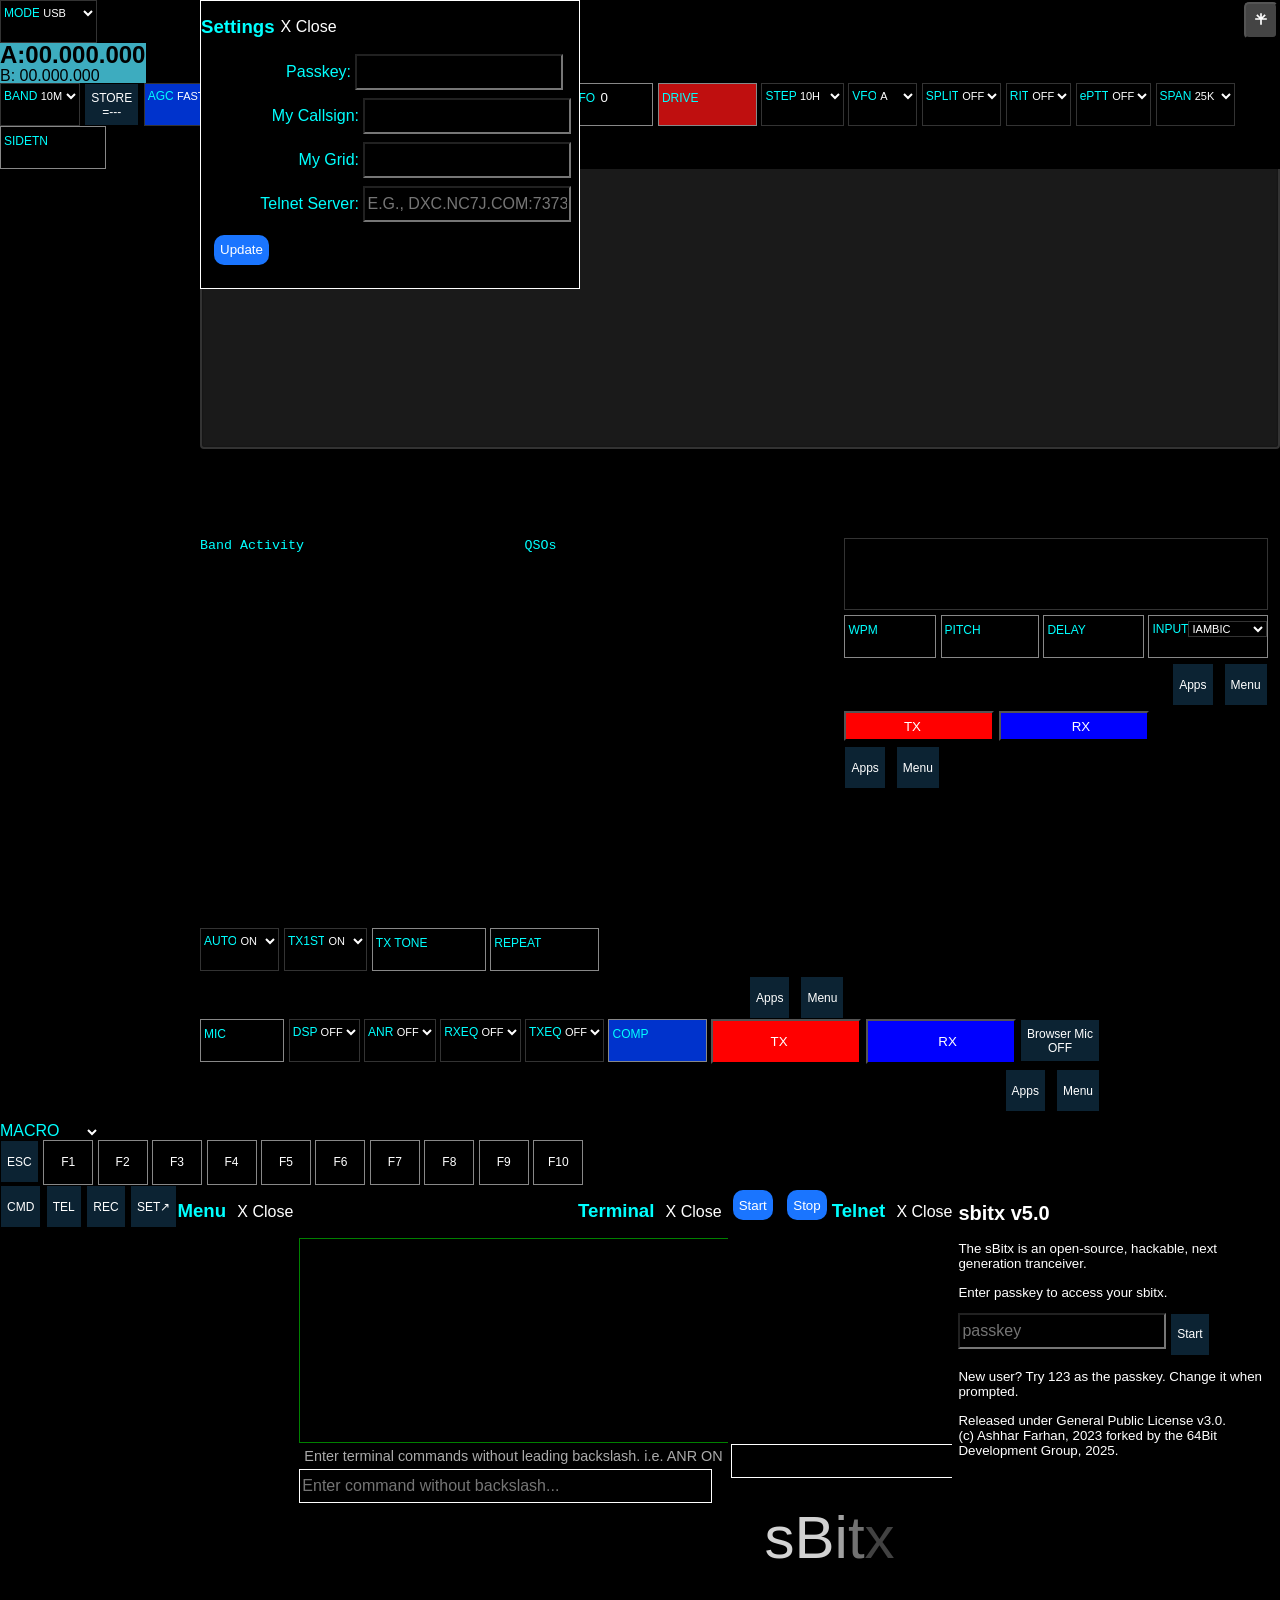
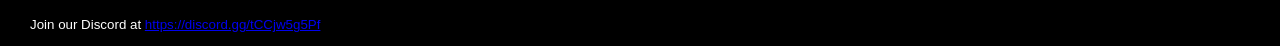
==== commit b81bd72e: "index.html: "error parsing"; fix FT8 TX output; remove dup fn The web UI was not showing any outgoin" ====
--- a/web/index.html
+++ b/web/index.html
@@ -475,7 +475,7 @@
                     <ol class="sbitx-list-box"></ol>
                 </div>
                 <div id="wsjtx-rx" class="sbitx-list-container">
-                    RX Frequency
+                    QSOs
                     <ol class="sbitx-list-box"></ol>
                 </div>
                 <div id="gridmap"></div>
@@ -3059,55 +3059,6 @@
         }
         return "<span class='" + jclass + "'>" + deco_strip(text) + "</span>";
     }
-    function FT8_stylize_message_item(item, text, style) {
-        //tokenize the message
-        var normalized_text = text.replace(/_/g, ' ');
-        var token_list = normalized_text.match(/\S+/g)
-        if (token_list.length < 8 || token_list[4] != '~' || token_list.length > 9) {
-            log("FT8_process_message: error parsing [" + text + "]");
-            return;
-        }
-        var label_position = normalized_text.search("~");
-        var label = normalized_text.substring(0, label_position);
-
-        var confidence_score = token_list[1];
-        var signal_strength = token_list[2];
-        var rx_frequency = token_list[3];
-        var m1 = token_list[5];
-        var m2 = token_list[6];
-        var m3 = token_list[7];
-        var m4 = token_list[8];
-        var mycallsign = $("#MYCALLSIGN").val().toUpperCase();
-        var mygrid = $("#MYGRID").val().substring(0, 4).toUpperCase();
-        if (style == 'Q') {
-            item.className = "sbitx-list-item wsjtx-message-queued";
-        }
-        else if (deco_strip(m1) == mycallsign) {
-            item.className = "sbitx-list-item wsjtx-message-for-me";
-        }
-        else if (deco_strip(m2) == mycallsign) {
-            item.className = "sbitx-list-item wsjtx-mycallsign";
-        }
-        else {
-            item.className = "sbitx-list-item";
-        }
-        var htmLabel = "<span class = 'ft8-label'>" + deco_strip(label) + "</span>";
-        // detailed markup
-        var htmMessage = "";
-        if (deco_strip(m1) == "CQ") {
-            item.className = "sbitx-list-item wsjtx-cq-in-message";
-            if (token_list.length == 8) { // CQ sender grid
-                htmMessage = "CQ " + deco_to_span(m2) + " " + deco_to_span(m3);
-            } else { // CQ DX sender grid
-                htmMessage = "CQ " + deco_strip(m2) + " " + deco_to_span(m3) + " " + deco_to_span(m4);
-            }
-        }
-        else {
-            // contact sender grid|R
-            htmMessage = deco_to_span(m1) + " " + deco_to_span(m2) + " " + deco_to_span(m3);
-        }
-        item.innerHTML = htmLabel + '<span class="ft8-message">' + htmMessage + '</span>';
-    }
 
 // Style codes of interest - if present the caller / grid is not found in the log
 const STYLE_MYCALL = 16;
@@ -3145,22 +3096,37 @@
 function FT8_stylize_message_item(item, text, style) {
 	//tokenize the message
 	var token_list = text.match(/\S+/g);
-	if (token_list.length < 8 || token_list[4] != '~' || token_list.length > 9){
-		log("FT8_process_message: error parsing [" + text + "]");
+	if (token_list.length < 6 || token_list.length > 9){
+		log("FT8_stylize_message_item: not enough tokens in [" + text + "]" + JSON.stringify(token_list));
 		return;
 	}
-        var label_position = text.search("~");
-        var label = text.substring(0, label_position);
-
+	var tilde_pos = -1;
+	for (var i = 3; i < token_list.length; ++i)
+		if (token_list[i] == '~') {
+			tilde_pos = i;
+			break;
+		}
+	if (tilde_pos < 0) {
+		log("FT8_stylize_message_item: tilde not found in [" + text + "]" + JSON.stringify(token_list));
+		return;
+	}
+
+	var label_position = text.search("~");
+	var label = text.substring(0, label_position);
+
+	// fields from RX messages
 	var confidence_score = token_list[1];
 	var signal_strength = token_list[2];
 	var rx_frequency = token_list[3];
-	var m1 = token_list[5];
-	var m2 = token_list[6];
-	var m3 = token_list[7];
-	var m4 = token_list[8];
+
+	// stuff past the tilde, in either RX or TX case
+	var m1 = token_list[tilde_pos + 1];
+	var m2 = token_list[tilde_pos + 2];
+	var m3 = token_list.length > tilde_pos + 3 ? token_list[tilde_pos + 3] : "";
+	var m4 = token_list.length > tilde_pos + 4 ? token_list[tilde_pos + 4] : "";
 	var mycallsign = $("#MYCALLSIGN").val().toUpperCase();
 	var mygrid = $("#MYGRID").val().substring(0,4).toUpperCase();
+	// console.log("FT8_stylize_message_item: vars", tilde_pos, m1, m2, m3, m4, mycallsign, mygrid);
 	if(style == 'Q') {
 		item.className = "sbitx-list-item wsjtx-message-queued";
 	}
@@ -3202,7 +3168,7 @@
     function FT8_transmit(message) {
         websocket_send("key " + message + "\n");
         log("FT8 tx: " + message);
-        //	FT8_list_append("wsjtx-rx", message);
+        FT8_list_append("wsjtx-rx", message);
     }
 
     function FT8_cq(event) {
@@ -3228,7 +3194,7 @@
         var normalized_text = message_text.replace(/_/g, ' ');
         var token_list = normalized_text.match(/\S+/g);
         if (token_list.length < 7 || token_list[4] != '~' || token_list.length > 9) {
-            log("FT8_process_message: error parsing [" + message_text + "]");
+            log("FT8_message_chosen: error parsing [" + message_text + "]" + JSON.stringify(token_list));
             return;
         }
 
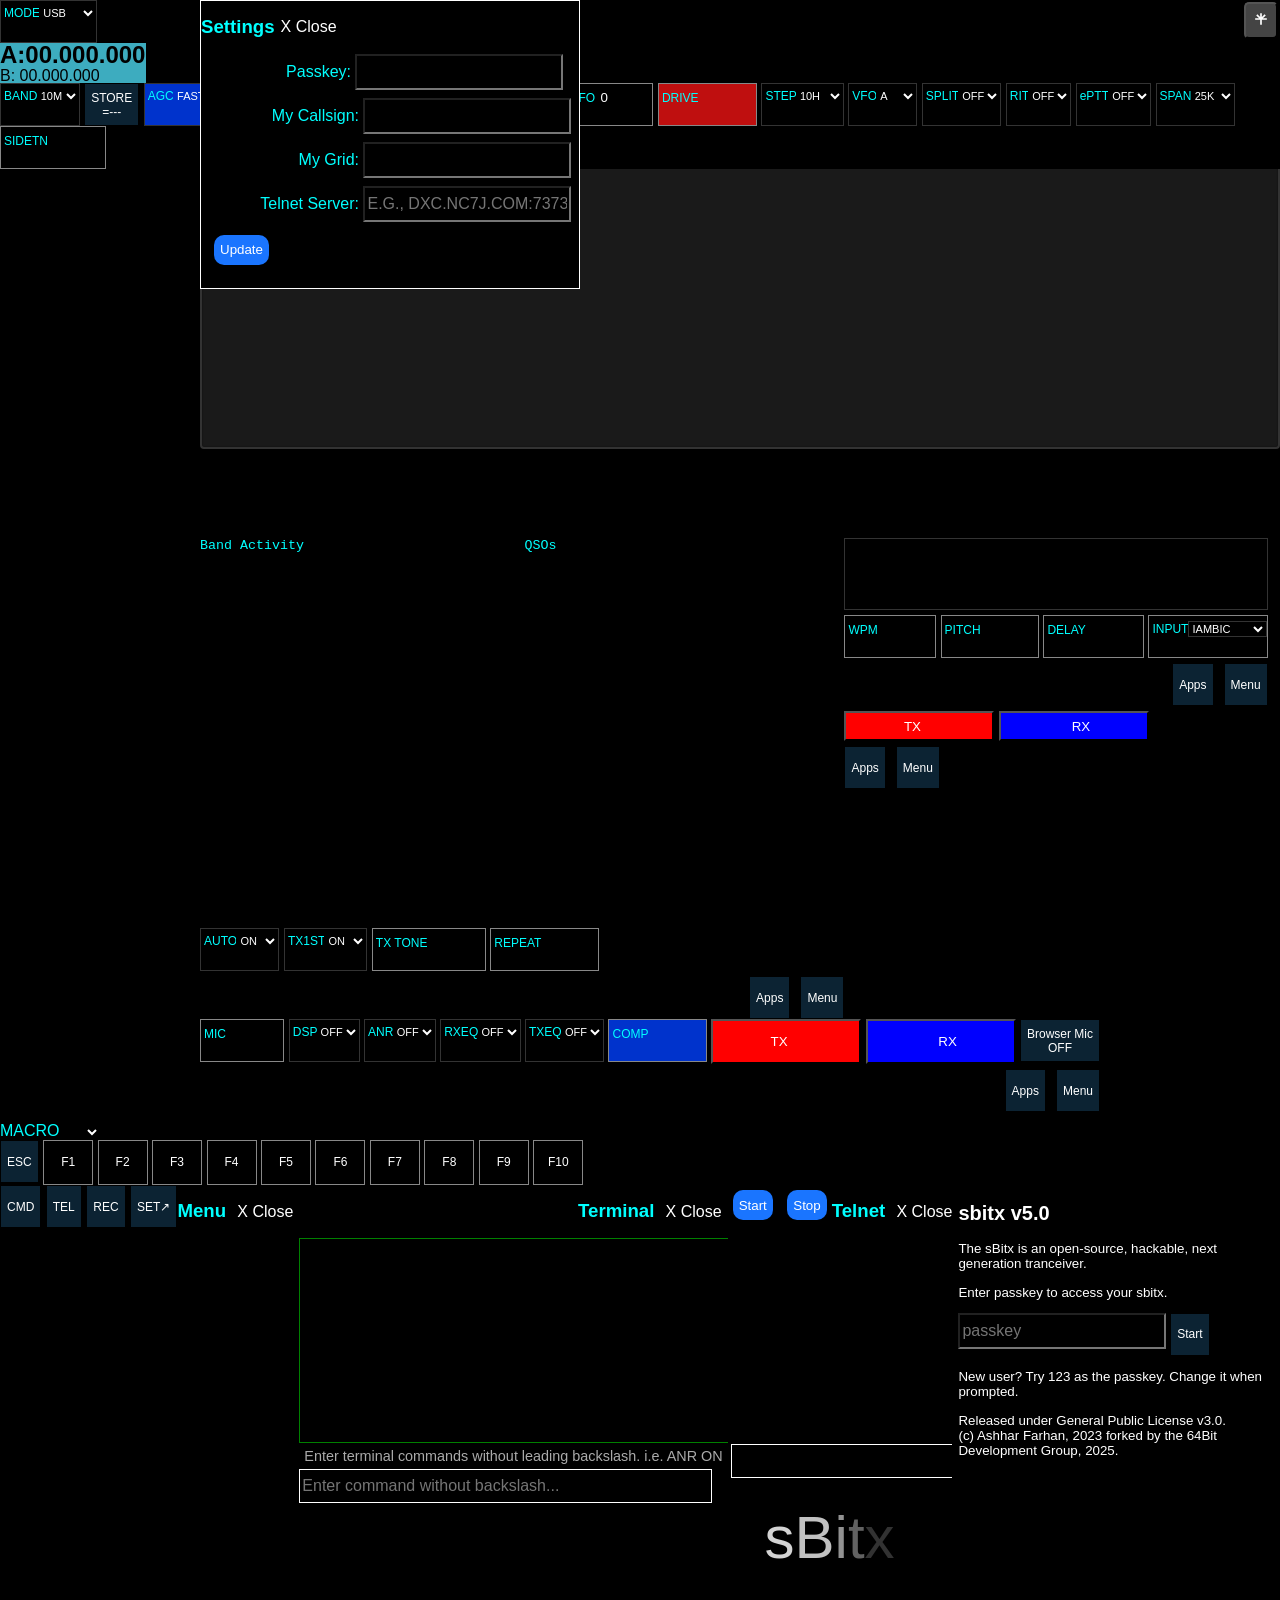
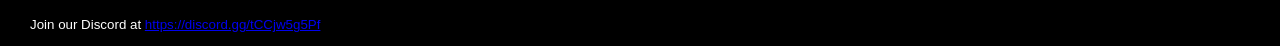
==== commit 34db582c: "Fix web UI for FT4" ====
--- a/web/index.html
+++ b/web/index.html
@@ -238,6 +238,7 @@
                     <option value="CW">CW</option>
                     <option value="CWR">CWR</option>
                     <option value="FT8">FT8</option>
+                    <option value="FT4">FT4</option>
                     <option value="DIGI">DIGI</option>
                     <option value="2TONE">2TONE</option>
                     <option value="AM">AM</option>
@@ -818,6 +819,7 @@
 <script>
 
     var in_tx = false;
+    var isTuneOn = false;
     var parser = null;
     var qrz_window = null;
     var log_window = null;
@@ -962,7 +964,7 @@
         // Check if this is a mode change message
         if (str.startsWith("MODE ")) {
             var mode = str.split(" ")[1];
-            if ((mode === "FT8" || mode === "DIGI") && window.sbitxMic && window.sbitxMic.enabled) {
+            if ((mode === "FT8" || mode === "FT4" || mode === "DIGI") && window.sbitxMic && window.sbitxMic.enabled) {
                 toggleBrowserMic(); // Turn off browser mic
             }
         }
@@ -1429,8 +1431,8 @@
         // Get current filter values
         const mode = el("MODE").value;
 
-        // Skip filter edge detection for FT8 mode
-        if (mode === "FT8") {
+        // Skip filter edge detection for FTx modes
+        if (mode === "FT8" || mode === "FT4") {
             return null;
         }
 
@@ -2083,8 +2085,8 @@
             ctx.fillRect(filterLeftX, 0, (high - low) * hz_per_pixel, drawHeight);
         }
 
-        // Skip filter visualization for FT8 mode
-        if (mode !== "FT8") {
+        // Skip filter visualization for FTx modes
+        if (mode !== "FT8" && mode !== "FT4") {
             // Calculate the visual edge positions (where the edges are actually drawn)
             const visualLeftEdgeX = filterLeftX;
             const visualRightEdgeX = filterRightX - 6; // Right edge is drawn 6 pixels to the left
@@ -2149,7 +2151,7 @@
 
                 // Adjust the spectrum level calculation for FT8 mode
                 let ph;
-                if (mode === "FT8") {
+                if (mode === "FT8" || mode === "FT4") {
                     // Use a more appropriate scaling for FT8 mode
                     ph = -((update.charCodeAt(x + 3) - 32) * drawHeight) / 100;
                 } else {
@@ -2232,6 +2234,8 @@
         // Draw RX/TX lines
         const rx_pitch = parseFloat(pitchEl.value);
         const tx_pitch = mode === "AM" ? 0 : parseFloat(txPitchEl.value);
+        const rit = el("RIT").value;
+        const rit_delta = parseInt(el("RIT_DELTA").value) || 0;
 
         ctx.beginPath();
         ctx.strokeStyle = "cyan";
@@ -2270,7 +2274,7 @@
         }
         ctx.stroke();
 
-        if (mode === "FT8") {
+        if (mode === "FT8" || mode === "FT4") {
             ctx.beginPath();
             ctx.strokeStyle = "red";
             ctx.fillStyle = "red";
@@ -2280,6 +2284,88 @@
             ctx.fillText("TX", tx_x - 10, drawHeight + 12);
             ctx.stroke();
         }
+
+        // Draw TX frequency indicator when RIT is enabled.
+        // Similar to the implementation we have in sbitx_gtk.c for the local visualizations
+        if (rit === "ON" && !in_tx) {
+            ctx.beginPath();
+            ctx.strokeStyle = "red";
+            ctx.fillStyle = "red";
+
+            // Calculate TX frequency position
+            // TX freq = RX freq - RIT delta (same calculation as in GTK)
+            const freq_diff = -rit_delta; // Negative because we subtract RIT delta from RX freq
+            const offset_pixels = freq_diff * hz_per_pixel;
+            const tx_needle_x = half_width + offset_pixels;
+
+            // Check if TX indicator is within visible range
+            let is_at_edge = false;
+            let arrow_direction = 0;
+            let display_x = tx_needle_x;
+
+            if (tx_needle_x < 0) {
+                display_x = 0;
+                is_at_edge = true;
+                arrow_direction = -1;
+            }
+            if (tx_needle_x >= width) {
+                display_x = width - 1;
+                is_at_edge = true;
+                arrow_direction = 1;
+            }
+
+            // Draw the vertical line
+            ctx.moveTo(display_x, 0);
+            ctx.lineTo(display_x, drawHeight);
+            ctx.stroke();
+
+            // Draw arrow if TX frequency is outside visible range
+            if (is_at_edge) {
+                const center_y = drawHeight / 2;
+                const arrow_size = 10;
+
+                ctx.beginPath();
+                ctx.moveTo(display_x, center_y);
+
+                if (arrow_direction < 0) {
+                    // Arrow pointing right (TX is to the left of visible area)
+                    ctx.lineTo(display_x + arrow_size, center_y - arrow_size/2);
+                    ctx.lineTo(display_x + arrow_size, center_y + arrow_size/2);
+                } else {
+                    // Arrow pointing left (TX is to the right of visible area)
+                    ctx.lineTo(display_x - arrow_size, center_y - arrow_size/2);
+                    ctx.lineTo(display_x - arrow_size, center_y + arrow_size/2);
+                }
+
+                ctx.closePath();
+                ctx.fill();
+            }
+
+            // Add TX label if there's room
+            const tx_label_x = display_x - 10;
+            let tx_label_overlaps = false;
+            const tx_label_width = ctx.measureText("TX").width + 5;
+
+            // Check for overlap with spot labels and RX label
+            for (const spot of spots_with_x) {
+                const spot_label_x = spot.x - 10;
+                const spot_label_width = ctx.measureText(spot.callsign).width + 5;
+                const min_gap = Math.max(tx_label_width, spot_label_width);
+                if (Math.abs(tx_label_x - spot_label_x) < min_gap) {
+                    tx_label_overlaps = true;
+                    break;
+                }
+            }
+
+            // Also check overlap with RX label
+            if (Math.abs(tx_label_x - rx_x + 10) < tx_label_width) {
+                tx_label_overlaps = true;
+            }
+
+            if (!tx_label_overlaps) {
+                ctx.fillText("TX", tx_label_x, drawHeight + 12);
+            }
+        }
     }
     // Cache DOM elements (assumed to be stable) outside the function
     const waterfallEl = el("waterfall");
@@ -2298,10 +2384,10 @@
         // Get mode and pitch values
         const mode = modeEl.value;
         const rx_pitch = parseFloat(pitchEl.value);
-        const tx_pitch = mode === "FT8" ? parseFloat(txPitchEl.value) : 0;
+        const tx_pitch = mode === "FT8" || mode === "FT4" ? parseFloat(txPitchEl.value) : 0;
 
         // Calculate repeat and spot positions
-        const repeat = mode === "FT8" ? 1 : mode === "CW" || mode === "CWR" ? 2 : 2;
+        const repeat = mode === "FT8" || mode === "FT4" ? 1 : mode === "CW" || mode === "CWR" ? 2 : 2;
 
         // Simplify rx_spot calculation
         let rx_spot;
@@ -2313,7 +2399,7 @@
             rx_spot = Math.round(half_width + rx_pitch * hz_per_pixel);
         }
 
-        const tx_spot = mode === "FT8" ? Math.round(half_width + tx_pitch * hz_per_pixel) : -1;
+        const tx_spot = mode === "FT8" || mode === "FT4" ? Math.round(half_width + tx_pitch * hz_per_pixel) : -1;
 
         // Shift existing image down
         const img = ctx.getImageData(0, 0, width, height);
@@ -2821,6 +2907,10 @@
         if (e.id === "BAND") {
             log("Sending band command: " + e.value); // Debug log
             websocket_send(e.value); // Send just the band value, e.g., "20M"
+        } else if (e.id === "RIT" && e.value == "ON") {
+            websocket_send("rit" + " " + "on"); // Original behavior for other selects
+        } else if (e.id === "RIT" && e.value == "OFF") {
+            websocket_send("rit" + " " + "off"); // Original behavior for other selects
         } else {
             log("Sending command: " + e.id + " " + e.value); // Debug log
             websocket_send(e.id + " " + e.value); // Original behavior for other selects
@@ -3168,7 +3258,7 @@
     function FT8_transmit(message) {
         websocket_send("key " + message + "\n");
         log("FT8 tx: " + message);
-        FT8_list_append("wsjtx-rx", message);
+        // FT8_list_append("wsjtx-rx", message);
     }
 
     function FT8_cq(event) {
@@ -3827,7 +3917,7 @@
 
         $(".mode-panel").hide();
 
-        if (new_mode === 'CW' || new_mode === 'CWR' || new_mode === 'FT8' || new_mode === 'DIGI') {
+        if (new_mode === 'CW' || new_mode === 'CWR' || new_mode === 'FT8' || new_mode === 'FT4' || new_mode === 'DIGI') {
             $(".cw-ft8-control").show();
         } else {
             $(".cw-ft8-control").hide();
@@ -3857,6 +3947,7 @@
                 $("#digi_ui").show();
                 $("#more_keys").hide();
                 break;
+            case 'FT4':
             case 'FT8':
                 sp.height = 50;
                 wf.height = 50;
@@ -4341,7 +4432,7 @@
         // If this is the MODE control, check if we need to disable browser mic
         if (id === "MODE") {
             var mode = select_control.value;
-            if ((mode === "FT8" || mode === "DIGI") && window.sbitxMic && window.sbitxMic.enabled) {
+            if ((mode === "FT4" || mode === "FT8" || mode === "DIGI") && window.sbitxMic && window.sbitxMic.enabled) {
                 toggleBrowserMic(); // Turn off browser mic
             }
         }
@@ -4476,7 +4567,7 @@
             return;
         }
 
-        const disabledModes = ['CW', 'CWR', 'FT8'];
+        const disabledModes = ['CW', 'CWR', 'FT8', 'FT4'];
         const currentMode = modeSelect.value;
 
         if (disabledModes.includes(currentMode)) {
@@ -4505,11 +4596,17 @@
         // Listen for mode changes
         modeSelect.addEventListener('change', checkTuneState);
 
-        // Tune button click handler
-        const tuneButton = document.getElementById('tune_button');
-        tuneButton.addEventListener('click', function() {
-            websocket_send('tune on');
-        });
+        // Tune button click handler   Fixed W9JES
+	    const tuneButton = document.getElementById('tune_button');
+	    tuneButton.addEventListener('click', function() {
+		    if (isTuneOn) {
+			    websocket_send('tune off');
+			    isTuneOn = false;
+		    } else {
+			    websocket_send('tune on');
+			    isTuneOn = true;
+		    }
+	    });
 
         // ePTT button handler
         document.getElementById('ePTT').addEventListener('change', function() {
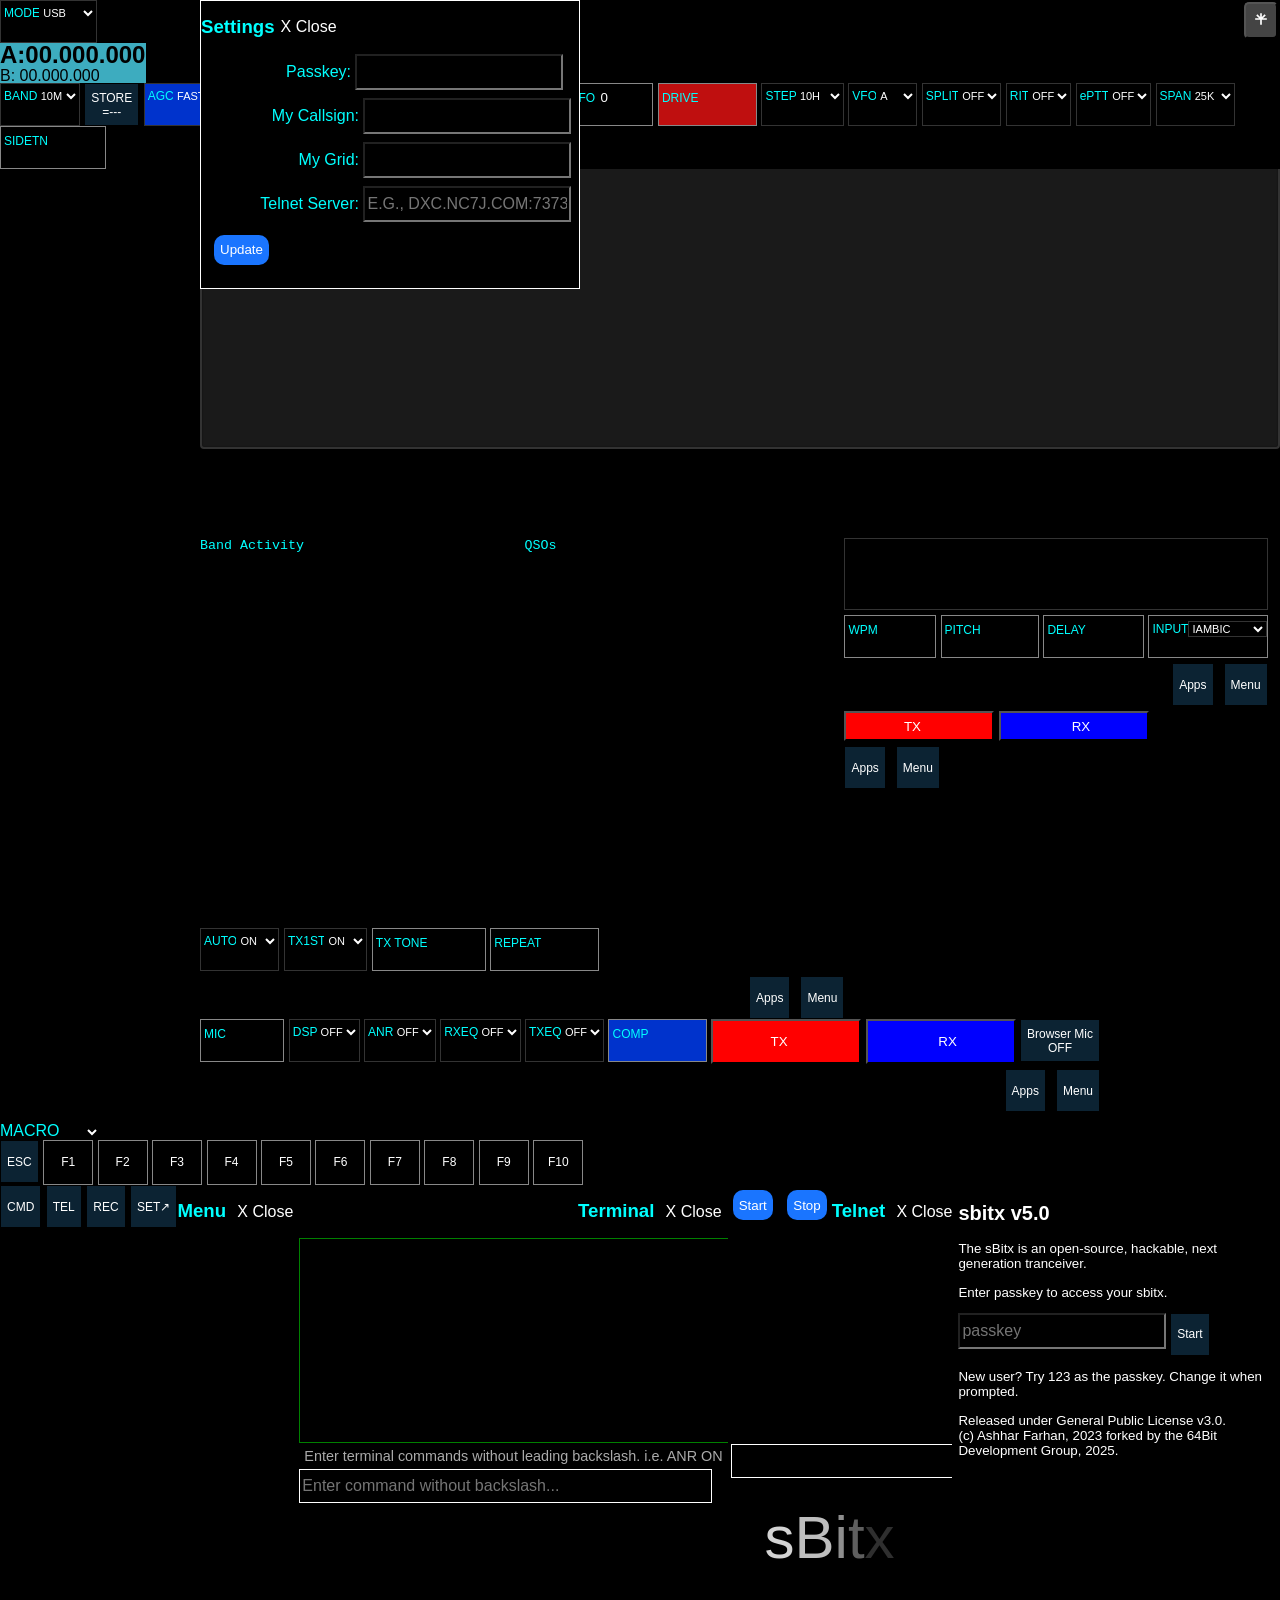
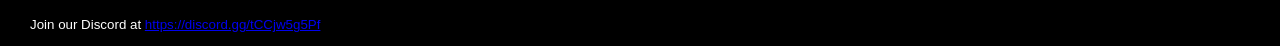
==== commit df6a77fe: "Fix web UI for FT4" ====
--- a/web/index.html
+++ b/web/index.html
@@ -819,7 +819,6 @@
 <script>
 
     var in_tx = false;
-    var isTuneOn = false;
     var parser = null;
     var qrz_window = null;
     var log_window = null;
@@ -2234,8 +2233,6 @@
         // Draw RX/TX lines
         const rx_pitch = parseFloat(pitchEl.value);
         const tx_pitch = mode === "AM" ? 0 : parseFloat(txPitchEl.value);
-        const rit = el("RIT").value;
-        const rit_delta = parseInt(el("RIT_DELTA").value) || 0;
 
         ctx.beginPath();
         ctx.strokeStyle = "cyan";
@@ -2283,88 +2280,6 @@
             ctx.lineTo(tx_x, drawHeight);
             ctx.fillText("TX", tx_x - 10, drawHeight + 12);
             ctx.stroke();
-        }
-
-        // Draw TX frequency indicator when RIT is enabled.
-        // Similar to the implementation we have in sbitx_gtk.c for the local visualizations
-        if (rit === "ON" && !in_tx) {
-            ctx.beginPath();
-            ctx.strokeStyle = "red";
-            ctx.fillStyle = "red";
-
-            // Calculate TX frequency position
-            // TX freq = RX freq - RIT delta (same calculation as in GTK)
-            const freq_diff = -rit_delta; // Negative because we subtract RIT delta from RX freq
-            const offset_pixels = freq_diff * hz_per_pixel;
-            const tx_needle_x = half_width + offset_pixels;
-
-            // Check if TX indicator is within visible range
-            let is_at_edge = false;
-            let arrow_direction = 0;
-            let display_x = tx_needle_x;
-
-            if (tx_needle_x < 0) {
-                display_x = 0;
-                is_at_edge = true;
-                arrow_direction = -1;
-            }
-            if (tx_needle_x >= width) {
-                display_x = width - 1;
-                is_at_edge = true;
-                arrow_direction = 1;
-            }
-
-            // Draw the vertical line
-            ctx.moveTo(display_x, 0);
-            ctx.lineTo(display_x, drawHeight);
-            ctx.stroke();
-
-            // Draw arrow if TX frequency is outside visible range
-            if (is_at_edge) {
-                const center_y = drawHeight / 2;
-                const arrow_size = 10;
-
-                ctx.beginPath();
-                ctx.moveTo(display_x, center_y);
-
-                if (arrow_direction < 0) {
-                    // Arrow pointing right (TX is to the left of visible area)
-                    ctx.lineTo(display_x + arrow_size, center_y - arrow_size/2);
-                    ctx.lineTo(display_x + arrow_size, center_y + arrow_size/2);
-                } else {
-                    // Arrow pointing left (TX is to the right of visible area)
-                    ctx.lineTo(display_x - arrow_size, center_y - arrow_size/2);
-                    ctx.lineTo(display_x - arrow_size, center_y + arrow_size/2);
-                }
-
-                ctx.closePath();
-                ctx.fill();
-            }
-
-            // Add TX label if there's room
-            const tx_label_x = display_x - 10;
-            let tx_label_overlaps = false;
-            const tx_label_width = ctx.measureText("TX").width + 5;
-
-            // Check for overlap with spot labels and RX label
-            for (const spot of spots_with_x) {
-                const spot_label_x = spot.x - 10;
-                const spot_label_width = ctx.measureText(spot.callsign).width + 5;
-                const min_gap = Math.max(tx_label_width, spot_label_width);
-                if (Math.abs(tx_label_x - spot_label_x) < min_gap) {
-                    tx_label_overlaps = true;
-                    break;
-                }
-            }
-
-            // Also check overlap with RX label
-            if (Math.abs(tx_label_x - rx_x + 10) < tx_label_width) {
-                tx_label_overlaps = true;
-            }
-
-            if (!tx_label_overlaps) {
-                ctx.fillText("TX", tx_label_x, drawHeight + 12);
-            }
         }
     }
     // Cache DOM elements (assumed to be stable) outside the function
@@ -2907,10 +2822,6 @@
         if (e.id === "BAND") {
             log("Sending band command: " + e.value); // Debug log
             websocket_send(e.value); // Send just the band value, e.g., "20M"
-        } else if (e.id === "RIT" && e.value == "ON") {
-            websocket_send("rit" + " " + "on"); // Original behavior for other selects
-        } else if (e.id === "RIT" && e.value == "OFF") {
-            websocket_send("rit" + " " + "off"); // Original behavior for other selects
         } else {
             log("Sending command: " + e.id + " " + e.value); // Debug log
             websocket_send(e.id + " " + e.value); // Original behavior for other selects
@@ -3258,7 +3169,7 @@
     function FT8_transmit(message) {
         websocket_send("key " + message + "\n");
         log("FT8 tx: " + message);
-        // FT8_list_append("wsjtx-rx", message);
+        FT8_list_append("wsjtx-rx", message);
     }
 
     function FT8_cq(event) {
@@ -4596,17 +4507,11 @@
         // Listen for mode changes
         modeSelect.addEventListener('change', checkTuneState);
 
-        // Tune button click handler   Fixed W9JES
-	    const tuneButton = document.getElementById('tune_button');
-	    tuneButton.addEventListener('click', function() {
-		    if (isTuneOn) {
-			    websocket_send('tune off');
-			    isTuneOn = false;
-		    } else {
-			    websocket_send('tune on');
-			    isTuneOn = true;
-		    }
-	    });
+        // Tune button click handler
+        const tuneButton = document.getElementById('tune_button');
+        tuneButton.addEventListener('click', function() {
+            websocket_send('tune on');
+        });
 
         // ePTT button handler
         document.getElementById('ePTT').addEventListener('change', function() {
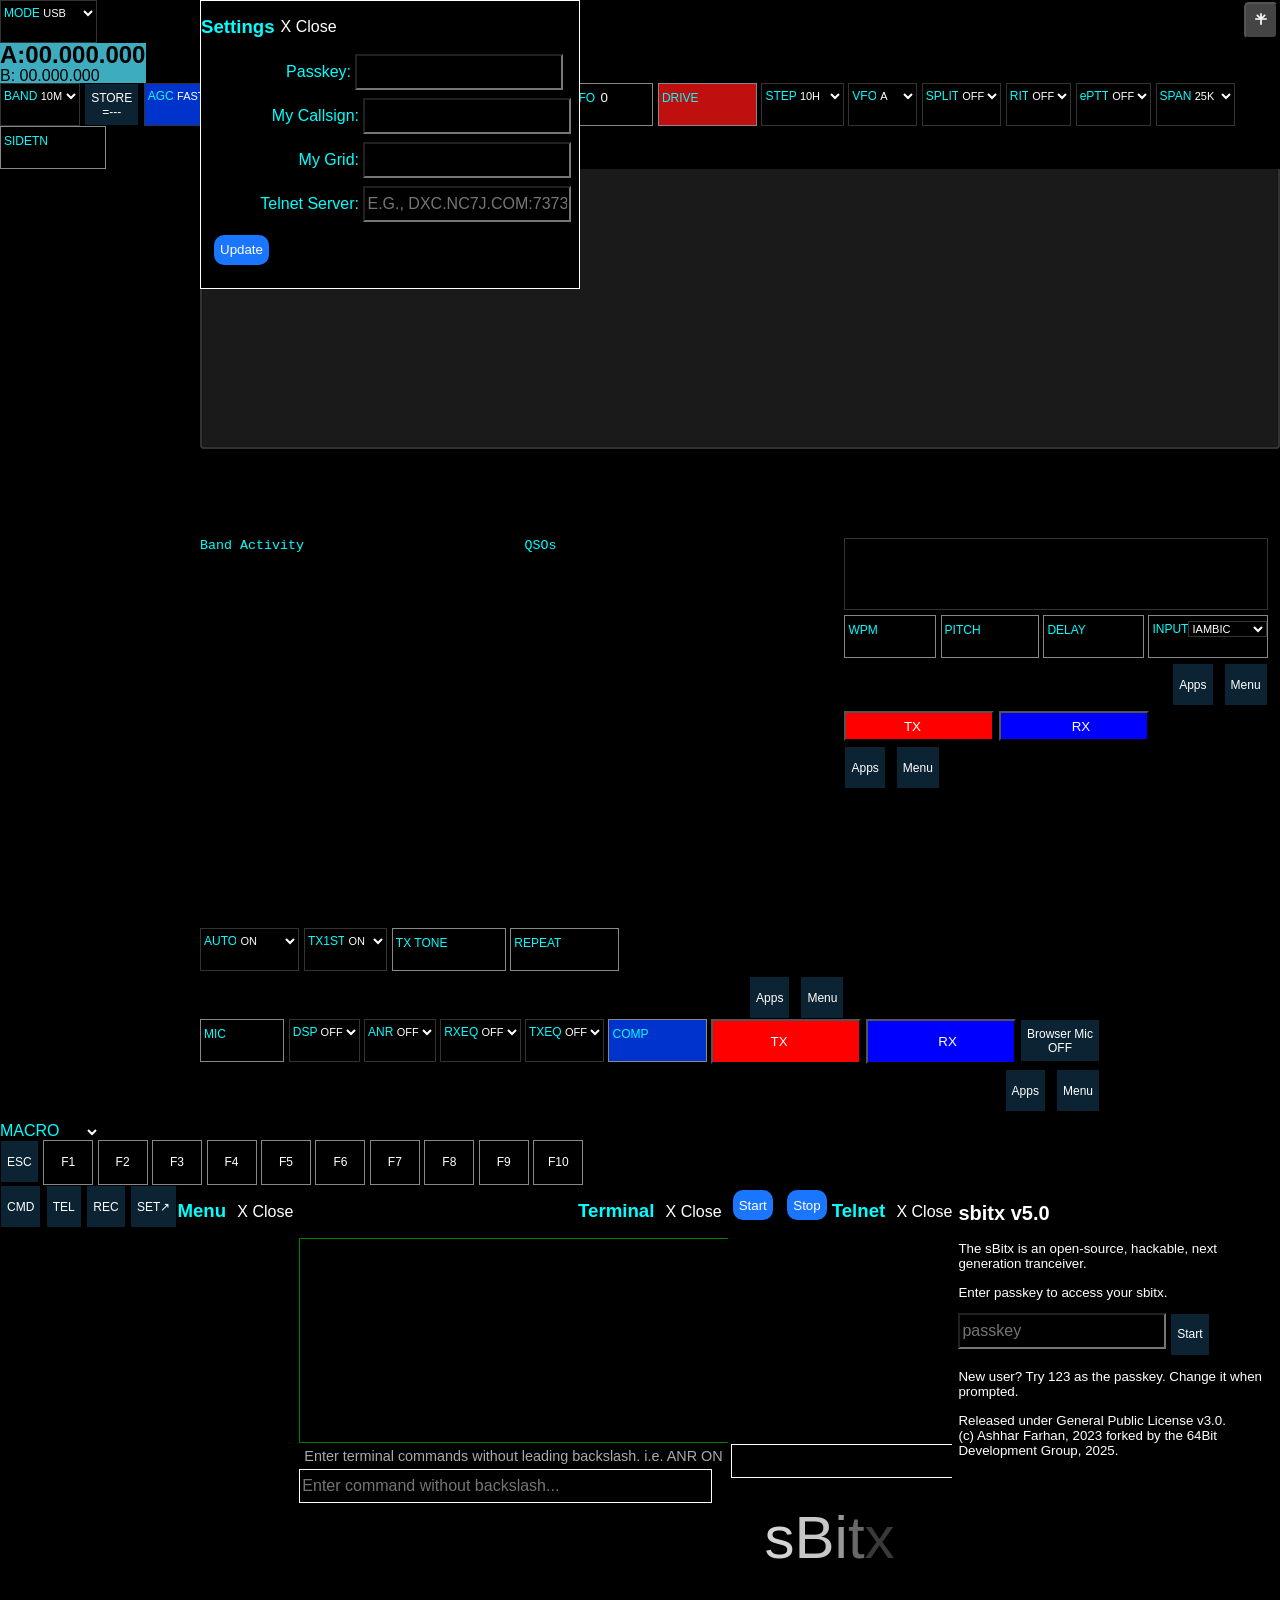
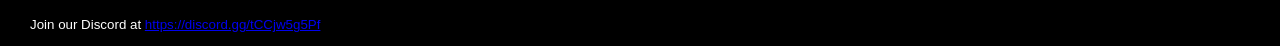
==== commit d3af2083: "Add CQ_Alt and xOTA modes to web UI Followup to 74affef91f56c3f4fe0d76a261ccc9413dde0742" ====
--- a/web/index.html
+++ b/web/index.html
@@ -486,6 +486,8 @@
                         <select class="sbitxv3-selection sbitx-selection" id="FT8_AUTO">
                             <option value="ON">ON</option>
                             <option value="OFF">OFF</option>
+                            <option value="CQ_ALT">CQ_ALT</option>
+                            <option value="xOTA">xOTA</option>
                         </select>
                     </div>
                     <div class="sbitxv3-control">
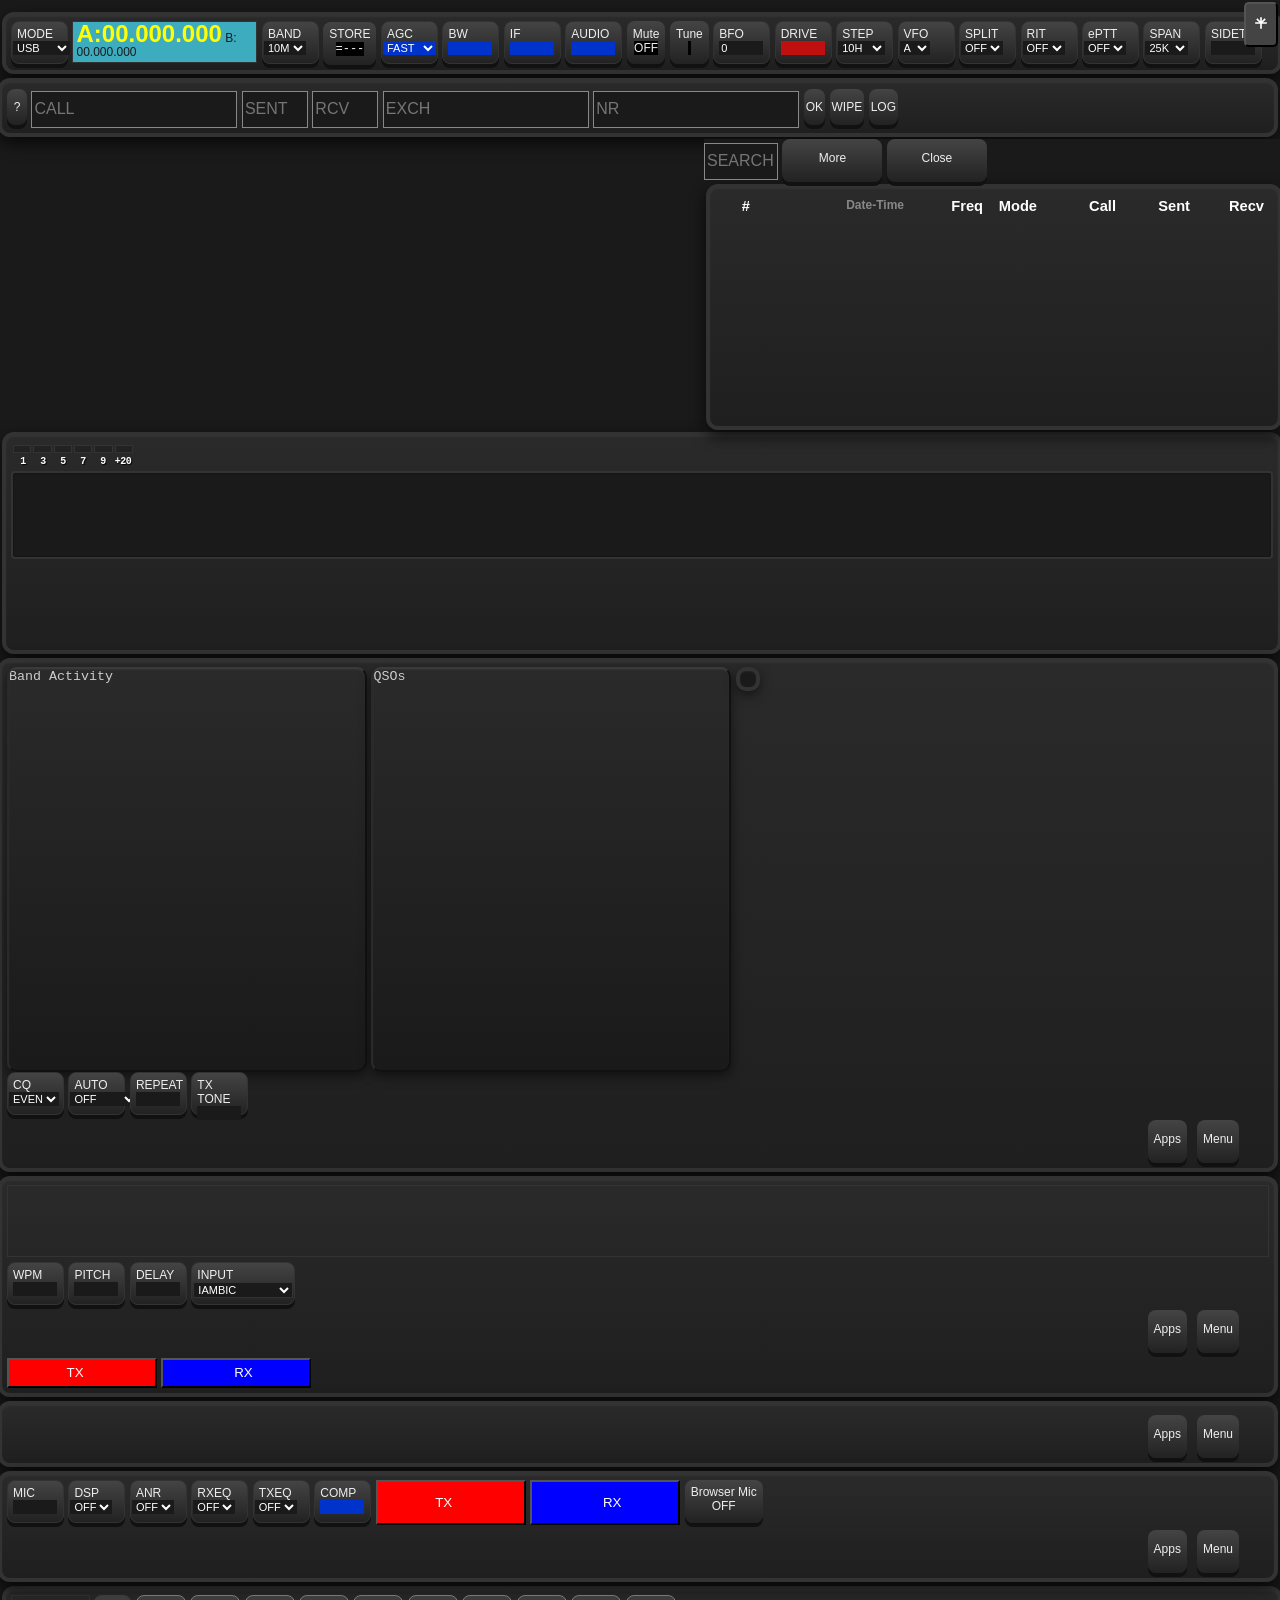
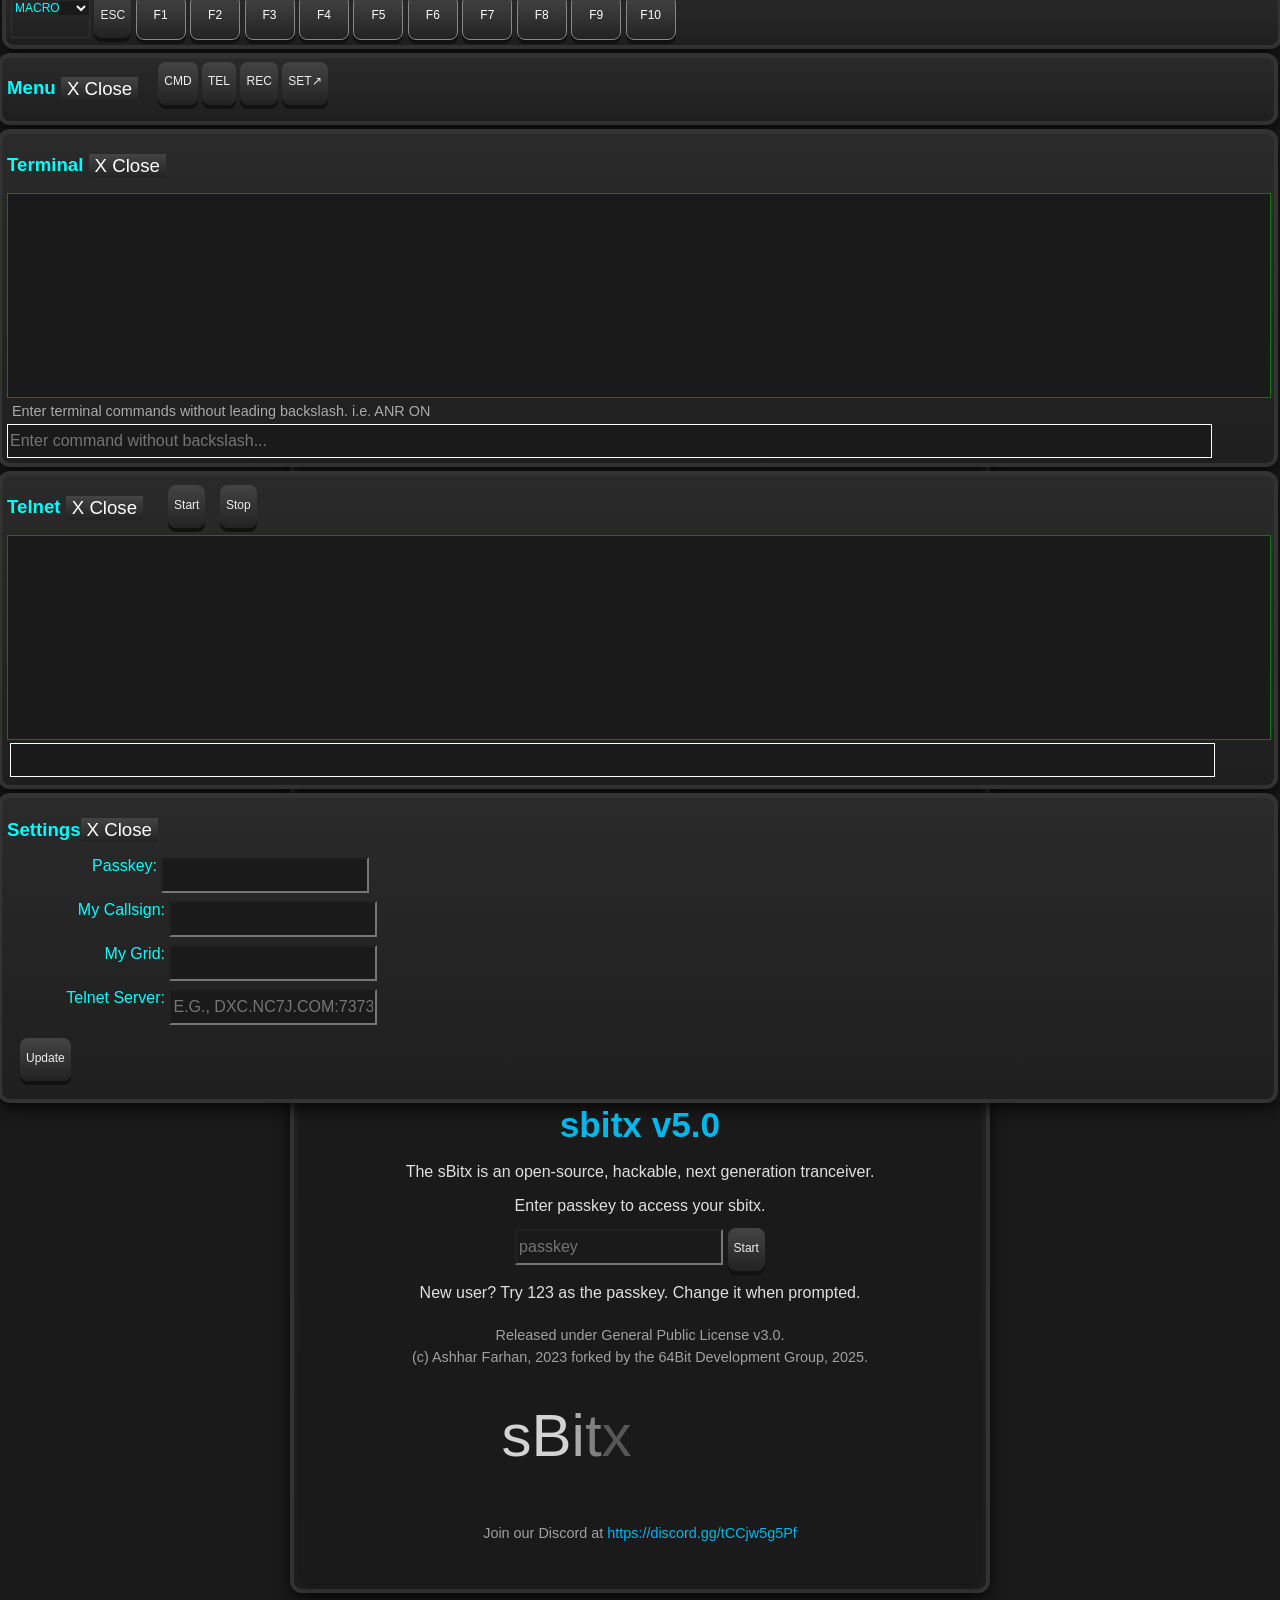
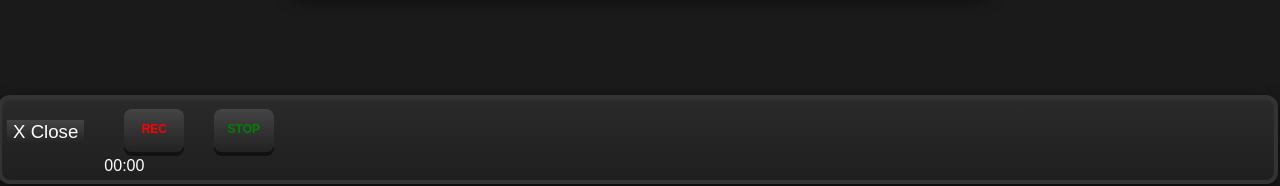
==== commit e17e62cb: "Deal with long FTx lines on the console; style dist & azimuth Don't wrap, don't truncate ahead of ti" ====
--- a/web/index.html
+++ b/web/index.html
@@ -482,20 +482,29 @@
                 <div id="gridmap"></div>
                 <div id="FT8_controls">
                     <div class="sbitxv3-control">
-                        <label class="sbitxv3-label" for="FT8_AUTO">AUTO</label>
-                        <select class="sbitxv3-selection sbitx-selection" id="FT8_AUTO">
-                            <option value="ON">ON</option>
-                            <option value="OFF">OFF</option>
-                            <option value="CQ_ALT">CQ_ALT</option>
-                            <option value="xOTA">xOTA</option>
+                        <label class="sbitxv3-label" for="FTX_CQ">CQ</label>
+                        <select class="sbitxv3-selection sbitx-selection" id="FTX_CQ">
+                            <option value="EVEN">EVEN</option>
+                            <option value="ODD">ODD</option>
+                            <option value="ALT_EVEN">ALT</option>
+                            <option value="XOTA">xOTA</option>
                         </select>
                     </div>
                     <div class="sbitxv3-control">
-                        <label class="sbitxv3-label" for="FT8_TX1ST">TX1ST</label>
-                        <select class="sbitxv3-selection sbitx-selection" id="FT8_TX1ST">
-                            <option value="ON">ON</option>
+                        <label class="sbitxv3-label" for="FTX_AUTO">AUTO</label>
+                        <select class="sbitxv3-selection sbitx-selection" id="FTX_AUTO">
                             <option value="OFF">OFF</option>
+                            <option value="ANS">ANS</option>
+                            <option value="CQRESP">CQRESP</option>
                         </select>
+                    </div>
+                    <div class="linear" id="linear_FTX_REPEAT">
+                        <label class="linear-label" for="FTX_REPEAT">REPEAT</label>
+                        <input type="number" id="FTX_REPEAT" min="1" max="10" class="linear-value">
+                        <div class="linear-dropdown">
+                            <input type="range" class="linear-slider" id="slider_FTX_REPEAT" max="10" min="1" step="1"
+                                value="3">
+                        </div>
                     </div>
                     <div class="linear" id="linear_TX_PITCH">
                         <label class="linear-label" for="TX_PITCH">TX TONE</label>
@@ -503,14 +512,6 @@
                         <div class="linear-dropdown">
                             <input type="range" class="linear-slider" id="slider_TX_PITCH" max="4000" min="10" step="10"
                                 value="1900">
-                        </div>
-                    </div>
-                    <div class="linear" id="linear_FT8_REPEAT">
-                        <label class="linear-label" for="FT8_REPEAT">REPEAT</label>
-                        <input type="number" id="FT8_REPEAT" min="1" max="10" class="linear-value">
-                        <div class="linear-dropdown">
-                            <input type="range" class="linear-slider" id="slider_FT8_REPEAT" max="10" min="1" step="1"
-                                value="3">
                         </div>
                     </div>
                     <div class="bottom-bar">
@@ -821,11 +822,13 @@
 <script>
 
     var in_tx = false;
+    var isTuneOn = false;
     var parser = null;
     var qrz_window = null;
     var log_window = null;
     var session_id = "nullsession";
     var macros_file = "";
+    var current_macro = "";
     var spots = null;
     var logbook_bottom_row_id = -1;
     var logbook_top_row_id = 0;
@@ -1336,7 +1339,7 @@
             el("FT8_controls").style.width = b.width() + "px"; // Ensure FT8_controls spans full width
         }
         if (el("sbitx-list-container")) {
-            el("sbitx-list-container").style.width = "320px"; // Match original fixed width
+            el("sbitx-list-container").style.width = "360px"; // Match css style
         }
         /* if(b.height() > 600){
             el("waterfall").height = b.height() / 4;
@@ -2235,6 +2238,8 @@
         // Draw RX/TX lines
         const rx_pitch = parseFloat(pitchEl.value);
         const tx_pitch = mode === "AM" ? 0 : parseFloat(txPitchEl.value);
+        const rit = el("RIT").value;
+        const rit_delta = parseInt(el("RIT_DELTA").value) || 0;
 
         ctx.beginPath();
         ctx.strokeStyle = "cyan";
@@ -2282,6 +2287,88 @@
             ctx.lineTo(tx_x, drawHeight);
             ctx.fillText("TX", tx_x - 10, drawHeight + 12);
             ctx.stroke();
+        }
+
+        // Draw TX frequency indicator when RIT is enabled.
+        // Similar to the implementation we have in sbitx_gtk.c for the local visualizations
+        if (rit === "ON" && !in_tx) {
+            ctx.beginPath();
+            ctx.strokeStyle = "red";
+            ctx.fillStyle = "red";
+
+            // Calculate TX frequency position
+            // TX freq = RX freq - RIT delta (same calculation as in GTK)
+            const freq_diff = -rit_delta; // Negative because we subtract RIT delta from RX freq
+            const offset_pixels = freq_diff * hz_per_pixel;
+            const tx_needle_x = half_width + offset_pixels;
+
+            // Check if TX indicator is within visible range
+            let is_at_edge = false;
+            let arrow_direction = 0;
+            let display_x = tx_needle_x;
+
+            if (tx_needle_x < 0) {
+                display_x = 0;
+                is_at_edge = true;
+                arrow_direction = -1;
+            }
+            if (tx_needle_x >= width) {
+                display_x = width - 1;
+                is_at_edge = true;
+                arrow_direction = 1;
+            }
+
+            // Draw the vertical line
+            ctx.moveTo(display_x, 0);
+            ctx.lineTo(display_x, drawHeight);
+            ctx.stroke();
+
+            // Draw arrow if TX frequency is outside visible range
+            if (is_at_edge) {
+                const center_y = drawHeight / 2;
+                const arrow_size = 10;
+
+                ctx.beginPath();
+                ctx.moveTo(display_x, center_y);
+
+                if (arrow_direction < 0) {
+                    // Arrow pointing right (TX is to the left of visible area)
+                    ctx.lineTo(display_x + arrow_size, center_y - arrow_size/2);
+                    ctx.lineTo(display_x + arrow_size, center_y + arrow_size/2);
+                } else {
+                    // Arrow pointing left (TX is to the right of visible area)
+                    ctx.lineTo(display_x - arrow_size, center_y - arrow_size/2);
+                    ctx.lineTo(display_x - arrow_size, center_y + arrow_size/2);
+                }
+
+                ctx.closePath();
+                ctx.fill();
+            }
+
+            // Add TX label if there's room
+            const tx_label_x = display_x - 10;
+            let tx_label_overlaps = false;
+            const tx_label_width = ctx.measureText("TX").width + 5;
+
+            // Check for overlap with spot labels and RX label
+            for (const spot of spots_with_x) {
+                const spot_label_x = spot.x - 10;
+                const spot_label_width = ctx.measureText(spot.callsign).width + 5;
+                const min_gap = Math.max(tx_label_width, spot_label_width);
+                if (Math.abs(tx_label_x - spot_label_x) < min_gap) {
+                    tx_label_overlaps = true;
+                    break;
+                }
+            }
+
+            // Also check overlap with RX label
+            if (Math.abs(tx_label_x - rx_x + 10) < tx_label_width) {
+                tx_label_overlaps = true;
+            }
+
+            if (!tx_label_overlaps) {
+                ctx.fillText("TX", tx_label_x, drawHeight + 12);
+            }
         }
     }
     // Cache DOM elements (assumed to be stable) outside the function
@@ -2824,6 +2911,10 @@
         if (e.id === "BAND") {
             log("Sending band command: " + e.value); // Debug log
             websocket_send(e.value); // Send just the band value, e.g., "20M"
+        } else if (e.id === "RIT" && e.value == "ON") {
+            websocket_send("rit" + " " + "on"); // Original behavior for other selects
+        } else if (e.id === "RIT" && e.value == "OFF") {
+            websocket_send("rit" + " " + "off"); // Original behavior for other selects
         } else {
             log("Sending command: " + e.id + " " + e.value); // Debug log
             websocket_send(e.id + " " + e.value); // Original behavior for other selects
@@ -2989,181 +3080,120 @@
         }
     }
 
-    /* wsjtx functionality */
+    /* FTx functionality */
 
     var ft8_tx_count = 0;
     var ft8_tx_on_even = true;
     var ft8_tx_message = "";
 
-    /* old version (OZ7BX)
-        function FT8_stylize_message(text, style) {
-            //tokenize the message
-            var token_list = text.match(/\S+/g);
-            if (token_list.length < 8 || token_list[4] != '~' || token_list.length > 9) {
-                log("FT8_process_message: error parsing [" + text + "]");
-                return;
-            }
-
-            var index = 1;
-            var confidence_score = token_list[1];
-            var signal_strength = token_list[2];
-            var rx_frequency = token_list[3];
-            var contact_callsign = token_list[5];
-            var sender_callsign = token_list[6];
-            var message = token_list[7];
-            var mycallsign = $("#MYCALLSIGN").val().toUpperCase();
-            var mygrid = $("#MYGRID").val().substring(0, 4).toUpperCase();
-
-            if (style == 'Q')
-                return "sbitx-list-item wsjtx-message-queued";
-            if (contact_callsign == mycallsign)
-                return "sbitx-list-item wsjtx-message-for-me";
-            else if (sender_callsign == mycallsign)
-                return "sbitx-list-item wsjtx-mycallsign";
-        else if (contact_callsign == "CQ")
-                return "sbitx-list-item wsjtx-cq-in-message";
-            else
-                return "sbitx-list-item";
-    } */
     function deco_strip(text) {
         return text.replace(/#./g, '');
     }
 
-    // Style codes of interest - if present the caller / grid is not found in the log
-    const FF_MYCALL = 16;
-    const FF_CALLER = 17;
-    const FF_GRID = 18;
-    function deco_get_style(text) {
-        let i = text.indexOf('#');
-        if (i >= 0 && text.length > i + 1) {
-            return text.charCodeAt(i + 1) - 'A'.charCodeAt(0);
-        }
-        return 0;
-    }
-    function deco_to_span(text) {
-        let jclass = "";
-        switch (deco_get_style(text)) {
-            case FF_CALLER:
-                jclass = "ft8-new-caller";
-                break;
-            case FF_GRID:
-                jclass = "ft8-new-grid";
-                GRIDMAP.gridIdNotLogged(text.substring(2));
-                break;
-            case FF_MYCALL:
-                jclass = "wsjtx-mycallsign";
-                break;
-            default:
-                if (GRIDMAP.isValidGridId(text.substring(2))) {
-                    GRIDMAP.gridIdLogged(text.substring(2));
-                }
-                jclass = "ft8-old-grid";
-                break;
-        }
-        return "<span class='" + jclass + "'>" + deco_strip(text) + "</span>";
-    }
-
-// Style codes of interest - if present the caller / grid is not found in the log
-const STYLE_MYCALL = 16;
-const STYLE_CALLER = 17;
-const STYLE_GRID = 18;
-function deco_get_style(text) {
-	let i = text.indexOf('#');
-	if (i >= 0 && text.length > i+1) {
-		return text.charCodeAt(i+1)-'A'.charCodeAt(0);
+	// Selected unique style codes from hist_disp.c
+	const STYLE_LOG = 'F'; // generic; also several FTX-specific fields
+	const STYLE_MYCALL = 'Q';
+	const STYLE_CALLER = 'R';
+	const STYLE_GRID = 'S';
+	const STYLE_DISTANCE = 'U';
+	const STYLE_AZIMUTH = 'V';
+	const STYLE_FTX_RX = 'G'; // time, pitch
+	const STYLE_SNR = 'H';
+	const STYLE_FTX_QUEUED = 'O';
+	const STYLE_FTX_REPLY = 'P'; // country
+	const STYLE_CW_RX = 'J';
+	const STYLE_CW_TX = 'K';
+	const STYLE_FLDIGI_RX = 'L';
+	const STYLE_FLDIGI_TX = 'M';
+	const STYLE_TELNET = 'N';
+
+	function deco_get_style(text) {
+		let i = text.indexOf('#');
+		if (i >= 0 && text.length > i+1)
+			return text.slice(i + 1, i + 2);
+		return STYLE_LOG;
 	}
-	return 0;
-}
-function deco_to_span(text) {
-	let jclass = "";
-	switch (deco_get_style(text)) {
-		case STYLE_CALLER:
-			jclass = "ft8-new-caller";
-			break;
-		case STYLE_GRID:
-			jclass = "ft8-new-grid";
-			GRIDMAP.gridIdNotLogged(text.substring(2));
-			break;
-		case STYLE_MYCALL:
-			jclass = "wsjtx-mycallsign";
-			break;
-		default:
-			if (GRIDMAP.isValidGridId(text.substring(2))) {
-				GRIDMAP.gridIdLogged(text.substring(2));
-			}
-		    jclass = "ft8-old-grid";
-			break;
+	function deco_to_span(text) {
+		let jclass = "";
+		switch (deco_get_style(text)) {
+			case STYLE_LOG:
+				jclass = "ftx-generic";
+				break;
+			case STYLE_MYCALL:
+				jclass = "ftx-mycallsign";
+				break;
+			case STYLE_CALLER:
+				jclass = "ftx-caller";
+				break;
+			case STYLE_GRID:
+				jclass = "ftx-grid";
+				GRIDMAP.gridIdNotLogged(text.substring(2));
+				break;
+			case STYLE_DISTANCE:
+				jclass = "ftx-distance";
+				GRIDMAP.gridIdNotLogged(text.substring(2));
+				break;
+			case STYLE_AZIMUTH:
+				jclass = "ftx-azimuth";
+				GRIDMAP.gridIdNotLogged(text.substring(2));
+				break;
+			case STYLE_FTX_QUEUED:
+				jclass = "ftx-queued";
+				break;
+			case STYLE_FTX_REPLY:
+				jclass = "ftx-reply";
+				break;
+			case STYLE_CW_RX:
+			case STYLE_FTX_RX:
+			case STYLE_FLDIGI_RX:
+			case STYLE_TELNET:
+				jclass = "data_rx";
+				break;
+			case STYLE_CW_TX:
+			case STYLE_FLDIGI_TX:
+				jclass = "data_tx";
+				break;
+			default:
+				jclass = "list-default";
+				break;
+		}
+		return "<span class='" + jclass + "'>" + deco_strip(text) + "</span>";
 	}
-	return "<span class='" + jclass + "'>" + deco_strip(text) + "</span>";
-}
-function FT8_stylize_message_item(item, text, style) {
-	//tokenize the message
-	var token_list = text.match(/\S+/g);
-	if (token_list.length < 6 || token_list.length > 9){
-		log("FT8_stylize_message_item: not enough tokens in [" + text + "]" + JSON.stringify(token_list));
-		return;
+
+	function FT8_stylize_message_item(item, text, style) {
+		console.log("FTx style", style, "len", text.length, text);
+		var recipient = "";
+		var sender = "";
+		var htmMessage = "";
+
+		// find the #<letter> tags and build up htmMessage with spans
+		var prev_pos = 0;
+		while (prev_pos >= 0) {
+			let hash_pos = text.indexOf('#', prev_pos + 1);
+			if (hash_pos > 0 || prev_pos > 0)
+				htmMessage += deco_to_span(text.slice(prev_pos, hash_pos < 0 ? text.length : hash_pos).replaceAll(" ", "&nbsp;"));
+//~ 			console.log("hash @", hash_pos, "prev_pos", prev_pos, "now we have", htmMessage);
+			prev_pos = hash_pos;
+		}
+		// special case for one long span
+		if (htmMessage.length == 0 && text.length > 0)
+			htmMessage = deco_to_span(text.replaceAll(" ", "&nbsp;"));
+//~ 		console.log("emitting", htmMessage);
+
+		if (style == 'Q') { // queued to send
+			item.className = "sbitx-list-item ftx-queued";
+		} else if (style == 'TX') { // sending now
+			item.className = "sbitx-list-item ftx-tx";
+		} else { // e.g. style == "RX"
+			item.className = "sbitx-list-item";
+		}
+		item.innerHTML = '<span class="ft8-message">' + htmMessage + '</span>';
 	}
-	var tilde_pos = -1;
-	for (var i = 3; i < token_list.length; ++i)
-		if (token_list[i] == '~') {
-			tilde_pos = i;
-			break;
-		}
-	if (tilde_pos < 0) {
-		log("FT8_stylize_message_item: tilde not found in [" + text + "]" + JSON.stringify(token_list));
-		return;
-	}
-
-	var label_position = text.search("~");
-	var label = text.substring(0, label_position);
-
-	// fields from RX messages
-	var confidence_score = token_list[1];
-	var signal_strength = token_list[2];
-	var rx_frequency = token_list[3];
-
-	// stuff past the tilde, in either RX or TX case
-	var m1 = token_list[tilde_pos + 1];
-	var m2 = token_list[tilde_pos + 2];
-	var m3 = token_list.length > tilde_pos + 3 ? token_list[tilde_pos + 3] : "";
-	var m4 = token_list.length > tilde_pos + 4 ? token_list[tilde_pos + 4] : "";
-	var mycallsign = $("#MYCALLSIGN").val().toUpperCase();
-	var mygrid = $("#MYGRID").val().substring(0,4).toUpperCase();
-	// console.log("FT8_stylize_message_item: vars", tilde_pos, m1, m2, m3, m4, mycallsign, mygrid);
-	if(style == 'Q') {
-		item.className = "sbitx-list-item wsjtx-message-queued";
-	}
-	else if (deco_strip(m1) == mycallsign){
-		item.className = "sbitx-list-item wsjtx-message-for-me";
-	}
-	else if (deco_strip(m2) == mycallsign){
-		item.className = "sbitx-list-item wsjtx-mycallsign";
-	}
-	else {
-		item.className = "sbitx-list-item";
-	}
-	var htmLabel = "<span class = 'ft8-label'>" + deco_strip(label) + "</span>";
-	// detailed markup
-	var htmMessage = "";
-	if (deco_strip(m1) == "CQ"){
-		item.className = "sbitx-list-item wsjtx-cq-in-message";
-		if (token_list.length == 8) { // CQ sender grid
-			htmMessage = "CQ " + deco_to_span(m2) + " " + deco_to_span(m3);
-		} else { // CQ DX sender grid
-			htmMessage = "CQ " + deco_strip(m2) + " " + deco_to_span(m3) + " " + deco_to_span(m4);
-		}
-	}
-	else {
-		// contact sender grid|R
-		htmMessage = deco_to_span(m1) + " " + deco_to_span(m2) + " " + deco_to_span(m3);
-	}
-	item.innerHTML = htmLabel + '<span class="ft8-message">' + htmMessage + '</span>';
-}
-function FT8_list_append(list_id, text, style){
+
+    function FT8_list_append(list_id, line, text, style){
         var item = document.createElement("li");
         FT8_stylize_message_item(item, text, style);
-        item.id = deco_strip(text).replace(/[^\w\-\/\~]+/g, "_");
-        item.addEventListener("click", FT8_message_chosen);
+        item.id = line >= 0 ? (line).toString() : deco_strip(text).replace(/[^\w\-\/\~\.]+/g, "_");
         el(list_id).children[0].appendChild(item);
         item.scrollIntoView({ behaviour: 'smooth', block: 'nearest' });
     }
@@ -3171,7 +3201,7 @@
     function FT8_transmit(message) {
         websocket_send("key " + message + "\n");
         log("FT8 tx: " + message);
-        FT8_list_append("wsjtx-rx", message);
+        // FT8_list_append("wsjtx-rx", message);
     }
 
     function FT8_cq(event) {
@@ -3182,71 +3212,41 @@
             + " " + el("MYGRID").value.substring(0, 4).toUpperCase());
     }
 
-    //you can choose messages that are:
-    // 1. reply to your cq
-    // 2. someone calling cq
-    // 3. a message of your own that you want to resend
-
-    function FT8_message_chosen(event) {
-        var message_text = event.currentTarget.id;
-        var mycallsign = $("#MYCALLSIGN").val().toUpperCase();
-
-        if (message_text.length == 0)
-            return;
-        //tokenize the message
-        var normalized_text = message_text.replace(/_/g, ' ');
-        var token_list = normalized_text.match(/\S+/g);
-        if (token_list.length < 7 || token_list[4] != '~' || token_list.length > 9) {
-            log("FT8_message_chosen: error parsing [" + message_text + "]" + JSON.stringify(token_list));
-            return;
-        }
-
-        var index = 1;
-        var confidence_score = token_list[1];
-        var signal_strength = token_list[2];
-        var rx_frequency = token_list[3];
-        var mycallsign = $("#MYCALLSIGN").val().toUpperCase();
-
-        var contact_callsign = "";
-        var sender_callsign = ""
-
-        if (event.altKey) { // shift click
-            if (token_list.length == 9) { // cq dx call grid
-                show_in_qrz_window(token_list[7]);
-            } else { // cq call grid || to call grid
-                show_in_qrz_window(token_list[6]);
-            }
-            //event.stopPropagation();
-            return false;
-        } else {
-            if (token_list[6] == mycallsign) {
-                //a message that I sent out, retransmit this
-                contact_callsign = token_list[5];
-                FT8_transmit(normalized_text);
-                return;
-            } else {
-
-                //this is the start of a new call
-                logger_wipe();
-                logger_abort();
-                FT8_list_append("wsjtx-rx", normalized_text);
-                websocket_send("FT8 " + normalized_text);
-            }
-        }
-    }
+	// You can choose any message that has a positive ID: the console line number.
+	// TX messages do not have them.
+	function FT8_message_chosen(event) {
+		var li = event.target.closest('.sbitx-list-item');
+		log(li)
+		var id = parseInt(li.id);
+		console.log("chose message with ID", li.id, id);
+		if (isNaN(id) || id < 0)
+			return;
+
+		if (event.altKey) { // shift click
+			// TODO pull out the grid by its #S tag
+			/*
+			if (token_list.length == 9) { // cq dx call grid
+				show_in_qrz_window(token_list[7]);
+			} else { // cq call grid || to call grid
+				show_in_qrz_window(token_list[6]);
+			}
+			*/
+		} else {
+			websocket_send("selectline " + li.id);
+		}
+	}
 
     function FT8_lists_clear() {
         document.querySelector('#wsjtx-activity ol').innerHTML = "";
         document.querySelector('#wsjtx-rx ol').innerHTML = "";
         console.log("FT8 lists cleared");
     }
-    function FT8_new_message(text, style) {
-        //log("ft8:" + text + ":" + style);
-        var words = text.split(' ');
-        FT8_list_append("wsjtx-activity", text, style);
+    function FT8_new_message(line, text, style) {
+        // log("ft8: line " + line + ": " + text + ":" + style);
+        FT8_list_append("wsjtx-activity", line, text, style);
         var mycallsign = $("#MYCALLSIGN").val().toUpperCase();
-        if (words[4] == $("#FT8-rx-freq").val() || text.search(mycallsign) >= 0)
-            FT8_list_append("wsjtx-rx", text, style);
+        if (text.search(mycallsign) >= 0)
+            FT8_list_append("wsjtx-rx", line, text, style);
     }
 
     // setup the html for wsjtx
@@ -3309,8 +3309,11 @@
     function cw_update(text, kindof) {
         var rx_window = el("data_window");
         var text_done = el("text_done");
-        text_done.innerHTML = text_done.innerHTML
-            + '<span class="' + kindof + '">' + text + "</span>";
+        // ignore newline from CW: <span>\n</span> looks the same as a space.
+        // If we wanted a real break, we'd need to use <BR/> here.
+        if (text.match(/^#[JK][\n\r]+$/))
+           return;
+        text_done.innerHTML = text_done.innerHTML + deco_to_span(text);
         rx_window.scrollTop = rx_window.scrollHeight;
     }
 
@@ -3514,6 +3517,7 @@
     }
 
     function logger_set_macro(macro_file_name) {
+        current_macro = macro_file_name;
         if (el("MACRO").value != macro_file_name)
             el("MACRO").value = macro_file_name;
         jQuery.get("/" + macro_file_name + ".mc", function (data) { macros_file = data; logger_keys_update(); });
@@ -3541,10 +3545,22 @@
         for (var i = 0; i < names.length; i++)
             if (names[i].length > 0)
                 sel.appendChild(new Option(names[i], names[i]));
+        // Set to the current macro value if we have one stored
+        if (current_macro) {
+            for (var i = 0; i < sel.options.length; i++) {
+                if (sel.options[i].value === current_macro) {
+                    sel.value = current_macro;
+                    // Load the macro file and update the buttons
+                    logger_set_macro(current_macro);
+                    break;
+                }
+            }
+        }
     }
 
     // trigged when the back sdr changes the macros
     function logger_macro_changed_from_sdr(new_macro) {
+        current_macro = new_macro;
         if (el("MACRO").value == new_macro)
             return;
         el("MACRO").value = new_macro;
@@ -3715,23 +3731,25 @@
         if (xml != null) {
             var wsjtx = xml.getElementsByTagName("WSJTX-RX");
             if (wsjtx)
-                for (var i = 0; i < wsjtx.length; i++)
+                for (var i = 0; i < wsjtx.length; i++) {
+                    var line_n = wsjtx[i].getAttribute("l");
                     if (wsjtx[i].innerHTML.length > 30)
-                        FT8_new_message(wsjtx[i].innerHTML, "RX");
+                        FT8_new_message(line_n, wsjtx[i].innerHTML, "RX");
+                }
 
             //read the QSO specific ones too
             wsjtx = xml.getElementsByTagName("WSJTX-TX");
             if (wsjtx)
                 for (var i = 0; i < wsjtx.length; i++)
                     if (wsjtx[i].innerHTML.length > 30)
-                        FT8_new_message(wsjtx[i].innerHTML, "TX");
+                        FT8_new_message(-1, wsjtx[i].innerHTML, "TX");
 
             //read tx message in the Q
             wsjtx = xml.getElementsByTagName("WSJTX-Q");
             if (wsjtx)
                 for (var i = 0; i < wsjtx.length; i++)
                     if (wsjtx[i].innerHTML.length > 30)
-                        FT8_new_message(wsjtx[i].innerHTML, "Q");
+                        FT8_new_message(-1, wsjtx[i].innerHTML, "Q");
 
             var data = xml.getElementsByTagName("TELNET");
             if (data && in_tx == false)
@@ -4004,7 +4022,6 @@
         }
 
         if (response.substring(0, 3) == "TX " || response.substring(0, 3) == "RX ") {
-
             if (response.substring(0, 2) == "TX" && in_tx == false)
                 switch_to_tx();
             else if (response.substring(0, 2) == "RX" && in_tx == true)
@@ -4202,7 +4219,8 @@
     $(".macro-btn").on("click", logger_trigger_macro);
 
     //ft8 specific handlers
-    //$(".ft8-clickable").on("click", FT8_message_chosen);
+    $("#wsjtx-activity").on("click", FT8_message_chosen);
+    $("#wsjtx-rx").on("click", FT8_message_chosen);
 
     //specific control handler
     //$("#knob_on").on("click", toggle_dial);
@@ -4509,11 +4527,17 @@
         // Listen for mode changes
         modeSelect.addEventListener('change', checkTuneState);
 
-        // Tune button click handler
-        const tuneButton = document.getElementById('tune_button');
-        tuneButton.addEventListener('click', function() {
-            websocket_send('tune on');
-        });
+        // Tune button click handler   Fixed W9JES
+	    const tuneButton = document.getElementById('tune_button');
+	    tuneButton.addEventListener('click', function() {
+		    if (isTuneOn) {
+			    websocket_send('tune off');
+			    isTuneOn = false;
+		    } else {
+			    websocket_send('tune on');
+			    isTuneOn = true;
+		    }
+	    });
 
         // ePTT button handler
         document.getElementById('ePTT').addEventListener('change', function() {
--- a/web/style.css
+++ b/web/style.css
@@ -1,886 +1,1144 @@
+/* Custom properties for reusability */
+:root {
+    --primary-bg: #1a1a1a;
+    --primary-text: #fff;
+    --accent-red: #ff471a;
+    --accent-blue: #1a75ff;
+    --accent-yellow: #ffff00;
+    --border-radius: 5px;
+    --spacing-sm: 5px;
+    --spacing-md: 10px;
+    --font-primary: 'Helvetica', 'Verdana', sans-serif;
+    --font-mono: 'Courier New', monospace;
+}
+/* Scale up for 1080p (1920x1080) at ~100% DPI */
+@media screen and (min-width: 1920px) and (max-width: 2559px) and (min-resolution: 0.8dppx) and (max-resolution: 1.2dppx) {
+  body {
+    transform: scale(1.3); /* 130% zoom for 1080p */
+    transform-origin: top left;
+    width: 76.92%; /* 100 / 1.3 */
+    height: 76.92%;
+  }
+}
+
+/* Scale up for 1440p (2560x1440) at ~100% DPI or 1080p at ~150% DPI */
+@media screen and (min-width: 2560px) and (max-width: 3839px) and (min-resolution: 0.8dppx) and (max-resolution: 1.2dppx),
+       screen and (min-width: 1707px) and (max-width: 1919px) and (min-resolution: 1.3dppx) and (max-resolution: 1.7dppx) {
+  body {
+    transform: scale(2.0); /* 200% zoom for 1440p */
+    transform-origin: top left;
+    width: 50%; /* 100 / 2.0 */
+    height: 50%;
+  }
+}
+
+/* Scale up for 4K (3840x2160) at ~100% DPI or 1080p/1440p at higher DPI */
+@media screen and (min-width: 3840px) and (max-width: 5119px) and (min-resolution: 0.8dppx) and (max-resolution: 1.2dppx),
+       screen and (min-width: 1920px) and (max-width: 2559px) and (min-resolution: 1.8dppx) and (max-resolution: 2.2dppx),
+       screen and (min-width: 1280px) and (max-width: 1706px) and (min-resolution: 2.3dppx) and (max-resolution: 3.2dppx) {
+  body {
+    transform: scale(3.0); /* 300% zoom for 4K */
+    transform-origin: top left;
+    width: 33.33%; /* 100 / 3.0 */
+    height: 33.33%;
+  }
+}
+
 body {
-	overflow-x: hidden;
-	margin: 0px;
+    overflow-x: hidden;
+    margin: 0;
+    background-color: var(--primary-bg);
+    color: cyan;
+    font-family: var(--font-primary);
 }
 
 #sdr_page:after {
-	content:"";
-	display: table;
-	clear: both;
-}
-
-/* tx meters use these */
+    content: "";
+    display: table;
+    clear: both;
+}
+
+/* Slider controls */
 .slider-label {
-	display: inline-block;
-	width: 50px;
-	text-align: right;
-	font-weight: bold;
+    display: inline-block;
+    width: 50px;
+    text-align: right;
+    font-weight: bold;
 }
 
 .sbitx-slider {
-	width: 100px;
+    width: 100px;
 }
 
 .slider-reading {
-	display: inline-block;
-	text-align: right;
-	width: 50px;
+    display: inline-block;
+    text-align: right;
+    width: 50px;
 }
 
 .sbitx-selection {
-	border: none;
-	font-size: 12pt;
-	color: white; 
+    border: none;
+    font-size: 12pt;
+    color: var(--primary-text);
+    background: var(--primary-bg);
 }
 
 .sbitx-selection option {
-	font-size: 11px;
-}
-
-select, select option, input {
-	background: black;
-	color: #fff; 
-	opacity: 1;
+    font-size: 11px;
+}
+
+select,
+select option,
+input {
+    background: var(--primary-bg);
+    color: var(--primary-text);
+    opacity: 1;
 }
 
 .sbitx-text-input {
-	height: 30px;
-	font-size: 12pt;
-	readonly: true;
-}
-
-/* topbar (actually to the left right now) */
-
-#sidebar{
-	float: left;
-	width: 200px;
-	background-color: black;
-	padding-top: 30px;
+    height: 30px;
+    font-size: 12pt;
+}
+
+/* Sidebar */
+#sidebar {
+    float: left;
+    width: 200px;
+    background-color: var(--primary-bg);
+    padding-top: 30px;
 }
 
 #restore-btn {
-	float: right;
-	display: inline-block;
-	background-color: #444;
-	font-size: 20pt;
-	position: fixed;
-	top: 0px;
-	right: 0px;
-	padding-left: 5px;
-	padding-right: 5px;
-	text-align: center;
-	color: white;
-	margin: 2px;
-	border-radius: 5px;	
-/*	line-height: 45px; */
-/*	border: 1px solid white; */
-	z-index: 99;
-}
-
-
-
-#vfo-btn {
+    float: right;
+    display: inline-block;
+    background-color: #444;
+    font-size: 20pt;
+    position: fixed;
+    top: 0;
+    right: 0;
+    padding: var(--spacing-sm);
+    text-align: center;
+    color: var(--primary-text);
+    margin: 2px;
+    border-radius: var(--border-radius);
+    z-index: 99;
+    font-family: 'Segoe UI Symbol', 'Noto Sans Symbols', sans-serif;
 }
 
 .menu-item {
-	display: block;
-	width: 200px;
-	border-collapse: collapse;
-	padding: 0;
-	margin-bottom:10px;
-	vertical-align: top;
-	text-align: left;
+    display: flex;
+    width: 200px;
+    padding: 0;
+    margin-bottom: var(--spacing-md);
+    vertical-align: center;
+    text-align: center;
 }
 
 #tx_meters {
-	position: absolute;
-	background-color: #ff471a;
-	padding: 10px;
-	width: 200px;
-	height: 60px;
-	color: white;
-	display: none;
-	padding-left: 10px;
-	z-index = 1;
-}
-
+    position: absolute;
+    background-color: var(--accent-red, #ff4d4d); /* Fallback color */
+    padding: var(--spacing-md, 0.75rem); /* Fallback to rem */
+    width: clamp(160px, 20vw, 200px); /* Responsive width */
+    height: clamp(48px, 8vh, 60px); /* Responsive height */
+    color: var(--primary-text, #ffffff); /* Fallback text color */
+    display: none;
+    z-index: 1;
+    border-radius: 6px; /* Modern rounded corners */
+    box-shadow: 0 2px 8px rgba(0, 0, 0, 0.15); /* Subtle shadow for depth */
+    transition: opacity 0.3s ease, transform 0.3s ease; /* Smooth show/hide */
+}
 #rx_controls {
-	display: block;
-	height: 60px;
-}
-
-/*
+    display: block;
+    height: 60px;
+}
+
+#dial {
+    background-color: #3dacbf;
+    width: 146px;
+    padding-top: 0;
+    text-align: left;
+    align-items: center;
+    /* Vertical centering */
+    justify-content: center;
+    /* Horizontal centering */
+    height: 40px;
+}
+
 #tuning_knob {
-	display: inline-block;
-	width: 350px;
-	text-align: center;
-}
-*/
-
-#dial {
-	background-color: #3dacbf;
-	width: 146px;
-	padding-top: 0;
-	text-align: left;
-	height: 40px;
+    display: inline-block !important;
+    background: #000000;
+    /* Darker than --primary-bg */
+    padding: 0;
+    border-radius: var(--border-radius);
+    box-shadow: 0 2px 5px rgba(255, 255, 255, 0.15);
+    /* Modern shadow */
+    text-align: center;
+    /* Ensure canvas is centered */
+    line-height: 100px;
+    /* Match knob height */
+}
+
+#tuning_knob input.knob {
+    background: transparent !important;
+    color: var(--primary-text) !important;
+    border: none;
+    font-size: 10pt;
+    font-family: var(--font-primary);
+    text-align: center;
+    width: 50px;
+    text-shadow: 0 0 3px rgba(255, 255, 255, 0.3);
+    /* Glowing text */
+}
+
+#tuning_knob:hover {
+    box-shadow: 0 3px 8px rgba(255, 255, 255, 0.2);
+    transition: box-shadow 0.2s ease;
+}
+
+/* Ensure canvas is centered */
+#tuning_knob canvas {
+    display: block;
+    margin: 0 auto;
 }
 
 #freq_status {
-	background-color: yellow;
-	color: black;
-}
-
-#current_freq{
-	font-size: 18pt;
-	line-height: 23px;
-	font-weight: bold;
-	color: black;
+    background-color: var(--accent-yellow);
+    color: var(--primary-bg);
+}
+
+#current_freq {
+    font-size: 18pt;
+    line-height: 23px;
+    font-weight: bold;
+    color: var(--accent-yellow);
 }
 
 #other_freq {
-	color: black;
+    color: var(--primary-bg);
 }
 
 .dial_details {
-	background-color: black;
-	color: white;
-	border-radius: 5px;
-	font-size: 9pt;
-	padding-left: 5px;
-	padding-right: 5px;
-	display: inline-block;
-	width: 72px;
-	text-algin: left;
+    background-color: var(--primary-bg);
+    color: var(--primary-text);
+    border-radius: var(--border-radius);
+    font-size: 9pt;
+    padding: var(--spacing-sm);
+    display: inline-block;
+    width: 72px;
+    text-align: left;
 }
 
 #tx_drive_reading {
-	color: white;
-	background-color: red;
-}
-
-/* end of dial styling */
-
-#current_freq:after{
-	text-align: right;
-	float: right;	
-}
-
-/* logger styling */
+    color: var(--primary-text);
+    background-color: red;
+}
+
+#current_freq:after {
+    text-align: right;
+    float: right;
+}
+
+/* Logger styling */
 .logger-input {
-	border-collapse: collapse;
-	border: 1px solid white;
-	height: 35px;
-	text-transform:uppercase;
+    border: 1px solid var(--primary-text);
+    height: 35px;
+    text-transform: uppercase;
 }
 
 .logger-button {
-	height: 30px;
-	border-collapse: collapse;
-	border: none;
-	background-color: #1a75ff;
-	color: white;
-	margin: 5px;
-	border-radius: 10px;
-}
-
-#SENT, #RECV {
-	width: 60px;
-}
-
-/* CW panel: also used for RTT/PSK31/CW/CWR */
-
+    height: 30px;
+    border: none;
+    background-color: var(--accent-blue);
+    color: var(--primary-text);
+    margin: var(--spacing-sm);
+    border-radius: var(--border-radius);
+}
+
+#SENT,
+#RECV {
+    width: 60px;
+}
+
+/* CW panel */
 #cw_settings {
-	padding-top: 5px;
-	padding-bottom: 5px;
+    padding: var(--spacing-sm) 0;
 }
 
 #data_window {
-	height: 70px;
-	color: green;
-	text-align: left;
-	font-size: 12pt;
-	overflow: auto;
-	border: solid 1px #333;
-}
-
-.data_rx{
-	color: green;
+    height: 70px;
+    color: green;
+    text-align: left;
+    font-size: 12pt;
+    overflow: auto;
+    border: 1px solid #333;
+}
+
+.data_rx {
+    color: #52ff6a;
 }
 
 .data_tx {
-	color: orange;
-	font-weight: bold;
+    color: orange;
+    font-weight: bold;
+}
+
+#data_chat_tx,
+#data_chat_rx,
+#ptt_tx,
+#ptt_rx {
+    width: 150px;
+    height: 30px;
+    color: var(--primary-text);
 }
 
 #data_chat_tx {
-	width: 150px;
-	height: 30px;
-	padding-right: 20px;
-	background-color: red;
-	color: white;
+    background-color: red;
+    padding-right: 20px;
 }
 
 #data_chat_rx {
-	width: 150px;
-	height: 30px;
-	padding-left: 20px;
-	background-color: blue;
-	color: white;
+    background-color: blue;
+    padding-left: 20px;
+}
+
+#ptt_tx {
+    background-color: red;
+    padding-right: 20px;
+    height: 45px;
+}
+
+#ptt_rx {
+    background-color: blue;
+    padding-left: 20px;
+    height: 45px;
 }
 
 /* Voice panel */
 #Voice_ui {
-	text-align: center;
-	padding-bottom: 10px;
-	border: none;
-	background-color: black;
-}
-
-#ptt_tx {
-	width: 150px;
-	height: 45px;
-	padding-right: 20px;
-	background-color: red;
-	color: white;
-}
-
-#ptt_rx {
-	width: 150px;
-	height: 45px;
-	padding-left: 20px;
-	background-color: blue;
-	color: white;
-}
-
-/* logbook, opens in a different tab */
+    text-align: center;
+    padding-bottom: var(--spacing-md);
+    background-color: var(--primary-bg);
+}
+
+/* Logbook */
 #logbook_panel {
-	zindex = 1;
-	opacity: 1;
-	z-index: 1;
+    z-index: 1;
 }
 
 #logbook_panel table {
-	width: 100%;
-	border-collapse: collapse;
-	border: 1px solid white;
+    width: 100%;
 }
 
 #logbook_table thead tr {
-	display: block;
-	font-size: 11pt;
-	color:white; 
-	text-align: right;
+    display: block;
+    font-size: 11pt;
+    color: var(--primary-text);
+    text-align: right;
 }
 
 #logbook_table tbody {
-	display: block;
-	height: 200px;
-	width: 100%;
-	overflow: auto;
+    display: block;
+    height: 200px;
+    overflow: auto;
 }
 
 #logbook-toobar {
-	margin-top: 5px;
-	margin-bottom: 5px;
+    margin: var(--spacing-sm) 0;
 }
 
 .logbook-id {
-	width: 50px;
-	font-size: 9pt;
-	color: #444;
+    width: 50px;
+    font-size: 9pt;
+    color: #444;
 }
 
 .logbook-datestamp {
-	width: 150px;
-	font-size: 9pt;
-	color: #888; 
-}
+    width: 150px;
+    font-size: 9pt;
+    color: #888;
+}
+
+.logbook-lfield,
+.logbook-field {
+    font-size: 10pt;
+    color: var(--primary-text);
+    text-transform: uppercase;
+}
+
 .logbook-lfield {
-	font-size: 10pt;
-	color: white;
-	text-transform:uppercase;
-	padding-left: 10px;
-	text-align: left;
+    padding-left: var(--spacing-md);
+    text-align: left;
 }
 
 .logbook-field {
-	font-size: 10pt;
-	color: white;
-	text-transform:uppercase;
-	text-align: right;
+    text-align: right;
 }
 
 #logbook-search {
-	text-transform:uppercase;
-}
-
-.logbook-serial{width: 30px;}
-.logbook-freq{width: 75px;}
-.logbook-call{width: 75px;}
-.logbook-mode{width: 50px;}
-.logbook-sent{width: 70px;}
-.logbook-recv{width: 70px;}
-
-/* recorder panel */
-#recorder_panel {
-	width: 300px;
-	display: none;
-	position: absolute;
-	background-color: white;
-	margin-top: 50px;
-	padding: 2px;
-	color: black;
-}
-
-.recorder-btn {
-	height: 40px;
-	width: 75px;
-	border-collapse: collapse;
-	border: 1px solid #888;
-	background-color: black;
-	color: white;
-	margin: 2px;
-}
-
-#record_start {
-	color: white;
-	background-color: red;
-	width: 60px;
+    text-transform: uppercase;
+}
+
+.logbook-serial {
+    width: 30px;
+}
+
+.logbook-freq {
+    width: 75px;
+}
+
+.logbook-call {
+    width: 75px;
+}
+
+.logbook-mode {
+    width: 50px;
+}
+
+.logbook-sent {
+    width: 70px;
+}
+
+.logbook-recv {
+    width: 70px;
+}
+
+
+/* Console panel */
+#console_window,
+#telnet_window {
+    width: 100%;
+    height: 200px;
+    white-space: pre-wrap;
+    overflow: auto;
+    font-family: var(--font-mono);
+    color: green;
+    border: 1px solid green;
+    padding-bottom: 3px;
+    background-color: var(--primary-bg);
+    text-align: left;
+    vertical-align: top;
+}
+
+#command_bar,
+#telnet_command_bar {
+    width: 100%;
+}
+
+#text_in,
+#telnet_in {
+    width: 95%;
+    border: 1px solid var(--primary-text);
+}
+
+#telnet_command_bar {
+    margin: 3px;
+}
+
+/* Settings panel */
+#settings_panel {
+    padding-bottom: var(--spacing-md);
+    border: 1px solid var(--primary-text);
+    background-color: var(--primary-bg);
+    z-index: 1;
+}
+
+.settings-element {
+    margin: 8px;
+}
+
+.settings-label {
+    display: inline-block;
+    width: 150px;
+    text-align: right;
+}
+
+.settings_input {
+    text-transform: uppercase;
+}
+
+/* Coloring */
+.greyed {
+    color: #888;
+}
+
+/* Panel styling */
+.sbitx-panel {
+    float: right;
+    padding: 0;
+    background: var(--primary-bg);
+}
+.sbitx-panel * {
+    vertical-align: top; /* Align inline/inline-block children to the top */
+}
+
+.sbitx-panel-title {
+    float: left;
+    display: inline-block;
+   font-size: 14pt;
+}
+
+.sbitx-btn-back {
+    font-size: 14pt;
+    background: linear-gradient(to bottom, #444, #222);
+    color: var(--primary-text);
+    margin-right: 20px;
+    border: none;
+}
+
+/* Waterfall and spectrum */
+#pan_adapter {
+    clear: both;
+    width: 100%;
+    box-sizing: border-box;
+    border: 4px solid #333;
+    border-radius: 12px;
+    padding: 5px;
+    margin: 2px;
+    background: linear-gradient(to bottom, #2a2a2a, #1f1f1f);
+    box-shadow: inset 0 1px 2px rgba(255, 255, 255, 0.05), 0 6px 16px rgba(0, 0, 0, 0.7);
+    text-align: left;
+    vertical-align: top;
+
+}
+
+#spectrum-wrap, #waterfall, #spectrum {
+
+    padding: 0px;
+    margin-top: 0px;
+}
+
+#spectrum canvas,
+#waterfall canvas {
+    width: 100% !important;
+    /* Ensure canvases stretch to full width */
+    height: auto;
+    /* Maintain aspect ratio */
+}
+
+/* FT8/WSJT-X styling */
+.sbitx-list-container {
+    box-sizing: border-box;
+    display: inline-block;
+    font-family: courier, monospace-ui, monospace;
+    font-size: 10pt;
+    height: 405px;
+    width: 360px;
+    overflow-y: scroll;     /* <--- always reserve space */
+    overflow-x: hidden;
+
+    background: linear-gradient(to bottom, #2a2a2a, #1a1a1a);
+    border-radius: 10px;
+    border-top: 2px solid #3a3a3a;
+    border-left: 2px solid #2a2a2a;
+    border-right: 2px solid #111;
+    border-bottom: 2px solid #111;
+
+    box-shadow: inset 0 1px 2px rgba(255, 255, 255, 0.05),
+                0 4px 12px rgba(0, 0, 0, 0.5);
+    padding: 0px;
+    color: #ccc;
+    box-sizing: border-box;
+}
+
+.list-default {
+    font-size: 9pt;
+    font-weight: bold;
+    color: var(--primary-text);
+}
+
+.ftx-generic {
+	color: rgb(0, 160, 141);
+}
+
+.ftx-caller {
 	font-weight: bold;
-}
-
-#record_stop {
-	background-color: black;
-	color: white;	
-	width: 60px;
+    color: rgb(211, 97, 66);
+}
+
+.ftx-grid {
 	font-weight: bold;
-}
-
-/* console panel */
-
-#console_window{
-	width: 100%;
-	height: 200px;
-	white-space: pre-wrap;
-	overflow: auto;
-	font-family: monospace;
-	color: green; 
-	border: solid 1px green;
-	padding-bottom: 3px;
-	background-color: black;
-	text-align: left;
-	vertical-align: top;
-}	
-
-#command_bar {
-	width: 100%;
-}
-
-#text_in {
-	width: 95%;
-	border: solid 1px white;
-}
-
-/* telnet */
-
-#telnet_window{
-	width: 100%;
-	height: 200px;
-	white-space: pre-wrap;
-	overflow: auto;
-	font-family: monospace;
+    color: rgb(255, 204, 0);
+}
+
+.ftx-distance {
 	font-size: 8pt;
-	color: green; 
-	border: none;
-	padding-bottom: 3px;
-	background-color: black;
-	text-align: left;
-	vertical-align: top;
-}	
-
-#telnet_command_bar {
-	width: 95%;
-	border: solid 1px white;
-	margin:3px;
-}
-
-#telnet_in {
-	width: 100%;
-	border: white;
-}
-
-#telnet {
-}
-
-#tclose {
-}
-/* settings panel */
-
-#settings_panel {
-	padding-bottom: 10px;
-	position: fixed;
-	left: 200px;
-	top: 0px;
-	border: solid 1px white;
-	background-color: black; 
-	opacity: 1;
-	z-index: 1;
-}
-
-.settings-element {
-	margin: 8px;
-}
-
-.settings-label {
-	display: inline-block;
-	width: 150px;
-	text-align: right;
-}
-
-.settings_input {
-	text-transform:uppercase;
-}
-
-/* coloring for the values */
-.greyed {
-	color: #888;
-}
-
-/* panel styling */
-.sbitx-panel {
-	float: left;
-	padding: 0;
-	background: black;
-	border-collapse: collapse;
-}
-
-.sbitx-panel-title {
-	float: right;
-	display: inline-block;
-	background-color: black;
-	font-size: 14pt;
-}
-
-.sbitx-btn-back {
-	font-size: 12pt;
-	background-color: black;
-	color: white;
-	border: none;
-}
-
-/* waterfall and spectrum */
-#pan_adapter {
-	margin-bottom: 3px;
-}
-
-#spectrum canvas {
-	position: absolute;
-}
-		
-/* FT8/ wsjt-x styling */
-
-.sbitx-list-container {
-	display: inline-block;
-	font-family: courier, monspace-ui, monospace;
-	font-size: 10pt;
-	height: 386px;
-	width: 320px;
-	overflow: auto;
-	border: none;
-}
-
-/* styling the FT8 list */
-.ft8-label {
-	font-size: 9pt;
-	display: inline-block;
-	width: 22ch;
-}
-
-.ft8-message {
-	font-size: 9pt;
+	color: rgb(255, 204, 0);
+}
+
+.ftx-azimuth {
+	font-size: 8pt;
+	color: rgb(153, 102, 0);
+}
+
+.ftx-mycallsign {
 	font-weight: bold;
-	color: white;
-}
-.ft8-old-grid {
-	color: rgb(47, 178, 101);
-}
-.ft8-new-caller {
-	color: rgb(217, 90, 55);
-}
-.ft8-new-grid {
-	color: rgb(247, 247, 38);
-}
-.wsjtx-message-queued {
-	color: rgb(184, 123, 38);
-}
-.wsjtx-message-for-me {
-	color: rgb(251, 129, 129);
-}
-.wsjtx-mycallsign {
-	color: rgb(71, 213, 10);
-}
-.wsjtx-cq-in-message {
-	color: rgb(251, 243, 0);
-}
-/* generic styling of ui elements */
-
-.sbitx-list-box .ui-selected {background: grey; color: white;}
+    color: rgb(255, 0, 0);
+}
+
+.ftx-queued {
+    color: rgb(128, 128, 128);
+}
+
+.ftx-tx {
+    color: rgb(184, 123, 38);
+}
+
+.ftx-reply {
+    font-size: 8pt;
+	vertical-align: baseline;
+	font-weight: bold;
+    color: rgb(82, 255, 106);
+}
+
+/* Generic UI elements */
+.sbitx-list-box .ui-selected {
+    background: grey;
+    color: var(--primary-text);
+}
+
 .sbitx-list-box {
-	list-style-type:none; 
-	margin: 0; padding: 0; 
-	font-size: 9pt;
-}
-.sbitx-list-box li{
-	margin: 0; 
-	padding: 0; 
-	height: 9pt;
-}
-
-body {
-			background-color: #000;
-			color: cyan;
-			font-family: Helvetica, Verdana, Sans-serif;
-			margin: 0;
-			padding: 0;
-}
-
-#kbd {
-	padding: 10px;
-}
-
-#kbd_btn:hover .drop-content {
-	display: block;
-}
-
-.help_text{
-	font-size: 10pt;
-	color: white;
-	margin-left: 30px;
+    list-style-type: none;
+    margin: 20;
+    padding: 0;
+    font-size: 9pt;
+}
+
+.sbitx-list-box li {
+    margin: 0;
+    padding: 0;
+    height: 9pt;
 }
 
 /* v3 styles */
 #macro_keys td {
-/*	width: 45px;
-	width: 9%;
-*/
-	width: 10%;
-	margin: 2px;
-	padding: 2px;
-	height: 40px;
-	text-align: center;
-	border-collapse: collapse;
-	border: solid 1px white;
-	background-color: black;
-	opacity: 1.0;
-	font-size: 15pt;
-}
-
-.sbitxv3-control {
-	text-align: left;
-	min-width: 40px;
-	padding-top: 5px;
-	padding-left: 3px;
-	height: 36px;
-	min-height: 36px;
-	border: solid 1px #333; 
-    /*background-color: #044b59;*/
-	
-	font-size: 12px;
-	vertical-align:top;
-	display: inline-block;
-	padding-bottom: 0;
-}
-
-.sbitxv3-selection{
-	border: 0;
-	font-size: 11px;
-	margin-left: -4px;
-	min-width: 40px;
-    /*background-color: #044b59;*/
-
-/*	-webkit-appearance: none;
-	-ms-appearance: none;
-	-moz-appearane: none;
-	appearance: none;*/
+    width: 10%;
+    margin: 2px;
+    padding: 2px;
+    height: 40px;
+    text-align: center;
+    border: 1px solid var(--primary-text);
+    background-color: var(--primary-bg);
+    opacity: 1;
+    font-size: 15pt;
+}
+
+.sbitxv3-VFO {
+    text-align: left;
+    min-width: 180px;
+    padding-top: var(--spacing-sm);
+    padding-left: 3px;
+    height: 36px;
+    border: 1px solid #333;
+    font-size: 12px;
+    vertical-align: top;
+    display: inline-block;
+}
+
+.sbitxv3-MACRO {
+    text-align: left;
+    min-width: 40px;
+    max-width: 75px;
+    padding-top: var(--spacing-sm);
+    padding-left: 3px;
+    height: 36px;
+    border: 1px solid #333;
+    font-size: 12px;
+    vertical-align: top;
+    display: inline-block;
+}
+
+
+
+.sbitxv3-control,
+.sbitxv3-control2,
+.linear {
+    background: linear-gradient(to bottom, #444, #222);
+    border: none;
+    border-radius: 8px;
+    box-shadow: 0 4px #111;
+    color: #eee;
+
+    text-align: left;
+    min-width: 35px;
+    max-width: 50px;
+    padding-top: var(--spacing-sm);
+    padding-left: 5px;
+    height: 36px;
+    border: 1px solid #333;
+    font-size: 12px;
+    vertical-align: top;
+    display: inline-block;
+}
+
+.sbitxv3-selection {
+    border: 0;
+    font-size: 11px;
+    margin-left: -4px;
+    min-width: 30px;
 }
 
 .sbitxv3-selection option {
-	font-size: 11px;
-	width: 70px;
-}
-
-.sbitxv3-btn {
-	height: 43px;
-	min-width: 30px;
-	background-color: #0c2333;
-	border: solid 1px black;
-	font-size: 12px;
-	color: white;
-	vertical-align:top;
-	display: inline-block;
-/*	margin-top: 1px;
-	margin-bottom: 1px;*/
-	padding: 7 0 7 0;
-}
-
-.selband {
-	font-family: monospace;
-	display: block;
-}
+    font-size: 12px;
+    width: 70px;
+}
+
+/* CW_INPUT dropdown */
+#CW_INPUT {
+    min-width: 100px;
+}
+
+/* Make the CW_INPUT container wider */
+#linear_CW_INPUT {
+    min-width: 97px;
+    width: auto;
+}
+.btn-value {
+    background-color: black;
+}
+#SELBAND {
+    font-family:'Courier New', Courier, monospace;
+    font-size: 12px;
+}
+.sbitxv3-btn,
+.logger-button {
+    height: 43px;
+    background: linear-gradient(to bottom, #444, #222);
+    border: none;
+    border-radius: 8px;
+    box-shadow: 0 4px #111;
+    color: #eee;
+    padding-bottom: 5px;
+    text-align: center;
+    /*font-weight: bold;*/
+    font-size: 12px;
+    cursor: pointer;
+    transition: all 0.15s ease-in-out;
+}
+
+.sbitxv3-btn:hover,
+.logger-button:hover {
+    background: linear-gradient(to bottom, #555, #333);
+}
+
+.sbitxv3-btn:active,
+.logger-button:active {
+    box-shadow: 0 2px #111;
+    transform: translateY(2px);
+}
+
 
 .sbitxv3-macro {
-	text-align: left;
-	width: 75px;
-	padding-top: 5px;
-	padding-left: 3px;
-	height: 36px;
-	min-height: 36px;
-	border: solid 1px #888;
-	font-size: 14px;
-	font-weight: bold;
-	vertical-align:top;
-	display: inline-block;
-	padding-bottom: 0;
-	color: black;
-	background-color: white;
-}
+    text-align: left;
+    width: 75px;
+    padding-top: var(--spacing-sm);
+    padding-left: 3px;
+    height: 36px;
+    border: 1px solid #888;
+    font-size: 12px;
+    font-weight: bold;
+    vertical-align: top;
+    display: inline-block;
+    color: var(--primary-bg);
+    background-color: var(--primary-text);
+}
+
+
 
 #maincontrols {
-	width:100%;
-	position: fixed;
-	top: 0;
-	background: black;
-	z-index: 1;
-}
-
-#settings-open {
-	position:relative;
+    background: var(--primary-bg);
+    z-index: 1;
 }
 
 #settings-open:after {
-	content: '\2197';
-	top: 0;
-	right: 0;
-}
-	
-
-.sbitxv3-control2 {
-	text-align: left;
-	width: 50px;
-	padding-top: 5px;
-	padding-left: 3px;
-	height: 36px;
-	min-height: 36px;
-	border: solid 1px #888;
-	font-size: 12px;
-	vertical-align:top;
-	display: inline-block;
-	position: relative;
-	display: inline-block;
+    content: '\2197';
+    top: 0;
+    right: 0;
 }
 
 .sbitxv3-value {
-	color: white;
-}
-
-/* linear pot  styling */
-
-.linear{
-	text-align: left;
-	min-width: 40px;
-	padding-top: 5px;
-	padding-left: 3px;
-	height: 36px;
-	min-height: 36px;
-	border: solid 1px #888;
-	font-size: 12px;
-	vertical-align:top;
-	display: inline-block;
-	position: relative;
-	display: inline-block;
-}
-
-#IF {
-	width: 36px;
-}
-
-#AUDIO {
-	width: 40px;
+    color: var(--primary-text);
 }
 
 .linear-value {
-	width: 50px;
-	border: 0;
-}
-
-.linear-dropdown{
-	display: none;
-	position: absolute;
-	width: 50px;
-	height: 100px;
-	z-index: 1;
-	opacity: 1;
-	background-color: black;
-}
-
-.linear-slider{
-	appearance: slider-vertical;
-	height: 90px;
-	width: 40px;
+    width: 40px;
+    font-size: 11px;
+    border: 0;
+}
+
+.linear-dropdown {
+    display: none;
+    position: absolute;
+    width: 45px;
+    height: 100px;
+    z-index: 1;
+    background-color: var(--primary-bg);
+}
+
+.linear-slider {
+    appearance: slider-vertical;
+    height: 90px;
+    width: 45px;
 }
 
 .macro-btn {
-	height: 45px;
-	min-width: 50px;
-	border-collapse: collapse;
-	border: 1px solid #888;
-	background-color: black;
-	color: white;
-	line-height: 15px;
+    height: 45px;
+    min-width: 50px;
+    border: 1px solid #888;
+    background-color: var(--primary-bg);
+    color: var(--primary-text);
+    line-height: 15px;
 }
 
 .sbitx-text-field {
-	margin-top: 4px;
-	height: 33px;
-	border: solid 1px #888;
-}
+    margin-top: 4px;
+    height: 33px;
+    border: 1px solid #888;
+}
+
 .longer-control {
-	width: 100px;
-}
-
-.longer-control .sbitxv3-selection{
-	width: 80px;
-}
-
-.rx-control {
-	background-color: #0033cc;
-}
-
-.rx-control input {
-	background-color: #0033cc;
-}
-
+    width: 100px;
+}
+
+.longer-control .sbitxv3-selection {
+    width: 80px;
+}
+
+.rx-control,
+.rx-control input,
 .rx-control select {
-	background-color: #0033cc;
-}
-
-/* individual controls, only styled */
-
-#logger-log, #wipe, #logbook-open, #qrz {
-	background-color: #049117;
-	margin-top: 2px;
-	padding-left: 2px;
-    padding-right: 2px;
-	height: 36px;
-}
-
-#linear_DRIVE, #linear_DRIVE > .linear-dropdown, #linear_DRIVE > .linear-value{
-	background-color: #bf0f0f;
-	/*border: solid 1px black;*/
-}
-
-
-/* specific controls */
+    background-color: #0033cc;
+}
+
+#logger-log,
+#wipe,
+#logbook-open,
+#qrz {
+    background-color: #049117;
+    margin-top: 2px;
+    padding: 0 2px;
+    height: 36px;
+}
+
+#linear_DRIVE,
+#linear_DRIVE>.linear-dropdown,
+#linear_DRIVE>.linear-value {
+    background-color: #bf0f0f;
+}
+
 #TEXT {
-	width: 100%;
-	display: inline-block;
+    width: 100%;
+    display: inline-block;
 }
 
 #CW_INPUT {
-	background-color: black;
-	border: solid 1px #333;
-}
-
-#more_keys{
-	text-align: left;
+    background-color: var(--primary-bg);
+    border: 1px solid #333;
 }
 
 #dial-dropdown {
-	width: 200px;
-	height: 200px;
-	/* display: none; */
-	position: absolute;
-	z-index: 1;
-	background-color: black;
-}
-
-#qrz{
-	width: 20px;
-	min-width: 20px;
+    width: 200px;
+    height: 200px;
+    position: absolute;
+    z-index: 1;
+    background-color: var(--primary-bg);
+}
+
+#qrz {
+    width: 20px;
+    min-width: 20px;
 }
 
 #console {
-	display: none;
-	position: absolute;
-	background-color: white;
-	padding: 2px;
-	width: 200px;
-	color: black;
-}
-
-/* style the  keyboard */
-
-#keybd {
-	z-index: 1;
-	opacity: 1;
-	background-color: black;
-}
-
-#keybd  td {
-	width: 6%;
-	margin: 2px;
-	padding: 2px;
-	height: 40px;
-	text-align: center;
-	border-collapse: collapse;
-	border: solid 1px white;
-	background-color: black;
-	opacity: 1.0;
-	font-size: 15pt;
-}
-
-#keybd-container{ 
- 	opacity: 1;
-	text-align: center;
-}
-
-/* login pane */
+    display: none;
+    position: absolute;
+    background-color: var(--primary-text);
+    padding: 2px;
+    width: 200px;
+    color: var(--primary-bg);
+}
+
+#keybd,
+#keybd-container {
+    z-index: 1;
+    background-color: var(--primary-bg);
+    opacity: 1;
+}
+
+#keybd td {
+    width: 6%;
+    margin: 2px;
+    padding: 2px;
+    height: 40px;
+    text-align: center;
+    border: 1px solid var(--primary-text);
+    background-color: var(--primary-bg);
+    opacity: 1;
+    font-size: 15pt;
+}
 
 #login_error {
-	background-color: yellow;
-	color: black;
-}
-
-/* https://coderwall.com/p/5m0srg/beware-of-inline-block */
+    background-color: var(--accent-yellow);
+    color: var(--primary-bg);
+}
+
 #main {
-	margin-left: 200px;
-	margin-top:90px;
-	vertical-align: top;
-	z-index: -1; /* this is to allow the restore button to show through ?? */
+    vertical-align: top;
+    z-index: -1;
 }
 
 #FT8_controls {
-	display: block;
-}
-/* Tooltip css */
+    display: block;
+}
+
+/* Tooltip */
 .tooltip {
-	position: relative;
-	display: inline-block;
-	border-bottom: 1px dotted black; /* If you want dots under the hoverable text */
-  }
+    position: relative;
+    display: inline-block;
+}
+
 .tooltip .tooltiptext {
-	visibility: hidden;
-	background-color: darkgreen;
-	color: #fff;
-	text-align: center;
-	padding: 5px 0;
-	border-radius: 4px;
-	position: absolute;
-	left: 0px;
+    visibility: hidden;
+    background-color: darkgreen;
+    color: var(--primary-text);
+    text-align: center;
+    padding: var(--spacing-sm) 0;
+    border-radius: var(--border-radius);
+    position: absolute;
+    left: 0;
     top: -24px;
     font-size: small;
-	z-index: 1;
-}
+    z-index: 1;
+}
+
 .tooltip:hover .tooltiptext {
-	visibility: visible;
-}
+    visibility: visible;
+}
+
+/* Tooltip */
+.tooltip {
+    position: relative;
+    display: inline-block;
+}
+
+#gridmap {
+    border: 4px solid #333;
+    border-radius: 10px;
+    background: #1a1a1a;
+    justify-content: center;
+    padding: 8px;
+    margin-top: 0px;
+    box-shadow: inset 0 1px 2px rgba(255, 255, 255, 0.05),
+                0 4px 12px rgba(0, 0, 0, 0.5);
+    vertical-align: top;
+    overflow-x: hidden
+
+
+}
+
+#login_panel {
+    width: 700px;
+    box-sizing: border-box;
+    border: 4px solid #333;
+    border-radius: 12px;
+    padding: 5px;
+    margin: 100px auto;
+    background: linear-gradient(to bottom, #2a2a2a, #1f1f1f);
+    box-shadow: inset 0 1px 2px rgba(255, 255, 255, 0.05), 0 6px 16px rgba(0, 0, 0, 0.7);
+    text-align: center;
+    vertical-align: top;
+
+}
+
+
+#digi_ui, #menu_panel, #keybd, #logbook_table, #logbook-toolbar, #maincontrols, #FT8_ui, #more_keys, #CW_ui, #Voice_ui, #console_panel, #telnet_panel, #settings_panel, #recorder_panel, #logger-controls {
+    clear: both;
+    width: 100%;
+    box-sizing: border-box;
+    border: 4px solid #333;
+    border-radius: 12px;
+    padding: 5px;
+    margin: 2px;
+    background: linear-gradient(to bottom, #2a2a2a, #1f1f1f);
+    box-shadow: inset 0 1px 2px rgba(255, 255, 255, 0.05), 0 6px 16px rgba(0, 0, 0, 0.7);
+    text-align: left;
+    vertical-align: top;
+
+}
+
+
+#record_start {
+    color: red;
+    font-weight: bold;
+    width: 60px;
+    margin-left: 20px;
+}
+
+#record_stop {
+    color: green;
+    font-weight: bold;
+    width: 60px;
+    margin-left: 20px;
+
+}
+
+#record_duration {
+    color: var(--primary-text);
+}
+
+/* General container styling for help_text */
+.help_text {
+    background: #1a1a1a; /* Dark background for tech aesthetic */
+    color: #e0e0e0; /* Light text for contrast */
+    padding: 30px;
+    border-radius: 10px; /* Rounded corners */
+    box-shadow: 0 4px 8px rgba(0, 0, 0, 0.3); /* Subtle shadow for depth */
+    text-align: center; /* Center-align text */
+    font-family: 'Arial', sans-serif; /* Clean, modern font */
+}
+
+/* Heading */
+.help_text h1 {
+    font-size: 2.2em; /* Large but not overwhelming */
+    margin: 0 0 15px; /* Space below */
+    color: #00b7eb; /* Bright cyan for tech vibe */
+}
+
+/* Paragraphs */
+.help_text p {
+    font-size: 1em; /* Readable size */
+    margin: 10px 0; /* Consistent spacing */
+    line-height: 1.5; /* Improved readability */
+}
+
+/* License and Discord paragraphs */
+.help_text p:nth-last-of-type(-n+2) {
+    font-size: 0.9em !important; /* Slightly smaller for footer-like text */
+    color: #a0a0a0 !important; /* Muted color for less emphasis */
+    margin-top: 20px !important; /* Extra space above */
+}
+.help_text a {
+    color: #00b7eb;
+    text-decoration: none;
+    transition: color 0.3s;
+}
+
+.help_text a:hover {
+    color: #009bcb;
+    text-decoration: underline;
+}
+
+#browser_mic {
+    white-space: pre-line;  /* This respects newlines and wraps text */
+    text-align: center;    /* Center the text if desired */
+}
+
+#keypad_panel {
+    position: fixed;
+    top: 50%;
+    left: 50%;
+    transform: translate(-50%, -50%);
+    background-color: #333;
+    border: 2px solid #555;
+    padding: 8px;
+    z-index: 1000;
+    width: 200px; /* Reduced width */
+    max-width: 90%;
+    box-shadow: 0 0 8px rgba(0, 0, 0, 0.5);
+}
+
+#keypad_input {
+    margin-bottom: 8px;
+}
+
+#freq_input {
+    width: 100%;
+    padding: 4px;
+    font-size: 14px; /* Smaller font size for smaller panel */
+    text-align: right;
+    background-color: #222;
+    color: #fff;
+    border: 1px solid #555;
+    box-sizing: border-box;
+}
+
+#keypad_buttons {
+    display: grid;
+    grid-template-columns: repeat(3, 1fr);
+    gap: 4px; /* Reduced gap for tighter layout */
+}
+
+.keypad-btn {
+    background-color: #444;
+    color: #fff;
+    border: 1px solid #555;
+    padding: 8px; /* Smaller padding */
+    font-size: 14px; /* Smaller font size */
+    cursor: pointer;
+    text-align: center;
+}
+
+.keypad-btn:hover {
+    background-color: #555;
+}
+
+#keypad_clear, #keypad_delete, #keypad_enter {
+    grid-column: span 1;
+}
+
+#keypad_enter {
+    background-color: #1a75ff;
+}
+
+#keypad_enter:hover {
+    background-color: #0d47a1;
+}
+
+#keypad_clear {
+    background-color: #ff4444;
+}
+
+#keypad_clear:hover {
+    background-color: #cc0000;
+}
+
+#keypad_delete {
+    background-color: #ffaa00;
+}
+
+#keypad_delete:hover {
+    background-color: #cc8800;
+}
+
+/* Adjust panel title for smaller width */
+#keypad_panel .sbitx-panel-title {
+    font-size: 14px; /* Smaller title font */
+    margin: 0 0 8px 0;
+    display: flex;
+    justify-content: space-between;
+    align-items: center;
+}
+
+#keypad_panel .sbitx-btn-back {
+    font-size: 12px; /* Smaller close button */
+    padding: 4px 8px;
+}
+
+#menu-open, #menu-open2, #menu-open3, #menu-open4 {
+  float: right;
+  margin-right: 30px;
+}
+
+
+#gridmap {
+    display: inline-block;
+    border: 4px solid #333;
+    border-radius: 10px;
+    background: #1a1a1a;
+    justify-content: center;
+    padding: 8px;
+    margin-top: 0px;
+    box-shadow: inset 0 1px 2px rgba(255, 255, 255, 0.05),
+                0 4px 12px rgba(0, 0, 0, 0.5);
+    vertical-align: top;
+    overflow-x: hidden
+}
